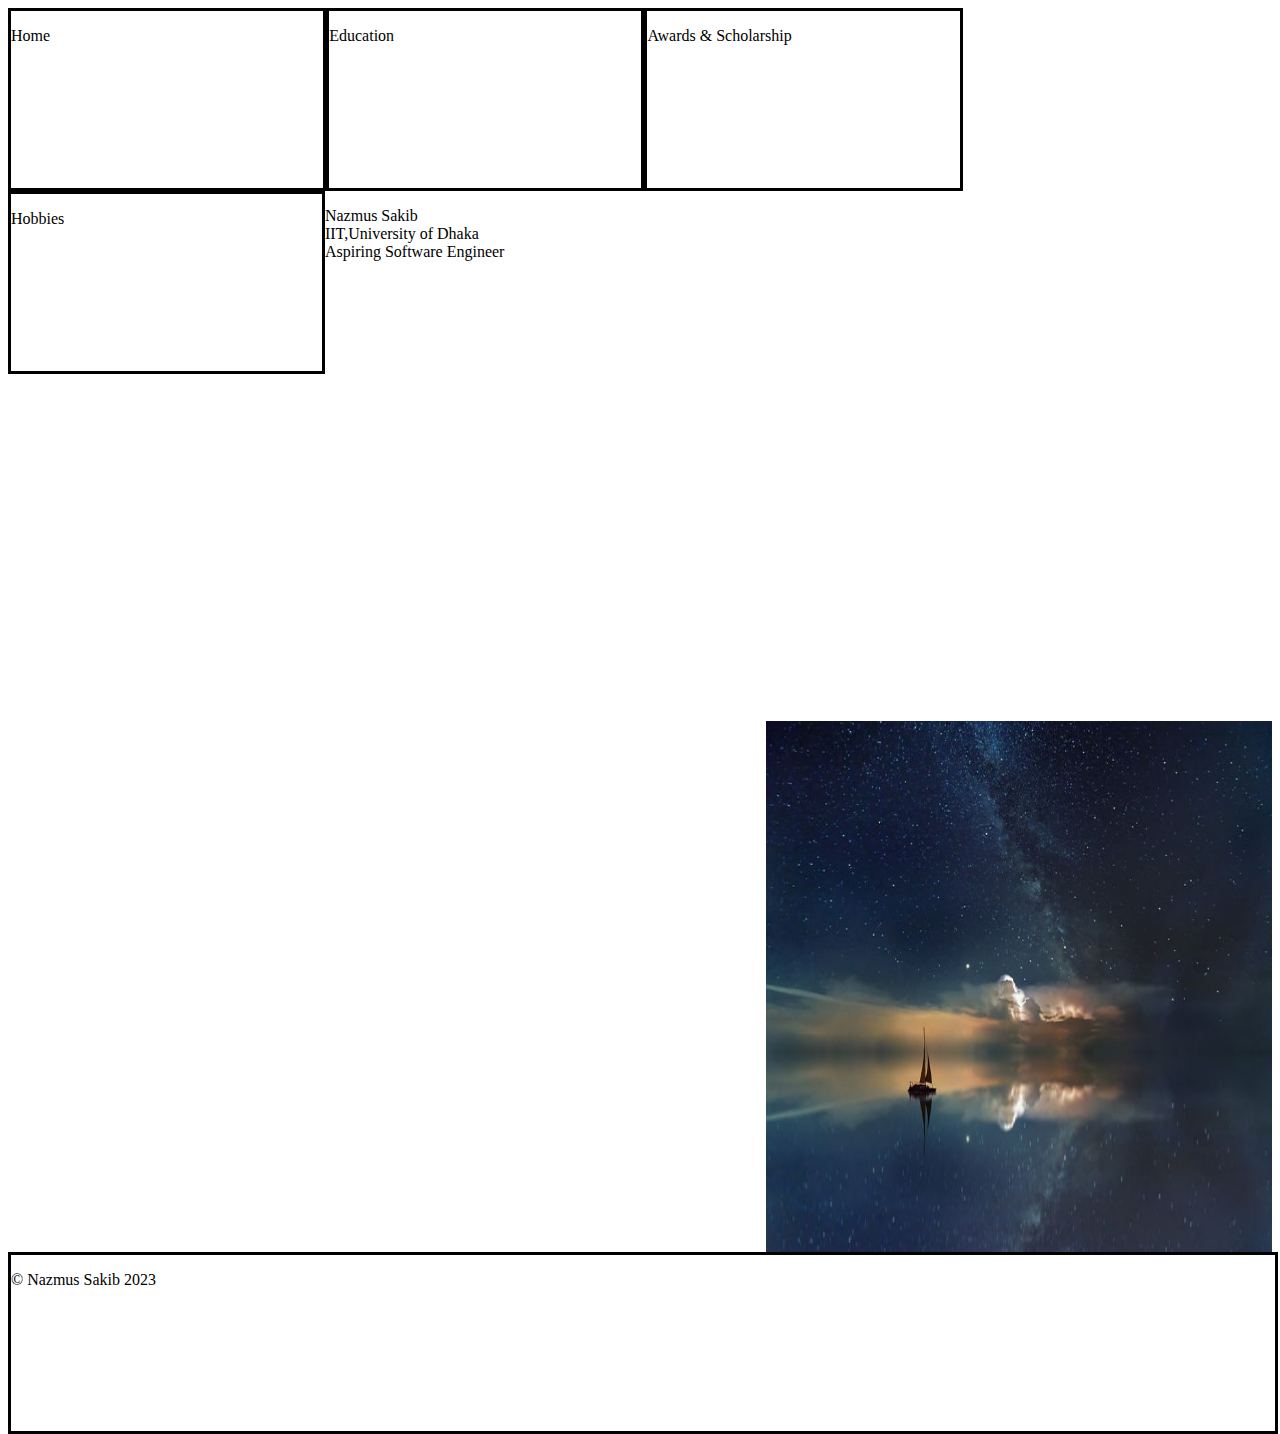
==== index.html @ 95a0f150 "Add files via upload" ====
<html>
    <head>
        <title>Home - Nazmus Sakib</title>      
    <style>
        #home{
            width: 24.7%;
            height: 20%;
            border: 3px solid black;
            float:left;
        }
        #education{
            width: 24.7%;
            height: 20%;
            border: 3px solid black;
            float:left;
        }
        #awards{
            width: 24.7%;
            height: 20%;
            border: 3px solid black;
            float:left;
        }
        #hobbies{
            width: 24.6%;
            height: 20%;
            border: 3px solid black;
            float:left;
        }
        #bio{
            width: 60%;
            height:60%;
            bottom: 2px solid black;
            float: left;
        }
        #img{
            width:40%;
            height:60%;
            float: right;
        }
        #cr{
            height: 20%;
            width: 100%;
            border: 3px solid black;
            float:left;
        }
    
    </style>
    </head>
    <body>
        <div id="home">
            <p>Home</p>
        </div>
        <div id="education">
            <p>Education</p>
        </div>
        <div id="awards">
            <p>Awards & Scholarship</p>
        </div>
        <div id="hobbies">
            <p>Hobbies</p>
        </div>
        <div id="bio">
            <p>Nazmus Sakib<br>IIT,University of Dhaka<br>Aspiring Software Engineer<br></p>
        </div>
        <div id="image">
            <img src="a.jpg" id="img">
        </div>
        
        <div id="cr">
            <p>&#169; Nazmus Sakib 2023</p>
        </div>
    </body>
</html>
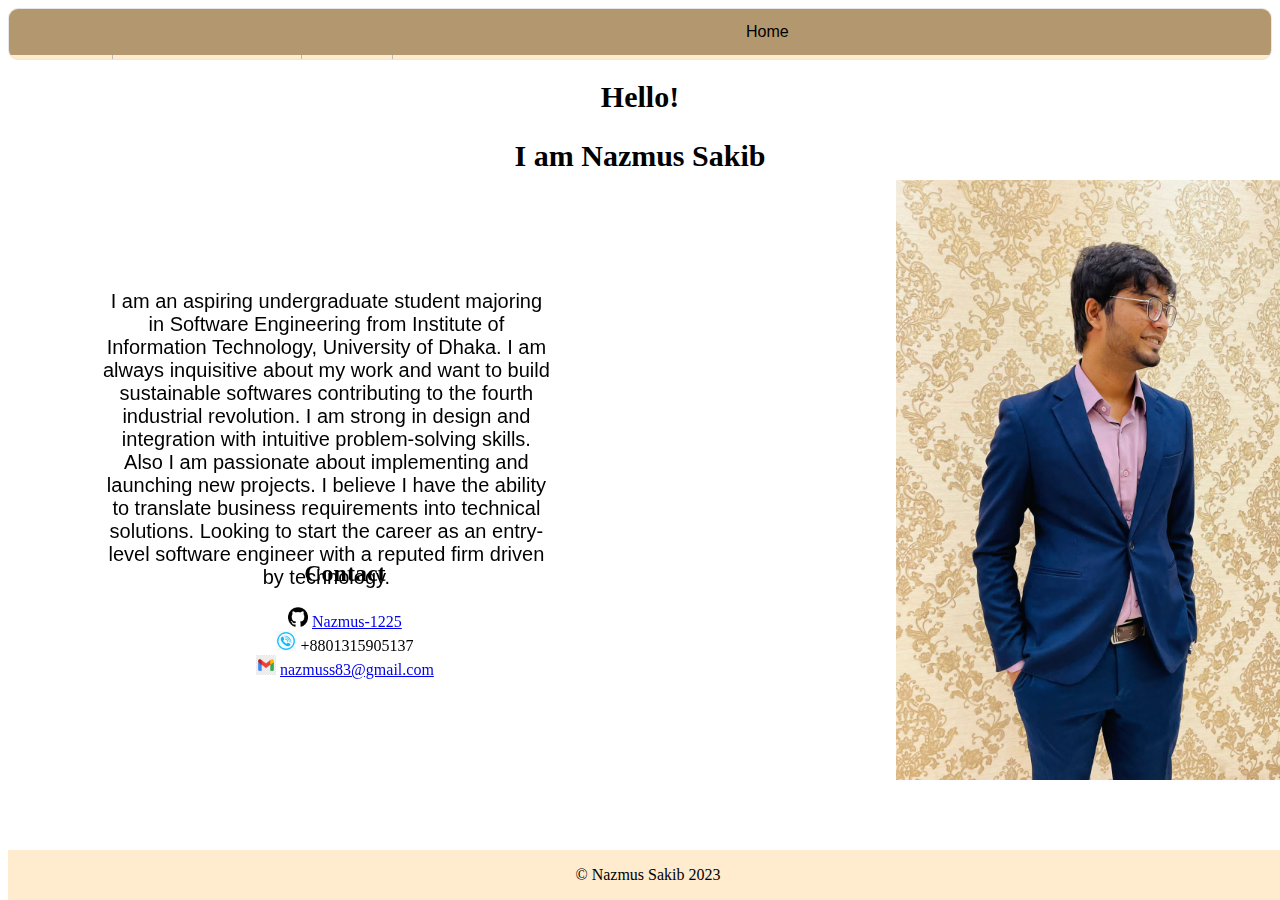
==== commit 2470f1d5: "Final" ====
--- a/index.html
+++ b/index.html
@@ -1,73 +1,69 @@
+<!DOCTYPE html>
 <html>
-    <head>
-        <title>Home - Nazmus Sakib</title>      
-    <style>
-        #home{
-            width: 24.7%;
-            height: 20%;
-            border: 3px solid black;
-            float:left;
-        }
-        #education{
-            width: 24.7%;
-            height: 20%;
-            border: 3px solid black;
-            float:left;
-        }
-        #awards{
-            width: 24.7%;
-            height: 20%;
-            border: 3px solid black;
-            float:left;
-        }
-        #hobbies{
-            width: 24.6%;
-            height: 20%;
-            border: 3px solid black;
-            float:left;
-        }
-        #bio{
-            width: 60%;
-            height:60%;
-            bottom: 2px solid black;
-            float: left;
-        }
-        #img{
-            width:40%;
-            height:60%;
-            float: right;
-        }
-        #cr{
-            height: 20%;
-            width: 100%;
-            border: 3px solid black;
-            float:left;
-        }
-    
-    </style>
-    </head>
-    <body>
-        <div id="home">
-            <p>Home</p>
+<head>
+	<title>Nazmus Sakib - Home</title>
+
+	<link rel="stylesheet" type="text/css" href="index.css">
+</head>
+<body>
+
+    <div>
+        <nav>
+            <a class="active" href="index.html">Home</a>
+            <a class="nonactive" href="education.html">Education</a>
+            <a class="nonactive" href="awards.html">Awards & Scolarships</a>
+            <a class="nonactive" href="hobbies.html">Hobbies</a>
+        </nav>
+    </div>
+
+	
+	<div class="main-container">
+		<div class="greeting-wrapper">
+            <h1 align="center" id="text_2"><b>Hello!</b></h1>
+            <h2 align="center" id="text_2"><b>I am Nazmus Sakib</b></h2>
+		</div>
+        <div class="intro-wrapper">
+				<div class="left-column">
+					<img id="profile_pic" src="sakib1.jpg" width="450px" height="600px">
+				
+				</div>
+
+				<div class="right-column">
+
+					
+                    <div id="body">
+                        <p align="center" id="text">I am an aspiring undergraduate student majoring in Software Engineering from Institute of Information Technology, University of Dhaka.
+                             I am always inquisitive about my work and want to build sustainable softwares contributing to the fourth industrial revolution.
+                             I am strong in design and integration with intuitive problem-solving skills. Also I am passionate about implementing and launching new projects.
+                             I believe I have the ability to translate business requirements into technical solutions. Looking to start the career as an entry-level software engineer with a reputed firm driven by technology.</p>
+                    </div>
+							
+					
+				</div>
         </div>
-        <div id="education">
-            <p>Education</p>
-        </div>
-        <div id="awards">
-            <p>Awards & Scholarship</p>
-        </div>
-        <div id="hobbies">
-            <p>Hobbies</p>
-        </div>
-        <div id="bio">
-            <p>Nazmus Sakib<br>IIT,University of Dhaka<br>Aspiring Software Engineer<br></p>
-        </div>
-        <div id="image">
-            <img src="a.jpg" id="img">
-        </div>
-        
-        <div id="cr">
-            <p>&#169; Nazmus Sakib 2023</p>
-        </div>
-    </body>
+           
+	</div>
+
+
+
+		<div class="main-container">
+			
+				<div class="social-links" >
+					
+					<h2 align="center">Contact</h2>
+                    <p align="center"><img src="github.png" width="20px" height="20px">
+					<a href="https://github.com/Nazmus-1225">Nazmus-1225</a><br>
+                    <img src="phone.png" width="20px" height="20px">
+					<a>+8801315905137</a><br>
+					<img src="email.png" width="20px" height="20px">
+					<a href="mailto:nazmuss83@gmail.com">nazmuss83@gmail.com</a><br></p>
+				</div>
+			</div>
+            <div id="cr">
+                <p>&#169; Nazmus Sakib 2023</p>
+            </div>
+
+		</div>
+
+</body>
 </html>--- a/index.css
+++ b/index.css
@@ -0,0 +1,110 @@
+nav {
+    list-style-type: none;
+    margin: 0;
+    overflow: hidden;
+    background-color:blanchedalmond;
+    border: 1px solid #e7e7e7;
+    padding: 0;
+    border-radius: 10px;
+    height: 50px;
+    font-family: sans-serif, Arial, Helvetica;
+  }
+
+  .active {
+    display: block;
+    color: black;
+    text-align: center;
+    padding: 14px 737px;
+    text-decoration: none;
+    float: left;
+    border-right: 1px solid #bbb;
+    background-color:rgb(179, 152, 111);
+  }
+
+  .nonactive {
+    display: block;
+    color: black;
+    text-align: center;
+    padding: 14px 16px;
+    text-decoration: none;
+    float: left;
+    border-right: 1px solid #bbb;
+    background-color:blanchedalmond;
+  }
+
+
+  .left-column{
+    max-width: 300px;
+    max-height: 400px;
+
+    position: fixed;
+        left:70%;
+        top: 20%;
+  }
+
+  #text{
+    text-align: center;
+    color:black;
+    font-family: sans-serif, Arial, Helvetica;
+    font-size: 20px;
+}
+
+#text_2{
+  font-size: 30px;
+  font-family:fantasy;
+}
+
+.right-column{
+    max-width: 35%;
+    max-height: 50%;
+    position: fixed;
+        left:8%;
+        top: 30%;
+}
+
+.social-links{
+    position: fixed;
+    left:20%;
+    top: 60%;
+}
+
+#cr{
+    position: fixed;
+    width: 100%;
+    bottom: 0;
+    background-color:blanchedalmond; 
+    text-align: center;             
+}
+
+table{
+    border:2px solid black;
+    border-collapse: collapse;
+    padding: 3px;
+    width:70%;
+    height:50%;
+    position: fixed;
+    top: 25%;
+    left:15%;
+    font-family: sans-serif, Arial, Helvetica;
+    font-size: 20px;
+    
+    }
+    th,td{
+    border:1px solid black;
+    padding: 3 px;
+    font-size: large;
+    height:25%;
+    text-align: center;
+    }
+    th {
+    background-color:blanchedalmond ;
+    }
+
+    .hobby{
+        max-width: 50px;
+        max-height: 50px;
+    }
+ul{
+    font-family: sans-serif, Arial, Helvetica;
+    font-size: 20px;
+}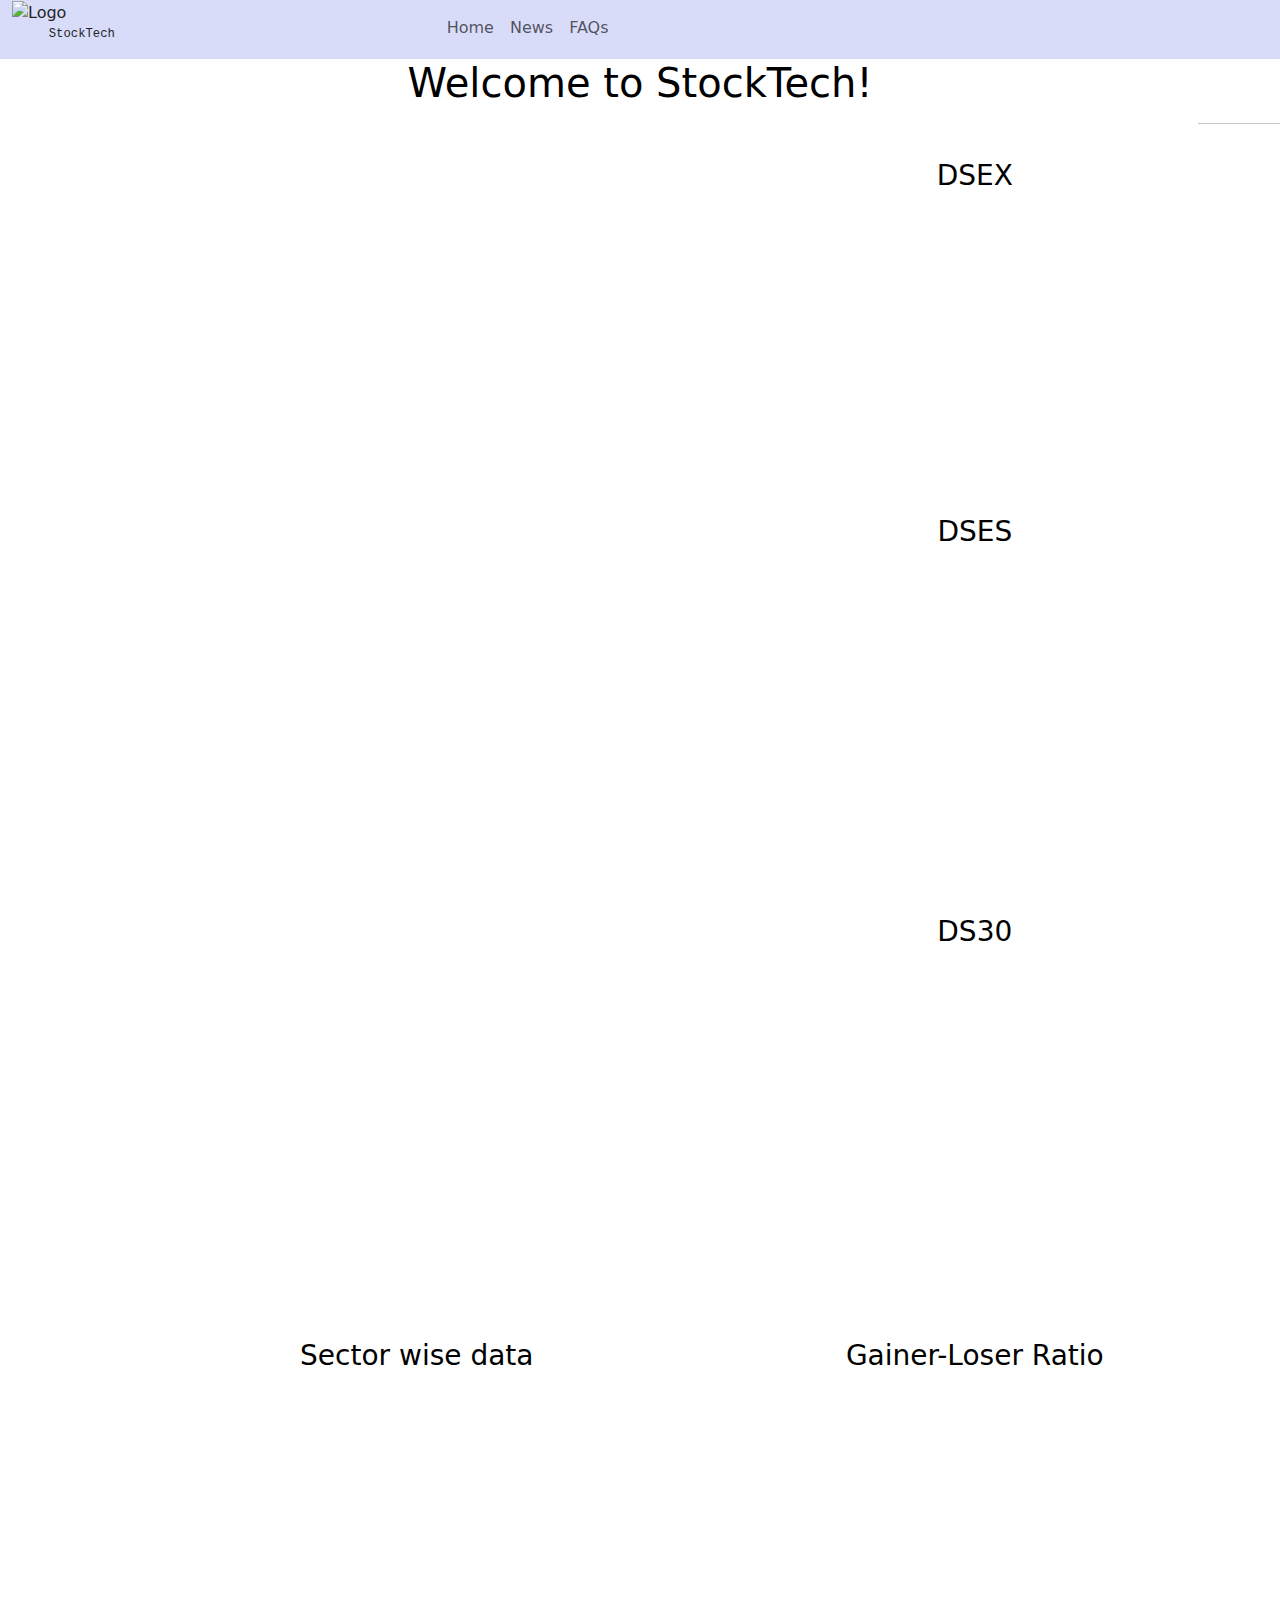
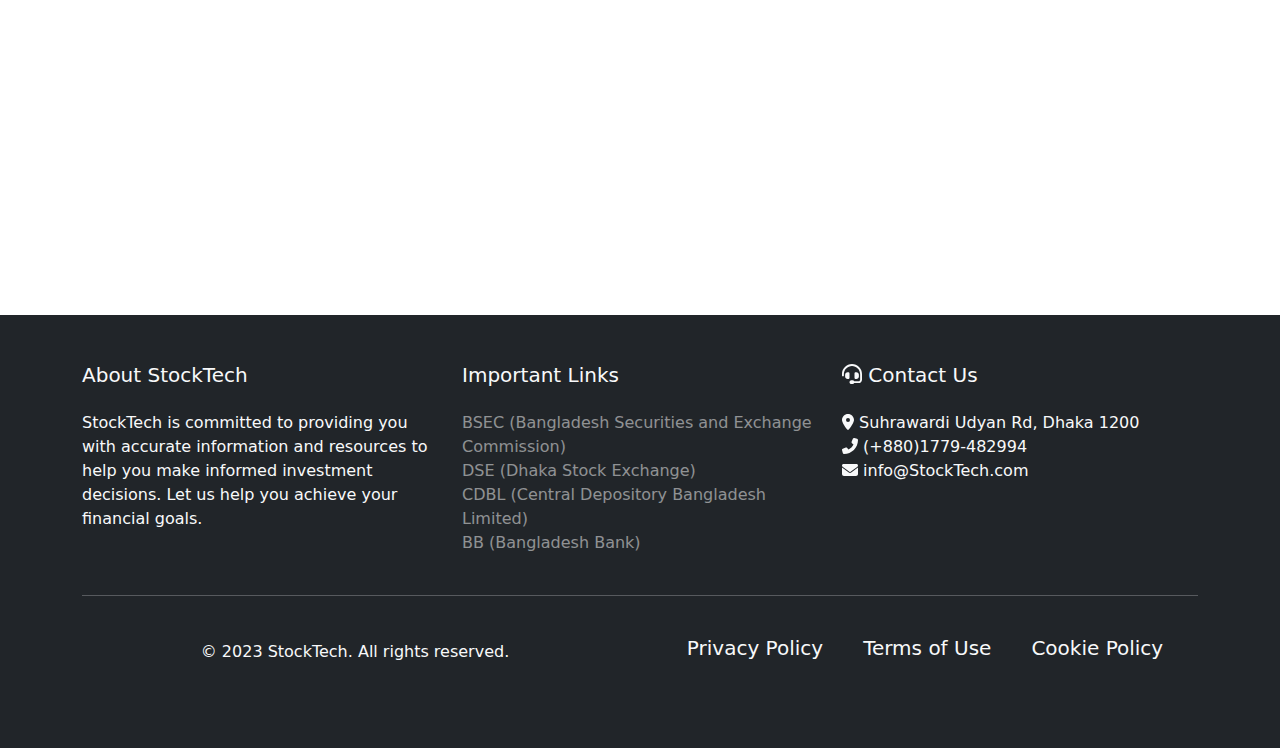
==== commit 8f85fcc4: "Add files via upload" ====
--- a/index.html
+++ b/index.html
@@ -1,69 +1,21 @@
-<!DOCTYPE html>
-<html>
-<head>
-	<title>Nazmus Sakib - Home</title>
-
-	<link rel="stylesheet" type="text/css" href="index.css">
-</head>
-<body>
-
-    <div>
-        <nav>
-            <a class="active" href="index.html">Home</a>
-            <a class="nonactive" href="education.html">Education</a>
-            <a class="nonactive" href="awards.html">Awards & Scolarships</a>
-            <a class="nonactive" href="hobbies.html">Hobbies</a>
-        </nav>
-    </div>
-
-	
-	<div class="main-container">
-		<div class="greeting-wrapper">
-            <h1 align="center" id="text_2"><b>Hello!</b></h1>
-            <h2 align="center" id="text_2"><b>I am Nazmus Sakib</b></h2>
-		</div>
-        <div class="intro-wrapper">
-				<div class="left-column">
-					<img id="profile_pic" src="sakib1.jpg" width="450px" height="600px">
-				
-				</div>
-
-				<div class="right-column">
-
-					
-                    <div id="body">
-                        <p align="center" id="text">I am an aspiring undergraduate student majoring in Software Engineering from Institute of Information Technology, University of Dhaka.
-                             I am always inquisitive about my work and want to build sustainable softwares contributing to the fourth industrial revolution.
-                             I am strong in design and integration with intuitive problem-solving skills. Also I am passionate about implementing and launching new projects.
-                             I believe I have the ability to translate business requirements into technical solutions. Looking to start the career as an entry-level software engineer with a reputed firm driven by technology.</p>
-                    </div>
-							
-					
-				</div>
-        </div>
-           
-	</div>
-
-
-
-		<div class="main-container">
-			
-				<div class="social-links" >
-					
-					<h2 align="center">Contact</h2>
-                    <p align="center"><img src="github.png" width="20px" height="20px">
-					<a href="https://github.com/Nazmus-1225">Nazmus-1225</a><br>
-                    <img src="phone.png" width="20px" height="20px">
-					<a>+8801315905137</a><br>
-					<img src="email.png" width="20px" height="20px">
-					<a href="mailto:nazmuss83@gmail.com">nazmuss83@gmail.com</a><br></p>
-				</div>
-			</div>
-            <div id="cr">
-                <p>&#169; Nazmus Sakib 2023</p>
-            </div>
-
-		</div>
-
-</body>
-</html>+<!DOCTYPE html><html lang="en"><head>
+  <meta charset="utf-8">
+  <title>StockTech</title>
+  <base href="/">
+  <meta name="viewport" content="width=device-width, initial-scale=1">
+  <link rel="icon" type="image/png" href="/assets/logo6.png">
+  <!-- <script src="https://code.jquery.com/jquery-3.4.1.slim.min.js"
+  integrity="sha384-J6qa4849blE2+poT4WnyKhv5vZF5SrPo0iEjwBvKU7imGFAV0wwj1yYfoRSJoZ+n"
+  crossorigin="anonymous"></script>
+<script src="https://cdn.jsdelivr.net/npm/popper.js@1.16.0/dist/umd/popper.min.js"
+  integrity="sha384-Q6E9RHvbIyZFJoft+2mJbHaEWldlvI9IOYy5n3zV9zzTtmI3UksdQRVvoxMfooAo"
+  crossorigin="anonymous"></script>
+<script src="https://cdn.jsdelivr.net/npm/bootstrap@4.4.1/dist/js/bootstrap.min.js"
+  integrity="sha384-wfSDF2E50Y2D1uUdj0O3uMBJnjuUD4Ih7YwaYd1iqfktj0Uod8GCExl3Og8ifwB6"
+  crossorigin="anonymous"></script> -->
+<style>@charset "UTF-8";:root{--dt-row-selected:13, 110, 253;--dt-row-selected-text:255, 255, 255;--dt-row-selected-link:9, 10, 11;--dt-row-stripe:0, 0, 0;--dt-row-hover:0, 0, 0;--dt-column-ordering:0, 0, 0;--dt-html-background:white}@charset "UTF-8";:root{--bs-blue:#0d6efd;--bs-indigo:#6610f2;--bs-purple:#6f42c1;--bs-pink:#d63384;--bs-red:#dc3545;--bs-orange:#fd7e14;--bs-yellow:#ffc107;--bs-green:#198754;--bs-teal:#20c997;--bs-cyan:#0dcaf0;--bs-black:#000;--bs-white:#fff;--bs-gray:#6c757d;--bs-gray-dark:#343a40;--bs-gray-100:#f8f9fa;--bs-gray-200:#e9ecef;--bs-gray-300:#dee2e6;--bs-gray-400:#ced4da;--bs-gray-500:#adb5bd;--bs-gray-600:#6c757d;--bs-gray-700:#495057;--bs-gray-800:#343a40;--bs-gray-900:#212529;--bs-primary:#0d6efd;--bs-secondary:#6c757d;--bs-success:#198754;--bs-info:#0dcaf0;--bs-warning:#ffc107;--bs-danger:#dc3545;--bs-light:#f8f9fa;--bs-dark:#212529;--bs-primary-rgb:13,110,253;--bs-secondary-rgb:108,117,125;--bs-success-rgb:25,135,84;--bs-info-rgb:13,202,240;--bs-warning-rgb:255,193,7;--bs-danger-rgb:220,53,69;--bs-light-rgb:248,249,250;--bs-dark-rgb:33,37,41;--bs-primary-text-emphasis:#052c65;--bs-secondary-text-emphasis:#2b2f32;--bs-success-text-emphasis:#0a3622;--bs-info-text-emphasis:#055160;--bs-warning-text-emphasis:#664d03;--bs-danger-text-emphasis:#58151c;--bs-light-text-emphasis:#495057;--bs-dark-text-emphasis:#495057;--bs-primary-bg-subtle:#cfe2ff;--bs-secondary-bg-subtle:#e2e3e5;--bs-success-bg-subtle:#d1e7dd;--bs-info-bg-subtle:#cff4fc;--bs-warning-bg-subtle:#fff3cd;--bs-danger-bg-subtle:#f8d7da;--bs-light-bg-subtle:#fcfcfd;--bs-dark-bg-subtle:#ced4da;--bs-primary-border-subtle:#9ec5fe;--bs-secondary-border-subtle:#c4c8cb;--bs-success-border-subtle:#a3cfbb;--bs-info-border-subtle:#9eeaf9;--bs-warning-border-subtle:#ffe69c;--bs-danger-border-subtle:#f1aeb5;--bs-light-border-subtle:#e9ecef;--bs-dark-border-subtle:#adb5bd;--bs-white-rgb:255,255,255;--bs-black-rgb:0,0,0;--bs-font-sans-serif:system-ui,-apple-system,"Segoe UI",Roboto,"Helvetica Neue","Noto Sans","Liberation Sans",Arial,sans-serif,"Apple Color Emoji","Segoe UI Emoji","Segoe UI Symbol","Noto Color Emoji";--bs-font-monospace:SFMono-Regular,Menlo,Monaco,Consolas,"Liberation Mono","Courier New",monospace;--bs-gradient:linear-gradient(180deg, rgba(255, 255, 255, .15), rgba(255, 255, 255, 0));--bs-body-font-family:var(--bs-font-sans-serif);--bs-body-font-size:1rem;--bs-body-font-weight:400;--bs-body-line-height:1.5;--bs-body-color:#212529;--bs-body-color-rgb:33,37,41;--bs-body-bg:#fff;--bs-body-bg-rgb:255,255,255;--bs-emphasis-color:#000;--bs-emphasis-color-rgb:0,0,0;--bs-secondary-color:rgba(33, 37, 41, .75);--bs-secondary-color-rgb:33,37,41;--bs-secondary-bg:#e9ecef;--bs-secondary-bg-rgb:233,236,239;--bs-tertiary-color:rgba(33, 37, 41, .5);--bs-tertiary-color-rgb:33,37,41;--bs-tertiary-bg:#f8f9fa;--bs-tertiary-bg-rgb:248,249,250;--bs-heading-color:inherit;--bs-link-color:#0d6efd;--bs-link-color-rgb:13,110,253;--bs-link-decoration:underline;--bs-link-hover-color:#0a58ca;--bs-link-hover-color-rgb:10,88,202;--bs-code-color:#d63384;--bs-highlight-color:#212529;--bs-highlight-bg:#fff3cd;--bs-border-width:1px;--bs-border-style:solid;--bs-border-color:#dee2e6;--bs-border-color-translucent:rgba(0, 0, 0, .175);--bs-border-radius:.375rem;--bs-border-radius-sm:.25rem;--bs-border-radius-lg:.5rem;--bs-border-radius-xl:1rem;--bs-border-radius-xxl:2rem;--bs-border-radius-2xl:var(--bs-border-radius-xxl);--bs-border-radius-pill:50rem;--bs-box-shadow:0 .5rem 1rem rgba(0, 0, 0, .15);--bs-box-shadow-sm:0 .125rem .25rem rgba(0, 0, 0, .075);--bs-box-shadow-lg:0 1rem 3rem rgba(0, 0, 0, .175);--bs-box-shadow-inset:inset 0 1px 2px rgba(0, 0, 0, .075);--bs-focus-ring-width:.25rem;--bs-focus-ring-opacity:.25;--bs-focus-ring-color:rgba(13, 110, 253, .25);--bs-form-valid-color:#198754;--bs-form-valid-border-color:#198754;--bs-form-invalid-color:#dc3545;--bs-form-invalid-border-color:#dc3545}*,:after,:before{box-sizing:border-box}@media (prefers-reduced-motion:no-preference){:root{scroll-behavior:smooth}}body{margin:0;font-family:var(--bs-body-font-family);font-size:var(--bs-body-font-size);font-weight:var(--bs-body-font-weight);line-height:var(--bs-body-line-height);color:var(--bs-body-color);text-align:var(--bs-body-text-align);background-color:var(--bs-body-bg);-webkit-text-size-adjust:100%;-webkit-tap-highlight-color:transparent}:root{--bs-breakpoint-xs:0;--bs-breakpoint-sm:576px;--bs-breakpoint-md:768px;--bs-breakpoint-lg:992px;--bs-breakpoint-xl:1200px;--bs-breakpoint-xxl:1400px}:root{--fa-style-family-brands:"Font Awesome 6 Brands";--fa-font-brands:normal 400 1em/1 "Font Awesome 6 Brands"}@font-face{font-family:"Font Awesome 6 Brands";font-style:normal;font-weight:400;font-display:block;src:url(fa-brands-400.e465758e13df1d72.woff2) format("woff2"),url(fa-brands-400.8bf6ccf0176a7567.ttf) format("truetype")}:root{--fa-font-regular:normal 400 1em/1 "Font Awesome 6 Free"}@font-face{font-family:"Font Awesome 6 Free";font-style:normal;font-weight:400;font-display:block;src:url(fa-regular-400.f386b6b7c6bf65a5.woff2) format("woff2"),url(fa-regular-400.a937b755f79cb30d.ttf) format("truetype")}:root{--fa-style-family-classic:"Font Awesome 6 Free";--fa-font-solid:normal 900 1em/1 "Font Awesome 6 Free"}@font-face{font-family:"Font Awesome 6 Free";font-style:normal;font-weight:900;font-display:block;src:url(fa-solid-900.ce4938a30389d90a.woff2) format("woff2"),url(fa-solid-900.081655f2111aa667.ttf) format("truetype")}</style><link rel="stylesheet" href="styles.2871556e391a95d9.css" media="print" onload="this.media='all'"><noscript><link rel="stylesheet" href="styles.2871556e391a95d9.css"></noscript></head>
+<body>
+  <app-root></app-root>
+<script src="runtime.7c10dc3101f3eb74.js" type="module"></script><script src="polyfills.6be9bd1c66d67418.js" type="module"></script><script src="scripts.efec5966a4fb5d65.js" defer></script><script src="main.667b2365556cbdb7.js" type="module"></script>
+
+</body></html>--- a/styles.2871556e391a95d9.css
+++ b/styles.2871556e391a95d9.css
@@ -0,0 +1,9 @@
+@charset "UTF-8";:root{--dt-row-selected: 13, 110, 253;--dt-row-selected-text: 255, 255, 255;--dt-row-selected-link: 9, 10, 11;--dt-row-stripe: 0, 0, 0;--dt-row-hover: 0, 0, 0;--dt-column-ordering: 0, 0, 0;--dt-html-background: white}:root.dark{--dt-html-background: rgb(33, 37, 41)}table.dataTable td.dt-control{text-align:center;cursor:pointer}table.dataTable td.dt-control:before{display:inline-block;color:#00000080;content:"\25b6"}table.dataTable tr.dt-hasChild td.dt-control:before{content:"\25bc"}html.dark table.dataTable td.dt-control:before{color:#ffffff80}html.dark table.dataTable tr.dt-hasChild td.dt-control:before{color:#ffffff80}table.dataTable thead>tr>th.sorting,table.dataTable thead>tr>th.sorting_asc,table.dataTable thead>tr>th.sorting_desc,table.dataTable thead>tr>th.sorting_asc_disabled,table.dataTable thead>tr>th.sorting_desc_disabled,table.dataTable thead>tr>td.sorting,table.dataTable thead>tr>td.sorting_asc,table.dataTable thead>tr>td.sorting_desc,table.dataTable thead>tr>td.sorting_asc_disabled,table.dataTable thead>tr>td.sorting_desc_disabled{cursor:pointer;position:relative;padding-right:26px}table.dataTable thead>tr>th.sorting:before,table.dataTable thead>tr>th.sorting:after,table.dataTable thead>tr>th.sorting_asc:before,table.dataTable thead>tr>th.sorting_asc:after,table.dataTable thead>tr>th.sorting_desc:before,table.dataTable thead>tr>th.sorting_desc:after,table.dataTable thead>tr>th.sorting_asc_disabled:before,table.dataTable thead>tr>th.sorting_asc_disabled:after,table.dataTable thead>tr>th.sorting_desc_disabled:before,table.dataTable thead>tr>th.sorting_desc_disabled:after,table.dataTable thead>tr>td.sorting:before,table.dataTable thead>tr>td.sorting:after,table.dataTable thead>tr>td.sorting_asc:before,table.dataTable thead>tr>td.sorting_asc:after,table.dataTable thead>tr>td.sorting_desc:before,table.dataTable thead>tr>td.sorting_desc:after,table.dataTable thead>tr>td.sorting_asc_disabled:before,table.dataTable thead>tr>td.sorting_asc_disabled:after,table.dataTable thead>tr>td.sorting_desc_disabled:before,table.dataTable thead>tr>td.sorting_desc_disabled:after{position:absolute;display:block;opacity:.125;right:10px;line-height:9px;font-size:.8em}table.dataTable thead>tr>th.sorting:before,table.dataTable thead>tr>th.sorting_asc:before,table.dataTable thead>tr>th.sorting_desc:before,table.dataTable thead>tr>th.sorting_asc_disabled:before,table.dataTable thead>tr>th.sorting_desc_disabled:before,table.dataTable thead>tr>td.sorting:before,table.dataTable thead>tr>td.sorting_asc:before,table.dataTable thead>tr>td.sorting_desc:before,table.dataTable thead>tr>td.sorting_asc_disabled:before,table.dataTable thead>tr>td.sorting_desc_disabled:before{bottom:50%;content:"\25b2";content:"\25b2"/""}table.dataTable thead>tr>th.sorting:after,table.dataTable thead>tr>th.sorting_asc:after,table.dataTable thead>tr>th.sorting_desc:after,table.dataTable thead>tr>th.sorting_asc_disabled:after,table.dataTable thead>tr>th.sorting_desc_disabled:after,table.dataTable thead>tr>td.sorting:after,table.dataTable thead>tr>td.sorting_asc:after,table.dataTable thead>tr>td.sorting_desc:after,table.dataTable thead>tr>td.sorting_asc_disabled:after,table.dataTable thead>tr>td.sorting_desc_disabled:after{top:50%;content:"\25bc";content:"\25bc"/""}table.dataTable thead>tr>th.sorting_asc:before,table.dataTable thead>tr>th.sorting_desc:after,table.dataTable thead>tr>td.sorting_asc:before,table.dataTable thead>tr>td.sorting_desc:after{opacity:.6}table.dataTable thead>tr>th.sorting_desc_disabled:after,table.dataTable thead>tr>th.sorting_asc_disabled:before,table.dataTable thead>tr>td.sorting_desc_disabled:after,table.dataTable thead>tr>td.sorting_asc_disabled:before{display:none}table.dataTable thead>tr>th:active,table.dataTable thead>tr>td:active{outline:none}div.dataTables_scrollBody>table.dataTable>thead>tr>th:before,div.dataTables_scrollBody>table.dataTable>thead>tr>th:after,div.dataTables_scrollBody>table.dataTable>thead>tr>td:before,div.dataTables_scrollBody>table.dataTable>thead>tr>td:after{display:none}div.dataTables_processing{position:absolute;top:50%;left:50%;width:200px;margin-left:-100px;margin-top:-26px;text-align:center;padding:2px;z-index:10}div.dataTables_processing>div:last-child{position:relative;width:80px;height:15px;margin:1em auto}div.dataTables_processing>div:last-child>div{position:absolute;top:0;width:13px;height:13px;border-radius:50%;background:#0d6efd;background:rgb(var(--dt-row-selected));animation-timing-function:cubic-bezier(0,1,1,0)}div.dataTables_processing>div:last-child>div:nth-child(1){left:8px;animation:datatables-loader-1 .6s infinite}div.dataTables_processing>div:last-child>div:nth-child(2){left:8px;animation:datatables-loader-2 .6s infinite}div.dataTables_processing>div:last-child>div:nth-child(3){left:32px;animation:datatables-loader-2 .6s infinite}div.dataTables_processing>div:last-child>div:nth-child(4){left:56px;animation:datatables-loader-3 .6s infinite}@keyframes datatables-loader-1{0%{transform:scale(0)}to{transform:scale(1)}}@keyframes datatables-loader-3{0%{transform:scale(1)}to{transform:scale(0)}}@keyframes datatables-loader-2{0%{transform:translate(0)}to{transform:translate(24px)}}table.dataTable.nowrap th,table.dataTable.nowrap td{white-space:nowrap}table.dataTable th.dt-left,table.dataTable td.dt-left{text-align:left}table.dataTable th.dt-center,table.dataTable td.dt-center,table.dataTable td.dataTables_empty{text-align:center}table.dataTable th.dt-right,table.dataTable td.dt-right{text-align:right}table.dataTable th.dt-justify,table.dataTable td.dt-justify{text-align:justify}table.dataTable th.dt-nowrap,table.dataTable td.dt-nowrap{white-space:nowrap}table.dataTable thead th,table.dataTable thead td,table.dataTable tfoot th,table.dataTable tfoot td,table.dataTable thead th.dt-head-left,table.dataTable thead td.dt-head-left,table.dataTable tfoot th.dt-head-left,table.dataTable tfoot td.dt-head-left{text-align:left}table.dataTable thead th.dt-head-center,table.dataTable thead td.dt-head-center,table.dataTable tfoot th.dt-head-center,table.dataTable tfoot td.dt-head-center{text-align:center}table.dataTable thead th.dt-head-right,table.dataTable thead td.dt-head-right,table.dataTable tfoot th.dt-head-right,table.dataTable tfoot td.dt-head-right{text-align:right}table.dataTable thead th.dt-head-justify,table.dataTable thead td.dt-head-justify,table.dataTable tfoot th.dt-head-justify,table.dataTable tfoot td.dt-head-justify{text-align:justify}table.dataTable thead th.dt-head-nowrap,table.dataTable thead td.dt-head-nowrap,table.dataTable tfoot th.dt-head-nowrap,table.dataTable tfoot td.dt-head-nowrap{white-space:nowrap}table.dataTable tbody th.dt-body-left,table.dataTable tbody td.dt-body-left{text-align:left}table.dataTable tbody th.dt-body-center,table.dataTable tbody td.dt-body-center{text-align:center}table.dataTable tbody th.dt-body-right,table.dataTable tbody td.dt-body-right{text-align:right}table.dataTable tbody th.dt-body-justify,table.dataTable tbody td.dt-body-justify{text-align:justify}table.dataTable tbody th.dt-body-nowrap,table.dataTable tbody td.dt-body-nowrap{white-space:nowrap}table.dataTable{width:100%;margin:0 auto;clear:both;border-collapse:separate;border-spacing:0}table.dataTable thead th,table.dataTable tfoot th{font-weight:700}table.dataTable>thead>tr>th,table.dataTable>thead>tr>td{padding:10px;border-bottom:1px solid rgba(0,0,0,.3)}table.dataTable>thead>tr>th:active,table.dataTable>thead>tr>td:active{outline:none}table.dataTable>tfoot>tr>th,table.dataTable>tfoot>tr>td{padding:10px 10px 6px;border-top:1px solid rgba(0,0,0,.3)}table.dataTable tbody tr{background-color:transparent}table.dataTable tbody tr.selected>*{box-shadow:inset 0 0 0 9999px #0d6efde6;box-shadow:inset 0 0 0 9999px rgba(var(--dt-row-selected),.9);color:#fff;color:rgb(var(--dt-row-selected-text))}table.dataTable tbody tr.selected a{color:#090a0b;color:rgb(var(--dt-row-selected-link))}table.dataTable tbody th,table.dataTable tbody td{padding:8px 10px}table.dataTable.row-border>tbody>tr>th,table.dataTable.row-border>tbody>tr>td,table.dataTable.display>tbody>tr>th,table.dataTable.display>tbody>tr>td{border-top:1px solid rgba(0,0,0,.15)}table.dataTable.row-border>tbody>tr:first-child>th,table.dataTable.row-border>tbody>tr:first-child>td,table.dataTable.display>tbody>tr:first-child>th,table.dataTable.display>tbody>tr:first-child>td{border-top:none}table.dataTable.row-border>tbody>tr.selected+tr.selected>td,table.dataTable.display>tbody>tr.selected+tr.selected>td{border-top-color:#0262ef}table.dataTable.cell-border>tbody>tr>th,table.dataTable.cell-border>tbody>tr>td{border-top:1px solid rgba(0,0,0,.15);border-right:1px solid rgba(0,0,0,.15)}table.dataTable.cell-border>tbody>tr>th:first-child,table.dataTable.cell-border>tbody>tr>td:first-child{border-left:1px solid rgba(0,0,0,.15)}table.dataTable.cell-border>tbody>tr:first-child>th,table.dataTable.cell-border>tbody>tr:first-child>td{border-top:none}table.dataTable.stripe>tbody>tr.odd>*,table.dataTable.display>tbody>tr.odd>*{box-shadow:inset 0 0 0 9999px #00000006;box-shadow:inset 0 0 0 9999px rgba(var(--dt-row-stripe),.023)}table.dataTable.stripe>tbody>tr.odd.selected>*,table.dataTable.display>tbody>tr.odd.selected>*{box-shadow:inset 0 0 0 9999px #0d6efdeb;box-shadow:inset 0 0 0 9999px rgba(var(--dt-row-selected),.923)}table.dataTable.hover>tbody>tr:hover>*,table.dataTable.display>tbody>tr:hover>*{box-shadow:inset 0 0 0 9999px #00000009;box-shadow:inset 0 0 0 9999px rgba(var(--dt-row-hover),.035)}table.dataTable.hover>tbody>tr.selected:hover>*,table.dataTable.display>tbody>tr.selected:hover>*{box-shadow:inset 0 0 0 9999px #0d6efd!important;box-shadow:inset 0 0 0 9999px rgba(var(--dt-row-selected),1)!important}table.dataTable.order-column>tbody tr>.sorting_1,table.dataTable.order-column>tbody tr>.sorting_2,table.dataTable.order-column>tbody tr>.sorting_3,table.dataTable.display>tbody tr>.sorting_1,table.dataTable.display>tbody tr>.sorting_2,table.dataTable.display>tbody tr>.sorting_3{box-shadow:inset 0 0 0 9999px #00000005;box-shadow:inset 0 0 0 9999px rgba(var(--dt-column-ordering),.019)}table.dataTable.order-column>tbody tr.selected>.sorting_1,table.dataTable.order-column>tbody tr.selected>.sorting_2,table.dataTable.order-column>tbody tr.selected>.sorting_3,table.dataTable.display>tbody tr.selected>.sorting_1,table.dataTable.display>tbody tr.selected>.sorting_2,table.dataTable.display>tbody tr.selected>.sorting_3{box-shadow:inset 0 0 0 9999px #0d6efdea;box-shadow:inset 0 0 0 9999px rgba(var(--dt-row-selected),.919)}table.dataTable.display>tbody>tr.odd>.sorting_1,table.dataTable.order-column.stripe>tbody>tr.odd>.sorting_1{box-shadow:inset 0 0 0 9999px #0000000e;box-shadow:inset 0 0 0 9999px rgba(var(--dt-column-ordering),.054)}table.dataTable.display>tbody>tr.odd>.sorting_2,table.dataTable.order-column.stripe>tbody>tr.odd>.sorting_2{box-shadow:inset 0 0 0 9999px #0000000c;box-shadow:inset 0 0 0 9999px rgba(var(--dt-column-ordering),.047)}table.dataTable.display>tbody>tr.odd>.sorting_3,table.dataTable.order-column.stripe>tbody>tr.odd>.sorting_3{box-shadow:inset 0 0 0 9999px #0000000a;box-shadow:inset 0 0 0 9999px rgba(var(--dt-column-ordering),.039)}table.dataTable.display>tbody>tr.odd.selected>.sorting_1,table.dataTable.order-column.stripe>tbody>tr.odd.selected>.sorting_1{box-shadow:inset 0 0 0 9999px #0d6efdf3;box-shadow:inset 0 0 0 9999px rgba(var(--dt-row-selected),.954)}table.dataTable.display>tbody>tr.odd.selected>.sorting_2,table.dataTable.order-column.stripe>tbody>tr.odd.selected>.sorting_2{box-shadow:inset 0 0 0 9999px #0d6efdf1;box-shadow:inset 0 0 0 9999px rgba(var(--dt-row-selected),.947)}table.dataTable.display>tbody>tr.odd.selected>.sorting_3,table.dataTable.order-column.stripe>tbody>tr.odd.selected>.sorting_3{box-shadow:inset 0 0 0 9999px #0d6efdef;box-shadow:inset 0 0 0 9999px rgba(var(--dt-row-selected),.939)}table.dataTable.display>tbody>tr.even>.sorting_1,table.dataTable.order-column.stripe>tbody>tr.even>.sorting_1{box-shadow:inset 0 0 0 9999px #00000005;box-shadow:inset 0 0 0 9999px rgba(var(--dt-row-selected),.019)}table.dataTable.display>tbody>tr.even>.sorting_2,table.dataTable.order-column.stripe>tbody>tr.even>.sorting_2{box-shadow:inset 0 0 0 9999px #00000003;box-shadow:inset 0 0 0 9999px rgba(var(--dt-row-selected),.011)}table.dataTable.display>tbody>tr.even>.sorting_3,table.dataTable.order-column.stripe>tbody>tr.even>.sorting_3{box-shadow:inset 0 0 0 9999px #00000001;box-shadow:inset 0 0 0 9999px rgba(var(--dt-row-selected),.003)}table.dataTable.display>tbody>tr.even.selected>.sorting_1,table.dataTable.order-column.stripe>tbody>tr.even.selected>.sorting_1{box-shadow:inset 0 0 0 9999px #0d6efdea;box-shadow:inset 0 0 0 9999px rgba(var(--dt-row-selected),.919)}table.dataTable.display>tbody>tr.even.selected>.sorting_2,table.dataTable.order-column.stripe>tbody>tr.even.selected>.sorting_2{box-shadow:inset 0 0 0 9999px #0d6efde8;box-shadow:inset 0 0 0 9999px rgba(var(--dt-row-selected),.911)}table.dataTable.display>tbody>tr.even.selected>.sorting_3,table.dataTable.order-column.stripe>tbody>tr.even.selected>.sorting_3{box-shadow:inset 0 0 0 9999px #0d6efde6;box-shadow:inset 0 0 0 9999px rgba(var(--dt-row-selected),.903)}table.dataTable.display tbody tr:hover>.sorting_1,table.dataTable.order-column.hover tbody tr:hover>.sorting_1{box-shadow:inset 0 0 0 9999px #00000015;box-shadow:inset 0 0 0 9999px rgba(var(--dt-row-hover),.082)}table.dataTable.display tbody tr:hover>.sorting_2,table.dataTable.order-column.hover tbody tr:hover>.sorting_2{box-shadow:inset 0 0 0 9999px #00000013;box-shadow:inset 0 0 0 9999px rgba(var(--dt-row-hover),.074)}table.dataTable.display tbody tr:hover>.sorting_3,table.dataTable.order-column.hover tbody tr:hover>.sorting_3{box-shadow:inset 0 0 0 9999px #00000010;box-shadow:inset 0 0 0 9999px rgba(var(--dt-row-hover),.062)}table.dataTable.display tbody tr:hover.selected>.sorting_1,table.dataTable.order-column.hover tbody tr:hover.selected>.sorting_1{box-shadow:inset 0 0 0 9999px #0d6efdfa;box-shadow:inset 0 0 0 9999px rgba(var(--dt-row-selected),.982)}table.dataTable.display tbody tr:hover.selected>.sorting_2,table.dataTable.order-column.hover tbody tr:hover.selected>.sorting_2{box-shadow:inset 0 0 0 9999px #0d6efdf8;box-shadow:inset 0 0 0 9999px rgba(var(--dt-row-selected),.974)}table.dataTable.display tbody tr:hover.selected>.sorting_3,table.dataTable.order-column.hover tbody tr:hover.selected>.sorting_3{box-shadow:inset 0 0 0 9999px #0d6efdf5;box-shadow:inset 0 0 0 9999px rgba(var(--dt-row-selected),.962)}table.dataTable.no-footer{border-bottom:1px solid rgba(0,0,0,.3)}table.dataTable.compact thead th,table.dataTable.compact thead td,table.dataTable.compact tfoot th,table.dataTable.compact tfoot td,table.dataTable.compact tbody th,table.dataTable.compact tbody td{padding:4px}table.dataTable th,table.dataTable td{box-sizing:content-box}.dataTables_wrapper{position:relative;clear:both}.dataTables_wrapper .dataTables_length{float:left}.dataTables_wrapper .dataTables_length select{border:1px solid #aaa;border-radius:3px;background-color:transparent;color:inherit;padding:4px}.dataTables_wrapper .dataTables_filter{float:right;text-align:right}.dataTables_wrapper .dataTables_filter input{border:1px solid #aaa;border-radius:3px;padding:5px;background-color:transparent;color:inherit;margin-left:3px}.dataTables_wrapper .dataTables_info{clear:both;float:left;padding-top:.755em}.dataTables_wrapper .dataTables_paginate{float:right;text-align:right;padding-top:.25em}.dataTables_wrapper .dataTables_paginate .paginate_button{box-sizing:border-box;display:inline-block;min-width:1.5em;padding:.5em 1em;margin-left:2px;text-align:center;text-decoration:none!important;cursor:pointer;color:inherit!important;border:1px solid transparent;border-radius:2px;background:transparent}.dataTables_wrapper .dataTables_paginate .paginate_button.current,.dataTables_wrapper .dataTables_paginate .paginate_button.current:hover{color:inherit!important;border:1px solid rgba(0,0,0,.3);background-color:#0000000d;background:linear-gradient(to bottom,rgba(230,230,230,.05) 0%,rgba(0,0,0,.05) 100%)}.dataTables_wrapper .dataTables_paginate .paginate_button.disabled,.dataTables_wrapper .dataTables_paginate .paginate_button.disabled:hover,.dataTables_wrapper .dataTables_paginate .paginate_button.disabled:active{cursor:default;color:#666!important;border:1px solid transparent;background:transparent;box-shadow:none}.dataTables_wrapper .dataTables_paginate .paginate_button:hover{color:#fff!important;border:1px solid #111;background-color:#111;background:linear-gradient(to bottom,#585858 0%,#111 100%)}.dataTables_wrapper .dataTables_paginate .paginate_button:active{outline:none;background-color:#0c0c0c;background:linear-gradient(to bottom,#2b2b2b 0%,#0c0c0c 100%);box-shadow:inset 0 0 3px #111}.dataTables_wrapper .dataTables_paginate .ellipsis{padding:0 1em}.dataTables_wrapper .dataTables_length,.dataTables_wrapper .dataTables_filter,.dataTables_wrapper .dataTables_info,.dataTables_wrapper .dataTables_processing,.dataTables_wrapper .dataTables_paginate{color:inherit}.dataTables_wrapper .dataTables_scroll{clear:both}.dataTables_wrapper .dataTables_scroll div.dataTables_scrollBody{-webkit-overflow-scrolling:touch}.dataTables_wrapper .dataTables_scroll div.dataTables_scrollBody>table>thead>tr>th,.dataTables_wrapper .dataTables_scroll div.dataTables_scrollBody>table>thead>tr>td,.dataTables_wrapper .dataTables_scroll div.dataTables_scrollBody>table>tbody>tr>th,.dataTables_wrapper .dataTables_scroll div.dataTables_scrollBody>table>tbody>tr>td{vertical-align:middle}.dataTables_wrapper .dataTables_scroll div.dataTables_scrollBody>table>thead>tr>th>div.dataTables_sizing,.dataTables_wrapper .dataTables_scroll div.dataTables_scrollBody>table>thead>tr>td>div.dataTables_sizing,.dataTables_wrapper .dataTables_scroll div.dataTables_scrollBody>table>tbody>tr>th>div.dataTables_sizing,.dataTables_wrapper .dataTables_scroll div.dataTables_scrollBody>table>tbody>tr>td>div.dataTables_sizing{height:0;overflow:hidden;margin:0!important;padding:0!important}.dataTables_wrapper.no-footer .dataTables_scrollBody{border-bottom:1px solid rgba(0,0,0,.3)}.dataTables_wrapper.no-footer div.dataTables_scrollHead table.dataTable,.dataTables_wrapper.no-footer div.dataTables_scrollBody>table{border-bottom:none}.dataTables_wrapper:after{visibility:hidden;display:block;content:"";clear:both;height:0}@media screen and (max-width: 767px){.dataTables_wrapper .dataTables_info,.dataTables_wrapper .dataTables_paginate{float:none;text-align:center}.dataTables_wrapper .dataTables_paginate{margin-top:.5em}}@media screen and (max-width: 640px){.dataTables_wrapper .dataTables_length,.dataTables_wrapper .dataTables_filter{float:none;text-align:center}.dataTables_wrapper .dataTables_filter{margin-top:.5em}}html.dark{--dt-row-hover: 255, 255, 255;--dt-row-stripe: 255, 255, 255;--dt-column-ordering: 255, 255, 255}html.dark table.dataTable>thead>tr>th,html.dark table.dataTable>thead>tr>td{border-bottom:1px solid #595b5e}html.dark table.dataTable>thead>tr>th:active,html.dark table.dataTable>thead>tr>td:active{outline:none}html.dark table.dataTable>tfoot>tr>th,html.dark table.dataTable>tfoot>tr>td{border-top:1px solid #595b5e}html.dark table.dataTable.row-border>tbody>tr>th,html.dark table.dataTable.row-border>tbody>tr>td,html.dark table.dataTable.display>tbody>tr>th,html.dark table.dataTable.display>tbody>tr>td{border-top:1px solid #404346}html.dark table.dataTable.row-border>tbody>tr.selected+tr.selected>td,html.dark table.dataTable.display>tbody>tr.selected+tr.selected>td{border-top-color:#0257d5}html.dark table.dataTable.cell-border>tbody>tr>th,html.dark table.dataTable.cell-border>tbody>tr>td{border-top:1px solid #404346;border-right:1px solid #404346}html.dark table.dataTable.cell-border>tbody>tr>th:first-child,html.dark table.dataTable.cell-border>tbody>tr>td:first-child{border-left:1px solid #404346}html.dark .dataTables_wrapper .dataTables_filter input,html.dark .dataTables_wrapper .dataTables_length select{border:1px solid rgba(255,255,255,.2);background-color:var(--dt-html-background)}html.dark .dataTables_wrapper .dataTables_paginate .paginate_button.current,html.dark .dataTables_wrapper .dataTables_paginate .paginate_button.current:hover{border:1px solid #595b5e;background:rgba(255,255,255,.15)}html.dark .dataTables_wrapper .dataTables_paginate .paginate_button.disabled,html.dark .dataTables_wrapper .dataTables_paginate .paginate_button.disabled:hover,html.dark .dataTables_wrapper .dataTables_paginate .paginate_button.disabled:active{color:#666!important}html.dark .dataTables_wrapper .dataTables_paginate .paginate_button:hover{border:1px solid #353535;background:#353535}html.dark .dataTables_wrapper .dataTables_paginate .paginate_button:active{background:#3a3a3a}@charset "UTF-8";/*!
+* Bootstrap  v5.3.2 (https://getbootstrap.com/)
+* Copyright 2011-2023 The Bootstrap Authors
+* Licensed under MIT (https://github.com/twbs/bootstrap/blob/main/LICENSE)
+*/:root,[data-bs-theme=light]{--bs-blue:#0d6efd;--bs-indigo:#6610f2;--bs-purple:#6f42c1;--bs-pink:#d63384;--bs-red:#dc3545;--bs-orange:#fd7e14;--bs-yellow:#ffc107;--bs-green:#198754;--bs-teal:#20c997;--bs-cyan:#0dcaf0;--bs-black:#000;--bs-white:#fff;--bs-gray:#6c757d;--bs-gray-dark:#343a40;--bs-gray-100:#f8f9fa;--bs-gray-200:#e9ecef;--bs-gray-300:#dee2e6;--bs-gray-400:#ced4da;--bs-gray-500:#adb5bd;--bs-gray-600:#6c757d;--bs-gray-700:#495057;--bs-gray-800:#343a40;--bs-gray-900:#212529;--bs-primary:#0d6efd;--bs-secondary:#6c757d;--bs-success:#198754;--bs-info:#0dcaf0;--bs-warning:#ffc107;--bs-danger:#dc3545;--bs-light:#f8f9fa;--bs-dark:#212529;--bs-primary-rgb:13,110,253;--bs-secondary-rgb:108,117,125;--bs-success-rgb:25,135,84;--bs-info-rgb:13,202,240;--bs-warning-rgb:255,193,7;--bs-danger-rgb:220,53,69;--bs-light-rgb:248,249,250;--bs-dark-rgb:33,37,41;--bs-primary-text-emphasis:#052c65;--bs-secondary-text-emphasis:#2b2f32;--bs-success-text-emphasis:#0a3622;--bs-info-text-emphasis:#055160;--bs-warning-text-emphasis:#664d03;--bs-danger-text-emphasis:#58151c;--bs-light-text-emphasis:#495057;--bs-dark-text-emphasis:#495057;--bs-primary-bg-subtle:#cfe2ff;--bs-secondary-bg-subtle:#e2e3e5;--bs-success-bg-subtle:#d1e7dd;--bs-info-bg-subtle:#cff4fc;--bs-warning-bg-subtle:#fff3cd;--bs-danger-bg-subtle:#f8d7da;--bs-light-bg-subtle:#fcfcfd;--bs-dark-bg-subtle:#ced4da;--bs-primary-border-subtle:#9ec5fe;--bs-secondary-border-subtle:#c4c8cb;--bs-success-border-subtle:#a3cfbb;--bs-info-border-subtle:#9eeaf9;--bs-warning-border-subtle:#ffe69c;--bs-danger-border-subtle:#f1aeb5;--bs-light-border-subtle:#e9ecef;--bs-dark-border-subtle:#adb5bd;--bs-white-rgb:255,255,255;--bs-black-rgb:0,0,0;--bs-font-sans-serif:system-ui,-apple-system,"Segoe UI",Roboto,"Helvetica Neue","Noto Sans","Liberation Sans",Arial,sans-serif,"Apple Color Emoji","Segoe UI Emoji","Segoe UI Symbol","Noto Color Emoji";--bs-font-monospace:SFMono-Regular,Menlo,Monaco,Consolas,"Liberation Mono","Courier New",monospace;--bs-gradient:linear-gradient(180deg, rgba(255, 255, 255, .15), rgba(255, 255, 255, 0));--bs-body-font-family:var(--bs-font-sans-serif);--bs-body-font-size:1rem;--bs-body-font-weight:400;--bs-body-line-height:1.5;--bs-body-color:#212529;--bs-body-color-rgb:33,37,41;--bs-body-bg:#fff;--bs-body-bg-rgb:255,255,255;--bs-emphasis-color:#000;--bs-emphasis-color-rgb:0,0,0;--bs-secondary-color:rgba(33, 37, 41, .75);--bs-secondary-color-rgb:33,37,41;--bs-secondary-bg:#e9ecef;--bs-secondary-bg-rgb:233,236,239;--bs-tertiary-color:rgba(33, 37, 41, .5);--bs-tertiary-color-rgb:33,37,41;--bs-tertiary-bg:#f8f9fa;--bs-tertiary-bg-rgb:248,249,250;--bs-heading-color:inherit;--bs-link-color:#0d6efd;--bs-link-color-rgb:13,110,253;--bs-link-decoration:underline;--bs-link-hover-color:#0a58ca;--bs-link-hover-color-rgb:10,88,202;--bs-code-color:#d63384;--bs-highlight-color:#212529;--bs-highlight-bg:#fff3cd;--bs-border-width:1px;--bs-border-style:solid;--bs-border-color:#dee2e6;--bs-border-color-translucent:rgba(0, 0, 0, .175);--bs-border-radius:.375rem;--bs-border-radius-sm:.25rem;--bs-border-radius-lg:.5rem;--bs-border-radius-xl:1rem;--bs-border-radius-xxl:2rem;--bs-border-radius-2xl:var(--bs-border-radius-xxl);--bs-border-radius-pill:50rem;--bs-box-shadow:0 .5rem 1rem rgba(0, 0, 0, .15);--bs-box-shadow-sm:0 .125rem .25rem rgba(0, 0, 0, .075);--bs-box-shadow-lg:0 1rem 3rem rgba(0, 0, 0, .175);--bs-box-shadow-inset:inset 0 1px 2px rgba(0, 0, 0, .075);--bs-focus-ring-width:.25rem;--bs-focus-ring-opacity:.25;--bs-focus-ring-color:rgba(13, 110, 253, .25);--bs-form-valid-color:#198754;--bs-form-valid-border-color:#198754;--bs-form-invalid-color:#dc3545;--bs-form-invalid-border-color:#dc3545}[data-bs-theme=dark]{color-scheme:dark;--bs-body-color:#dee2e6;--bs-body-color-rgb:222,226,230;--bs-body-bg:#212529;--bs-body-bg-rgb:33,37,41;--bs-emphasis-color:#fff;--bs-emphasis-color-rgb:255,255,255;--bs-secondary-color:rgba(222, 226, 230, .75);--bs-secondary-color-rgb:222,226,230;--bs-secondary-bg:#343a40;--bs-secondary-bg-rgb:52,58,64;--bs-tertiary-color:rgba(222, 226, 230, .5);--bs-tertiary-color-rgb:222,226,230;--bs-tertiary-bg:#2b3035;--bs-tertiary-bg-rgb:43,48,53;--bs-primary-text-emphasis:#6ea8fe;--bs-secondary-text-emphasis:#a7acb1;--bs-success-text-emphasis:#75b798;--bs-info-text-emphasis:#6edff6;--bs-warning-text-emphasis:#ffda6a;--bs-danger-text-emphasis:#ea868f;--bs-light-text-emphasis:#f8f9fa;--bs-dark-text-emphasis:#dee2e6;--bs-primary-bg-subtle:#031633;--bs-secondary-bg-subtle:#161719;--bs-success-bg-subtle:#051b11;--bs-info-bg-subtle:#032830;--bs-warning-bg-subtle:#332701;--bs-danger-bg-subtle:#2c0b0e;--bs-light-bg-subtle:#343a40;--bs-dark-bg-subtle:#1a1d20;--bs-primary-border-subtle:#084298;--bs-secondary-border-subtle:#41464b;--bs-success-border-subtle:#0f5132;--bs-info-border-subtle:#087990;--bs-warning-border-subtle:#997404;--bs-danger-border-subtle:#842029;--bs-light-border-subtle:#495057;--bs-dark-border-subtle:#343a40;--bs-heading-color:inherit;--bs-link-color:#6ea8fe;--bs-link-hover-color:#8bb9fe;--bs-link-color-rgb:110,168,254;--bs-link-hover-color-rgb:139,185,254;--bs-code-color:#e685b5;--bs-highlight-color:#dee2e6;--bs-highlight-bg:#664d03;--bs-border-color:#495057;--bs-border-color-translucent:rgba(255, 255, 255, .15);--bs-form-valid-color:#75b798;--bs-form-valid-border-color:#75b798;--bs-form-invalid-color:#ea868f;--bs-form-invalid-border-color:#ea868f}*,:after,:before{box-sizing:border-box}@media (prefers-reduced-motion:no-preference){:root{scroll-behavior:smooth}}body{margin:0;font-family:var(--bs-body-font-family);font-size:var(--bs-body-font-size);font-weight:var(--bs-body-font-weight);line-height:var(--bs-body-line-height);color:var(--bs-body-color);text-align:var(--bs-body-text-align);background-color:var(--bs-body-bg);-webkit-text-size-adjust:100%;-webkit-tap-highlight-color:transparent}hr{margin:1rem 0;color:inherit;border:0;border-top:var(--bs-border-width) solid;opacity:.25}.h1,.h2,.h3,.h4,.h5,.h6,h1,h2,h3,h4,h5,h6{margin-top:0;margin-bottom:.5rem;font-weight:500;line-height:1.2;color:var(--bs-heading-color)}.h1,h1{font-size:calc(1.375rem + 1.5vw)}@media (min-width:1200px){.h1,h1{font-size:2.5rem}}.h2,h2{font-size:calc(1.325rem + .9vw)}@media (min-width:1200px){.h2,h2{font-size:2rem}}.h3,h3{font-size:calc(1.3rem + .6vw)}@media (min-width:1200px){.h3,h3{font-size:1.75rem}}.h4,h4{font-size:calc(1.275rem + .3vw)}@media (min-width:1200px){.h4,h4{font-size:1.5rem}}.h5,h5{font-size:1.25rem}.h6,h6{font-size:1rem}p{margin-top:0;margin-bottom:1rem}abbr[title]{-webkit-text-decoration:underline dotted;text-decoration:underline dotted;cursor:help;-webkit-text-decoration-skip-ink:none;text-decoration-skip-ink:none}address{margin-bottom:1rem;font-style:normal;line-height:inherit}ol,ul{padding-left:2rem}dl,ol,ul{margin-top:0;margin-bottom:1rem}ol ol,ol ul,ul ol,ul ul{margin-bottom:0}dt{font-weight:700}dd{margin-bottom:.5rem;margin-left:0}blockquote{margin:0 0 1rem}b,strong{font-weight:bolder}.small,small{font-size:.875em}.mark,mark{padding:.1875em;color:var(--bs-highlight-color);background-color:var(--bs-highlight-bg)}sub,sup{position:relative;font-size:.75em;line-height:0;vertical-align:baseline}sub{bottom:-.25em}sup{top:-.5em}a{color:rgba(var(--bs-link-color-rgb),var(--bs-link-opacity,1));text-decoration:underline}a:hover{--bs-link-color-rgb:var(--bs-link-hover-color-rgb)}a:not([href]):not([class]),a:not([href]):not([class]):hover{color:inherit;text-decoration:none}code,kbd,pre,samp{font-family:var(--bs-font-monospace);font-size:1em}pre{display:block;margin-top:0;margin-bottom:1rem;overflow:auto;font-size:.875em}pre code{font-size:inherit;color:inherit;word-break:normal}code{font-size:.875em;color:var(--bs-code-color);word-wrap:break-word}a>code{color:inherit}kbd{padding:.1875rem .375rem;font-size:.875em;color:var(--bs-body-bg);background-color:var(--bs-body-color);border-radius:.25rem}kbd kbd{padding:0;font-size:1em}figure{margin:0 0 1rem}img,svg{vertical-align:middle}table{caption-side:bottom;border-collapse:collapse}caption{padding-top:.5rem;padding-bottom:.5rem;color:var(--bs-secondary-color);text-align:left}th{text-align:inherit;text-align:-webkit-match-parent}tbody,td,tfoot,th,thead,tr{border-color:inherit;border-style:solid;border-width:0}label{display:inline-block}button{border-radius:0}button:focus:not(:focus-visible){outline:0}button,input,optgroup,select,textarea{margin:0;font-family:inherit;font-size:inherit;line-height:inherit}button,select{text-transform:none}[role=button]{cursor:pointer}select{word-wrap:normal}select:disabled{opacity:1}[list]:not([type=date]):not([type=datetime-local]):not([type=month]):not([type=week]):not([type=time])::-webkit-calendar-picker-indicator{display:none!important}[type=button],[type=reset],[type=submit],button{-webkit-appearance:button}[type=button]:not(:disabled),[type=reset]:not(:disabled),[type=submit]:not(:disabled),button:not(:disabled){cursor:pointer}::-moz-focus-inner{padding:0;border-style:none}textarea{resize:vertical}fieldset{min-width:0;padding:0;margin:0;border:0}legend{float:left;width:100%;padding:0;margin-bottom:.5rem;font-size:calc(1.275rem + .3vw);line-height:inherit}@media (min-width:1200px){legend{font-size:1.5rem}}legend+*{clear:left}::-webkit-datetime-edit-day-field,::-webkit-datetime-edit-fields-wrapper,::-webkit-datetime-edit-hour-field,::-webkit-datetime-edit-minute,::-webkit-datetime-edit-month-field,::-webkit-datetime-edit-text,::-webkit-datetime-edit-year-field{padding:0}::-webkit-inner-spin-button{height:auto}[type=search]{-webkit-appearance:textfield;outline-offset:-2px}::-webkit-search-decoration{-webkit-appearance:none}::-webkit-color-swatch-wrapper{padding:0}::file-selector-button{font:inherit;-webkit-appearance:button}output{display:inline-block}iframe{border:0}summary{display:list-item;cursor:pointer}progress{vertical-align:baseline}[hidden]{display:none!important}.lead{font-size:1.25rem;font-weight:300}.display-1{font-size:calc(1.625rem + 4.5vw);font-weight:300;line-height:1.2}@media (min-width:1200px){.display-1{font-size:5rem}}.display-2{font-size:calc(1.575rem + 3.9vw);font-weight:300;line-height:1.2}@media (min-width:1200px){.display-2{font-size:4.5rem}}.display-3{font-size:calc(1.525rem + 3.3vw);font-weight:300;line-height:1.2}@media (min-width:1200px){.display-3{font-size:4rem}}.display-4{font-size:calc(1.475rem + 2.7vw);font-weight:300;line-height:1.2}@media (min-width:1200px){.display-4{font-size:3.5rem}}.display-5{font-size:calc(1.425rem + 2.1vw);font-weight:300;line-height:1.2}@media (min-width:1200px){.display-5{font-size:3rem}}.display-6{font-size:calc(1.375rem + 1.5vw);font-weight:300;line-height:1.2}@media (min-width:1200px){.display-6{font-size:2.5rem}}.list-unstyled,.list-inline{padding-left:0;list-style:none}.list-inline-item{display:inline-block}.list-inline-item:not(:last-child){margin-right:.5rem}.initialism{font-size:.875em;text-transform:uppercase}.blockquote{margin-bottom:1rem;font-size:1.25rem}.blockquote>:last-child{margin-bottom:0}.blockquote-footer{margin-top:-1rem;margin-bottom:1rem;font-size:.875em;color:#6c757d}.blockquote-footer:before{content:"\2014\a0"}.img-fluid{max-width:100%;height:auto}.img-thumbnail{padding:.25rem;background-color:var(--bs-body-bg);border:var(--bs-border-width) solid var(--bs-border-color);border-radius:var(--bs-border-radius);max-width:100%;height:auto}.figure{display:inline-block}.figure-img{margin-bottom:.5rem;line-height:1}.figure-caption{font-size:.875em;color:var(--bs-secondary-color)}.container,.container-fluid,.container-lg,.container-md,.container-sm,.container-xl,.container-xxl{--bs-gutter-x:1.5rem;--bs-gutter-y:0;width:100%;padding-right:calc(var(--bs-gutter-x) * .5);padding-left:calc(var(--bs-gutter-x) * .5);margin-right:auto;margin-left:auto}@media (min-width:576px){.container,.container-sm{max-width:540px}}@media (min-width:768px){.container,.container-md,.container-sm{max-width:720px}}@media (min-width:992px){.container,.container-lg,.container-md,.container-sm{max-width:960px}}@media (min-width:1200px){.container,.container-lg,.container-md,.container-sm,.container-xl{max-width:1140px}}@media (min-width:1400px){.container,.container-lg,.container-md,.container-sm,.container-xl,.container-xxl{max-width:1320px}}:root{--bs-breakpoint-xs:0;--bs-breakpoint-sm:576px;--bs-breakpoint-md:768px;--bs-breakpoint-lg:992px;--bs-breakpoint-xl:1200px;--bs-breakpoint-xxl:1400px}.row{--bs-gutter-x:1.5rem;--bs-gutter-y:0;display:flex;flex-wrap:wrap;margin-top:calc(-1 * var(--bs-gutter-y));margin-right:calc(-.5 * var(--bs-gutter-x));margin-left:calc(-.5 * var(--bs-gutter-x))}.row>*{flex-shrink:0;width:100%;max-width:100%;padding-right:calc(var(--bs-gutter-x) * .5);padding-left:calc(var(--bs-gutter-x) * .5);margin-top:var(--bs-gutter-y)}.col{flex:1 0 0%}.row-cols-auto>*{flex:0 0 auto;width:auto}.row-cols-1>*{flex:0 0 auto;width:100%}.row-cols-2>*{flex:0 0 auto;width:50%}.row-cols-3>*{flex:0 0 auto;width:33.33333333%}.row-cols-4>*{flex:0 0 auto;width:25%}.row-cols-5>*{flex:0 0 auto;width:20%}.row-cols-6>*{flex:0 0 auto;width:16.66666667%}.col-auto{flex:0 0 auto;width:auto}.col-1{flex:0 0 auto;width:8.33333333%}.col-2{flex:0 0 auto;width:16.66666667%}.col-3{flex:0 0 auto;width:25%}.col-4{flex:0 0 auto;width:33.33333333%}.col-5{flex:0 0 auto;width:41.66666667%}.col-6{flex:0 0 auto;width:50%}.col-7{flex:0 0 auto;width:58.33333333%}.col-8{flex:0 0 auto;width:66.66666667%}.col-9{flex:0 0 auto;width:75%}.col-10{flex:0 0 auto;width:83.33333333%}.col-11{flex:0 0 auto;width:91.66666667%}.col-12{flex:0 0 auto;width:100%}.offset-1{margin-left:8.33333333%}.offset-2{margin-left:16.66666667%}.offset-3{margin-left:25%}.offset-4{margin-left:33.33333333%}.offset-5{margin-left:41.66666667%}.offset-6{margin-left:50%}.offset-7{margin-left:58.33333333%}.offset-8{margin-left:66.66666667%}.offset-9{margin-left:75%}.offset-10{margin-left:83.33333333%}.offset-11{margin-left:91.66666667%}.g-0,.gx-0{--bs-gutter-x:0}.g-0,.gy-0{--bs-gutter-y:0}.g-1,.gx-1{--bs-gutter-x:.25rem}.g-1,.gy-1{--bs-gutter-y:.25rem}.g-2,.gx-2{--bs-gutter-x:.5rem}.g-2,.gy-2{--bs-gutter-y:.5rem}.g-3,.gx-3{--bs-gutter-x:1rem}.g-3,.gy-3{--bs-gutter-y:1rem}.g-4,.gx-4{--bs-gutter-x:1.5rem}.g-4,.gy-4{--bs-gutter-y:1.5rem}.g-5,.gx-5{--bs-gutter-x:3rem}.g-5,.gy-5{--bs-gutter-y:3rem}@media (min-width:576px){.col-sm{flex:1 0 0%}.row-cols-sm-auto>*{flex:0 0 auto;width:auto}.row-cols-sm-1>*{flex:0 0 auto;width:100%}.row-cols-sm-2>*{flex:0 0 auto;width:50%}.row-cols-sm-3>*{flex:0 0 auto;width:33.33333333%}.row-cols-sm-4>*{flex:0 0 auto;width:25%}.row-cols-sm-5>*{flex:0 0 auto;width:20%}.row-cols-sm-6>*{flex:0 0 auto;width:16.66666667%}.col-sm-auto{flex:0 0 auto;width:auto}.col-sm-1{flex:0 0 auto;width:8.33333333%}.col-sm-2{flex:0 0 auto;width:16.66666667%}.col-sm-3{flex:0 0 auto;width:25%}.col-sm-4{flex:0 0 auto;width:33.33333333%}.col-sm-5{flex:0 0 auto;width:41.66666667%}.col-sm-6{flex:0 0 auto;width:50%}.col-sm-7{flex:0 0 auto;width:58.33333333%}.col-sm-8{flex:0 0 auto;width:66.66666667%}.col-sm-9{flex:0 0 auto;width:75%}.col-sm-10{flex:0 0 auto;width:83.33333333%}.col-sm-11{flex:0 0 auto;width:91.66666667%}.col-sm-12{flex:0 0 auto;width:100%}.offset-sm-0{margin-left:0}.offset-sm-1{margin-left:8.33333333%}.offset-sm-2{margin-left:16.66666667%}.offset-sm-3{margin-left:25%}.offset-sm-4{margin-left:33.33333333%}.offset-sm-5{margin-left:41.66666667%}.offset-sm-6{margin-left:50%}.offset-sm-7{margin-left:58.33333333%}.offset-sm-8{margin-left:66.66666667%}.offset-sm-9{margin-left:75%}.offset-sm-10{margin-left:83.33333333%}.offset-sm-11{margin-left:91.66666667%}.g-sm-0,.gx-sm-0{--bs-gutter-x:0}.g-sm-0,.gy-sm-0{--bs-gutter-y:0}.g-sm-1,.gx-sm-1{--bs-gutter-x:.25rem}.g-sm-1,.gy-sm-1{--bs-gutter-y:.25rem}.g-sm-2,.gx-sm-2{--bs-gutter-x:.5rem}.g-sm-2,.gy-sm-2{--bs-gutter-y:.5rem}.g-sm-3,.gx-sm-3{--bs-gutter-x:1rem}.g-sm-3,.gy-sm-3{--bs-gutter-y:1rem}.g-sm-4,.gx-sm-4{--bs-gutter-x:1.5rem}.g-sm-4,.gy-sm-4{--bs-gutter-y:1.5rem}.g-sm-5,.gx-sm-5{--bs-gutter-x:3rem}.g-sm-5,.gy-sm-5{--bs-gutter-y:3rem}}@media (min-width:768px){.col-md{flex:1 0 0%}.row-cols-md-auto>*{flex:0 0 auto;width:auto}.row-cols-md-1>*{flex:0 0 auto;width:100%}.row-cols-md-2>*{flex:0 0 auto;width:50%}.row-cols-md-3>*{flex:0 0 auto;width:33.33333333%}.row-cols-md-4>*{flex:0 0 auto;width:25%}.row-cols-md-5>*{flex:0 0 auto;width:20%}.row-cols-md-6>*{flex:0 0 auto;width:16.66666667%}.col-md-auto{flex:0 0 auto;width:auto}.col-md-1{flex:0 0 auto;width:8.33333333%}.col-md-2{flex:0 0 auto;width:16.66666667%}.col-md-3{flex:0 0 auto;width:25%}.col-md-4{flex:0 0 auto;width:33.33333333%}.col-md-5{flex:0 0 auto;width:41.66666667%}.col-md-6{flex:0 0 auto;width:50%}.col-md-7{flex:0 0 auto;width:58.33333333%}.col-md-8{flex:0 0 auto;width:66.66666667%}.col-md-9{flex:0 0 auto;width:75%}.col-md-10{flex:0 0 auto;width:83.33333333%}.col-md-11{flex:0 0 auto;width:91.66666667%}.col-md-12{flex:0 0 auto;width:100%}.offset-md-0{margin-left:0}.offset-md-1{margin-left:8.33333333%}.offset-md-2{margin-left:16.66666667%}.offset-md-3{margin-left:25%}.offset-md-4{margin-left:33.33333333%}.offset-md-5{margin-left:41.66666667%}.offset-md-6{margin-left:50%}.offset-md-7{margin-left:58.33333333%}.offset-md-8{margin-left:66.66666667%}.offset-md-9{margin-left:75%}.offset-md-10{margin-left:83.33333333%}.offset-md-11{margin-left:91.66666667%}.g-md-0,.gx-md-0{--bs-gutter-x:0}.g-md-0,.gy-md-0{--bs-gutter-y:0}.g-md-1,.gx-md-1{--bs-gutter-x:.25rem}.g-md-1,.gy-md-1{--bs-gutter-y:.25rem}.g-md-2,.gx-md-2{--bs-gutter-x:.5rem}.g-md-2,.gy-md-2{--bs-gutter-y:.5rem}.g-md-3,.gx-md-3{--bs-gutter-x:1rem}.g-md-3,.gy-md-3{--bs-gutter-y:1rem}.g-md-4,.gx-md-4{--bs-gutter-x:1.5rem}.g-md-4,.gy-md-4{--bs-gutter-y:1.5rem}.g-md-5,.gx-md-5{--bs-gutter-x:3rem}.g-md-5,.gy-md-5{--bs-gutter-y:3rem}}@media (min-width:992px){.col-lg{flex:1 0 0%}.row-cols-lg-auto>*{flex:0 0 auto;width:auto}.row-cols-lg-1>*{flex:0 0 auto;width:100%}.row-cols-lg-2>*{flex:0 0 auto;width:50%}.row-cols-lg-3>*{flex:0 0 auto;width:33.33333333%}.row-cols-lg-4>*{flex:0 0 auto;width:25%}.row-cols-lg-5>*{flex:0 0 auto;width:20%}.row-cols-lg-6>*{flex:0 0 auto;width:16.66666667%}.col-lg-auto{flex:0 0 auto;width:auto}.col-lg-1{flex:0 0 auto;width:8.33333333%}.col-lg-2{flex:0 0 auto;width:16.66666667%}.col-lg-3{flex:0 0 auto;width:25%}.col-lg-4{flex:0 0 auto;width:33.33333333%}.col-lg-5{flex:0 0 auto;width:41.66666667%}.col-lg-6{flex:0 0 auto;width:50%}.col-lg-7{flex:0 0 auto;width:58.33333333%}.col-lg-8{flex:0 0 auto;width:66.66666667%}.col-lg-9{flex:0 0 auto;width:75%}.col-lg-10{flex:0 0 auto;width:83.33333333%}.col-lg-11{flex:0 0 auto;width:91.66666667%}.col-lg-12{flex:0 0 auto;width:100%}.offset-lg-0{margin-left:0}.offset-lg-1{margin-left:8.33333333%}.offset-lg-2{margin-left:16.66666667%}.offset-lg-3{margin-left:25%}.offset-lg-4{margin-left:33.33333333%}.offset-lg-5{margin-left:41.66666667%}.offset-lg-6{margin-left:50%}.offset-lg-7{margin-left:58.33333333%}.offset-lg-8{margin-left:66.66666667%}.offset-lg-9{margin-left:75%}.offset-lg-10{margin-left:83.33333333%}.offset-lg-11{margin-left:91.66666667%}.g-lg-0,.gx-lg-0{--bs-gutter-x:0}.g-lg-0,.gy-lg-0{--bs-gutter-y:0}.g-lg-1,.gx-lg-1{--bs-gutter-x:.25rem}.g-lg-1,.gy-lg-1{--bs-gutter-y:.25rem}.g-lg-2,.gx-lg-2{--bs-gutter-x:.5rem}.g-lg-2,.gy-lg-2{--bs-gutter-y:.5rem}.g-lg-3,.gx-lg-3{--bs-gutter-x:1rem}.g-lg-3,.gy-lg-3{--bs-gutter-y:1rem}.g-lg-4,.gx-lg-4{--bs-gutter-x:1.5rem}.g-lg-4,.gy-lg-4{--bs-gutter-y:1.5rem}.g-lg-5,.gx-lg-5{--bs-gutter-x:3rem}.g-lg-5,.gy-lg-5{--bs-gutter-y:3rem}}@media (min-width:1200px){.col-xl{flex:1 0 0%}.row-cols-xl-auto>*{flex:0 0 auto;width:auto}.row-cols-xl-1>*{flex:0 0 auto;width:100%}.row-cols-xl-2>*{flex:0 0 auto;width:50%}.row-cols-xl-3>*{flex:0 0 auto;width:33.33333333%}.row-cols-xl-4>*{flex:0 0 auto;width:25%}.row-cols-xl-5>*{flex:0 0 auto;width:20%}.row-cols-xl-6>*{flex:0 0 auto;width:16.66666667%}.col-xl-auto{flex:0 0 auto;width:auto}.col-xl-1{flex:0 0 auto;width:8.33333333%}.col-xl-2{flex:0 0 auto;width:16.66666667%}.col-xl-3{flex:0 0 auto;width:25%}.col-xl-4{flex:0 0 auto;width:33.33333333%}.col-xl-5{flex:0 0 auto;width:41.66666667%}.col-xl-6{flex:0 0 auto;width:50%}.col-xl-7{flex:0 0 auto;width:58.33333333%}.col-xl-8{flex:0 0 auto;width:66.66666667%}.col-xl-9{flex:0 0 auto;width:75%}.col-xl-10{flex:0 0 auto;width:83.33333333%}.col-xl-11{flex:0 0 auto;width:91.66666667%}.col-xl-12{flex:0 0 auto;width:100%}.offset-xl-0{margin-left:0}.offset-xl-1{margin-left:8.33333333%}.offset-xl-2{margin-left:16.66666667%}.offset-xl-3{margin-left:25%}.offset-xl-4{margin-left:33.33333333%}.offset-xl-5{margin-left:41.66666667%}.offset-xl-6{margin-left:50%}.offset-xl-7{margin-left:58.33333333%}.offset-xl-8{margin-left:66.66666667%}.offset-xl-9{margin-left:75%}.offset-xl-10{margin-left:83.33333333%}.offset-xl-11{margin-left:91.66666667%}.g-xl-0,.gx-xl-0{--bs-gutter-x:0}.g-xl-0,.gy-xl-0{--bs-gutter-y:0}.g-xl-1,.gx-xl-1{--bs-gutter-x:.25rem}.g-xl-1,.gy-xl-1{--bs-gutter-y:.25rem}.g-xl-2,.gx-xl-2{--bs-gutter-x:.5rem}.g-xl-2,.gy-xl-2{--bs-gutter-y:.5rem}.g-xl-3,.gx-xl-3{--bs-gutter-x:1rem}.g-xl-3,.gy-xl-3{--bs-gutter-y:1rem}.g-xl-4,.gx-xl-4{--bs-gutter-x:1.5rem}.g-xl-4,.gy-xl-4{--bs-gutter-y:1.5rem}.g-xl-5,.gx-xl-5{--bs-gutter-x:3rem}.g-xl-5,.gy-xl-5{--bs-gutter-y:3rem}}@media (min-width:1400px){.col-xxl{flex:1 0 0%}.row-cols-xxl-auto>*{flex:0 0 auto;width:auto}.row-cols-xxl-1>*{flex:0 0 auto;width:100%}.row-cols-xxl-2>*{flex:0 0 auto;width:50%}.row-cols-xxl-3>*{flex:0 0 auto;width:33.33333333%}.row-cols-xxl-4>*{flex:0 0 auto;width:25%}.row-cols-xxl-5>*{flex:0 0 auto;width:20%}.row-cols-xxl-6>*{flex:0 0 auto;width:16.66666667%}.col-xxl-auto{flex:0 0 auto;width:auto}.col-xxl-1{flex:0 0 auto;width:8.33333333%}.col-xxl-2{flex:0 0 auto;width:16.66666667%}.col-xxl-3{flex:0 0 auto;width:25%}.col-xxl-4{flex:0 0 auto;width:33.33333333%}.col-xxl-5{flex:0 0 auto;width:41.66666667%}.col-xxl-6{flex:0 0 auto;width:50%}.col-xxl-7{flex:0 0 auto;width:58.33333333%}.col-xxl-8{flex:0 0 auto;width:66.66666667%}.col-xxl-9{flex:0 0 auto;width:75%}.col-xxl-10{flex:0 0 auto;width:83.33333333%}.col-xxl-11{flex:0 0 auto;width:91.66666667%}.col-xxl-12{flex:0 0 auto;width:100%}.offset-xxl-0{margin-left:0}.offset-xxl-1{margin-left:8.33333333%}.offset-xxl-2{margin-left:16.66666667%}.offset-xxl-3{margin-left:25%}.offset-xxl-4{margin-left:33.33333333%}.offset-xxl-5{margin-left:41.66666667%}.offset-xxl-6{margin-left:50%}.offset-xxl-7{margin-left:58.33333333%}.offset-xxl-8{margin-left:66.66666667%}.offset-xxl-9{margin-left:75%}.offset-xxl-10{margin-left:83.33333333%}.offset-xxl-11{margin-left:91.66666667%}.g-xxl-0,.gx-xxl-0{--bs-gutter-x:0}.g-xxl-0,.gy-xxl-0{--bs-gutter-y:0}.g-xxl-1,.gx-xxl-1{--bs-gutter-x:.25rem}.g-xxl-1,.gy-xxl-1{--bs-gutter-y:.25rem}.g-xxl-2,.gx-xxl-2{--bs-gutter-x:.5rem}.g-xxl-2,.gy-xxl-2{--bs-gutter-y:.5rem}.g-xxl-3,.gx-xxl-3{--bs-gutter-x:1rem}.g-xxl-3,.gy-xxl-3{--bs-gutter-y:1rem}.g-xxl-4,.gx-xxl-4{--bs-gutter-x:1.5rem}.g-xxl-4,.gy-xxl-4{--bs-gutter-y:1.5rem}.g-xxl-5,.gx-xxl-5{--bs-gutter-x:3rem}.g-xxl-5,.gy-xxl-5{--bs-gutter-y:3rem}}.table{--bs-table-color-type:initial;--bs-table-bg-type:initial;--bs-table-color-state:initial;--bs-table-bg-state:initial;--bs-table-color:var(--bs-emphasis-color);--bs-table-bg:var(--bs-body-bg);--bs-table-border-color:var(--bs-border-color);--bs-table-accent-bg:transparent;--bs-table-striped-color:var(--bs-emphasis-color);--bs-table-striped-bg:rgba(var(--bs-emphasis-color-rgb), .05);--bs-table-active-color:var(--bs-emphasis-color);--bs-table-active-bg:rgba(var(--bs-emphasis-color-rgb), .1);--bs-table-hover-color:var(--bs-emphasis-color);--bs-table-hover-bg:rgba(var(--bs-emphasis-color-rgb), .075);width:100%;margin-bottom:1rem;vertical-align:top;border-color:var(--bs-table-border-color)}.table>:not(caption)>*>*{padding:.5rem;color:var(--bs-table-color-state,var(--bs-table-color-type,var(--bs-table-color)));background-color:var(--bs-table-bg);border-bottom-width:var(--bs-border-width);box-shadow:inset 0 0 0 9999px var(--bs-table-bg-state,var(--bs-table-bg-type,var(--bs-table-accent-bg)))}.table>tbody{vertical-align:inherit}.table>thead{vertical-align:bottom}.table-group-divider{border-top:calc(var(--bs-border-width) * 2) solid currentcolor}.caption-top{caption-side:top}.table-sm>:not(caption)>*>*{padding:.25rem}.table-bordered>:not(caption)>*{border-width:var(--bs-border-width) 0}.table-bordered>:not(caption)>*>*{border-width:0 var(--bs-border-width)}.table-borderless>:not(caption)>*>*{border-bottom-width:0}.table-borderless>:not(:first-child){border-top-width:0}.table-striped>tbody>tr:nth-of-type(odd)>*{--bs-table-color-type:var(--bs-table-striped-color);--bs-table-bg-type:var(--bs-table-striped-bg)}.table-striped-columns>:not(caption)>tr>:nth-child(2n){--bs-table-color-type:var(--bs-table-striped-color);--bs-table-bg-type:var(--bs-table-striped-bg)}.table-active{--bs-table-color-state:var(--bs-table-active-color);--bs-table-bg-state:var(--bs-table-active-bg)}.table-hover>tbody>tr:hover>*{--bs-table-color-state:var(--bs-table-hover-color);--bs-table-bg-state:var(--bs-table-hover-bg)}.table-primary{--bs-table-color:#000;--bs-table-bg:#cfe2ff;--bs-table-border-color:#a6b5cc;--bs-table-striped-bg:#c5d7f2;--bs-table-striped-color:#000;--bs-table-active-bg:#bacbe6;--bs-table-active-color:#000;--bs-table-hover-bg:#bfd1ec;--bs-table-hover-color:#000;color:var(--bs-table-color);border-color:var(--bs-table-border-color)}.table-secondary{--bs-table-color:#000;--bs-table-bg:#e2e3e5;--bs-table-border-color:#b5b6b7;--bs-table-striped-bg:#d7d8da;--bs-table-striped-color:#000;--bs-table-active-bg:#cbccce;--bs-table-active-color:#000;--bs-table-hover-bg:#d1d2d4;--bs-table-hover-color:#000;color:var(--bs-table-color);border-color:var(--bs-table-border-color)}.table-success{--bs-table-color:#000;--bs-table-bg:#d1e7dd;--bs-table-border-color:#a7b9b1;--bs-table-striped-bg:#c7dbd2;--bs-table-striped-color:#000;--bs-table-active-bg:#bcd0c7;--bs-table-active-color:#000;--bs-table-hover-bg:#c1d6cc;--bs-table-hover-color:#000;color:var(--bs-table-color);border-color:var(--bs-table-border-color)}.table-info{--bs-table-color:#000;--bs-table-bg:#cff4fc;--bs-table-border-color:#a6c3ca;--bs-table-striped-bg:#c5e8ef;--bs-table-striped-color:#000;--bs-table-active-bg:#badce3;--bs-table-active-color:#000;--bs-table-hover-bg:#bfe2e9;--bs-table-hover-color:#000;color:var(--bs-table-color);border-color:var(--bs-table-border-color)}.table-warning{--bs-table-color:#000;--bs-table-bg:#fff3cd;--bs-table-border-color:#ccc2a4;--bs-table-striped-bg:#f2e7c3;--bs-table-striped-color:#000;--bs-table-active-bg:#e6dbb9;--bs-table-active-color:#000;--bs-table-hover-bg:#ece1be;--bs-table-hover-color:#000;color:var(--bs-table-color);border-color:var(--bs-table-border-color)}.table-danger{--bs-table-color:#000;--bs-table-bg:#f8d7da;--bs-table-border-color:#c6acae;--bs-table-striped-bg:#eccccf;--bs-table-striped-color:#000;--bs-table-active-bg:#dfc2c4;--bs-table-active-color:#000;--bs-table-hover-bg:#e5c7ca;--bs-table-hover-color:#000;color:var(--bs-table-color);border-color:var(--bs-table-border-color)}.table-light{--bs-table-color:#000;--bs-table-bg:#f8f9fa;--bs-table-border-color:#c6c7c8;--bs-table-striped-bg:#ecedee;--bs-table-striped-color:#000;--bs-table-active-bg:#dfe0e1;--bs-table-active-color:#000;--bs-table-hover-bg:#e5e6e7;--bs-table-hover-color:#000;color:var(--bs-table-color);border-color:var(--bs-table-border-color)}.table-dark{--bs-table-color:#fff;--bs-table-bg:#212529;--bs-table-border-color:#4d5154;--bs-table-striped-bg:#2c3034;--bs-table-striped-color:#fff;--bs-table-active-bg:#373b3e;--bs-table-active-color:#fff;--bs-table-hover-bg:#323539;--bs-table-hover-color:#fff;color:var(--bs-table-color);border-color:var(--bs-table-border-color)}.table-responsive{overflow-x:auto;-webkit-overflow-scrolling:touch}@media (max-width:575.98px){.table-responsive-sm{overflow-x:auto;-webkit-overflow-scrolling:touch}}@media (max-width:767.98px){.table-responsive-md{overflow-x:auto;-webkit-overflow-scrolling:touch}}@media (max-width:991.98px){.table-responsive-lg{overflow-x:auto;-webkit-overflow-scrolling:touch}}@media (max-width:1199.98px){.table-responsive-xl{overflow-x:auto;-webkit-overflow-scrolling:touch}}@media (max-width:1399.98px){.table-responsive-xxl{overflow-x:auto;-webkit-overflow-scrolling:touch}}.form-label{margin-bottom:.5rem}.col-form-label{padding-top:calc(.375rem + var(--bs-border-width));padding-bottom:calc(.375rem + var(--bs-border-width));margin-bottom:0;font-size:inherit;line-height:1.5}.col-form-label-lg{padding-top:calc(.5rem + var(--bs-border-width));padding-bottom:calc(.5rem + var(--bs-border-width));font-size:1.25rem}.col-form-label-sm{padding-top:calc(.25rem + var(--bs-border-width));padding-bottom:calc(.25rem + var(--bs-border-width));font-size:.875rem}.form-text{margin-top:.25rem;font-size:.875em;color:var(--bs-secondary-color)}.form-control{display:block;width:100%;padding:.375rem .75rem;font-size:1rem;font-weight:400;line-height:1.5;color:var(--bs-body-color);appearance:none;background-color:var(--bs-body-bg);background-clip:padding-box;border:var(--bs-border-width) solid var(--bs-border-color);border-radius:var(--bs-border-radius);transition:border-color .15s ease-in-out,box-shadow .15s ease-in-out}@media (prefers-reduced-motion:reduce){.form-control{transition:none}}.form-control[type=file]{overflow:hidden}.form-control[type=file]:not(:disabled):not([readonly]){cursor:pointer}.form-control:focus{color:var(--bs-body-color);background-color:var(--bs-body-bg);border-color:#86b7fe;outline:0;box-shadow:0 0 0 .25rem #0d6efd40}.form-control::-webkit-date-and-time-value{min-width:85px;height:1.5em;margin:0}.form-control::-webkit-datetime-edit{display:block;padding:0}.form-control::placeholder{color:var(--bs-secondary-color);opacity:1}.form-control:disabled{background-color:var(--bs-secondary-bg);opacity:1}.form-control::file-selector-button{padding:.375rem .75rem;margin:-.375rem -.75rem;margin-inline-end:.75rem;color:var(--bs-body-color);background-color:var(--bs-tertiary-bg);pointer-events:none;border-color:inherit;border-style:solid;border-width:0;border-inline-end-width:var(--bs-border-width);border-radius:0;transition:color .15s ease-in-out,background-color .15s ease-in-out,border-color .15s ease-in-out,box-shadow .15s ease-in-out}@media (prefers-reduced-motion:reduce){.form-control::file-selector-button{transition:none}}.form-control:hover:not(:disabled):not([readonly])::file-selector-button{background-color:var(--bs-secondary-bg)}.form-control-plaintext{display:block;width:100%;padding:.375rem 0;margin-bottom:0;line-height:1.5;color:var(--bs-body-color);background-color:transparent;border:solid transparent;border-width:var(--bs-border-width) 0}.form-control-plaintext:focus{outline:0}.form-control-plaintext.form-control-lg,.form-control-plaintext.form-control-sm{padding-right:0;padding-left:0}.form-control-sm{min-height:calc(1.5em + .5rem + calc(var(--bs-border-width) * 2));padding:.25rem .5rem;font-size:.875rem;border-radius:var(--bs-border-radius-sm)}.form-control-sm::file-selector-button{padding:.25rem .5rem;margin:-.25rem -.5rem;margin-inline-end:.5rem}.form-control-lg{min-height:calc(1.5em + 1rem + calc(var(--bs-border-width) * 2));padding:.5rem 1rem;font-size:1.25rem;border-radius:var(--bs-border-radius-lg)}.form-control-lg::file-selector-button{padding:.5rem 1rem;margin:-.5rem -1rem;margin-inline-end:1rem}textarea.form-control{min-height:calc(1.5em + .75rem + calc(var(--bs-border-width) * 2))}textarea.form-control-sm{min-height:calc(1.5em + .5rem + calc(var(--bs-border-width) * 2))}textarea.form-control-lg{min-height:calc(1.5em + 1rem + calc(var(--bs-border-width) * 2))}.form-control-color{width:3rem;height:calc(1.5em + .75rem + calc(var(--bs-border-width) * 2));padding:.375rem}.form-control-color:not(:disabled):not([readonly]){cursor:pointer}.form-control-color::-moz-color-swatch{border:0!important;border-radius:var(--bs-border-radius)}.form-control-color::-webkit-color-swatch{border:0!important;border-radius:var(--bs-border-radius)}.form-control-color.form-control-sm{height:calc(1.5em + .5rem + calc(var(--bs-border-width) * 2))}.form-control-color.form-control-lg{height:calc(1.5em + 1rem + calc(var(--bs-border-width) * 2))}.form-select{--bs-form-select-bg-img:url("data:image/svg+xml,%3csvg xmlns='http://www.w3.org/2000/svg' viewBox='0 0 16 16'%3e%3cpath fill='none' stroke='%23343a40' stroke-linecap='round' stroke-linejoin='round' stroke-width='2' d='m2 5 6 6 6-6'/%3e%3c/svg%3e");display:block;width:100%;padding:.375rem 2.25rem .375rem .75rem;font-size:1rem;font-weight:400;line-height:1.5;color:var(--bs-body-color);appearance:none;background-color:var(--bs-body-bg);background-image:var(--bs-form-select-bg-img),var(--bs-form-select-bg-icon,none);background-repeat:no-repeat;background-position:right .75rem center;background-size:16px 12px;border:var(--bs-border-width) solid var(--bs-border-color);border-radius:var(--bs-border-radius);transition:border-color .15s ease-in-out,box-shadow .15s ease-in-out}@media (prefers-reduced-motion:reduce){.form-select{transition:none}}.form-select:focus{border-color:#86b7fe;outline:0;box-shadow:0 0 0 .25rem #0d6efd40}.form-select[multiple],.form-select[size]:not([size="1"]){padding-right:.75rem;background-image:none}.form-select:disabled{background-color:var(--bs-secondary-bg)}.form-select:-moz-focusring{color:transparent;text-shadow:0 0 0 var(--bs-body-color)}.form-select-sm{padding-top:.25rem;padding-bottom:.25rem;padding-left:.5rem;font-size:.875rem;border-radius:var(--bs-border-radius-sm)}.form-select-lg{padding-top:.5rem;padding-bottom:.5rem;padding-left:1rem;font-size:1.25rem;border-radius:var(--bs-border-radius-lg)}[data-bs-theme=dark] .form-select{--bs-form-select-bg-img:url("data:image/svg+xml,%3csvg xmlns='http://www.w3.org/2000/svg' viewBox='0 0 16 16'%3e%3cpath fill='none' stroke='%23dee2e6' stroke-linecap='round' stroke-linejoin='round' stroke-width='2' d='m2 5 6 6 6-6'/%3e%3c/svg%3e")}.form-check{display:block;min-height:1.5rem;padding-left:1.5em;margin-bottom:.125rem}.form-check .form-check-input{float:left;margin-left:-1.5em}.form-check-reverse{padding-right:1.5em;padding-left:0;text-align:right}.form-check-reverse .form-check-input{float:right;margin-right:-1.5em;margin-left:0}.form-check-input{--bs-form-check-bg:var(--bs-body-bg);flex-shrink:0;width:1em;height:1em;margin-top:.25em;vertical-align:top;appearance:none;background-color:var(--bs-form-check-bg);background-image:var(--bs-form-check-bg-image);background-repeat:no-repeat;background-position:center;background-size:contain;border:var(--bs-border-width) solid var(--bs-border-color);-webkit-print-color-adjust:exact;print-color-adjust:exact}.form-check-input[type=checkbox]{border-radius:.25em}.form-check-input[type=radio]{border-radius:50%}.form-check-input:active{filter:brightness(90%)}.form-check-input:focus{border-color:#86b7fe;outline:0;box-shadow:0 0 0 .25rem #0d6efd40}.form-check-input:checked{background-color:#0d6efd;border-color:#0d6efd}.form-check-input:checked[type=checkbox]{--bs-form-check-bg-image:url("data:image/svg+xml,%3csvg xmlns='http://www.w3.org/2000/svg' viewBox='0 0 20 20'%3e%3cpath fill='none' stroke='%23fff' stroke-linecap='round' stroke-linejoin='round' stroke-width='3' d='m6 10 3 3 6-6'/%3e%3c/svg%3e")}.form-check-input:checked[type=radio]{--bs-form-check-bg-image:url("data:image/svg+xml,%3csvg xmlns='http://www.w3.org/2000/svg' viewBox='-4 -4 8 8'%3e%3ccircle r='2' fill='%23fff'/%3e%3c/svg%3e")}.form-check-input[type=checkbox]:indeterminate{background-color:#0d6efd;border-color:#0d6efd;--bs-form-check-bg-image:url("data:image/svg+xml,%3csvg xmlns='http://www.w3.org/2000/svg' viewBox='0 0 20 20'%3e%3cpath fill='none' stroke='%23fff' stroke-linecap='round' stroke-linejoin='round' stroke-width='3' d='M6 10h8'/%3e%3c/svg%3e")}.form-check-input:disabled{pointer-events:none;filter:none;opacity:.5}.form-check-input:disabled~.form-check-label,.form-check-input[disabled]~.form-check-label{cursor:default;opacity:.5}.form-switch{padding-left:2.5em}.form-switch .form-check-input{--bs-form-switch-bg:url("data:image/svg+xml,%3csvg xmlns='http://www.w3.org/2000/svg' viewBox='-4 -4 8 8'%3e%3ccircle r='3' fill='rgba%280, 0, 0, 0.25%29'/%3e%3c/svg%3e");width:2em;margin-left:-2.5em;background-image:var(--bs-form-switch-bg);background-position:left center;border-radius:2em;transition:background-position .15s ease-in-out}@media (prefers-reduced-motion:reduce){.form-switch .form-check-input{transition:none}}.form-switch .form-check-input:focus{--bs-form-switch-bg:url("data:image/svg+xml,%3csvg xmlns='http://www.w3.org/2000/svg' viewBox='-4 -4 8 8'%3e%3ccircle r='3' fill='%2386b7fe'/%3e%3c/svg%3e")}.form-switch .form-check-input:checked{background-position:right center;--bs-form-switch-bg:url("data:image/svg+xml,%3csvg xmlns='http://www.w3.org/2000/svg' viewBox='-4 -4 8 8'%3e%3ccircle r='3' fill='%23fff'/%3e%3c/svg%3e")}.form-switch.form-check-reverse{padding-right:2.5em;padding-left:0}.form-switch.form-check-reverse .form-check-input{margin-right:-2.5em;margin-left:0}.form-check-inline{display:inline-block;margin-right:1rem}.btn-check{position:absolute;clip:rect(0,0,0,0);pointer-events:none}.btn-check:disabled+.btn,.btn-check[disabled]+.btn{pointer-events:none;filter:none;opacity:.65}[data-bs-theme=dark] .form-switch .form-check-input:not(:checked):not(:focus){--bs-form-switch-bg:url("data:image/svg+xml,%3csvg xmlns='http://www.w3.org/2000/svg' viewBox='-4 -4 8 8'%3e%3ccircle r='3' fill='rgba%28255, 255, 255, 0.25%29'/%3e%3c/svg%3e")}.form-range{width:100%;height:1.5rem;padding:0;appearance:none;background-color:transparent}.form-range:focus{outline:0}.form-range:focus::-webkit-slider-thumb{box-shadow:0 0 0 1px #fff,0 0 0 .25rem #0d6efd40}.form-range:focus::-moz-range-thumb{box-shadow:0 0 0 1px #fff,0 0 0 .25rem #0d6efd40}.form-range::-moz-focus-outer{border:0}.form-range::-webkit-slider-thumb{width:1rem;height:1rem;margin-top:-.25rem;appearance:none;background-color:#0d6efd;border:0;border-radius:1rem;-webkit-transition:background-color .15s ease-in-out,border-color .15s ease-in-out,box-shadow .15s ease-in-out;transition:background-color .15s ease-in-out,border-color .15s ease-in-out,box-shadow .15s ease-in-out}@media (prefers-reduced-motion:reduce){.form-range::-webkit-slider-thumb{-webkit-transition:none;transition:none}}.form-range::-webkit-slider-thumb:active{background-color:#b6d4fe}.form-range::-webkit-slider-runnable-track{width:100%;height:.5rem;color:transparent;cursor:pointer;background-color:var(--bs-secondary-bg);border-color:transparent;border-radius:1rem}.form-range::-moz-range-thumb{width:1rem;height:1rem;appearance:none;background-color:#0d6efd;border:0;border-radius:1rem;-moz-transition:background-color .15s ease-in-out,border-color .15s ease-in-out,box-shadow .15s ease-in-out;transition:background-color .15s ease-in-out,border-color .15s ease-in-out,box-shadow .15s ease-in-out}@media (prefers-reduced-motion:reduce){.form-range::-moz-range-thumb{-moz-transition:none;transition:none}}.form-range::-moz-range-thumb:active{background-color:#b6d4fe}.form-range::-moz-range-track{width:100%;height:.5rem;color:transparent;cursor:pointer;background-color:var(--bs-secondary-bg);border-color:transparent;border-radius:1rem}.form-range:disabled{pointer-events:none}.form-range:disabled::-webkit-slider-thumb{background-color:var(--bs-secondary-color)}.form-range:disabled::-moz-range-thumb{background-color:var(--bs-secondary-color)}.form-floating{position:relative}.form-floating>.form-control,.form-floating>.form-control-plaintext,.form-floating>.form-select{height:calc(3.5rem + calc(var(--bs-border-width) * 2));min-height:calc(3.5rem + calc(var(--bs-border-width) * 2));line-height:1.25}.form-floating>label{position:absolute;top:0;left:0;z-index:2;height:100%;padding:1rem .75rem;overflow:hidden;text-align:start;text-overflow:ellipsis;white-space:nowrap;pointer-events:none;border:var(--bs-border-width) solid transparent;transform-origin:0 0;transition:opacity .1s ease-in-out,transform .1s ease-in-out}@media (prefers-reduced-motion:reduce){.form-floating>label{transition:none}}.form-floating>.form-control,.form-floating>.form-control-plaintext{padding:1rem .75rem}.form-floating>.form-control-plaintext::placeholder,.form-floating>.form-control::placeholder{color:transparent}.form-floating>.form-control-plaintext:focus,.form-floating>.form-control-plaintext:not(:placeholder-shown),.form-floating>.form-control:focus,.form-floating>.form-control:not(:placeholder-shown){padding-top:1.625rem;padding-bottom:.625rem}.form-floating>.form-control-plaintext:-webkit-autofill,.form-floating>.form-control:-webkit-autofill{padding-top:1.625rem;padding-bottom:.625rem}.form-floating>.form-select{padding-top:1.625rem;padding-bottom:.625rem}.form-floating>.form-control-plaintext~label,.form-floating>.form-control:focus~label,.form-floating>.form-control:not(:placeholder-shown)~label,.form-floating>.form-select~label{color:rgba(var(--bs-body-color-rgb),.65);transform:scale(.85) translateY(-.5rem) translate(.15rem)}.form-floating>.form-control-plaintext~label:after,.form-floating>.form-control:focus~label:after,.form-floating>.form-control:not(:placeholder-shown)~label:after,.form-floating>.form-select~label:after{position:absolute;inset:1rem .375rem;z-index:-1;height:1.5em;content:"";background-color:var(--bs-body-bg);border-radius:var(--bs-border-radius)}.form-floating>.form-control:-webkit-autofill~label{color:rgba(var(--bs-body-color-rgb),.65);transform:scale(.85) translateY(-.5rem) translate(.15rem)}.form-floating>.form-control-plaintext~label{border-width:var(--bs-border-width) 0}.form-floating>.form-control:disabled~label,.form-floating>:disabled~label{color:#6c757d}.form-floating>.form-control:disabled~label:after,.form-floating>:disabled~label:after{background-color:var(--bs-secondary-bg)}.input-group{position:relative;display:flex;flex-wrap:wrap;align-items:stretch;width:100%}.input-group>.form-control,.input-group>.form-floating,.input-group>.form-select{position:relative;flex:1 1 auto;width:1%;min-width:0}.input-group>.form-control:focus,.input-group>.form-floating:focus-within,.input-group>.form-select:focus{z-index:5}.input-group .btn{position:relative;z-index:2}.input-group .btn:focus{z-index:5}.input-group-text{display:flex;align-items:center;padding:.375rem .75rem;font-size:1rem;font-weight:400;line-height:1.5;color:var(--bs-body-color);text-align:center;white-space:nowrap;background-color:var(--bs-tertiary-bg);border:var(--bs-border-width) solid var(--bs-border-color);border-radius:var(--bs-border-radius)}.input-group-lg>.btn,.input-group-lg>.form-control,.input-group-lg>.form-select,.input-group-lg>.input-group-text{padding:.5rem 1rem;font-size:1.25rem;border-radius:var(--bs-border-radius-lg)}.input-group-sm>.btn,.input-group-sm>.form-control,.input-group-sm>.form-select,.input-group-sm>.input-group-text{padding:.25rem .5rem;font-size:.875rem;border-radius:var(--bs-border-radius-sm)}.input-group-lg>.form-select,.input-group-sm>.form-select{padding-right:3rem}.input-group:not(.has-validation)>.dropdown-toggle:nth-last-child(n+3),.input-group:not(.has-validation)>.form-floating:not(:last-child)>.form-control,.input-group:not(.has-validation)>.form-floating:not(:last-child)>.form-select,.input-group:not(.has-validation)>:not(:last-child):not(.dropdown-toggle):not(.dropdown-menu):not(.form-floating){border-top-right-radius:0;border-bottom-right-radius:0}.input-group.has-validation>.dropdown-toggle:nth-last-child(n+4),.input-group.has-validation>.form-floating:nth-last-child(n+3)>.form-control,.input-group.has-validation>.form-floating:nth-last-child(n+3)>.form-select,.input-group.has-validation>:nth-last-child(n+3):not(.dropdown-toggle):not(.dropdown-menu):not(.form-floating){border-top-right-radius:0;border-bottom-right-radius:0}.input-group>:not(:first-child):not(.dropdown-menu):not(.valid-tooltip):not(.valid-feedback):not(.invalid-tooltip):not(.invalid-feedback){margin-left:calc(var(--bs-border-width) * -1);border-top-left-radius:0;border-bottom-left-radius:0}.input-group>.form-floating:not(:first-child)>.form-control,.input-group>.form-floating:not(:first-child)>.form-select{border-top-left-radius:0;border-bottom-left-radius:0}.valid-feedback{display:none;width:100%;margin-top:.25rem;font-size:.875em;color:var(--bs-form-valid-color)}.valid-tooltip{position:absolute;top:100%;z-index:5;display:none;max-width:100%;padding:.25rem .5rem;margin-top:.1rem;font-size:.875rem;color:#fff;background-color:var(--bs-success);border-radius:var(--bs-border-radius)}.is-valid~.valid-feedback,.is-valid~.valid-tooltip,.was-validated :valid~.valid-feedback,.was-validated :valid~.valid-tooltip{display:block}.form-control.is-valid,.was-validated .form-control:valid{border-color:var(--bs-form-valid-border-color);padding-right:calc(1.5em + .75rem);background-image:url("data:image/svg+xml,%3csvg xmlns='http://www.w3.org/2000/svg' viewBox='0 0 8 8'%3e%3cpath fill='%23198754' d='M2.3 6.73.6 4.53c-.4-1.04.46-1.4 1.1-.8l1.1 1.4 3.4-3.8c.6-.63 1.6-.27 1.2.7l-4 4.6c-.43.5-.8.4-1.1.1z'/%3e%3c/svg%3e");background-repeat:no-repeat;background-position:right calc(.375em + .1875rem) center;background-size:calc(.75em + .375rem) calc(.75em + .375rem)}.form-control.is-valid:focus,.was-validated .form-control:valid:focus{border-color:var(--bs-form-valid-border-color);box-shadow:0 0 0 .25rem rgba(var(--bs-success-rgb),.25)}.was-validated textarea.form-control:valid,textarea.form-control.is-valid{padding-right:calc(1.5em + .75rem);background-position:top calc(.375em + .1875rem) right calc(.375em + .1875rem)}.form-select.is-valid,.was-validated .form-select:valid{border-color:var(--bs-form-valid-border-color)}.form-select.is-valid:not([multiple]):not([size]),.form-select.is-valid:not([multiple])[size="1"],.was-validated .form-select:valid:not([multiple]):not([size]),.was-validated .form-select:valid:not([multiple])[size="1"]{--bs-form-select-bg-icon:url("data:image/svg+xml,%3csvg xmlns='http://www.w3.org/2000/svg' viewBox='0 0 8 8'%3e%3cpath fill='%23198754' d='M2.3 6.73.6 4.53c-.4-1.04.46-1.4 1.1-.8l1.1 1.4 3.4-3.8c.6-.63 1.6-.27 1.2.7l-4 4.6c-.43.5-.8.4-1.1.1z'/%3e%3c/svg%3e");padding-right:4.125rem;background-position:right .75rem center,center right 2.25rem;background-size:16px 12px,calc(.75em + .375rem) calc(.75em + .375rem)}.form-select.is-valid:focus,.was-validated .form-select:valid:focus{border-color:var(--bs-form-valid-border-color);box-shadow:0 0 0 .25rem rgba(var(--bs-success-rgb),.25)}.form-control-color.is-valid,.was-validated .form-control-color:valid{width:calc(3.75rem + 1.5em)}.form-check-input.is-valid,.was-validated .form-check-input:valid{border-color:var(--bs-form-valid-border-color)}.form-check-input.is-valid:checked,.was-validated .form-check-input:valid:checked{background-color:var(--bs-form-valid-color)}.form-check-input.is-valid:focus,.was-validated .form-check-input:valid:focus{box-shadow:0 0 0 .25rem rgba(var(--bs-success-rgb),.25)}.form-check-input.is-valid~.form-check-label,.was-validated .form-check-input:valid~.form-check-label{color:var(--bs-form-valid-color)}.form-check-inline .form-check-input~.valid-feedback{margin-left:.5em}.input-group>.form-control:not(:focus).is-valid,.input-group>.form-floating:not(:focus-within).is-valid,.input-group>.form-select:not(:focus).is-valid,.was-validated .input-group>.form-control:not(:focus):valid,.was-validated .input-group>.form-floating:not(:focus-within):valid,.was-validated .input-group>.form-select:not(:focus):valid{z-index:3}.invalid-feedback{display:none;width:100%;margin-top:.25rem;font-size:.875em;color:var(--bs-form-invalid-color)}.invalid-tooltip{position:absolute;top:100%;z-index:5;display:none;max-width:100%;padding:.25rem .5rem;margin-top:.1rem;font-size:.875rem;color:#fff;background-color:var(--bs-danger);border-radius:var(--bs-border-radius)}.is-invalid~.invalid-feedback,.is-invalid~.invalid-tooltip,.was-validated :invalid~.invalid-feedback,.was-validated :invalid~.invalid-tooltip{display:block}.form-control.is-invalid,.was-validated .form-control:invalid{border-color:var(--bs-form-invalid-border-color);padding-right:calc(1.5em + .75rem);background-image:url("data:image/svg+xml,%3csvg xmlns='http://www.w3.org/2000/svg' viewBox='0 0 12 12' width='12' height='12' fill='none' stroke='%23dc3545'%3e%3ccircle cx='6' cy='6' r='4.5'/%3e%3cpath stroke-linejoin='round' d='M5.8 3.6h.4L6 6.5z'/%3e%3ccircle cx='6' cy='8.2' r='.6' fill='%23dc3545' stroke='none'/%3e%3c/svg%3e");background-repeat:no-repeat;background-position:right calc(.375em + .1875rem) center;background-size:calc(.75em + .375rem) calc(.75em + .375rem)}.form-control.is-invalid:focus,.was-validated .form-control:invalid:focus{border-color:var(--bs-form-invalid-border-color);box-shadow:0 0 0 .25rem rgba(var(--bs-danger-rgb),.25)}.was-validated textarea.form-control:invalid,textarea.form-control.is-invalid{padding-right:calc(1.5em + .75rem);background-position:top calc(.375em + .1875rem) right calc(.375em + .1875rem)}.form-select.is-invalid,.was-validated .form-select:invalid{border-color:var(--bs-form-invalid-border-color)}.form-select.is-invalid:not([multiple]):not([size]),.form-select.is-invalid:not([multiple])[size="1"],.was-validated .form-select:invalid:not([multiple]):not([size]),.was-validated .form-select:invalid:not([multiple])[size="1"]{--bs-form-select-bg-icon:url("data:image/svg+xml,%3csvg xmlns='http://www.w3.org/2000/svg' viewBox='0 0 12 12' width='12' height='12' fill='none' stroke='%23dc3545'%3e%3ccircle cx='6' cy='6' r='4.5'/%3e%3cpath stroke-linejoin='round' d='M5.8 3.6h.4L6 6.5z'/%3e%3ccircle cx='6' cy='8.2' r='.6' fill='%23dc3545' stroke='none'/%3e%3c/svg%3e");padding-right:4.125rem;background-position:right .75rem center,center right 2.25rem;background-size:16px 12px,calc(.75em + .375rem) calc(.75em + .375rem)}.form-select.is-invalid:focus,.was-validated .form-select:invalid:focus{border-color:var(--bs-form-invalid-border-color);box-shadow:0 0 0 .25rem rgba(var(--bs-danger-rgb),.25)}.form-control-color.is-invalid,.was-validated .form-control-color:invalid{width:calc(3.75rem + 1.5em)}.form-check-input.is-invalid,.was-validated .form-check-input:invalid{border-color:var(--bs-form-invalid-border-color)}.form-check-input.is-invalid:checked,.was-validated .form-check-input:invalid:checked{background-color:var(--bs-form-invalid-color)}.form-check-input.is-invalid:focus,.was-validated .form-check-input:invalid:focus{box-shadow:0 0 0 .25rem rgba(var(--bs-danger-rgb),.25)}.form-check-input.is-invalid~.form-check-label,.was-validated .form-check-input:invalid~.form-check-label{color:var(--bs-form-invalid-color)}.form-check-inline .form-check-input~.invalid-feedback{margin-left:.5em}.input-group>.form-control:not(:focus).is-invalid,.input-group>.form-floating:not(:focus-within).is-invalid,.input-group>.form-select:not(:focus).is-invalid,.was-validated .input-group>.form-control:not(:focus):invalid,.was-validated .input-group>.form-floating:not(:focus-within):invalid,.was-validated .input-group>.form-select:not(:focus):invalid{z-index:4}.btn{--bs-btn-padding-x:.75rem;--bs-btn-padding-y:.375rem;--bs-btn-font-family: ;--bs-btn-font-size:1rem;--bs-btn-font-weight:400;--bs-btn-line-height:1.5;--bs-btn-color:var(--bs-body-color);--bs-btn-bg:transparent;--bs-btn-border-width:var(--bs-border-width);--bs-btn-border-color:transparent;--bs-btn-border-radius:var(--bs-border-radius);--bs-btn-hover-border-color:transparent;--bs-btn-box-shadow:inset 0 1px 0 rgba(255, 255, 255, .15),0 1px 1px rgba(0, 0, 0, .075);--bs-btn-disabled-opacity:.65;--bs-btn-focus-box-shadow:0 0 0 .25rem rgba(var(--bs-btn-focus-shadow-rgb), .5);display:inline-block;padding:var(--bs-btn-padding-y) var(--bs-btn-padding-x);font-family:var(--bs-btn-font-family);font-size:var(--bs-btn-font-size);font-weight:var(--bs-btn-font-weight);line-height:var(--bs-btn-line-height);color:var(--bs-btn-color);text-align:center;text-decoration:none;vertical-align:middle;cursor:pointer;-webkit-user-select:none;user-select:none;border:var(--bs-btn-border-width) solid var(--bs-btn-border-color);border-radius:var(--bs-btn-border-radius);background-color:var(--bs-btn-bg);transition:color .15s ease-in-out,background-color .15s ease-in-out,border-color .15s ease-in-out,box-shadow .15s ease-in-out}@media (prefers-reduced-motion:reduce){.btn{transition:none}}.btn:hover{color:var(--bs-btn-hover-color);background-color:var(--bs-btn-hover-bg);border-color:var(--bs-btn-hover-border-color)}.btn-check+.btn:hover{color:var(--bs-btn-color);background-color:var(--bs-btn-bg);border-color:var(--bs-btn-border-color)}.btn:focus-visible{color:var(--bs-btn-hover-color);background-color:var(--bs-btn-hover-bg);border-color:var(--bs-btn-hover-border-color);outline:0;box-shadow:var(--bs-btn-focus-box-shadow)}.btn-check:focus-visible+.btn{border-color:var(--bs-btn-hover-border-color);outline:0;box-shadow:var(--bs-btn-focus-box-shadow)}.btn-check:checked+.btn,.btn.active,.btn.show,.btn:first-child:active,:not(.btn-check)+.btn:active{color:var(--bs-btn-active-color);background-color:var(--bs-btn-active-bg);border-color:var(--bs-btn-active-border-color)}.btn-check:checked+.btn:focus-visible,.btn.active:focus-visible,.btn.show:focus-visible,.btn:first-child:active:focus-visible,:not(.btn-check)+.btn:active:focus-visible{box-shadow:var(--bs-btn-focus-box-shadow)}.btn.disabled,.btn:disabled,fieldset:disabled .btn{color:var(--bs-btn-disabled-color);pointer-events:none;background-color:var(--bs-btn-disabled-bg);border-color:var(--bs-btn-disabled-border-color);opacity:var(--bs-btn-disabled-opacity)}.btn-primary{--bs-btn-color:#fff;--bs-btn-bg:#0d6efd;--bs-btn-border-color:#0d6efd;--bs-btn-hover-color:#fff;--bs-btn-hover-bg:#0b5ed7;--bs-btn-hover-border-color:#0a58ca;--bs-btn-focus-shadow-rgb:49,132,253;--bs-btn-active-color:#fff;--bs-btn-active-bg:#0a58ca;--bs-btn-active-border-color:#0a53be;--bs-btn-active-shadow:inset 0 3px 5px rgba(0, 0, 0, .125);--bs-btn-disabled-color:#fff;--bs-btn-disabled-bg:#0d6efd;--bs-btn-disabled-border-color:#0d6efd}.btn-secondary{--bs-btn-color:#fff;--bs-btn-bg:#6c757d;--bs-btn-border-color:#6c757d;--bs-btn-hover-color:#fff;--bs-btn-hover-bg:#5c636a;--bs-btn-hover-border-color:#565e64;--bs-btn-focus-shadow-rgb:130,138,145;--bs-btn-active-color:#fff;--bs-btn-active-bg:#565e64;--bs-btn-active-border-color:#51585e;--bs-btn-active-shadow:inset 0 3px 5px rgba(0, 0, 0, .125);--bs-btn-disabled-color:#fff;--bs-btn-disabled-bg:#6c757d;--bs-btn-disabled-border-color:#6c757d}.btn-success{--bs-btn-color:#fff;--bs-btn-bg:#198754;--bs-btn-border-color:#198754;--bs-btn-hover-color:#fff;--bs-btn-hover-bg:#157347;--bs-btn-hover-border-color:#146c43;--bs-btn-focus-shadow-rgb:60,153,110;--bs-btn-active-color:#fff;--bs-btn-active-bg:#146c43;--bs-btn-active-border-color:#13653f;--bs-btn-active-shadow:inset 0 3px 5px rgba(0, 0, 0, .125);--bs-btn-disabled-color:#fff;--bs-btn-disabled-bg:#198754;--bs-btn-disabled-border-color:#198754}.btn-info{--bs-btn-color:#000;--bs-btn-bg:#0dcaf0;--bs-btn-border-color:#0dcaf0;--bs-btn-hover-color:#000;--bs-btn-hover-bg:#31d2f2;--bs-btn-hover-border-color:#25cff2;--bs-btn-focus-shadow-rgb:11,172,204;--bs-btn-active-color:#000;--bs-btn-active-bg:#3dd5f3;--bs-btn-active-border-color:#25cff2;--bs-btn-active-shadow:inset 0 3px 5px rgba(0, 0, 0, .125);--bs-btn-disabled-color:#000;--bs-btn-disabled-bg:#0dcaf0;--bs-btn-disabled-border-color:#0dcaf0}.btn-warning{--bs-btn-color:#000;--bs-btn-bg:#ffc107;--bs-btn-border-color:#ffc107;--bs-btn-hover-color:#000;--bs-btn-hover-bg:#ffca2c;--bs-btn-hover-border-color:#ffc720;--bs-btn-focus-shadow-rgb:217,164,6;--bs-btn-active-color:#000;--bs-btn-active-bg:#ffcd39;--bs-btn-active-border-color:#ffc720;--bs-btn-active-shadow:inset 0 3px 5px rgba(0, 0, 0, .125);--bs-btn-disabled-color:#000;--bs-btn-disabled-bg:#ffc107;--bs-btn-disabled-border-color:#ffc107}.btn-danger{--bs-btn-color:#fff;--bs-btn-bg:#dc3545;--bs-btn-border-color:#dc3545;--bs-btn-hover-color:#fff;--bs-btn-hover-bg:#bb2d3b;--bs-btn-hover-border-color:#b02a37;--bs-btn-focus-shadow-rgb:225,83,97;--bs-btn-active-color:#fff;--bs-btn-active-bg:#b02a37;--bs-btn-active-border-color:#a52834;--bs-btn-active-shadow:inset 0 3px 5px rgba(0, 0, 0, .125);--bs-btn-disabled-color:#fff;--bs-btn-disabled-bg:#dc3545;--bs-btn-disabled-border-color:#dc3545}.btn-light{--bs-btn-color:#000;--bs-btn-bg:#f8f9fa;--bs-btn-border-color:#f8f9fa;--bs-btn-hover-color:#000;--bs-btn-hover-bg:#d3d4d5;--bs-btn-hover-border-color:#c6c7c8;--bs-btn-focus-shadow-rgb:211,212,213;--bs-btn-active-color:#000;--bs-btn-active-bg:#c6c7c8;--bs-btn-active-border-color:#babbbc;--bs-btn-active-shadow:inset 0 3px 5px rgba(0, 0, 0, .125);--bs-btn-disabled-color:#000;--bs-btn-disabled-bg:#f8f9fa;--bs-btn-disabled-border-color:#f8f9fa}.btn-dark{--bs-btn-color:#fff;--bs-btn-bg:#212529;--bs-btn-border-color:#212529;--bs-btn-hover-color:#fff;--bs-btn-hover-bg:#424649;--bs-btn-hover-border-color:#373b3e;--bs-btn-focus-shadow-rgb:66,70,73;--bs-btn-active-color:#fff;--bs-btn-active-bg:#4d5154;--bs-btn-active-border-color:#373b3e;--bs-btn-active-shadow:inset 0 3px 5px rgba(0, 0, 0, .125);--bs-btn-disabled-color:#fff;--bs-btn-disabled-bg:#212529;--bs-btn-disabled-border-color:#212529}.btn-outline-primary{--bs-btn-color:#0d6efd;--bs-btn-border-color:#0d6efd;--bs-btn-hover-color:#fff;--bs-btn-hover-bg:#0d6efd;--bs-btn-hover-border-color:#0d6efd;--bs-btn-focus-shadow-rgb:13,110,253;--bs-btn-active-color:#fff;--bs-btn-active-bg:#0d6efd;--bs-btn-active-border-color:#0d6efd;--bs-btn-active-shadow:inset 0 3px 5px rgba(0, 0, 0, .125);--bs-btn-disabled-color:#0d6efd;--bs-btn-disabled-bg:transparent;--bs-btn-disabled-border-color:#0d6efd;--bs-gradient:none}.btn-outline-secondary{--bs-btn-color:#6c757d;--bs-btn-border-color:#6c757d;--bs-btn-hover-color:#fff;--bs-btn-hover-bg:#6c757d;--bs-btn-hover-border-color:#6c757d;--bs-btn-focus-shadow-rgb:108,117,125;--bs-btn-active-color:#fff;--bs-btn-active-bg:#6c757d;--bs-btn-active-border-color:#6c757d;--bs-btn-active-shadow:inset 0 3px 5px rgba(0, 0, 0, .125);--bs-btn-disabled-color:#6c757d;--bs-btn-disabled-bg:transparent;--bs-btn-disabled-border-color:#6c757d;--bs-gradient:none}.btn-outline-success{--bs-btn-color:#198754;--bs-btn-border-color:#198754;--bs-btn-hover-color:#fff;--bs-btn-hover-bg:#198754;--bs-btn-hover-border-color:#198754;--bs-btn-focus-shadow-rgb:25,135,84;--bs-btn-active-color:#fff;--bs-btn-active-bg:#198754;--bs-btn-active-border-color:#198754;--bs-btn-active-shadow:inset 0 3px 5px rgba(0, 0, 0, .125);--bs-btn-disabled-color:#198754;--bs-btn-disabled-bg:transparent;--bs-btn-disabled-border-color:#198754;--bs-gradient:none}.btn-outline-info{--bs-btn-color:#0dcaf0;--bs-btn-border-color:#0dcaf0;--bs-btn-hover-color:#000;--bs-btn-hover-bg:#0dcaf0;--bs-btn-hover-border-color:#0dcaf0;--bs-btn-focus-shadow-rgb:13,202,240;--bs-btn-active-color:#000;--bs-btn-active-bg:#0dcaf0;--bs-btn-active-border-color:#0dcaf0;--bs-btn-active-shadow:inset 0 3px 5px rgba(0, 0, 0, .125);--bs-btn-disabled-color:#0dcaf0;--bs-btn-disabled-bg:transparent;--bs-btn-disabled-border-color:#0dcaf0;--bs-gradient:none}.btn-outline-warning{--bs-btn-color:#ffc107;--bs-btn-border-color:#ffc107;--bs-btn-hover-color:#000;--bs-btn-hover-bg:#ffc107;--bs-btn-hover-border-color:#ffc107;--bs-btn-focus-shadow-rgb:255,193,7;--bs-btn-active-color:#000;--bs-btn-active-bg:#ffc107;--bs-btn-active-border-color:#ffc107;--bs-btn-active-shadow:inset 0 3px 5px rgba(0, 0, 0, .125);--bs-btn-disabled-color:#ffc107;--bs-btn-disabled-bg:transparent;--bs-btn-disabled-border-color:#ffc107;--bs-gradient:none}.btn-outline-danger{--bs-btn-color:#dc3545;--bs-btn-border-color:#dc3545;--bs-btn-hover-color:#fff;--bs-btn-hover-bg:#dc3545;--bs-btn-hover-border-color:#dc3545;--bs-btn-focus-shadow-rgb:220,53,69;--bs-btn-active-color:#fff;--bs-btn-active-bg:#dc3545;--bs-btn-active-border-color:#dc3545;--bs-btn-active-shadow:inset 0 3px 5px rgba(0, 0, 0, .125);--bs-btn-disabled-color:#dc3545;--bs-btn-disabled-bg:transparent;--bs-btn-disabled-border-color:#dc3545;--bs-gradient:none}.btn-outline-light{--bs-btn-color:#f8f9fa;--bs-btn-border-color:#f8f9fa;--bs-btn-hover-color:#000;--bs-btn-hover-bg:#f8f9fa;--bs-btn-hover-border-color:#f8f9fa;--bs-btn-focus-shadow-rgb:248,249,250;--bs-btn-active-color:#000;--bs-btn-active-bg:#f8f9fa;--bs-btn-active-border-color:#f8f9fa;--bs-btn-active-shadow:inset 0 3px 5px rgba(0, 0, 0, .125);--bs-btn-disabled-color:#f8f9fa;--bs-btn-disabled-bg:transparent;--bs-btn-disabled-border-color:#f8f9fa;--bs-gradient:none}.btn-outline-dark{--bs-btn-color:#212529;--bs-btn-border-color:#212529;--bs-btn-hover-color:#fff;--bs-btn-hover-bg:#212529;--bs-btn-hover-border-color:#212529;--bs-btn-focus-shadow-rgb:33,37,41;--bs-btn-active-color:#fff;--bs-btn-active-bg:#212529;--bs-btn-active-border-color:#212529;--bs-btn-active-shadow:inset 0 3px 5px rgba(0, 0, 0, .125);--bs-btn-disabled-color:#212529;--bs-btn-disabled-bg:transparent;--bs-btn-disabled-border-color:#212529;--bs-gradient:none}.btn-link{--bs-btn-font-weight:400;--bs-btn-color:var(--bs-link-color);--bs-btn-bg:transparent;--bs-btn-border-color:transparent;--bs-btn-hover-color:var(--bs-link-hover-color);--bs-btn-hover-border-color:transparent;--bs-btn-active-color:var(--bs-link-hover-color);--bs-btn-active-border-color:transparent;--bs-btn-disabled-color:#6c757d;--bs-btn-disabled-border-color:transparent;--bs-btn-box-shadow:0 0 0 #000;--bs-btn-focus-shadow-rgb:49,132,253;text-decoration:underline}.btn-link:focus-visible{color:var(--bs-btn-color)}.btn-link:hover{color:var(--bs-btn-hover-color)}.btn-group-lg>.btn,.btn-lg{--bs-btn-padding-y:.5rem;--bs-btn-padding-x:1rem;--bs-btn-font-size:1.25rem;--bs-btn-border-radius:var(--bs-border-radius-lg)}.btn-group-sm>.btn,.btn-sm{--bs-btn-padding-y:.25rem;--bs-btn-padding-x:.5rem;--bs-btn-font-size:.875rem;--bs-btn-border-radius:var(--bs-border-radius-sm)}.fade{transition:opacity .15s linear}@media (prefers-reduced-motion:reduce){.fade{transition:none}}.fade:not(.show){opacity:0}.collapse:not(.show){display:none}.collapsing{height:0;overflow:hidden;transition:height .35s ease}@media (prefers-reduced-motion:reduce){.collapsing{transition:none}}.collapsing.collapse-horizontal{width:0;height:auto;transition:width .35s ease}@media (prefers-reduced-motion:reduce){.collapsing.collapse-horizontal{transition:none}}.dropdown,.dropdown-center,.dropend,.dropstart,.dropup,.dropup-center{position:relative}.dropdown-toggle{white-space:nowrap}.dropdown-toggle:after{display:inline-block;margin-left:.255em;vertical-align:.255em;content:"";border-top:.3em solid;border-right:.3em solid transparent;border-bottom:0;border-left:.3em solid transparent}.dropdown-toggle:empty:after{margin-left:0}.dropdown-menu{--bs-dropdown-zindex:1000;--bs-dropdown-min-width:10rem;--bs-dropdown-padding-x:0;--bs-dropdown-padding-y:.5rem;--bs-dropdown-spacer:.125rem;--bs-dropdown-font-size:1rem;--bs-dropdown-color:var(--bs-body-color);--bs-dropdown-bg:var(--bs-body-bg);--bs-dropdown-border-color:var(--bs-border-color-translucent);--bs-dropdown-border-radius:var(--bs-border-radius);--bs-dropdown-border-width:var(--bs-border-width);--bs-dropdown-inner-border-radius:calc(var(--bs-border-radius) - var(--bs-border-width));--bs-dropdown-divider-bg:var(--bs-border-color-translucent);--bs-dropdown-divider-margin-y:.5rem;--bs-dropdown-box-shadow:var(--bs-box-shadow);--bs-dropdown-link-color:var(--bs-body-color);--bs-dropdown-link-hover-color:var(--bs-body-color);--bs-dropdown-link-hover-bg:var(--bs-tertiary-bg);--bs-dropdown-link-active-color:#fff;--bs-dropdown-link-active-bg:#0d6efd;--bs-dropdown-link-disabled-color:var(--bs-tertiary-color);--bs-dropdown-item-padding-x:1rem;--bs-dropdown-item-padding-y:.25rem;--bs-dropdown-header-color:#6c757d;--bs-dropdown-header-padding-x:1rem;--bs-dropdown-header-padding-y:.5rem;position:absolute;z-index:var(--bs-dropdown-zindex);display:none;min-width:var(--bs-dropdown-min-width);padding:var(--bs-dropdown-padding-y) var(--bs-dropdown-padding-x);margin:0;font-size:var(--bs-dropdown-font-size);color:var(--bs-dropdown-color);text-align:left;list-style:none;background-color:var(--bs-dropdown-bg);background-clip:padding-box;border:var(--bs-dropdown-border-width) solid var(--bs-dropdown-border-color);border-radius:var(--bs-dropdown-border-radius)}.dropdown-menu[data-bs-popper]{top:100%;left:0;margin-top:var(--bs-dropdown-spacer)}.dropdown-menu-start{--bs-position:start}.dropdown-menu-start[data-bs-popper]{right:auto;left:0}.dropdown-menu-end{--bs-position:end}.dropdown-menu-end[data-bs-popper]{right:0;left:auto}@media (min-width:576px){.dropdown-menu-sm-start{--bs-position:start}.dropdown-menu-sm-start[data-bs-popper]{right:auto;left:0}.dropdown-menu-sm-end{--bs-position:end}.dropdown-menu-sm-end[data-bs-popper]{right:0;left:auto}}@media (min-width:768px){.dropdown-menu-md-start{--bs-position:start}.dropdown-menu-md-start[data-bs-popper]{right:auto;left:0}.dropdown-menu-md-end{--bs-position:end}.dropdown-menu-md-end[data-bs-popper]{right:0;left:auto}}@media (min-width:992px){.dropdown-menu-lg-start{--bs-position:start}.dropdown-menu-lg-start[data-bs-popper]{right:auto;left:0}.dropdown-menu-lg-end{--bs-position:end}.dropdown-menu-lg-end[data-bs-popper]{right:0;left:auto}}@media (min-width:1200px){.dropdown-menu-xl-start{--bs-position:start}.dropdown-menu-xl-start[data-bs-popper]{right:auto;left:0}.dropdown-menu-xl-end{--bs-position:end}.dropdown-menu-xl-end[data-bs-popper]{right:0;left:auto}}@media (min-width:1400px){.dropdown-menu-xxl-start{--bs-position:start}.dropdown-menu-xxl-start[data-bs-popper]{right:auto;left:0}.dropdown-menu-xxl-end{--bs-position:end}.dropdown-menu-xxl-end[data-bs-popper]{right:0;left:auto}}.dropup .dropdown-menu[data-bs-popper]{top:auto;bottom:100%;margin-top:0;margin-bottom:var(--bs-dropdown-spacer)}.dropup .dropdown-toggle:after{display:inline-block;margin-left:.255em;vertical-align:.255em;content:"";border-top:0;border-right:.3em solid transparent;border-bottom:.3em solid;border-left:.3em solid transparent}.dropup .dropdown-toggle:empty:after{margin-left:0}.dropend .dropdown-menu[data-bs-popper]{top:0;right:auto;left:100%;margin-top:0;margin-left:var(--bs-dropdown-spacer)}.dropend .dropdown-toggle:after{display:inline-block;margin-left:.255em;vertical-align:.255em;content:"";border-top:.3em solid transparent;border-right:0;border-bottom:.3em solid transparent;border-left:.3em solid}.dropend .dropdown-toggle:empty:after{margin-left:0}.dropend .dropdown-toggle:after{vertical-align:0}.dropstart .dropdown-menu[data-bs-popper]{top:0;right:100%;left:auto;margin-top:0;margin-right:var(--bs-dropdown-spacer)}.dropstart .dropdown-toggle:after{display:inline-block;margin-left:.255em;vertical-align:.255em;content:""}.dropstart .dropdown-toggle:after{display:none}.dropstart .dropdown-toggle:before{display:inline-block;margin-right:.255em;vertical-align:.255em;content:"";border-top:.3em solid transparent;border-right:.3em solid;border-bottom:.3em solid transparent}.dropstart .dropdown-toggle:empty:after{margin-left:0}.dropstart .dropdown-toggle:before{vertical-align:0}.dropdown-divider{height:0;margin:var(--bs-dropdown-divider-margin-y) 0;overflow:hidden;border-top:1px solid var(--bs-dropdown-divider-bg);opacity:1}.dropdown-item{display:block;width:100%;padding:var(--bs-dropdown-item-padding-y) var(--bs-dropdown-item-padding-x);clear:both;font-weight:400;color:var(--bs-dropdown-link-color);text-align:inherit;text-decoration:none;white-space:nowrap;background-color:transparent;border:0;border-radius:var(--bs-dropdown-item-border-radius,0)}.dropdown-item:focus,.dropdown-item:hover{color:var(--bs-dropdown-link-hover-color);background-color:var(--bs-dropdown-link-hover-bg)}.dropdown-item.active,.dropdown-item:active{color:var(--bs-dropdown-link-active-color);text-decoration:none;background-color:var(--bs-dropdown-link-active-bg)}.dropdown-item.disabled,.dropdown-item:disabled{color:var(--bs-dropdown-link-disabled-color);pointer-events:none;background-color:transparent}.dropdown-menu.show{display:block}.dropdown-header{display:block;padding:var(--bs-dropdown-header-padding-y) var(--bs-dropdown-header-padding-x);margin-bottom:0;font-size:.875rem;color:var(--bs-dropdown-header-color);white-space:nowrap}.dropdown-item-text{display:block;padding:var(--bs-dropdown-item-padding-y) var(--bs-dropdown-item-padding-x);color:var(--bs-dropdown-link-color)}.dropdown-menu-dark{--bs-dropdown-color:#dee2e6;--bs-dropdown-bg:#343a40;--bs-dropdown-border-color:var(--bs-border-color-translucent);--bs-dropdown-box-shadow: ;--bs-dropdown-link-color:#dee2e6;--bs-dropdown-link-hover-color:#fff;--bs-dropdown-divider-bg:var(--bs-border-color-translucent);--bs-dropdown-link-hover-bg:rgba(255, 255, 255, .15);--bs-dropdown-link-active-color:#fff;--bs-dropdown-link-active-bg:#0d6efd;--bs-dropdown-link-disabled-color:#adb5bd;--bs-dropdown-header-color:#adb5bd}.btn-group,.btn-group-vertical{position:relative;display:inline-flex;vertical-align:middle}.btn-group-vertical>.btn,.btn-group>.btn{position:relative;flex:1 1 auto}.btn-group-vertical>.btn-check:checked+.btn,.btn-group-vertical>.btn-check:focus+.btn,.btn-group-vertical>.btn.active,.btn-group-vertical>.btn:active,.btn-group-vertical>.btn:focus,.btn-group-vertical>.btn:hover,.btn-group>.btn-check:checked+.btn,.btn-group>.btn-check:focus+.btn,.btn-group>.btn.active,.btn-group>.btn:active,.btn-group>.btn:focus,.btn-group>.btn:hover{z-index:1}.btn-toolbar{display:flex;flex-wrap:wrap;justify-content:flex-start}.btn-toolbar .input-group{width:auto}.btn-group{border-radius:var(--bs-border-radius)}.btn-group>.btn-group:not(:first-child),.btn-group>:not(.btn-check:first-child)+.btn{margin-left:calc(var(--bs-border-width) * -1)}.btn-group>.btn-group:not(:last-child)>.btn,.btn-group>.btn.dropdown-toggle-split:first-child,.btn-group>.btn:not(:last-child):not(.dropdown-toggle){border-top-right-radius:0;border-bottom-right-radius:0}.btn-group>.btn-group:not(:first-child)>.btn,.btn-group>.btn:nth-child(n+3),.btn-group>:not(.btn-check)+.btn{border-top-left-radius:0;border-bottom-left-radius:0}.dropdown-toggle-split{padding-right:.5625rem;padding-left:.5625rem}.dropdown-toggle-split:after,.dropend .dropdown-toggle-split:after,.dropup .dropdown-toggle-split:after{margin-left:0}.dropstart .dropdown-toggle-split:before{margin-right:0}.btn-group-sm>.btn+.dropdown-toggle-split,.btn-sm+.dropdown-toggle-split{padding-right:.375rem;padding-left:.375rem}.btn-group-lg>.btn+.dropdown-toggle-split,.btn-lg+.dropdown-toggle-split{padding-right:.75rem;padding-left:.75rem}.btn-group-vertical{flex-direction:column;align-items:flex-start;justify-content:center}.btn-group-vertical>.btn,.btn-group-vertical>.btn-group{width:100%}.btn-group-vertical>.btn-group:not(:first-child),.btn-group-vertical>.btn:not(:first-child){margin-top:calc(var(--bs-border-width) * -1)}.btn-group-vertical>.btn-group:not(:last-child)>.btn,.btn-group-vertical>.btn:not(:last-child):not(.dropdown-toggle){border-bottom-right-radius:0;border-bottom-left-radius:0}.btn-group-vertical>.btn-group:not(:first-child)>.btn,.btn-group-vertical>.btn~.btn{border-top-left-radius:0;border-top-right-radius:0}.nav{--bs-nav-link-padding-x:1rem;--bs-nav-link-padding-y:.5rem;--bs-nav-link-font-weight: ;--bs-nav-link-color:var(--bs-link-color);--bs-nav-link-hover-color:var(--bs-link-hover-color);--bs-nav-link-disabled-color:var(--bs-secondary-color);display:flex;flex-wrap:wrap;padding-left:0;margin-bottom:0;list-style:none}.nav-link{display:block;padding:var(--bs-nav-link-padding-y) var(--bs-nav-link-padding-x);font-size:var(--bs-nav-link-font-size);font-weight:var(--bs-nav-link-font-weight);color:var(--bs-nav-link-color);text-decoration:none;background:0 0;border:0;transition:color .15s ease-in-out,background-color .15s ease-in-out,border-color .15s ease-in-out}@media (prefers-reduced-motion:reduce){.nav-link{transition:none}}.nav-link:focus,.nav-link:hover{color:var(--bs-nav-link-hover-color)}.nav-link:focus-visible{outline:0;box-shadow:0 0 0 .25rem #0d6efd40}.nav-link.disabled,.nav-link:disabled{color:var(--bs-nav-link-disabled-color);pointer-events:none;cursor:default}.nav-tabs{--bs-nav-tabs-border-width:var(--bs-border-width);--bs-nav-tabs-border-color:var(--bs-border-color);--bs-nav-tabs-border-radius:var(--bs-border-radius);--bs-nav-tabs-link-hover-border-color:var(--bs-secondary-bg) var(--bs-secondary-bg) var(--bs-border-color);--bs-nav-tabs-link-active-color:var(--bs-emphasis-color);--bs-nav-tabs-link-active-bg:var(--bs-body-bg);--bs-nav-tabs-link-active-border-color:var(--bs-border-color) var(--bs-border-color) var(--bs-body-bg);border-bottom:var(--bs-nav-tabs-border-width) solid var(--bs-nav-tabs-border-color)}.nav-tabs .nav-link{margin-bottom:calc(-1 * var(--bs-nav-tabs-border-width));border:var(--bs-nav-tabs-border-width) solid transparent;border-top-left-radius:var(--bs-nav-tabs-border-radius);border-top-right-radius:var(--bs-nav-tabs-border-radius)}.nav-tabs .nav-link:focus,.nav-tabs .nav-link:hover{isolation:isolate;border-color:var(--bs-nav-tabs-link-hover-border-color)}.nav-tabs .nav-item.show .nav-link,.nav-tabs .nav-link.active{color:var(--bs-nav-tabs-link-active-color);background-color:var(--bs-nav-tabs-link-active-bg);border-color:var(--bs-nav-tabs-link-active-border-color)}.nav-tabs .dropdown-menu{margin-top:calc(-1 * var(--bs-nav-tabs-border-width));border-top-left-radius:0;border-top-right-radius:0}.nav-pills{--bs-nav-pills-border-radius:var(--bs-border-radius);--bs-nav-pills-link-active-color:#fff;--bs-nav-pills-link-active-bg:#0d6efd}.nav-pills .nav-link{border-radius:var(--bs-nav-pills-border-radius)}.nav-pills .nav-link.active,.nav-pills .show>.nav-link{color:var(--bs-nav-pills-link-active-color);background-color:var(--bs-nav-pills-link-active-bg)}.nav-underline{--bs-nav-underline-gap:1rem;--bs-nav-underline-border-width:.125rem;--bs-nav-underline-link-active-color:var(--bs-emphasis-color);gap:var(--bs-nav-underline-gap)}.nav-underline .nav-link{padding-right:0;padding-left:0;border-bottom:var(--bs-nav-underline-border-width) solid transparent}.nav-underline .nav-link:focus,.nav-underline .nav-link:hover{border-bottom-color:currentcolor}.nav-underline .nav-link.active,.nav-underline .show>.nav-link{font-weight:700;color:var(--bs-nav-underline-link-active-color);border-bottom-color:currentcolor}.nav-fill .nav-item,.nav-fill>.nav-link{flex:1 1 auto;text-align:center}.nav-justified .nav-item,.nav-justified>.nav-link{flex-basis:0;flex-grow:1;text-align:center}.nav-fill .nav-item .nav-link,.nav-justified .nav-item .nav-link{width:100%}.tab-content>.tab-pane{display:none}.tab-content>.active{display:block}.navbar{--bs-navbar-padding-x:0;--bs-navbar-padding-y:.5rem;--bs-navbar-color:rgba(var(--bs-emphasis-color-rgb), .65);--bs-navbar-hover-color:rgba(var(--bs-emphasis-color-rgb), .8);--bs-navbar-disabled-color:rgba(var(--bs-emphasis-color-rgb), .3);--bs-navbar-active-color:rgba(var(--bs-emphasis-color-rgb), 1);--bs-navbar-brand-padding-y:.3125rem;--bs-navbar-brand-margin-end:1rem;--bs-navbar-brand-font-size:1.25rem;--bs-navbar-brand-color:rgba(var(--bs-emphasis-color-rgb), 1);--bs-navbar-brand-hover-color:rgba(var(--bs-emphasis-color-rgb), 1);--bs-navbar-nav-link-padding-x:.5rem;--bs-navbar-toggler-padding-y:.25rem;--bs-navbar-toggler-padding-x:.75rem;--bs-navbar-toggler-font-size:1.25rem;--bs-navbar-toggler-icon-bg:url("data:image/svg+xml,%3csvg xmlns='http://www.w3.org/2000/svg' viewBox='0 0 30 30'%3e%3cpath stroke='rgba%2833, 37, 41, 0.75%29' stroke-linecap='round' stroke-miterlimit='10' stroke-width='2' d='M4 7h22M4 15h22M4 23h22'/%3e%3c/svg%3e");--bs-navbar-toggler-border-color:rgba(var(--bs-emphasis-color-rgb), .15);--bs-navbar-toggler-border-radius:var(--bs-border-radius);--bs-navbar-toggler-focus-width:.25rem;--bs-navbar-toggler-transition:box-shadow .15s ease-in-out;position:relative;display:flex;flex-wrap:wrap;align-items:center;justify-content:space-between;padding:var(--bs-navbar-padding-y) var(--bs-navbar-padding-x)}.navbar>.container,.navbar>.container-fluid,.navbar>.container-lg,.navbar>.container-md,.navbar>.container-sm,.navbar>.container-xl,.navbar>.container-xxl{display:flex;flex-wrap:inherit;align-items:center;justify-content:space-between}.navbar-brand{padding-top:var(--bs-navbar-brand-padding-y);padding-bottom:var(--bs-navbar-brand-padding-y);margin-right:var(--bs-navbar-brand-margin-end);font-size:var(--bs-navbar-brand-font-size);color:var(--bs-navbar-brand-color);text-decoration:none;white-space:nowrap}.navbar-brand:focus,.navbar-brand:hover{color:var(--bs-navbar-brand-hover-color)}.navbar-nav{--bs-nav-link-padding-x:0;--bs-nav-link-padding-y:.5rem;--bs-nav-link-font-weight: ;--bs-nav-link-color:var(--bs-navbar-color);--bs-nav-link-hover-color:var(--bs-navbar-hover-color);--bs-nav-link-disabled-color:var(--bs-navbar-disabled-color);display:flex;flex-direction:column;padding-left:0;margin-bottom:0;list-style:none}.navbar-nav .nav-link.active,.navbar-nav .nav-link.show{color:var(--bs-navbar-active-color)}.navbar-nav .dropdown-menu{position:static}.navbar-text{padding-top:.5rem;padding-bottom:.5rem;color:var(--bs-navbar-color)}.navbar-text a,.navbar-text a:focus,.navbar-text a:hover{color:var(--bs-navbar-active-color)}.navbar-collapse{flex-basis:100%;flex-grow:1;align-items:center}.navbar-toggler{padding:var(--bs-navbar-toggler-padding-y) var(--bs-navbar-toggler-padding-x);font-size:var(--bs-navbar-toggler-font-size);line-height:1;color:var(--bs-navbar-color);background-color:transparent;border:var(--bs-border-width) solid var(--bs-navbar-toggler-border-color);border-radius:var(--bs-navbar-toggler-border-radius);transition:var(--bs-navbar-toggler-transition)}@media (prefers-reduced-motion:reduce){.navbar-toggler{transition:none}}.navbar-toggler:hover{text-decoration:none}.navbar-toggler:focus{text-decoration:none;outline:0;box-shadow:0 0 0 var(--bs-navbar-toggler-focus-width)}.navbar-toggler-icon{display:inline-block;width:1.5em;height:1.5em;vertical-align:middle;background-image:var(--bs-navbar-toggler-icon-bg);background-repeat:no-repeat;background-position:center;background-size:100%}.navbar-nav-scroll{max-height:var(--bs-scroll-height,75vh);overflow-y:auto}@media (min-width:576px){.navbar-expand-sm{flex-wrap:nowrap;justify-content:flex-start}.navbar-expand-sm .navbar-nav{flex-direction:row}.navbar-expand-sm .navbar-nav .dropdown-menu{position:absolute}.navbar-expand-sm .navbar-nav .nav-link{padding-right:var(--bs-navbar-nav-link-padding-x);padding-left:var(--bs-navbar-nav-link-padding-x)}.navbar-expand-sm .navbar-nav-scroll{overflow:visible}.navbar-expand-sm .navbar-collapse{display:flex!important;flex-basis:auto}.navbar-expand-sm .navbar-toggler{display:none}.navbar-expand-sm .offcanvas{position:static;z-index:auto;flex-grow:1;width:auto!important;height:auto!important;visibility:visible!important;background-color:transparent!important;border:0!important;transform:none!important;transition:none}.navbar-expand-sm .offcanvas .offcanvas-header{display:none}.navbar-expand-sm .offcanvas .offcanvas-body{display:flex;flex-grow:0;padding:0;overflow-y:visible}}@media (min-width:768px){.navbar-expand-md{flex-wrap:nowrap;justify-content:flex-start}.navbar-expand-md .navbar-nav{flex-direction:row}.navbar-expand-md .navbar-nav .dropdown-menu{position:absolute}.navbar-expand-md .navbar-nav .nav-link{padding-right:var(--bs-navbar-nav-link-padding-x);padding-left:var(--bs-navbar-nav-link-padding-x)}.navbar-expand-md .navbar-nav-scroll{overflow:visible}.navbar-expand-md .navbar-collapse{display:flex!important;flex-basis:auto}.navbar-expand-md .navbar-toggler{display:none}.navbar-expand-md .offcanvas{position:static;z-index:auto;flex-grow:1;width:auto!important;height:auto!important;visibility:visible!important;background-color:transparent!important;border:0!important;transform:none!important;transition:none}.navbar-expand-md .offcanvas .offcanvas-header{display:none}.navbar-expand-md .offcanvas .offcanvas-body{display:flex;flex-grow:0;padding:0;overflow-y:visible}}@media (min-width:992px){.navbar-expand-lg{flex-wrap:nowrap;justify-content:flex-start}.navbar-expand-lg .navbar-nav{flex-direction:row}.navbar-expand-lg .navbar-nav .dropdown-menu{position:absolute}.navbar-expand-lg .navbar-nav .nav-link{padding-right:var(--bs-navbar-nav-link-padding-x);padding-left:var(--bs-navbar-nav-link-padding-x)}.navbar-expand-lg .navbar-nav-scroll{overflow:visible}.navbar-expand-lg .navbar-collapse{display:flex!important;flex-basis:auto}.navbar-expand-lg .navbar-toggler{display:none}.navbar-expand-lg .offcanvas{position:static;z-index:auto;flex-grow:1;width:auto!important;height:auto!important;visibility:visible!important;background-color:transparent!important;border:0!important;transform:none!important;transition:none}.navbar-expand-lg .offcanvas .offcanvas-header{display:none}.navbar-expand-lg .offcanvas .offcanvas-body{display:flex;flex-grow:0;padding:0;overflow-y:visible}}@media (min-width:1200px){.navbar-expand-xl{flex-wrap:nowrap;justify-content:flex-start}.navbar-expand-xl .navbar-nav{flex-direction:row}.navbar-expand-xl .navbar-nav .dropdown-menu{position:absolute}.navbar-expand-xl .navbar-nav .nav-link{padding-right:var(--bs-navbar-nav-link-padding-x);padding-left:var(--bs-navbar-nav-link-padding-x)}.navbar-expand-xl .navbar-nav-scroll{overflow:visible}.navbar-expand-xl .navbar-collapse{display:flex!important;flex-basis:auto}.navbar-expand-xl .navbar-toggler{display:none}.navbar-expand-xl .offcanvas{position:static;z-index:auto;flex-grow:1;width:auto!important;height:auto!important;visibility:visible!important;background-color:transparent!important;border:0!important;transform:none!important;transition:none}.navbar-expand-xl .offcanvas .offcanvas-header{display:none}.navbar-expand-xl .offcanvas .offcanvas-body{display:flex;flex-grow:0;padding:0;overflow-y:visible}}@media (min-width:1400px){.navbar-expand-xxl{flex-wrap:nowrap;justify-content:flex-start}.navbar-expand-xxl .navbar-nav{flex-direction:row}.navbar-expand-xxl .navbar-nav .dropdown-menu{position:absolute}.navbar-expand-xxl .navbar-nav .nav-link{padding-right:var(--bs-navbar-nav-link-padding-x);padding-left:var(--bs-navbar-nav-link-padding-x)}.navbar-expand-xxl .navbar-nav-scroll{overflow:visible}.navbar-expand-xxl .navbar-collapse{display:flex!important;flex-basis:auto}.navbar-expand-xxl .navbar-toggler{display:none}.navbar-expand-xxl .offcanvas{position:static;z-index:auto;flex-grow:1;width:auto!important;height:auto!important;visibility:visible!important;background-color:transparent!important;border:0!important;transform:none!important;transition:none}.navbar-expand-xxl .offcanvas .offcanvas-header{display:none}.navbar-expand-xxl .offcanvas .offcanvas-body{display:flex;flex-grow:0;padding:0;overflow-y:visible}}.navbar-expand{flex-wrap:nowrap;justify-content:flex-start}.navbar-expand .navbar-nav{flex-direction:row}.navbar-expand .navbar-nav .dropdown-menu{position:absolute}.navbar-expand .navbar-nav .nav-link{padding-right:var(--bs-navbar-nav-link-padding-x);padding-left:var(--bs-navbar-nav-link-padding-x)}.navbar-expand .navbar-nav-scroll{overflow:visible}.navbar-expand .navbar-collapse{display:flex!important;flex-basis:auto}.navbar-expand .navbar-toggler{display:none}.navbar-expand .offcanvas{position:static;z-index:auto;flex-grow:1;width:auto!important;height:auto!important;visibility:visible!important;background-color:transparent!important;border:0!important;transform:none!important;transition:none}.navbar-expand .offcanvas .offcanvas-header{display:none}.navbar-expand .offcanvas .offcanvas-body{display:flex;flex-grow:0;padding:0;overflow-y:visible}.navbar-dark,.navbar[data-bs-theme=dark]{--bs-navbar-color:rgba(255, 255, 255, .55);--bs-navbar-hover-color:rgba(255, 255, 255, .75);--bs-navbar-disabled-color:rgba(255, 255, 255, .25);--bs-navbar-active-color:#fff;--bs-navbar-brand-color:#fff;--bs-navbar-brand-hover-color:#fff;--bs-navbar-toggler-border-color:rgba(255, 255, 255, .1);--bs-navbar-toggler-icon-bg:url("data:image/svg+xml,%3csvg xmlns='http://www.w3.org/2000/svg' viewBox='0 0 30 30'%3e%3cpath stroke='rgba%28255, 255, 255, 0.55%29' stroke-linecap='round' stroke-miterlimit='10' stroke-width='2' d='M4 7h22M4 15h22M4 23h22'/%3e%3c/svg%3e")}[data-bs-theme=dark] .navbar-toggler-icon{--bs-navbar-toggler-icon-bg:url("data:image/svg+xml,%3csvg xmlns='http://www.w3.org/2000/svg' viewBox='0 0 30 30'%3e%3cpath stroke='rgba%28255, 255, 255, 0.55%29' stroke-linecap='round' stroke-miterlimit='10' stroke-width='2' d='M4 7h22M4 15h22M4 23h22'/%3e%3c/svg%3e")}.card{--bs-card-spacer-y:1rem;--bs-card-spacer-x:1rem;--bs-card-title-spacer-y:.5rem;--bs-card-title-color: ;--bs-card-subtitle-color: ;--bs-card-border-width:var(--bs-border-width);--bs-card-border-color:var(--bs-border-color-translucent);--bs-card-border-radius:var(--bs-border-radius);--bs-card-box-shadow: ;--bs-card-inner-border-radius:calc(var(--bs-border-radius) - (var(--bs-border-width)));--bs-card-cap-padding-y:.5rem;--bs-card-cap-padding-x:1rem;--bs-card-cap-bg:rgba(var(--bs-body-color-rgb), .03);--bs-card-cap-color: ;--bs-card-height: ;--bs-card-color: ;--bs-card-bg:var(--bs-body-bg);--bs-card-img-overlay-padding:1rem;--bs-card-group-margin:.75rem;position:relative;display:flex;flex-direction:column;min-width:0;height:var(--bs-card-height);color:var(--bs-body-color);word-wrap:break-word;background-color:var(--bs-card-bg);background-clip:border-box;border:var(--bs-card-border-width) solid var(--bs-card-border-color);border-radius:var(--bs-card-border-radius)}.card>hr{margin-right:0;margin-left:0}.card>.list-group{border-top:inherit;border-bottom:inherit}.card>.list-group:first-child{border-top-width:0;border-top-left-radius:var(--bs-card-inner-border-radius);border-top-right-radius:var(--bs-card-inner-border-radius)}.card>.list-group:last-child{border-bottom-width:0;border-bottom-right-radius:var(--bs-card-inner-border-radius);border-bottom-left-radius:var(--bs-card-inner-border-radius)}.card>.card-header+.list-group,.card>.list-group+.card-footer{border-top:0}.card-body{flex:1 1 auto;padding:var(--bs-card-spacer-y) var(--bs-card-spacer-x);color:var(--bs-card-color)}.card-title{margin-bottom:var(--bs-card-title-spacer-y);color:var(--bs-card-title-color)}.card-subtitle{margin-top:calc(-.5 * var(--bs-card-title-spacer-y));margin-bottom:0;color:var(--bs-card-subtitle-color)}.card-text:last-child{margin-bottom:0}.card-link+.card-link{margin-left:var(--bs-card-spacer-x)}.card-header{padding:var(--bs-card-cap-padding-y) var(--bs-card-cap-padding-x);margin-bottom:0;color:var(--bs-card-cap-color);background-color:var(--bs-card-cap-bg);border-bottom:var(--bs-card-border-width) solid var(--bs-card-border-color)}.card-header:first-child{border-radius:var(--bs-card-inner-border-radius) var(--bs-card-inner-border-radius) 0 0}.card-footer{padding:var(--bs-card-cap-padding-y) var(--bs-card-cap-padding-x);color:var(--bs-card-cap-color);background-color:var(--bs-card-cap-bg);border-top:var(--bs-card-border-width) solid var(--bs-card-border-color)}.card-footer:last-child{border-radius:0 0 var(--bs-card-inner-border-radius) var(--bs-card-inner-border-radius)}.card-header-tabs{margin-right:calc(-.5 * var(--bs-card-cap-padding-x));margin-bottom:calc(-1 * var(--bs-card-cap-padding-y));margin-left:calc(-.5 * var(--bs-card-cap-padding-x));border-bottom:0}.card-header-tabs .nav-link.active{background-color:var(--bs-card-bg);border-bottom-color:var(--bs-card-bg)}.card-header-pills{margin-right:calc(-.5 * var(--bs-card-cap-padding-x));margin-left:calc(-.5 * var(--bs-card-cap-padding-x))}.card-img-overlay{position:absolute;inset:0;padding:var(--bs-card-img-overlay-padding);border-radius:var(--bs-card-inner-border-radius)}.card-img,.card-img-bottom,.card-img-top{width:100%}.card-img,.card-img-top{border-top-left-radius:var(--bs-card-inner-border-radius);border-top-right-radius:var(--bs-card-inner-border-radius)}.card-img,.card-img-bottom{border-bottom-right-radius:var(--bs-card-inner-border-radius);border-bottom-left-radius:var(--bs-card-inner-border-radius)}.card-group>.card{margin-bottom:var(--bs-card-group-margin)}@media (min-width:576px){.card-group{display:flex;flex-flow:row wrap}.card-group>.card{flex:1 0 0%;margin-bottom:0}.card-group>.card+.card{margin-left:0;border-left:0}.card-group>.card:not(:last-child){border-top-right-radius:0;border-bottom-right-radius:0}.card-group>.card:not(:last-child) .card-header,.card-group>.card:not(:last-child) .card-img-top{border-top-right-radius:0}.card-group>.card:not(:last-child) .card-footer,.card-group>.card:not(:last-child) .card-img-bottom{border-bottom-right-radius:0}.card-group>.card:not(:first-child){border-top-left-radius:0;border-bottom-left-radius:0}.card-group>.card:not(:first-child) .card-header,.card-group>.card:not(:first-child) .card-img-top{border-top-left-radius:0}.card-group>.card:not(:first-child) .card-footer,.card-group>.card:not(:first-child) .card-img-bottom{border-bottom-left-radius:0}}.accordion{--bs-accordion-color:var(--bs-body-color);--bs-accordion-bg:var(--bs-body-bg);--bs-accordion-transition:color .15s ease-in-out,background-color .15s ease-in-out,border-color .15s ease-in-out,box-shadow .15s ease-in-out,border-radius .15s ease;--bs-accordion-border-color:var(--bs-border-color);--bs-accordion-border-width:var(--bs-border-width);--bs-accordion-border-radius:var(--bs-border-radius);--bs-accordion-inner-border-radius:calc(var(--bs-border-radius) - (var(--bs-border-width)));--bs-accordion-btn-padding-x:1.25rem;--bs-accordion-btn-padding-y:1rem;--bs-accordion-btn-color:var(--bs-body-color);--bs-accordion-btn-bg:var(--bs-accordion-bg);--bs-accordion-btn-icon:url("data:image/svg+xml,%3csvg xmlns='http://www.w3.org/2000/svg' viewBox='0 0 16 16' fill='%23212529'%3e%3cpath fill-rule='evenodd' d='M1.646 4.646a.5.5 0 0 1 .708 0L8 10.293l5.646-5.647a.5.5 0 0 1 .708.708l-6 6a.5.5 0 0 1-.708 0l-6-6a.5.5 0 0 1 0-.708z'/%3e%3c/svg%3e");--bs-accordion-btn-icon-width:1.25rem;--bs-accordion-btn-icon-transform:rotate(-180deg);--bs-accordion-btn-icon-transition:transform .2s ease-in-out;--bs-accordion-btn-active-icon:url("data:image/svg+xml,%3csvg xmlns='http://www.w3.org/2000/svg' viewBox='0 0 16 16' fill='%23052c65'%3e%3cpath fill-rule='evenodd' d='M1.646 4.646a.5.5 0 0 1 .708 0L8 10.293l5.646-5.647a.5.5 0 0 1 .708.708l-6 6a.5.5 0 0 1-.708 0l-6-6a.5.5 0 0 1 0-.708z'/%3e%3c/svg%3e");--bs-accordion-btn-focus-border-color:#86b7fe;--bs-accordion-btn-focus-box-shadow:0 0 0 .25rem rgba(13, 110, 253, .25);--bs-accordion-body-padding-x:1.25rem;--bs-accordion-body-padding-y:1rem;--bs-accordion-active-color:var(--bs-primary-text-emphasis);--bs-accordion-active-bg:var(--bs-primary-bg-subtle)}.accordion-button{position:relative;display:flex;align-items:center;width:100%;padding:var(--bs-accordion-btn-padding-y) var(--bs-accordion-btn-padding-x);font-size:1rem;color:var(--bs-accordion-btn-color);text-align:left;background-color:var(--bs-accordion-btn-bg);border:0;border-radius:0;overflow-anchor:none;transition:var(--bs-accordion-transition)}@media (prefers-reduced-motion:reduce){.accordion-button{transition:none}}.accordion-button:not(.collapsed){color:var(--bs-accordion-active-color);background-color:var(--bs-accordion-active-bg);box-shadow:inset 0 calc(-1 * var(--bs-accordion-border-width)) 0 var(--bs-accordion-border-color)}.accordion-button:not(.collapsed):after{background-image:var(--bs-accordion-btn-active-icon);transform:var(--bs-accordion-btn-icon-transform)}.accordion-button:after{flex-shrink:0;width:var(--bs-accordion-btn-icon-width);height:var(--bs-accordion-btn-icon-width);margin-left:auto;content:"";background-image:var(--bs-accordion-btn-icon);background-repeat:no-repeat;background-size:var(--bs-accordion-btn-icon-width);transition:var(--bs-accordion-btn-icon-transition)}@media (prefers-reduced-motion:reduce){.accordion-button:after{transition:none}}.accordion-button:hover{z-index:2}.accordion-button:focus{z-index:3;border-color:var(--bs-accordion-btn-focus-border-color);outline:0;box-shadow:var(--bs-accordion-btn-focus-box-shadow)}.accordion-header{margin-bottom:0}.accordion-item{color:var(--bs-accordion-color);background-color:var(--bs-accordion-bg);border:var(--bs-accordion-border-width) solid var(--bs-accordion-border-color)}.accordion-item:first-of-type{border-top-left-radius:var(--bs-accordion-border-radius);border-top-right-radius:var(--bs-accordion-border-radius)}.accordion-item:first-of-type .accordion-button{border-top-left-radius:var(--bs-accordion-inner-border-radius);border-top-right-radius:var(--bs-accordion-inner-border-radius)}.accordion-item:not(:first-of-type){border-top:0}.accordion-item:last-of-type{border-bottom-right-radius:var(--bs-accordion-border-radius);border-bottom-left-radius:var(--bs-accordion-border-radius)}.accordion-item:last-of-type .accordion-button.collapsed{border-bottom-right-radius:var(--bs-accordion-inner-border-radius);border-bottom-left-radius:var(--bs-accordion-inner-border-radius)}.accordion-item:last-of-type .accordion-collapse{border-bottom-right-radius:var(--bs-accordion-border-radius);border-bottom-left-radius:var(--bs-accordion-border-radius)}.accordion-body{padding:var(--bs-accordion-body-padding-y) var(--bs-accordion-body-padding-x)}.accordion-flush .accordion-collapse{border-width:0}.accordion-flush .accordion-item{border-right:0;border-left:0;border-radius:0}.accordion-flush .accordion-item:first-child{border-top:0}.accordion-flush .accordion-item:last-child{border-bottom:0}.accordion-flush .accordion-item .accordion-button,.accordion-flush .accordion-item .accordion-button.collapsed{border-radius:0}[data-bs-theme=dark] .accordion-button:after{--bs-accordion-btn-icon:url("data:image/svg+xml,%3csvg xmlns='http://www.w3.org/2000/svg' viewBox='0 0 16 16' fill='%236ea8fe'%3e%3cpath fill-rule='evenodd' d='M1.646 4.646a.5.5 0 0 1 .708 0L8 10.293l5.646-5.647a.5.5 0 0 1 .708.708l-6 6a.5.5 0 0 1-.708 0l-6-6a.5.5 0 0 1 0-.708z'/%3e%3c/svg%3e");--bs-accordion-btn-active-icon:url("data:image/svg+xml,%3csvg xmlns='http://www.w3.org/2000/svg' viewBox='0 0 16 16' fill='%236ea8fe'%3e%3cpath fill-rule='evenodd' d='M1.646 4.646a.5.5 0 0 1 .708 0L8 10.293l5.646-5.647a.5.5 0 0 1 .708.708l-6 6a.5.5 0 0 1-.708 0l-6-6a.5.5 0 0 1 0-.708z'/%3e%3c/svg%3e")}.breadcrumb{--bs-breadcrumb-padding-x:0;--bs-breadcrumb-padding-y:0;--bs-breadcrumb-margin-bottom:1rem;--bs-breadcrumb-bg: ;--bs-breadcrumb-border-radius: ;--bs-breadcrumb-divider-color:var(--bs-secondary-color);--bs-breadcrumb-item-padding-x:.5rem;--bs-breadcrumb-item-active-color:var(--bs-secondary-color);display:flex;flex-wrap:wrap;padding:var(--bs-breadcrumb-padding-y) var(--bs-breadcrumb-padding-x);margin-bottom:var(--bs-breadcrumb-margin-bottom);font-size:var(--bs-breadcrumb-font-size);list-style:none;background-color:var(--bs-breadcrumb-bg);border-radius:var(--bs-breadcrumb-border-radius)}.breadcrumb-item+.breadcrumb-item{padding-left:var(--bs-breadcrumb-item-padding-x)}.breadcrumb-item+.breadcrumb-item:before{float:left;padding-right:var(--bs-breadcrumb-item-padding-x);color:var(--bs-breadcrumb-divider-color);content:var(--bs-breadcrumb-divider, "/")}.breadcrumb-item.active{color:var(--bs-breadcrumb-item-active-color)}.pagination{--bs-pagination-padding-x:.75rem;--bs-pagination-padding-y:.375rem;--bs-pagination-font-size:1rem;--bs-pagination-color:var(--bs-link-color);--bs-pagination-bg:var(--bs-body-bg);--bs-pagination-border-width:var(--bs-border-width);--bs-pagination-border-color:var(--bs-border-color);--bs-pagination-border-radius:var(--bs-border-radius);--bs-pagination-hover-color:var(--bs-link-hover-color);--bs-pagination-hover-bg:var(--bs-tertiary-bg);--bs-pagination-hover-border-color:var(--bs-border-color);--bs-pagination-focus-color:var(--bs-link-hover-color);--bs-pagination-focus-bg:var(--bs-secondary-bg);--bs-pagination-focus-box-shadow:0 0 0 .25rem rgba(13, 110, 253, .25);--bs-pagination-active-color:#fff;--bs-pagination-active-bg:#0d6efd;--bs-pagination-active-border-color:#0d6efd;--bs-pagination-disabled-color:var(--bs-secondary-color);--bs-pagination-disabled-bg:var(--bs-secondary-bg);--bs-pagination-disabled-border-color:var(--bs-border-color);display:flex;padding-left:0;list-style:none}.page-link{position:relative;display:block;padding:var(--bs-pagination-padding-y) var(--bs-pagination-padding-x);font-size:var(--bs-pagination-font-size);color:var(--bs-pagination-color);text-decoration:none;background-color:var(--bs-pagination-bg);border:var(--bs-pagination-border-width) solid var(--bs-pagination-border-color);transition:color .15s ease-in-out,background-color .15s ease-in-out,border-color .15s ease-in-out,box-shadow .15s ease-in-out}@media (prefers-reduced-motion:reduce){.page-link{transition:none}}.page-link:hover{z-index:2;color:var(--bs-pagination-hover-color);background-color:var(--bs-pagination-hover-bg);border-color:var(--bs-pagination-hover-border-color)}.page-link:focus{z-index:3;color:var(--bs-pagination-focus-color);background-color:var(--bs-pagination-focus-bg);outline:0;box-shadow:var(--bs-pagination-focus-box-shadow)}.active>.page-link,.page-link.active{z-index:3;color:var(--bs-pagination-active-color);background-color:var(--bs-pagination-active-bg);border-color:var(--bs-pagination-active-border-color)}.disabled>.page-link,.page-link.disabled{color:var(--bs-pagination-disabled-color);pointer-events:none;background-color:var(--bs-pagination-disabled-bg);border-color:var(--bs-pagination-disabled-border-color)}.page-item:not(:first-child) .page-link{margin-left:calc(var(--bs-border-width) * -1)}.page-item:first-child .page-link{border-top-left-radius:var(--bs-pagination-border-radius);border-bottom-left-radius:var(--bs-pagination-border-radius)}.page-item:last-child .page-link{border-top-right-radius:var(--bs-pagination-border-radius);border-bottom-right-radius:var(--bs-pagination-border-radius)}.pagination-lg{--bs-pagination-padding-x:1.5rem;--bs-pagination-padding-y:.75rem;--bs-pagination-font-size:1.25rem;--bs-pagination-border-radius:var(--bs-border-radius-lg)}.pagination-sm{--bs-pagination-padding-x:.5rem;--bs-pagination-padding-y:.25rem;--bs-pagination-font-size:.875rem;--bs-pagination-border-radius:var(--bs-border-radius-sm)}.badge{--bs-badge-padding-x:.65em;--bs-badge-padding-y:.35em;--bs-badge-font-size:.75em;--bs-badge-font-weight:700;--bs-badge-color:#fff;--bs-badge-border-radius:var(--bs-border-radius);display:inline-block;padding:var(--bs-badge-padding-y) var(--bs-badge-padding-x);font-size:var(--bs-badge-font-size);font-weight:var(--bs-badge-font-weight);line-height:1;color:var(--bs-badge-color);text-align:center;white-space:nowrap;vertical-align:baseline;border-radius:var(--bs-badge-border-radius)}.badge:empty{display:none}.btn .badge{position:relative;top:-1px}.alert{--bs-alert-bg:transparent;--bs-alert-padding-x:1rem;--bs-alert-padding-y:1rem;--bs-alert-margin-bottom:1rem;--bs-alert-color:inherit;--bs-alert-border-color:transparent;--bs-alert-border:var(--bs-border-width) solid var(--bs-alert-border-color);--bs-alert-border-radius:var(--bs-border-radius);--bs-alert-link-color:inherit;position:relative;padding:var(--bs-alert-padding-y) var(--bs-alert-padding-x);margin-bottom:var(--bs-alert-margin-bottom);color:var(--bs-alert-color);background-color:var(--bs-alert-bg);border:var(--bs-alert-border);border-radius:var(--bs-alert-border-radius)}.alert-heading{color:inherit}.alert-link{font-weight:700;color:var(--bs-alert-link-color)}.alert-dismissible{padding-right:3rem}.alert-dismissible .btn-close{position:absolute;top:0;right:0;z-index:2;padding:1.25rem 1rem}.alert-primary{--bs-alert-color:var(--bs-primary-text-emphasis);--bs-alert-bg:var(--bs-primary-bg-subtle);--bs-alert-border-color:var(--bs-primary-border-subtle);--bs-alert-link-color:var(--bs-primary-text-emphasis)}.alert-secondary{--bs-alert-color:var(--bs-secondary-text-emphasis);--bs-alert-bg:var(--bs-secondary-bg-subtle);--bs-alert-border-color:var(--bs-secondary-border-subtle);--bs-alert-link-color:var(--bs-secondary-text-emphasis)}.alert-success{--bs-alert-color:var(--bs-success-text-emphasis);--bs-alert-bg:var(--bs-success-bg-subtle);--bs-alert-border-color:var(--bs-success-border-subtle);--bs-alert-link-color:var(--bs-success-text-emphasis)}.alert-info{--bs-alert-color:var(--bs-info-text-emphasis);--bs-alert-bg:var(--bs-info-bg-subtle);--bs-alert-border-color:var(--bs-info-border-subtle);--bs-alert-link-color:var(--bs-info-text-emphasis)}.alert-warning{--bs-alert-color:var(--bs-warning-text-emphasis);--bs-alert-bg:var(--bs-warning-bg-subtle);--bs-alert-border-color:var(--bs-warning-border-subtle);--bs-alert-link-color:var(--bs-warning-text-emphasis)}.alert-danger{--bs-alert-color:var(--bs-danger-text-emphasis);--bs-alert-bg:var(--bs-danger-bg-subtle);--bs-alert-border-color:var(--bs-danger-border-subtle);--bs-alert-link-color:var(--bs-danger-text-emphasis)}.alert-light{--bs-alert-color:var(--bs-light-text-emphasis);--bs-alert-bg:var(--bs-light-bg-subtle);--bs-alert-border-color:var(--bs-light-border-subtle);--bs-alert-link-color:var(--bs-light-text-emphasis)}.alert-dark{--bs-alert-color:var(--bs-dark-text-emphasis);--bs-alert-bg:var(--bs-dark-bg-subtle);--bs-alert-border-color:var(--bs-dark-border-subtle);--bs-alert-link-color:var(--bs-dark-text-emphasis)}@keyframes progress-bar-stripes{0%{background-position-x:1rem}}.progress,.progress-stacked{--bs-progress-height:1rem;--bs-progress-font-size:.75rem;--bs-progress-bg:var(--bs-secondary-bg);--bs-progress-border-radius:var(--bs-border-radius);--bs-progress-box-shadow:var(--bs-box-shadow-inset);--bs-progress-bar-color:#fff;--bs-progress-bar-bg:#0d6efd;--bs-progress-bar-transition:width .6s ease;display:flex;height:var(--bs-progress-height);overflow:hidden;font-size:var(--bs-progress-font-size);background-color:var(--bs-progress-bg);border-radius:var(--bs-progress-border-radius)}.progress-bar{display:flex;flex-direction:column;justify-content:center;overflow:hidden;color:var(--bs-progress-bar-color);text-align:center;white-space:nowrap;background-color:var(--bs-progress-bar-bg);transition:var(--bs-progress-bar-transition)}@media (prefers-reduced-motion:reduce){.progress-bar{transition:none}}.progress-bar-striped{background-image:linear-gradient(45deg,rgba(255,255,255,.15) 25%,transparent 25%,transparent 50%,rgba(255,255,255,.15) 50%,rgba(255,255,255,.15) 75%,transparent 75%,transparent);background-size:var(--bs-progress-height) var(--bs-progress-height)}.progress-stacked>.progress{overflow:visible}.progress-stacked>.progress>.progress-bar{width:100%}.progress-bar-animated{animation:1s linear infinite progress-bar-stripes}@media (prefers-reduced-motion:reduce){.progress-bar-animated{animation:none}}.list-group{--bs-list-group-color:var(--bs-body-color);--bs-list-group-bg:var(--bs-body-bg);--bs-list-group-border-color:var(--bs-border-color);--bs-list-group-border-width:var(--bs-border-width);--bs-list-group-border-radius:var(--bs-border-radius);--bs-list-group-item-padding-x:1rem;--bs-list-group-item-padding-y:.5rem;--bs-list-group-action-color:var(--bs-secondary-color);--bs-list-group-action-hover-color:var(--bs-emphasis-color);--bs-list-group-action-hover-bg:var(--bs-tertiary-bg);--bs-list-group-action-active-color:var(--bs-body-color);--bs-list-group-action-active-bg:var(--bs-secondary-bg);--bs-list-group-disabled-color:var(--bs-secondary-color);--bs-list-group-disabled-bg:var(--bs-body-bg);--bs-list-group-active-color:#fff;--bs-list-group-active-bg:#0d6efd;--bs-list-group-active-border-color:#0d6efd;display:flex;flex-direction:column;padding-left:0;margin-bottom:0;border-radius:var(--bs-list-group-border-radius)}.list-group-numbered{list-style-type:none;counter-reset:section}.list-group-numbered>.list-group-item:before{content:counters(section,".") ". ";counter-increment:section}.list-group-item-action{width:100%;color:var(--bs-list-group-action-color);text-align:inherit}.list-group-item-action:focus,.list-group-item-action:hover{z-index:1;color:var(--bs-list-group-action-hover-color);text-decoration:none;background-color:var(--bs-list-group-action-hover-bg)}.list-group-item-action:active{color:var(--bs-list-group-action-active-color);background-color:var(--bs-list-group-action-active-bg)}.list-group-item{position:relative;display:block;padding:var(--bs-list-group-item-padding-y) var(--bs-list-group-item-padding-x);color:var(--bs-list-group-color);text-decoration:none;background-color:var(--bs-list-group-bg);border:var(--bs-list-group-border-width) solid var(--bs-list-group-border-color)}.list-group-item:first-child{border-top-left-radius:inherit;border-top-right-radius:inherit}.list-group-item:last-child{border-bottom-right-radius:inherit;border-bottom-left-radius:inherit}.list-group-item.disabled,.list-group-item:disabled{color:var(--bs-list-group-disabled-color);pointer-events:none;background-color:var(--bs-list-group-disabled-bg)}.list-group-item.active{z-index:2;color:var(--bs-list-group-active-color);background-color:var(--bs-list-group-active-bg);border-color:var(--bs-list-group-active-border-color)}.list-group-item+.list-group-item{border-top-width:0}.list-group-item+.list-group-item.active{margin-top:calc(-1 * var(--bs-list-group-border-width));border-top-width:var(--bs-list-group-border-width)}.list-group-horizontal{flex-direction:row}.list-group-horizontal>.list-group-item:first-child:not(:last-child){border-bottom-left-radius:var(--bs-list-group-border-radius);border-top-right-radius:0}.list-group-horizontal>.list-group-item:last-child:not(:first-child){border-top-right-radius:var(--bs-list-group-border-radius);border-bottom-left-radius:0}.list-group-horizontal>.list-group-item.active{margin-top:0}.list-group-horizontal>.list-group-item+.list-group-item{border-top-width:var(--bs-list-group-border-width);border-left-width:0}.list-group-horizontal>.list-group-item+.list-group-item.active{margin-left:calc(-1 * var(--bs-list-group-border-width));border-left-width:var(--bs-list-group-border-width)}@media (min-width:576px){.list-group-horizontal-sm{flex-direction:row}.list-group-horizontal-sm>.list-group-item:first-child:not(:last-child){border-bottom-left-radius:var(--bs-list-group-border-radius);border-top-right-radius:0}.list-group-horizontal-sm>.list-group-item:last-child:not(:first-child){border-top-right-radius:var(--bs-list-group-border-radius);border-bottom-left-radius:0}.list-group-horizontal-sm>.list-group-item.active{margin-top:0}.list-group-horizontal-sm>.list-group-item+.list-group-item{border-top-width:var(--bs-list-group-border-width);border-left-width:0}.list-group-horizontal-sm>.list-group-item+.list-group-item.active{margin-left:calc(-1 * var(--bs-list-group-border-width));border-left-width:var(--bs-list-group-border-width)}}@media (min-width:768px){.list-group-horizontal-md{flex-direction:row}.list-group-horizontal-md>.list-group-item:first-child:not(:last-child){border-bottom-left-radius:var(--bs-list-group-border-radius);border-top-right-radius:0}.list-group-horizontal-md>.list-group-item:last-child:not(:first-child){border-top-right-radius:var(--bs-list-group-border-radius);border-bottom-left-radius:0}.list-group-horizontal-md>.list-group-item.active{margin-top:0}.list-group-horizontal-md>.list-group-item+.list-group-item{border-top-width:var(--bs-list-group-border-width);border-left-width:0}.list-group-horizontal-md>.list-group-item+.list-group-item.active{margin-left:calc(-1 * var(--bs-list-group-border-width));border-left-width:var(--bs-list-group-border-width)}}@media (min-width:992px){.list-group-horizontal-lg{flex-direction:row}.list-group-horizontal-lg>.list-group-item:first-child:not(:last-child){border-bottom-left-radius:var(--bs-list-group-border-radius);border-top-right-radius:0}.list-group-horizontal-lg>.list-group-item:last-child:not(:first-child){border-top-right-radius:var(--bs-list-group-border-radius);border-bottom-left-radius:0}.list-group-horizontal-lg>.list-group-item.active{margin-top:0}.list-group-horizontal-lg>.list-group-item+.list-group-item{border-top-width:var(--bs-list-group-border-width);border-left-width:0}.list-group-horizontal-lg>.list-group-item+.list-group-item.active{margin-left:calc(-1 * var(--bs-list-group-border-width));border-left-width:var(--bs-list-group-border-width)}}@media (min-width:1200px){.list-group-horizontal-xl{flex-direction:row}.list-group-horizontal-xl>.list-group-item:first-child:not(:last-child){border-bottom-left-radius:var(--bs-list-group-border-radius);border-top-right-radius:0}.list-group-horizontal-xl>.list-group-item:last-child:not(:first-child){border-top-right-radius:var(--bs-list-group-border-radius);border-bottom-left-radius:0}.list-group-horizontal-xl>.list-group-item.active{margin-top:0}.list-group-horizontal-xl>.list-group-item+.list-group-item{border-top-width:var(--bs-list-group-border-width);border-left-width:0}.list-group-horizontal-xl>.list-group-item+.list-group-item.active{margin-left:calc(-1 * var(--bs-list-group-border-width));border-left-width:var(--bs-list-group-border-width)}}@media (min-width:1400px){.list-group-horizontal-xxl{flex-direction:row}.list-group-horizontal-xxl>.list-group-item:first-child:not(:last-child){border-bottom-left-radius:var(--bs-list-group-border-radius);border-top-right-radius:0}.list-group-horizontal-xxl>.list-group-item:last-child:not(:first-child){border-top-right-radius:var(--bs-list-group-border-radius);border-bottom-left-radius:0}.list-group-horizontal-xxl>.list-group-item.active{margin-top:0}.list-group-horizontal-xxl>.list-group-item+.list-group-item{border-top-width:var(--bs-list-group-border-width);border-left-width:0}.list-group-horizontal-xxl>.list-group-item+.list-group-item.active{margin-left:calc(-1 * var(--bs-list-group-border-width));border-left-width:var(--bs-list-group-border-width)}}.list-group-flush{border-radius:0}.list-group-flush>.list-group-item{border-width:0 0 var(--bs-list-group-border-width)}.list-group-flush>.list-group-item:last-child{border-bottom-width:0}.list-group-item-primary{--bs-list-group-color:var(--bs-primary-text-emphasis);--bs-list-group-bg:var(--bs-primary-bg-subtle);--bs-list-group-border-color:var(--bs-primary-border-subtle);--bs-list-group-action-hover-color:var(--bs-emphasis-color);--bs-list-group-action-hover-bg:var(--bs-primary-border-subtle);--bs-list-group-action-active-color:var(--bs-emphasis-color);--bs-list-group-action-active-bg:var(--bs-primary-border-subtle);--bs-list-group-active-color:var(--bs-primary-bg-subtle);--bs-list-group-active-bg:var(--bs-primary-text-emphasis);--bs-list-group-active-border-color:var(--bs-primary-text-emphasis)}.list-group-item-secondary{--bs-list-group-color:var(--bs-secondary-text-emphasis);--bs-list-group-bg:var(--bs-secondary-bg-subtle);--bs-list-group-border-color:var(--bs-secondary-border-subtle);--bs-list-group-action-hover-color:var(--bs-emphasis-color);--bs-list-group-action-hover-bg:var(--bs-secondary-border-subtle);--bs-list-group-action-active-color:var(--bs-emphasis-color);--bs-list-group-action-active-bg:var(--bs-secondary-border-subtle);--bs-list-group-active-color:var(--bs-secondary-bg-subtle);--bs-list-group-active-bg:var(--bs-secondary-text-emphasis);--bs-list-group-active-border-color:var(--bs-secondary-text-emphasis)}.list-group-item-success{--bs-list-group-color:var(--bs-success-text-emphasis);--bs-list-group-bg:var(--bs-success-bg-subtle);--bs-list-group-border-color:var(--bs-success-border-subtle);--bs-list-group-action-hover-color:var(--bs-emphasis-color);--bs-list-group-action-hover-bg:var(--bs-success-border-subtle);--bs-list-group-action-active-color:var(--bs-emphasis-color);--bs-list-group-action-active-bg:var(--bs-success-border-subtle);--bs-list-group-active-color:var(--bs-success-bg-subtle);--bs-list-group-active-bg:var(--bs-success-text-emphasis);--bs-list-group-active-border-color:var(--bs-success-text-emphasis)}.list-group-item-info{--bs-list-group-color:var(--bs-info-text-emphasis);--bs-list-group-bg:var(--bs-info-bg-subtle);--bs-list-group-border-color:var(--bs-info-border-subtle);--bs-list-group-action-hover-color:var(--bs-emphasis-color);--bs-list-group-action-hover-bg:var(--bs-info-border-subtle);--bs-list-group-action-active-color:var(--bs-emphasis-color);--bs-list-group-action-active-bg:var(--bs-info-border-subtle);--bs-list-group-active-color:var(--bs-info-bg-subtle);--bs-list-group-active-bg:var(--bs-info-text-emphasis);--bs-list-group-active-border-color:var(--bs-info-text-emphasis)}.list-group-item-warning{--bs-list-group-color:var(--bs-warning-text-emphasis);--bs-list-group-bg:var(--bs-warning-bg-subtle);--bs-list-group-border-color:var(--bs-warning-border-subtle);--bs-list-group-action-hover-color:var(--bs-emphasis-color);--bs-list-group-action-hover-bg:var(--bs-warning-border-subtle);--bs-list-group-action-active-color:var(--bs-emphasis-color);--bs-list-group-action-active-bg:var(--bs-warning-border-subtle);--bs-list-group-active-color:var(--bs-warning-bg-subtle);--bs-list-group-active-bg:var(--bs-warning-text-emphasis);--bs-list-group-active-border-color:var(--bs-warning-text-emphasis)}.list-group-item-danger{--bs-list-group-color:var(--bs-danger-text-emphasis);--bs-list-group-bg:var(--bs-danger-bg-subtle);--bs-list-group-border-color:var(--bs-danger-border-subtle);--bs-list-group-action-hover-color:var(--bs-emphasis-color);--bs-list-group-action-hover-bg:var(--bs-danger-border-subtle);--bs-list-group-action-active-color:var(--bs-emphasis-color);--bs-list-group-action-active-bg:var(--bs-danger-border-subtle);--bs-list-group-active-color:var(--bs-danger-bg-subtle);--bs-list-group-active-bg:var(--bs-danger-text-emphasis);--bs-list-group-active-border-color:var(--bs-danger-text-emphasis)}.list-group-item-light{--bs-list-group-color:var(--bs-light-text-emphasis);--bs-list-group-bg:var(--bs-light-bg-subtle);--bs-list-group-border-color:var(--bs-light-border-subtle);--bs-list-group-action-hover-color:var(--bs-emphasis-color);--bs-list-group-action-hover-bg:var(--bs-light-border-subtle);--bs-list-group-action-active-color:var(--bs-emphasis-color);--bs-list-group-action-active-bg:var(--bs-light-border-subtle);--bs-list-group-active-color:var(--bs-light-bg-subtle);--bs-list-group-active-bg:var(--bs-light-text-emphasis);--bs-list-group-active-border-color:var(--bs-light-text-emphasis)}.list-group-item-dark{--bs-list-group-color:var(--bs-dark-text-emphasis);--bs-list-group-bg:var(--bs-dark-bg-subtle);--bs-list-group-border-color:var(--bs-dark-border-subtle);--bs-list-group-action-hover-color:var(--bs-emphasis-color);--bs-list-group-action-hover-bg:var(--bs-dark-border-subtle);--bs-list-group-action-active-color:var(--bs-emphasis-color);--bs-list-group-action-active-bg:var(--bs-dark-border-subtle);--bs-list-group-active-color:var(--bs-dark-bg-subtle);--bs-list-group-active-bg:var(--bs-dark-text-emphasis);--bs-list-group-active-border-color:var(--bs-dark-text-emphasis)}.btn-close{--bs-btn-close-color:#000;--bs-btn-close-bg:url("data:image/svg+xml,%3csvg xmlns='http://www.w3.org/2000/svg' viewBox='0 0 16 16' fill='%23000'%3e%3cpath d='M.293.293a1 1 0 0 1 1.414 0L8 6.586 14.293.293a1 1 0 1 1 1.414 1.414L9.414 8l6.293 6.293a1 1 0 0 1-1.414 1.414L8 9.414l-6.293 6.293a1 1 0 0 1-1.414-1.414L6.586 8 .293 1.707a1 1 0 0 1 0-1.414z'/%3e%3c/svg%3e");--bs-btn-close-opacity:.5;--bs-btn-close-hover-opacity:.75;--bs-btn-close-focus-shadow:0 0 0 .25rem rgba(13, 110, 253, .25);--bs-btn-close-focus-opacity:1;--bs-btn-close-disabled-opacity:.25;--bs-btn-close-white-filter:invert(1) grayscale(100%) brightness(200%);box-sizing:content-box;width:1em;height:1em;padding:.25em;color:var(--bs-btn-close-color);background:transparent var(--bs-btn-close-bg) center/1em auto no-repeat;border:0;border-radius:.375rem;opacity:var(--bs-btn-close-opacity)}.btn-close:hover{color:var(--bs-btn-close-color);text-decoration:none;opacity:var(--bs-btn-close-hover-opacity)}.btn-close:focus{outline:0;box-shadow:var(--bs-btn-close-focus-shadow);opacity:var(--bs-btn-close-focus-opacity)}.btn-close.disabled,.btn-close:disabled{pointer-events:none;-webkit-user-select:none;user-select:none;opacity:var(--bs-btn-close-disabled-opacity)}.btn-close-white,[data-bs-theme=dark] .btn-close{filter:var(--bs-btn-close-white-filter)}.toast{--bs-toast-zindex:1090;--bs-toast-padding-x:.75rem;--bs-toast-padding-y:.5rem;--bs-toast-spacing:1.5rem;--bs-toast-max-width:350px;--bs-toast-font-size:.875rem;--bs-toast-color: ;--bs-toast-bg:rgba(var(--bs-body-bg-rgb), .85);--bs-toast-border-width:var(--bs-border-width);--bs-toast-border-color:var(--bs-border-color-translucent);--bs-toast-border-radius:var(--bs-border-radius);--bs-toast-box-shadow:var(--bs-box-shadow);--bs-toast-header-color:var(--bs-secondary-color);--bs-toast-header-bg:rgba(var(--bs-body-bg-rgb), .85);--bs-toast-header-border-color:var(--bs-border-color-translucent);width:var(--bs-toast-max-width);max-width:100%;font-size:var(--bs-toast-font-size);color:var(--bs-toast-color);pointer-events:auto;background-color:var(--bs-toast-bg);background-clip:padding-box;border:var(--bs-toast-border-width) solid var(--bs-toast-border-color);box-shadow:var(--bs-toast-box-shadow);border-radius:var(--bs-toast-border-radius)}.toast.showing{opacity:0}.toast:not(.show){display:none}.toast-container{--bs-toast-zindex:1090;position:absolute;z-index:var(--bs-toast-zindex);width:max-content;max-width:100%;pointer-events:none}.toast-container>:not(:last-child){margin-bottom:var(--bs-toast-spacing)}.toast-header{display:flex;align-items:center;padding:var(--bs-toast-padding-y) var(--bs-toast-padding-x);color:var(--bs-toast-header-color);background-color:var(--bs-toast-header-bg);background-clip:padding-box;border-bottom:var(--bs-toast-border-width) solid var(--bs-toast-header-border-color);border-top-left-radius:calc(var(--bs-toast-border-radius) - var(--bs-toast-border-width));border-top-right-radius:calc(var(--bs-toast-border-radius) - var(--bs-toast-border-width))}.toast-header .btn-close{margin-right:calc(-.5 * var(--bs-toast-padding-x));margin-left:var(--bs-toast-padding-x)}.toast-body{padding:var(--bs-toast-padding-x);word-wrap:break-word}.modal{--bs-modal-zindex:1055;--bs-modal-width:500px;--bs-modal-padding:1rem;--bs-modal-margin:.5rem;--bs-modal-color: ;--bs-modal-bg:var(--bs-body-bg);--bs-modal-border-color:var(--bs-border-color-translucent);--bs-modal-border-width:var(--bs-border-width);--bs-modal-border-radius:var(--bs-border-radius-lg);--bs-modal-box-shadow:var(--bs-box-shadow-sm);--bs-modal-inner-border-radius:calc(var(--bs-border-radius-lg) - (var(--bs-border-width)));--bs-modal-header-padding-x:1rem;--bs-modal-header-padding-y:1rem;--bs-modal-header-padding:1rem 1rem;--bs-modal-header-border-color:var(--bs-border-color);--bs-modal-header-border-width:var(--bs-border-width);--bs-modal-title-line-height:1.5;--bs-modal-footer-gap:.5rem;--bs-modal-footer-bg: ;--bs-modal-footer-border-color:var(--bs-border-color);--bs-modal-footer-border-width:var(--bs-border-width);position:fixed;top:0;left:0;z-index:var(--bs-modal-zindex);display:none;width:100%;height:100%;overflow-x:hidden;overflow-y:auto;outline:0}.modal-dialog{position:relative;width:auto;margin:var(--bs-modal-margin);pointer-events:none}.modal.fade .modal-dialog{transition:transform .3s ease-out;transform:translateY(-50px)}@media (prefers-reduced-motion:reduce){.modal.fade .modal-dialog{transition:none}}.modal.show .modal-dialog{transform:none}.modal.modal-static .modal-dialog{transform:scale(1.02)}.modal-dialog-scrollable{height:calc(100% - var(--bs-modal-margin) * 2)}.modal-dialog-scrollable .modal-content{max-height:100%;overflow:hidden}.modal-dialog-scrollable .modal-body{overflow-y:auto}.modal-dialog-centered{display:flex;align-items:center;min-height:calc(100% - var(--bs-modal-margin) * 2)}.modal-content{position:relative;display:flex;flex-direction:column;width:100%;color:var(--bs-modal-color);pointer-events:auto;background-color:var(--bs-modal-bg);background-clip:padding-box;border:var(--bs-modal-border-width) solid var(--bs-modal-border-color);border-radius:var(--bs-modal-border-radius);outline:0}.modal-backdrop{--bs-backdrop-zindex:1050;--bs-backdrop-bg:#000;--bs-backdrop-opacity:.5;position:fixed;top:0;left:0;z-index:var(--bs-backdrop-zindex);width:100vw;height:100vh;background-color:var(--bs-backdrop-bg)}.modal-backdrop.fade{opacity:0}.modal-backdrop.show{opacity:var(--bs-backdrop-opacity)}.modal-header{display:flex;flex-shrink:0;align-items:center;justify-content:space-between;padding:var(--bs-modal-header-padding);border-bottom:var(--bs-modal-header-border-width) solid var(--bs-modal-header-border-color);border-top-left-radius:var(--bs-modal-inner-border-radius);border-top-right-radius:var(--bs-modal-inner-border-radius)}.modal-header .btn-close{padding:calc(var(--bs-modal-header-padding-y) * .5) calc(var(--bs-modal-header-padding-x) * .5);margin:calc(-.5 * var(--bs-modal-header-padding-y)) calc(-.5 * var(--bs-modal-header-padding-x)) calc(-.5 * var(--bs-modal-header-padding-y)) auto}.modal-title{margin-bottom:0;line-height:var(--bs-modal-title-line-height)}.modal-body{position:relative;flex:1 1 auto;padding:var(--bs-modal-padding)}.modal-footer{display:flex;flex-shrink:0;flex-wrap:wrap;align-items:center;justify-content:flex-end;padding:calc(var(--bs-modal-padding) - var(--bs-modal-footer-gap) * .5);background-color:var(--bs-modal-footer-bg);border-top:var(--bs-modal-footer-border-width) solid var(--bs-modal-footer-border-color);border-bottom-right-radius:var(--bs-modal-inner-border-radius);border-bottom-left-radius:var(--bs-modal-inner-border-radius)}.modal-footer>*{margin:calc(var(--bs-modal-footer-gap) * .5)}@media (min-width:576px){.modal{--bs-modal-margin:1.75rem;--bs-modal-box-shadow:var(--bs-box-shadow)}.modal-dialog{max-width:var(--bs-modal-width);margin-right:auto;margin-left:auto}.modal-sm{--bs-modal-width:300px}}@media (min-width:992px){.modal-lg,.modal-xl{--bs-modal-width:800px}}@media (min-width:1200px){.modal-xl{--bs-modal-width:1140px}}.modal-fullscreen{width:100vw;max-width:none;height:100%;margin:0}.modal-fullscreen .modal-content{height:100%;border:0;border-radius:0}.modal-fullscreen .modal-footer,.modal-fullscreen .modal-header{border-radius:0}.modal-fullscreen .modal-body{overflow-y:auto}@media (max-width:575.98px){.modal-fullscreen-sm-down{width:100vw;max-width:none;height:100%;margin:0}.modal-fullscreen-sm-down .modal-content{height:100%;border:0;border-radius:0}.modal-fullscreen-sm-down .modal-footer,.modal-fullscreen-sm-down .modal-header{border-radius:0}.modal-fullscreen-sm-down .modal-body{overflow-y:auto}}@media (max-width:767.98px){.modal-fullscreen-md-down{width:100vw;max-width:none;height:100%;margin:0}.modal-fullscreen-md-down .modal-content{height:100%;border:0;border-radius:0}.modal-fullscreen-md-down .modal-footer,.modal-fullscreen-md-down .modal-header{border-radius:0}.modal-fullscreen-md-down .modal-body{overflow-y:auto}}@media (max-width:991.98px){.modal-fullscreen-lg-down{width:100vw;max-width:none;height:100%;margin:0}.modal-fullscreen-lg-down .modal-content{height:100%;border:0;border-radius:0}.modal-fullscreen-lg-down .modal-footer,.modal-fullscreen-lg-down .modal-header{border-radius:0}.modal-fullscreen-lg-down .modal-body{overflow-y:auto}}@media (max-width:1199.98px){.modal-fullscreen-xl-down{width:100vw;max-width:none;height:100%;margin:0}.modal-fullscreen-xl-down .modal-content{height:100%;border:0;border-radius:0}.modal-fullscreen-xl-down .modal-footer,.modal-fullscreen-xl-down .modal-header{border-radius:0}.modal-fullscreen-xl-down .modal-body{overflow-y:auto}}@media (max-width:1399.98px){.modal-fullscreen-xxl-down{width:100vw;max-width:none;height:100%;margin:0}.modal-fullscreen-xxl-down .modal-content{height:100%;border:0;border-radius:0}.modal-fullscreen-xxl-down .modal-footer,.modal-fullscreen-xxl-down .modal-header{border-radius:0}.modal-fullscreen-xxl-down .modal-body{overflow-y:auto}}.tooltip{--bs-tooltip-zindex:1080;--bs-tooltip-max-width:200px;--bs-tooltip-padding-x:.5rem;--bs-tooltip-padding-y:.25rem;--bs-tooltip-margin: ;--bs-tooltip-font-size:.875rem;--bs-tooltip-color:var(--bs-body-bg);--bs-tooltip-bg:var(--bs-emphasis-color);--bs-tooltip-border-radius:var(--bs-border-radius);--bs-tooltip-opacity:.9;--bs-tooltip-arrow-width:.8rem;--bs-tooltip-arrow-height:.4rem;z-index:var(--bs-tooltip-zindex);display:block;margin:var(--bs-tooltip-margin);font-family:var(--bs-font-sans-serif);font-style:normal;font-weight:400;line-height:1.5;text-align:left;text-align:start;text-decoration:none;text-shadow:none;text-transform:none;letter-spacing:normal;word-break:normal;white-space:normal;word-spacing:normal;line-break:auto;font-size:var(--bs-tooltip-font-size);word-wrap:break-word;opacity:0}.tooltip.show{opacity:var(--bs-tooltip-opacity)}.tooltip .tooltip-arrow{display:block;width:var(--bs-tooltip-arrow-width);height:var(--bs-tooltip-arrow-height)}.tooltip .tooltip-arrow:before{position:absolute;content:"";border-color:transparent;border-style:solid}.bs-tooltip-auto[data-popper-placement^=top] .tooltip-arrow,.bs-tooltip-top .tooltip-arrow{bottom:calc(-1 * var(--bs-tooltip-arrow-height))}.bs-tooltip-auto[data-popper-placement^=top] .tooltip-arrow:before,.bs-tooltip-top .tooltip-arrow:before{top:-1px;border-width:var(--bs-tooltip-arrow-height) calc(var(--bs-tooltip-arrow-width) * .5) 0;border-top-color:var(--bs-tooltip-bg)}.bs-tooltip-auto[data-popper-placement^=right] .tooltip-arrow,.bs-tooltip-end .tooltip-arrow{left:calc(-1 * var(--bs-tooltip-arrow-height));width:var(--bs-tooltip-arrow-height);height:var(--bs-tooltip-arrow-width)}.bs-tooltip-auto[data-popper-placement^=right] .tooltip-arrow:before,.bs-tooltip-end .tooltip-arrow:before{right:-1px;border-width:calc(var(--bs-tooltip-arrow-width) * .5) var(--bs-tooltip-arrow-height) calc(var(--bs-tooltip-arrow-width) * .5) 0;border-right-color:var(--bs-tooltip-bg)}.bs-tooltip-auto[data-popper-placement^=bottom] .tooltip-arrow,.bs-tooltip-bottom .tooltip-arrow{top:calc(-1 * var(--bs-tooltip-arrow-height))}.bs-tooltip-auto[data-popper-placement^=bottom] .tooltip-arrow:before,.bs-tooltip-bottom .tooltip-arrow:before{bottom:-1px;border-width:0 calc(var(--bs-tooltip-arrow-width) * .5) var(--bs-tooltip-arrow-height);border-bottom-color:var(--bs-tooltip-bg)}.bs-tooltip-auto[data-popper-placement^=left] .tooltip-arrow,.bs-tooltip-start .tooltip-arrow{right:calc(-1 * var(--bs-tooltip-arrow-height));width:var(--bs-tooltip-arrow-height);height:var(--bs-tooltip-arrow-width)}.bs-tooltip-auto[data-popper-placement^=left] .tooltip-arrow:before,.bs-tooltip-start .tooltip-arrow:before{left:-1px;border-width:calc(var(--bs-tooltip-arrow-width) * .5) 0 calc(var(--bs-tooltip-arrow-width) * .5) var(--bs-tooltip-arrow-height);border-left-color:var(--bs-tooltip-bg)}.tooltip-inner{max-width:var(--bs-tooltip-max-width);padding:var(--bs-tooltip-padding-y) var(--bs-tooltip-padding-x);color:var(--bs-tooltip-color);text-align:center;background-color:var(--bs-tooltip-bg);border-radius:var(--bs-tooltip-border-radius)}.popover{--bs-popover-zindex:1070;--bs-popover-max-width:276px;--bs-popover-font-size:.875rem;--bs-popover-bg:var(--bs-body-bg);--bs-popover-border-width:var(--bs-border-width);--bs-popover-border-color:var(--bs-border-color-translucent);--bs-popover-border-radius:var(--bs-border-radius-lg);--bs-popover-inner-border-radius:calc(var(--bs-border-radius-lg) - var(--bs-border-width));--bs-popover-box-shadow:var(--bs-box-shadow);--bs-popover-header-padding-x:1rem;--bs-popover-header-padding-y:.5rem;--bs-popover-header-font-size:1rem;--bs-popover-header-color:inherit;--bs-popover-header-bg:var(--bs-secondary-bg);--bs-popover-body-padding-x:1rem;--bs-popover-body-padding-y:1rem;--bs-popover-body-color:var(--bs-body-color);--bs-popover-arrow-width:1rem;--bs-popover-arrow-height:.5rem;--bs-popover-arrow-border:var(--bs-popover-border-color);z-index:var(--bs-popover-zindex);display:block;max-width:var(--bs-popover-max-width);font-family:var(--bs-font-sans-serif);font-style:normal;font-weight:400;line-height:1.5;text-align:left;text-align:start;text-decoration:none;text-shadow:none;text-transform:none;letter-spacing:normal;word-break:normal;white-space:normal;word-spacing:normal;line-break:auto;font-size:var(--bs-popover-font-size);word-wrap:break-word;background-color:var(--bs-popover-bg);background-clip:padding-box;border:var(--bs-popover-border-width) solid var(--bs-popover-border-color);border-radius:var(--bs-popover-border-radius)}.popover .popover-arrow{display:block;width:var(--bs-popover-arrow-width);height:var(--bs-popover-arrow-height)}.popover .popover-arrow:after,.popover .popover-arrow:before{position:absolute;display:block;content:"";border-color:transparent;border-style:solid;border-width:0}.bs-popover-auto[data-popper-placement^=top]>.popover-arrow,.bs-popover-top>.popover-arrow{bottom:calc(-1 * (var(--bs-popover-arrow-height)) - var(--bs-popover-border-width))}.bs-popover-auto[data-popper-placement^=top]>.popover-arrow:after,.bs-popover-auto[data-popper-placement^=top]>.popover-arrow:before,.bs-popover-top>.popover-arrow:after,.bs-popover-top>.popover-arrow:before{border-width:var(--bs-popover-arrow-height) calc(var(--bs-popover-arrow-width) * .5) 0}.bs-popover-auto[data-popper-placement^=top]>.popover-arrow:before,.bs-popover-top>.popover-arrow:before{bottom:0;border-top-color:var(--bs-popover-arrow-border)}.bs-popover-auto[data-popper-placement^=top]>.popover-arrow:after,.bs-popover-top>.popover-arrow:after{bottom:var(--bs-popover-border-width);border-top-color:var(--bs-popover-bg)}.bs-popover-auto[data-popper-placement^=right]>.popover-arrow,.bs-popover-end>.popover-arrow{left:calc(-1 * (var(--bs-popover-arrow-height)) - var(--bs-popover-border-width));width:var(--bs-popover-arrow-height);height:var(--bs-popover-arrow-width)}.bs-popover-auto[data-popper-placement^=right]>.popover-arrow:after,.bs-popover-auto[data-popper-placement^=right]>.popover-arrow:before,.bs-popover-end>.popover-arrow:after,.bs-popover-end>.popover-arrow:before{border-width:calc(var(--bs-popover-arrow-width) * .5) var(--bs-popover-arrow-height) calc(var(--bs-popover-arrow-width) * .5) 0}.bs-popover-auto[data-popper-placement^=right]>.popover-arrow:before,.bs-popover-end>.popover-arrow:before{left:0;border-right-color:var(--bs-popover-arrow-border)}.bs-popover-auto[data-popper-placement^=right]>.popover-arrow:after,.bs-popover-end>.popover-arrow:after{left:var(--bs-popover-border-width);border-right-color:var(--bs-popover-bg)}.bs-popover-auto[data-popper-placement^=bottom]>.popover-arrow,.bs-popover-bottom>.popover-arrow{top:calc(-1 * (var(--bs-popover-arrow-height)) - var(--bs-popover-border-width))}.bs-popover-auto[data-popper-placement^=bottom]>.popover-arrow:after,.bs-popover-auto[data-popper-placement^=bottom]>.popover-arrow:before,.bs-popover-bottom>.popover-arrow:after,.bs-popover-bottom>.popover-arrow:before{border-width:0 calc(var(--bs-popover-arrow-width) * .5) var(--bs-popover-arrow-height)}.bs-popover-auto[data-popper-placement^=bottom]>.popover-arrow:before,.bs-popover-bottom>.popover-arrow:before{top:0;border-bottom-color:var(--bs-popover-arrow-border)}.bs-popover-auto[data-popper-placement^=bottom]>.popover-arrow:after,.bs-popover-bottom>.popover-arrow:after{top:var(--bs-popover-border-width);border-bottom-color:var(--bs-popover-bg)}.bs-popover-auto[data-popper-placement^=bottom] .popover-header:before,.bs-popover-bottom .popover-header:before{position:absolute;top:0;left:50%;display:block;width:var(--bs-popover-arrow-width);margin-left:calc(-.5 * var(--bs-popover-arrow-width));content:"";border-bottom:var(--bs-popover-border-width) solid var(--bs-popover-header-bg)}.bs-popover-auto[data-popper-placement^=left]>.popover-arrow,.bs-popover-start>.popover-arrow{right:calc(-1 * (var(--bs-popover-arrow-height)) - var(--bs-popover-border-width));width:var(--bs-popover-arrow-height);height:var(--bs-popover-arrow-width)}.bs-popover-auto[data-popper-placement^=left]>.popover-arrow:after,.bs-popover-auto[data-popper-placement^=left]>.popover-arrow:before,.bs-popover-start>.popover-arrow:after,.bs-popover-start>.popover-arrow:before{border-width:calc(var(--bs-popover-arrow-width) * .5) 0 calc(var(--bs-popover-arrow-width) * .5) var(--bs-popover-arrow-height)}.bs-popover-auto[data-popper-placement^=left]>.popover-arrow:before,.bs-popover-start>.popover-arrow:before{right:0;border-left-color:var(--bs-popover-arrow-border)}.bs-popover-auto[data-popper-placement^=left]>.popover-arrow:after,.bs-popover-start>.popover-arrow:after{right:var(--bs-popover-border-width);border-left-color:var(--bs-popover-bg)}.popover-header{padding:var(--bs-popover-header-padding-y) var(--bs-popover-header-padding-x);margin-bottom:0;font-size:var(--bs-popover-header-font-size);color:var(--bs-popover-header-color);background-color:var(--bs-popover-header-bg);border-bottom:var(--bs-popover-border-width) solid var(--bs-popover-border-color);border-top-left-radius:var(--bs-popover-inner-border-radius);border-top-right-radius:var(--bs-popover-inner-border-radius)}.popover-header:empty{display:none}.popover-body{padding:var(--bs-popover-body-padding-y) var(--bs-popover-body-padding-x);color:var(--bs-popover-body-color)}.carousel{position:relative}.carousel.pointer-event{touch-action:pan-y}.carousel-inner{position:relative;width:100%;overflow:hidden}.carousel-inner:after{display:block;clear:both;content:""}.carousel-item{position:relative;display:none;float:left;width:100%;margin-right:-100%;backface-visibility:hidden;transition:transform .6s ease-in-out}@media (prefers-reduced-motion:reduce){.carousel-item{transition:none}}.carousel-item-next,.carousel-item-prev,.carousel-item.active{display:block}.active.carousel-item-end,.carousel-item-next:not(.carousel-item-start){transform:translate(100%)}.active.carousel-item-start,.carousel-item-prev:not(.carousel-item-end){transform:translate(-100%)}.carousel-fade .carousel-item{opacity:0;transition-property:opacity;transform:none}.carousel-fade .carousel-item-next.carousel-item-start,.carousel-fade .carousel-item-prev.carousel-item-end,.carousel-fade .carousel-item.active{z-index:1;opacity:1}.carousel-fade .active.carousel-item-end,.carousel-fade .active.carousel-item-start{z-index:0;opacity:0;transition:opacity 0s .6s}@media (prefers-reduced-motion:reduce){.carousel-fade .active.carousel-item-end,.carousel-fade .active.carousel-item-start{transition:none}}.carousel-control-next,.carousel-control-prev{position:absolute;top:0;bottom:0;z-index:1;display:flex;align-items:center;justify-content:center;width:15%;padding:0;color:#fff;text-align:center;background:0 0;border:0;opacity:.5;transition:opacity .15s ease}@media (prefers-reduced-motion:reduce){.carousel-control-next,.carousel-control-prev{transition:none}}.carousel-control-next:focus,.carousel-control-next:hover,.carousel-control-prev:focus,.carousel-control-prev:hover{color:#fff;text-decoration:none;outline:0;opacity:.9}.carousel-control-prev{left:0}.carousel-control-next{right:0}.carousel-control-next-icon,.carousel-control-prev-icon{display:inline-block;width:2rem;height:2rem;background-repeat:no-repeat;background-position:50%;background-size:100% 100%}.carousel-control-prev-icon{background-image:url("data:image/svg+xml,%3csvg xmlns='http://www.w3.org/2000/svg' viewBox='0 0 16 16' fill='%23fff'%3e%3cpath d='M11.354 1.646a.5.5 0 0 1 0 .708L5.707 8l5.647 5.646a.5.5 0 0 1-.708.708l-6-6a.5.5 0 0 1 0-.708l6-6a.5.5 0 0 1 .708 0z'/%3e%3c/svg%3e")}.carousel-control-next-icon{background-image:url("data:image/svg+xml,%3csvg xmlns='http://www.w3.org/2000/svg' viewBox='0 0 16 16' fill='%23fff'%3e%3cpath d='M4.646 1.646a.5.5 0 0 1 .708 0l6 6a.5.5 0 0 1 0 .708l-6 6a.5.5 0 0 1-.708-.708L10.293 8 4.646 2.354a.5.5 0 0 1 0-.708z'/%3e%3c/svg%3e")}.carousel-indicators{position:absolute;right:0;bottom:0;left:0;z-index:2;display:flex;justify-content:center;padding:0;margin-right:15%;margin-bottom:1rem;margin-left:15%}.carousel-indicators [data-bs-target]{box-sizing:content-box;flex:0 1 auto;width:30px;height:3px;padding:0;margin-right:3px;margin-left:3px;text-indent:-999px;cursor:pointer;background-color:#fff;background-clip:padding-box;border:0;border-top:10px solid transparent;border-bottom:10px solid transparent;opacity:.5;transition:opacity .6s ease}@media (prefers-reduced-motion:reduce){.carousel-indicators [data-bs-target]{transition:none}}.carousel-indicators .active{opacity:1}.carousel-caption{position:absolute;right:15%;bottom:1.25rem;left:15%;padding-top:1.25rem;padding-bottom:1.25rem;color:#fff;text-align:center}.carousel-dark .carousel-control-next-icon,.carousel-dark .carousel-control-prev-icon{filter:invert(1) grayscale(100)}.carousel-dark .carousel-indicators [data-bs-target]{background-color:#000}.carousel-dark .carousel-caption{color:#000}[data-bs-theme=dark] .carousel .carousel-control-next-icon,[data-bs-theme=dark] .carousel .carousel-control-prev-icon,[data-bs-theme=dark].carousel .carousel-control-next-icon,[data-bs-theme=dark].carousel .carousel-control-prev-icon{filter:invert(1) grayscale(100)}[data-bs-theme=dark] .carousel .carousel-indicators [data-bs-target],[data-bs-theme=dark].carousel .carousel-indicators [data-bs-target]{background-color:#000}[data-bs-theme=dark] .carousel .carousel-caption,[data-bs-theme=dark].carousel .carousel-caption{color:#000}.spinner-border,.spinner-grow{display:inline-block;width:var(--bs-spinner-width);height:var(--bs-spinner-height);vertical-align:var(--bs-spinner-vertical-align);border-radius:50%;animation:var(--bs-spinner-animation-speed) linear infinite var(--bs-spinner-animation-name)}@keyframes spinner-border{to{transform:rotate(360deg)}}.spinner-border{--bs-spinner-width:2rem;--bs-spinner-height:2rem;--bs-spinner-vertical-align:-.125em;--bs-spinner-border-width:.25em;--bs-spinner-animation-speed:.75s;--bs-spinner-animation-name:spinner-border;border:var(--bs-spinner-border-width) solid currentcolor;border-right-color:transparent}.spinner-border-sm{--bs-spinner-width:1rem;--bs-spinner-height:1rem;--bs-spinner-border-width:.2em}@keyframes spinner-grow{0%{transform:scale(0)}50%{opacity:1;transform:none}}.spinner-grow{--bs-spinner-width:2rem;--bs-spinner-height:2rem;--bs-spinner-vertical-align:-.125em;--bs-spinner-animation-speed:.75s;--bs-spinner-animation-name:spinner-grow;background-color:currentcolor;opacity:0}.spinner-grow-sm{--bs-spinner-width:1rem;--bs-spinner-height:1rem}@media (prefers-reduced-motion:reduce){.spinner-border,.spinner-grow{--bs-spinner-animation-speed:1.5s}}.offcanvas,.offcanvas-lg,.offcanvas-md,.offcanvas-sm,.offcanvas-xl,.offcanvas-xxl{--bs-offcanvas-zindex:1045;--bs-offcanvas-width:400px;--bs-offcanvas-height:30vh;--bs-offcanvas-padding-x:1rem;--bs-offcanvas-padding-y:1rem;--bs-offcanvas-color:var(--bs-body-color);--bs-offcanvas-bg:var(--bs-body-bg);--bs-offcanvas-border-width:var(--bs-border-width);--bs-offcanvas-border-color:var(--bs-border-color-translucent);--bs-offcanvas-box-shadow:var(--bs-box-shadow-sm);--bs-offcanvas-transition:transform .3s ease-in-out;--bs-offcanvas-title-line-height:1.5}@media (max-width:575.98px){.offcanvas-sm{position:fixed;bottom:0;z-index:var(--bs-offcanvas-zindex);display:flex;flex-direction:column;max-width:100%;color:var(--bs-offcanvas-color);visibility:hidden;background-color:var(--bs-offcanvas-bg);background-clip:padding-box;outline:0;transition:var(--bs-offcanvas-transition)}}@media (max-width:575.98px) and (prefers-reduced-motion:reduce){.offcanvas-sm{transition:none}}@media (max-width:575.98px){.offcanvas-sm.offcanvas-start{top:0;left:0;width:var(--bs-offcanvas-width);border-right:var(--bs-offcanvas-border-width) solid var(--bs-offcanvas-border-color);transform:translate(-100%)}.offcanvas-sm.offcanvas-end{top:0;right:0;width:var(--bs-offcanvas-width);border-left:var(--bs-offcanvas-border-width) solid var(--bs-offcanvas-border-color);transform:translate(100%)}.offcanvas-sm.offcanvas-top{top:0;right:0;left:0;height:var(--bs-offcanvas-height);max-height:100%;border-bottom:var(--bs-offcanvas-border-width) solid var(--bs-offcanvas-border-color);transform:translateY(-100%)}.offcanvas-sm.offcanvas-bottom{right:0;left:0;height:var(--bs-offcanvas-height);max-height:100%;border-top:var(--bs-offcanvas-border-width) solid var(--bs-offcanvas-border-color);transform:translateY(100%)}.offcanvas-sm.show:not(.hiding),.offcanvas-sm.showing{transform:none}.offcanvas-sm.hiding,.offcanvas-sm.show,.offcanvas-sm.showing{visibility:visible}}@media (min-width:576px){.offcanvas-sm{--bs-offcanvas-height:auto;--bs-offcanvas-border-width:0;background-color:transparent!important}.offcanvas-sm .offcanvas-header{display:none}.offcanvas-sm .offcanvas-body{display:flex;flex-grow:0;padding:0;overflow-y:visible;background-color:transparent!important}}@media (max-width:767.98px){.offcanvas-md{position:fixed;bottom:0;z-index:var(--bs-offcanvas-zindex);display:flex;flex-direction:column;max-width:100%;color:var(--bs-offcanvas-color);visibility:hidden;background-color:var(--bs-offcanvas-bg);background-clip:padding-box;outline:0;transition:var(--bs-offcanvas-transition)}}@media (max-width:767.98px) and (prefers-reduced-motion:reduce){.offcanvas-md{transition:none}}@media (max-width:767.98px){.offcanvas-md.offcanvas-start{top:0;left:0;width:var(--bs-offcanvas-width);border-right:var(--bs-offcanvas-border-width) solid var(--bs-offcanvas-border-color);transform:translate(-100%)}.offcanvas-md.offcanvas-end{top:0;right:0;width:var(--bs-offcanvas-width);border-left:var(--bs-offcanvas-border-width) solid var(--bs-offcanvas-border-color);transform:translate(100%)}.offcanvas-md.offcanvas-top{top:0;right:0;left:0;height:var(--bs-offcanvas-height);max-height:100%;border-bottom:var(--bs-offcanvas-border-width) solid var(--bs-offcanvas-border-color);transform:translateY(-100%)}.offcanvas-md.offcanvas-bottom{right:0;left:0;height:var(--bs-offcanvas-height);max-height:100%;border-top:var(--bs-offcanvas-border-width) solid var(--bs-offcanvas-border-color);transform:translateY(100%)}.offcanvas-md.show:not(.hiding),.offcanvas-md.showing{transform:none}.offcanvas-md.hiding,.offcanvas-md.show,.offcanvas-md.showing{visibility:visible}}@media (min-width:768px){.offcanvas-md{--bs-offcanvas-height:auto;--bs-offcanvas-border-width:0;background-color:transparent!important}.offcanvas-md .offcanvas-header{display:none}.offcanvas-md .offcanvas-body{display:flex;flex-grow:0;padding:0;overflow-y:visible;background-color:transparent!important}}@media (max-width:991.98px){.offcanvas-lg{position:fixed;bottom:0;z-index:var(--bs-offcanvas-zindex);display:flex;flex-direction:column;max-width:100%;color:var(--bs-offcanvas-color);visibility:hidden;background-color:var(--bs-offcanvas-bg);background-clip:padding-box;outline:0;transition:var(--bs-offcanvas-transition)}}@media (max-width:991.98px) and (prefers-reduced-motion:reduce){.offcanvas-lg{transition:none}}@media (max-width:991.98px){.offcanvas-lg.offcanvas-start{top:0;left:0;width:var(--bs-offcanvas-width);border-right:var(--bs-offcanvas-border-width) solid var(--bs-offcanvas-border-color);transform:translate(-100%)}.offcanvas-lg.offcanvas-end{top:0;right:0;width:var(--bs-offcanvas-width);border-left:var(--bs-offcanvas-border-width) solid var(--bs-offcanvas-border-color);transform:translate(100%)}.offcanvas-lg.offcanvas-top{top:0;right:0;left:0;height:var(--bs-offcanvas-height);max-height:100%;border-bottom:var(--bs-offcanvas-border-width) solid var(--bs-offcanvas-border-color);transform:translateY(-100%)}.offcanvas-lg.offcanvas-bottom{right:0;left:0;height:var(--bs-offcanvas-height);max-height:100%;border-top:var(--bs-offcanvas-border-width) solid var(--bs-offcanvas-border-color);transform:translateY(100%)}.offcanvas-lg.show:not(.hiding),.offcanvas-lg.showing{transform:none}.offcanvas-lg.hiding,.offcanvas-lg.show,.offcanvas-lg.showing{visibility:visible}}@media (min-width:992px){.offcanvas-lg{--bs-offcanvas-height:auto;--bs-offcanvas-border-width:0;background-color:transparent!important}.offcanvas-lg .offcanvas-header{display:none}.offcanvas-lg .offcanvas-body{display:flex;flex-grow:0;padding:0;overflow-y:visible;background-color:transparent!important}}@media (max-width:1199.98px){.offcanvas-xl{position:fixed;bottom:0;z-index:var(--bs-offcanvas-zindex);display:flex;flex-direction:column;max-width:100%;color:var(--bs-offcanvas-color);visibility:hidden;background-color:var(--bs-offcanvas-bg);background-clip:padding-box;outline:0;transition:var(--bs-offcanvas-transition)}}@media (max-width:1199.98px) and (prefers-reduced-motion:reduce){.offcanvas-xl{transition:none}}@media (max-width:1199.98px){.offcanvas-xl.offcanvas-start{top:0;left:0;width:var(--bs-offcanvas-width);border-right:var(--bs-offcanvas-border-width) solid var(--bs-offcanvas-border-color);transform:translate(-100%)}.offcanvas-xl.offcanvas-end{top:0;right:0;width:var(--bs-offcanvas-width);border-left:var(--bs-offcanvas-border-width) solid var(--bs-offcanvas-border-color);transform:translate(100%)}.offcanvas-xl.offcanvas-top{top:0;right:0;left:0;height:var(--bs-offcanvas-height);max-height:100%;border-bottom:var(--bs-offcanvas-border-width) solid var(--bs-offcanvas-border-color);transform:translateY(-100%)}.offcanvas-xl.offcanvas-bottom{right:0;left:0;height:var(--bs-offcanvas-height);max-height:100%;border-top:var(--bs-offcanvas-border-width) solid var(--bs-offcanvas-border-color);transform:translateY(100%)}.offcanvas-xl.show:not(.hiding),.offcanvas-xl.showing{transform:none}.offcanvas-xl.hiding,.offcanvas-xl.show,.offcanvas-xl.showing{visibility:visible}}@media (min-width:1200px){.offcanvas-xl{--bs-offcanvas-height:auto;--bs-offcanvas-border-width:0;background-color:transparent!important}.offcanvas-xl .offcanvas-header{display:none}.offcanvas-xl .offcanvas-body{display:flex;flex-grow:0;padding:0;overflow-y:visible;background-color:transparent!important}}@media (max-width:1399.98px){.offcanvas-xxl{position:fixed;bottom:0;z-index:var(--bs-offcanvas-zindex);display:flex;flex-direction:column;max-width:100%;color:var(--bs-offcanvas-color);visibility:hidden;background-color:var(--bs-offcanvas-bg);background-clip:padding-box;outline:0;transition:var(--bs-offcanvas-transition)}}@media (max-width:1399.98px) and (prefers-reduced-motion:reduce){.offcanvas-xxl{transition:none}}@media (max-width:1399.98px){.offcanvas-xxl.offcanvas-start{top:0;left:0;width:var(--bs-offcanvas-width);border-right:var(--bs-offcanvas-border-width) solid var(--bs-offcanvas-border-color);transform:translate(-100%)}.offcanvas-xxl.offcanvas-end{top:0;right:0;width:var(--bs-offcanvas-width);border-left:var(--bs-offcanvas-border-width) solid var(--bs-offcanvas-border-color);transform:translate(100%)}.offcanvas-xxl.offcanvas-top{top:0;right:0;left:0;height:var(--bs-offcanvas-height);max-height:100%;border-bottom:var(--bs-offcanvas-border-width) solid var(--bs-offcanvas-border-color);transform:translateY(-100%)}.offcanvas-xxl.offcanvas-bottom{right:0;left:0;height:var(--bs-offcanvas-height);max-height:100%;border-top:var(--bs-offcanvas-border-width) solid var(--bs-offcanvas-border-color);transform:translateY(100%)}.offcanvas-xxl.show:not(.hiding),.offcanvas-xxl.showing{transform:none}.offcanvas-xxl.hiding,.offcanvas-xxl.show,.offcanvas-xxl.showing{visibility:visible}}@media (min-width:1400px){.offcanvas-xxl{--bs-offcanvas-height:auto;--bs-offcanvas-border-width:0;background-color:transparent!important}.offcanvas-xxl .offcanvas-header{display:none}.offcanvas-xxl .offcanvas-body{display:flex;flex-grow:0;padding:0;overflow-y:visible;background-color:transparent!important}}.offcanvas{position:fixed;bottom:0;z-index:var(--bs-offcanvas-zindex);display:flex;flex-direction:column;max-width:100%;color:var(--bs-offcanvas-color);visibility:hidden;background-color:var(--bs-offcanvas-bg);background-clip:padding-box;outline:0;transition:var(--bs-offcanvas-transition)}@media (prefers-reduced-motion:reduce){.offcanvas{transition:none}}.offcanvas.offcanvas-start{top:0;left:0;width:var(--bs-offcanvas-width);border-right:var(--bs-offcanvas-border-width) solid var(--bs-offcanvas-border-color);transform:translate(-100%)}.offcanvas.offcanvas-end{top:0;right:0;width:var(--bs-offcanvas-width);border-left:var(--bs-offcanvas-border-width) solid var(--bs-offcanvas-border-color);transform:translate(100%)}.offcanvas.offcanvas-top{top:0;right:0;left:0;height:var(--bs-offcanvas-height);max-height:100%;border-bottom:var(--bs-offcanvas-border-width) solid var(--bs-offcanvas-border-color);transform:translateY(-100%)}.offcanvas.offcanvas-bottom{right:0;left:0;height:var(--bs-offcanvas-height);max-height:100%;border-top:var(--bs-offcanvas-border-width) solid var(--bs-offcanvas-border-color);transform:translateY(100%)}.offcanvas.show:not(.hiding),.offcanvas.showing{transform:none}.offcanvas.hiding,.offcanvas.show,.offcanvas.showing{visibility:visible}.offcanvas-backdrop{position:fixed;top:0;left:0;z-index:1040;width:100vw;height:100vh;background-color:#000}.offcanvas-backdrop.fade{opacity:0}.offcanvas-backdrop.show{opacity:.5}.offcanvas-header{display:flex;align-items:center;justify-content:space-between;padding:var(--bs-offcanvas-padding-y) var(--bs-offcanvas-padding-x)}.offcanvas-header .btn-close{padding:calc(var(--bs-offcanvas-padding-y) * .5) calc(var(--bs-offcanvas-padding-x) * .5);margin-top:calc(-.5 * var(--bs-offcanvas-padding-y));margin-right:calc(-.5 * var(--bs-offcanvas-padding-x));margin-bottom:calc(-.5 * var(--bs-offcanvas-padding-y))}.offcanvas-title{margin-bottom:0;line-height:var(--bs-offcanvas-title-line-height)}.offcanvas-body{flex-grow:1;padding:var(--bs-offcanvas-padding-y) var(--bs-offcanvas-padding-x);overflow-y:auto}.placeholder{display:inline-block;min-height:1em;vertical-align:middle;cursor:wait;background-color:currentcolor;opacity:.5}.placeholder.btn:before{display:inline-block;content:""}.placeholder-xs{min-height:.6em}.placeholder-sm{min-height:.8em}.placeholder-lg{min-height:1.2em}.placeholder-glow .placeholder{animation:placeholder-glow 2s ease-in-out infinite}@keyframes placeholder-glow{50%{opacity:.2}}.placeholder-wave{mask-image:linear-gradient(130deg,#000 55%,rgba(0,0,0,.8) 75%,#000 95%);mask-size:200% 100%;animation:placeholder-wave 2s linear infinite}@keyframes placeholder-wave{to{mask-position:-200% 0%}}.clearfix:after{display:block;clear:both;content:""}.text-bg-primary{color:#fff!important;background-color:RGBA(var(--bs-primary-rgb),var(--bs-bg-opacity,1))!important}.text-bg-secondary{color:#fff!important;background-color:RGBA(var(--bs-secondary-rgb),var(--bs-bg-opacity,1))!important}.text-bg-success{color:#fff!important;background-color:RGBA(var(--bs-success-rgb),var(--bs-bg-opacity,1))!important}.text-bg-info{color:#000!important;background-color:RGBA(var(--bs-info-rgb),var(--bs-bg-opacity,1))!important}.text-bg-warning{color:#000!important;background-color:RGBA(var(--bs-warning-rgb),var(--bs-bg-opacity,1))!important}.text-bg-danger{color:#fff!important;background-color:RGBA(var(--bs-danger-rgb),var(--bs-bg-opacity,1))!important}.text-bg-light{color:#000!important;background-color:RGBA(var(--bs-light-rgb),var(--bs-bg-opacity,1))!important}.text-bg-dark{color:#fff!important;background-color:RGBA(var(--bs-dark-rgb),var(--bs-bg-opacity,1))!important}.link-primary{color:RGBA(var(--bs-primary-rgb),var(--bs-link-opacity,1))!important;text-decoration-color:RGBA(var(--bs-primary-rgb),var(--bs-link-underline-opacity,1))!important}.link-primary:focus,.link-primary:hover{color:RGBA(10,88,202,var(--bs-link-opacity,1))!important;text-decoration-color:RGBA(10,88,202,var(--bs-link-underline-opacity,1))!important}.link-secondary{color:RGBA(var(--bs-secondary-rgb),var(--bs-link-opacity,1))!important;text-decoration-color:RGBA(var(--bs-secondary-rgb),var(--bs-link-underline-opacity,1))!important}.link-secondary:focus,.link-secondary:hover{color:RGBA(86,94,100,var(--bs-link-opacity,1))!important;text-decoration-color:RGBA(86,94,100,var(--bs-link-underline-opacity,1))!important}.link-success{color:RGBA(var(--bs-success-rgb),var(--bs-link-opacity,1))!important;text-decoration-color:RGBA(var(--bs-success-rgb),var(--bs-link-underline-opacity,1))!important}.link-success:focus,.link-success:hover{color:RGBA(20,108,67,var(--bs-link-opacity,1))!important;text-decoration-color:RGBA(20,108,67,var(--bs-link-underline-opacity,1))!important}.link-info{color:RGBA(var(--bs-info-rgb),var(--bs-link-opacity,1))!important;text-decoration-color:RGBA(var(--bs-info-rgb),var(--bs-link-underline-opacity,1))!important}.link-info:focus,.link-info:hover{color:RGBA(61,213,243,var(--bs-link-opacity,1))!important;text-decoration-color:RGBA(61,213,243,var(--bs-link-underline-opacity,1))!important}.link-warning{color:RGBA(var(--bs-warning-rgb),var(--bs-link-opacity,1))!important;text-decoration-color:RGBA(var(--bs-warning-rgb),var(--bs-link-underline-opacity,1))!important}.link-warning:focus,.link-warning:hover{color:RGBA(255,205,57,var(--bs-link-opacity,1))!important;text-decoration-color:RGBA(255,205,57,var(--bs-link-underline-opacity,1))!important}.link-danger{color:RGBA(var(--bs-danger-rgb),var(--bs-link-opacity,1))!important;text-decoration-color:RGBA(var(--bs-danger-rgb),var(--bs-link-underline-opacity,1))!important}.link-danger:focus,.link-danger:hover{color:RGBA(176,42,55,var(--bs-link-opacity,1))!important;text-decoration-color:RGBA(176,42,55,var(--bs-link-underline-opacity,1))!important}.link-light{color:RGBA(var(--bs-light-rgb),var(--bs-link-opacity,1))!important;text-decoration-color:RGBA(var(--bs-light-rgb),var(--bs-link-underline-opacity,1))!important}.link-light:focus,.link-light:hover{color:RGBA(249,250,251,var(--bs-link-opacity,1))!important;text-decoration-color:RGBA(249,250,251,var(--bs-link-underline-opacity,1))!important}.link-dark{color:RGBA(var(--bs-dark-rgb),var(--bs-link-opacity,1))!important;text-decoration-color:RGBA(var(--bs-dark-rgb),var(--bs-link-underline-opacity,1))!important}.link-dark:focus,.link-dark:hover{color:RGBA(26,30,33,var(--bs-link-opacity,1))!important;text-decoration-color:RGBA(26,30,33,var(--bs-link-underline-opacity,1))!important}.link-body-emphasis{color:RGBA(var(--bs-emphasis-color-rgb),var(--bs-link-opacity,1))!important;text-decoration-color:RGBA(var(--bs-emphasis-color-rgb),var(--bs-link-underline-opacity,1))!important}.link-body-emphasis:focus,.link-body-emphasis:hover{color:RGBA(var(--bs-emphasis-color-rgb),var(--bs-link-opacity,.75))!important;text-decoration-color:RGBA(var(--bs-emphasis-color-rgb),var(--bs-link-underline-opacity,.75))!important}.focus-ring:focus{outline:0;box-shadow:var(--bs-focus-ring-x,0) var(--bs-focus-ring-y,0) var(--bs-focus-ring-blur,0) var(--bs-focus-ring-width) var(--bs-focus-ring-color)}.icon-link{display:inline-flex;gap:.375rem;align-items:center;text-decoration-color:rgba(var(--bs-link-color-rgb),var(--bs-link-opacity,.5));text-underline-offset:.25em;backface-visibility:hidden}.icon-link>.bi{flex-shrink:0;width:1em;height:1em;fill:currentcolor;transition:.2s ease-in-out transform}@media (prefers-reduced-motion:reduce){.icon-link>.bi{transition:none}}.icon-link-hover:focus-visible>.bi,.icon-link-hover:hover>.bi{transform:var(--bs-icon-link-transform,translate3d(.25em,0,0))}.ratio{position:relative;width:100%}.ratio:before{display:block;padding-top:var(--bs-aspect-ratio);content:""}.ratio>*{position:absolute;top:0;left:0;width:100%;height:100%}.ratio-1x1{--bs-aspect-ratio:100%}.ratio-4x3{--bs-aspect-ratio:75%}.ratio-16x9{--bs-aspect-ratio:56.25%}.ratio-21x9{--bs-aspect-ratio:42.8571428571%}.fixed-top{position:fixed;top:0;right:0;left:0;z-index:1030}.fixed-bottom{position:fixed;right:0;bottom:0;left:0;z-index:1030}.sticky-top{position:sticky;top:0;z-index:1020}.sticky-bottom{position:sticky;bottom:0;z-index:1020}@media (min-width:576px){.sticky-sm-top{position:sticky;top:0;z-index:1020}.sticky-sm-bottom{position:sticky;bottom:0;z-index:1020}}@media (min-width:768px){.sticky-md-top{position:sticky;top:0;z-index:1020}.sticky-md-bottom{position:sticky;bottom:0;z-index:1020}}@media (min-width:992px){.sticky-lg-top{position:sticky;top:0;z-index:1020}.sticky-lg-bottom{position:sticky;bottom:0;z-index:1020}}@media (min-width:1200px){.sticky-xl-top{position:sticky;top:0;z-index:1020}.sticky-xl-bottom{position:sticky;bottom:0;z-index:1020}}@media (min-width:1400px){.sticky-xxl-top{position:sticky;top:0;z-index:1020}.sticky-xxl-bottom{position:sticky;bottom:0;z-index:1020}}.hstack{display:flex;flex-direction:row;align-items:center;align-self:stretch}.vstack{display:flex;flex:1 1 auto;flex-direction:column;align-self:stretch}.visually-hidden,.visually-hidden-focusable:not(:focus):not(:focus-within){width:1px!important;height:1px!important;padding:0!important;margin:-1px!important;overflow:hidden!important;clip:rect(0,0,0,0)!important;white-space:nowrap!important;border:0!important}.visually-hidden-focusable:not(:focus):not(:focus-within):not(caption),.visually-hidden:not(caption){position:absolute!important}.stretched-link:after{position:absolute;inset:0;z-index:1;content:""}.text-truncate{overflow:hidden;text-overflow:ellipsis;white-space:nowrap}.vr{display:inline-block;align-self:stretch;width:var(--bs-border-width);min-height:1em;background-color:currentcolor;opacity:.25}.align-baseline{vertical-align:baseline!important}.align-top{vertical-align:top!important}.align-middle{vertical-align:middle!important}.align-bottom{vertical-align:bottom!important}.align-text-bottom{vertical-align:text-bottom!important}.align-text-top{vertical-align:text-top!important}.float-start{float:left!important}.float-end{float:right!important}.float-none{float:none!important}.object-fit-contain{object-fit:contain!important}.object-fit-cover{object-fit:cover!important}.object-fit-fill{object-fit:fill!important}.object-fit-scale{object-fit:scale-down!important}.object-fit-none{object-fit:none!important}.opacity-0{opacity:0!important}.opacity-25{opacity:.25!important}.opacity-50{opacity:.5!important}.opacity-75{opacity:.75!important}.opacity-100{opacity:1!important}.overflow-auto{overflow:auto!important}.overflow-hidden{overflow:hidden!important}.overflow-visible{overflow:visible!important}.overflow-scroll{overflow:scroll!important}.overflow-x-auto{overflow-x:auto!important}.overflow-x-hidden{overflow-x:hidden!important}.overflow-x-visible{overflow-x:visible!important}.overflow-x-scroll{overflow-x:scroll!important}.overflow-y-auto{overflow-y:auto!important}.overflow-y-hidden{overflow-y:hidden!important}.overflow-y-visible{overflow-y:visible!important}.overflow-y-scroll{overflow-y:scroll!important}.d-inline{display:inline!important}.d-inline-block{display:inline-block!important}.d-block{display:block!important}.d-grid{display:grid!important}.d-inline-grid{display:inline-grid!important}.d-table{display:table!important}.d-table-row{display:table-row!important}.d-table-cell{display:table-cell!important}.d-flex{display:flex!important}.d-inline-flex{display:inline-flex!important}.d-none{display:none!important}.shadow{box-shadow:var(--bs-box-shadow)!important}.shadow-sm{box-shadow:var(--bs-box-shadow-sm)!important}.shadow-lg{box-shadow:var(--bs-box-shadow-lg)!important}.shadow-none{box-shadow:none!important}.focus-ring-primary{--bs-focus-ring-color:rgba(var(--bs-primary-rgb), var(--bs-focus-ring-opacity))}.focus-ring-secondary{--bs-focus-ring-color:rgba(var(--bs-secondary-rgb), var(--bs-focus-ring-opacity))}.focus-ring-success{--bs-focus-ring-color:rgba(var(--bs-success-rgb), var(--bs-focus-ring-opacity))}.focus-ring-info{--bs-focus-ring-color:rgba(var(--bs-info-rgb), var(--bs-focus-ring-opacity))}.focus-ring-warning{--bs-focus-ring-color:rgba(var(--bs-warning-rgb), var(--bs-focus-ring-opacity))}.focus-ring-danger{--bs-focus-ring-color:rgba(var(--bs-danger-rgb), var(--bs-focus-ring-opacity))}.focus-ring-light{--bs-focus-ring-color:rgba(var(--bs-light-rgb), var(--bs-focus-ring-opacity))}.focus-ring-dark{--bs-focus-ring-color:rgba(var(--bs-dark-rgb), var(--bs-focus-ring-opacity))}.position-static{position:static!important}.position-relative{position:relative!important}.position-absolute{position:absolute!important}.position-fixed{position:fixed!important}.position-sticky{position:sticky!important}.top-0{top:0!important}.top-50{top:50%!important}.top-100{top:100%!important}.bottom-0{bottom:0!important}.bottom-50{bottom:50%!important}.bottom-100{bottom:100%!important}.start-0{left:0!important}.start-50{left:50%!important}.start-100{left:100%!important}.end-0{right:0!important}.end-50{right:50%!important}.end-100{right:100%!important}.translate-middle{transform:translate(-50%,-50%)!important}.translate-middle-x{transform:translate(-50%)!important}.translate-middle-y{transform:translateY(-50%)!important}.border{border:var(--bs-border-width) var(--bs-border-style) var(--bs-border-color)!important}.border-0{border:0!important}.border-top{border-top:var(--bs-border-width) var(--bs-border-style) var(--bs-border-color)!important}.border-top-0{border-top:0!important}.border-end{border-right:var(--bs-border-width) var(--bs-border-style) var(--bs-border-color)!important}.border-end-0{border-right:0!important}.border-bottom{border-bottom:var(--bs-border-width) var(--bs-border-style) var(--bs-border-color)!important}.border-bottom-0{border-bottom:0!important}.border-start{border-left:var(--bs-border-width) var(--bs-border-style) var(--bs-border-color)!important}.border-start-0{border-left:0!important}.border-primary{--bs-border-opacity:1;border-color:rgba(var(--bs-primary-rgb),var(--bs-border-opacity))!important}.border-secondary{--bs-border-opacity:1;border-color:rgba(var(--bs-secondary-rgb),var(--bs-border-opacity))!important}.border-success{--bs-border-opacity:1;border-color:rgba(var(--bs-success-rgb),var(--bs-border-opacity))!important}.border-info{--bs-border-opacity:1;border-color:rgba(var(--bs-info-rgb),var(--bs-border-opacity))!important}.border-warning{--bs-border-opacity:1;border-color:rgba(var(--bs-warning-rgb),var(--bs-border-opacity))!important}.border-danger{--bs-border-opacity:1;border-color:rgba(var(--bs-danger-rgb),var(--bs-border-opacity))!important}.border-light{--bs-border-opacity:1;border-color:rgba(var(--bs-light-rgb),var(--bs-border-opacity))!important}.border-dark{--bs-border-opacity:1;border-color:rgba(var(--bs-dark-rgb),var(--bs-border-opacity))!important}.border-black{--bs-border-opacity:1;border-color:rgba(var(--bs-black-rgb),var(--bs-border-opacity))!important}.border-white{--bs-border-opacity:1;border-color:rgba(var(--bs-white-rgb),var(--bs-border-opacity))!important}.border-primary-subtle{border-color:var(--bs-primary-border-subtle)!important}.border-secondary-subtle{border-color:var(--bs-secondary-border-subtle)!important}.border-success-subtle{border-color:var(--bs-success-border-subtle)!important}.border-info-subtle{border-color:var(--bs-info-border-subtle)!important}.border-warning-subtle{border-color:var(--bs-warning-border-subtle)!important}.border-danger-subtle{border-color:var(--bs-danger-border-subtle)!important}.border-light-subtle{border-color:var(--bs-light-border-subtle)!important}.border-dark-subtle{border-color:var(--bs-dark-border-subtle)!important}.border-1{border-width:1px!important}.border-2{border-width:2px!important}.border-3{border-width:3px!important}.border-4{border-width:4px!important}.border-5{border-width:5px!important}.border-opacity-10{--bs-border-opacity:.1}.border-opacity-25{--bs-border-opacity:.25}.border-opacity-50{--bs-border-opacity:.5}.border-opacity-75{--bs-border-opacity:.75}.border-opacity-100{--bs-border-opacity:1}.w-25{width:25%!important}.w-50{width:50%!important}.w-75{width:75%!important}.w-100{width:100%!important}.w-auto{width:auto!important}.mw-100{max-width:100%!important}.vw-100{width:100vw!important}.min-vw-100{min-width:100vw!important}.h-25{height:25%!important}.h-50{height:50%!important}.h-75{height:75%!important}.h-100{height:100%!important}.h-auto{height:auto!important}.mh-100{max-height:100%!important}.vh-100{height:100vh!important}.min-vh-100{min-height:100vh!important}.flex-fill{flex:1 1 auto!important}.flex-row{flex-direction:row!important}.flex-column{flex-direction:column!important}.flex-row-reverse{flex-direction:row-reverse!important}.flex-column-reverse{flex-direction:column-reverse!important}.flex-grow-0{flex-grow:0!important}.flex-grow-1{flex-grow:1!important}.flex-shrink-0{flex-shrink:0!important}.flex-shrink-1{flex-shrink:1!important}.flex-wrap{flex-wrap:wrap!important}.flex-nowrap{flex-wrap:nowrap!important}.flex-wrap-reverse{flex-wrap:wrap-reverse!important}.justify-content-start{justify-content:flex-start!important}.justify-content-end{justify-content:flex-end!important}.justify-content-center{justify-content:center!important}.justify-content-between{justify-content:space-between!important}.justify-content-around{justify-content:space-around!important}.justify-content-evenly{justify-content:space-evenly!important}.align-items-start{align-items:flex-start!important}.align-items-end{align-items:flex-end!important}.align-items-center{align-items:center!important}.align-items-baseline{align-items:baseline!important}.align-items-stretch{align-items:stretch!important}.align-content-start{align-content:flex-start!important}.align-content-end{align-content:flex-end!important}.align-content-center{align-content:center!important}.align-content-between{align-content:space-between!important}.align-content-around{align-content:space-around!important}.align-content-stretch{align-content:stretch!important}.align-self-auto{align-self:auto!important}.align-self-start{align-self:flex-start!important}.align-self-end{align-self:flex-end!important}.align-self-center{align-self:center!important}.align-self-baseline{align-self:baseline!important}.align-self-stretch{align-self:stretch!important}.order-first{order:-1!important}.order-0{order:0!important}.order-1{order:1!important}.order-2{order:2!important}.order-3{order:3!important}.order-4{order:4!important}.order-5{order:5!important}.order-last{order:6!important}.m-0{margin:0!important}.m-1{margin:.25rem!important}.m-2{margin:.5rem!important}.m-3{margin:1rem!important}.m-4{margin:1.5rem!important}.m-5{margin:3rem!important}.m-auto{margin:auto!important}.mx-0{margin-right:0!important;margin-left:0!important}.mx-1{margin-right:.25rem!important;margin-left:.25rem!important}.mx-2{margin-right:.5rem!important;margin-left:.5rem!important}.mx-3{margin-right:1rem!important;margin-left:1rem!important}.mx-4{margin-right:1.5rem!important;margin-left:1.5rem!important}.mx-5{margin-right:3rem!important;margin-left:3rem!important}.mx-auto{margin-right:auto!important;margin-left:auto!important}.my-0{margin-top:0!important;margin-bottom:0!important}.my-1{margin-top:.25rem!important;margin-bottom:.25rem!important}.my-2{margin-top:.5rem!important;margin-bottom:.5rem!important}.my-3{margin-top:1rem!important;margin-bottom:1rem!important}.my-4{margin-top:1.5rem!important;margin-bottom:1.5rem!important}.my-5{margin-top:3rem!important;margin-bottom:3rem!important}.my-auto{margin-top:auto!important;margin-bottom:auto!important}.mt-0{margin-top:0!important}.mt-1{margin-top:.25rem!important}.mt-2{margin-top:.5rem!important}.mt-3{margin-top:1rem!important}.mt-4{margin-top:1.5rem!important}.mt-5{margin-top:3rem!important}.mt-auto{margin-top:auto!important}.me-0{margin-right:0!important}.me-1{margin-right:.25rem!important}.me-2{margin-right:.5rem!important}.me-3{margin-right:1rem!important}.me-4{margin-right:1.5rem!important}.me-5{margin-right:3rem!important}.me-auto{margin-right:auto!important}.mb-0{margin-bottom:0!important}.mb-1{margin-bottom:.25rem!important}.mb-2{margin-bottom:.5rem!important}.mb-3{margin-bottom:1rem!important}.mb-4{margin-bottom:1.5rem!important}.mb-5{margin-bottom:3rem!important}.mb-auto{margin-bottom:auto!important}.ms-0{margin-left:0!important}.ms-1{margin-left:.25rem!important}.ms-2{margin-left:.5rem!important}.ms-3{margin-left:1rem!important}.ms-4{margin-left:1.5rem!important}.ms-5{margin-left:3rem!important}.ms-auto{margin-left:auto!important}.p-0{padding:0!important}.p-1{padding:.25rem!important}.p-2{padding:.5rem!important}.p-3{padding:1rem!important}.p-4{padding:1.5rem!important}.p-5{padding:3rem!important}.px-0{padding-right:0!important;padding-left:0!important}.px-1{padding-right:.25rem!important;padding-left:.25rem!important}.px-2{padding-right:.5rem!important;padding-left:.5rem!important}.px-3{padding-right:1rem!important;padding-left:1rem!important}.px-4{padding-right:1.5rem!important;padding-left:1.5rem!important}.px-5{padding-right:3rem!important;padding-left:3rem!important}.py-0{padding-top:0!important;padding-bottom:0!important}.py-1{padding-top:.25rem!important;padding-bottom:.25rem!important}.py-2{padding-top:.5rem!important;padding-bottom:.5rem!important}.py-3{padding-top:1rem!important;padding-bottom:1rem!important}.py-4{padding-top:1.5rem!important;padding-bottom:1.5rem!important}.py-5{padding-top:3rem!important;padding-bottom:3rem!important}.pt-0{padding-top:0!important}.pt-1{padding-top:.25rem!important}.pt-2{padding-top:.5rem!important}.pt-3{padding-top:1rem!important}.pt-4{padding-top:1.5rem!important}.pt-5{padding-top:3rem!important}.pe-0{padding-right:0!important}.pe-1{padding-right:.25rem!important}.pe-2{padding-right:.5rem!important}.pe-3{padding-right:1rem!important}.pe-4{padding-right:1.5rem!important}.pe-5{padding-right:3rem!important}.pb-0{padding-bottom:0!important}.pb-1{padding-bottom:.25rem!important}.pb-2{padding-bottom:.5rem!important}.pb-3{padding-bottom:1rem!important}.pb-4{padding-bottom:1.5rem!important}.pb-5{padding-bottom:3rem!important}.ps-0{padding-left:0!important}.ps-1{padding-left:.25rem!important}.ps-2{padding-left:.5rem!important}.ps-3{padding-left:1rem!important}.ps-4{padding-left:1.5rem!important}.ps-5{padding-left:3rem!important}.gap-0{gap:0!important}.gap-1{gap:.25rem!important}.gap-2{gap:.5rem!important}.gap-3{gap:1rem!important}.gap-4{gap:1.5rem!important}.gap-5{gap:3rem!important}.row-gap-0{row-gap:0!important}.row-gap-1{row-gap:.25rem!important}.row-gap-2{row-gap:.5rem!important}.row-gap-3{row-gap:1rem!important}.row-gap-4{row-gap:1.5rem!important}.row-gap-5{row-gap:3rem!important}.column-gap-0{column-gap:0!important}.column-gap-1{column-gap:.25rem!important}.column-gap-2{column-gap:.5rem!important}.column-gap-3{column-gap:1rem!important}.column-gap-4{column-gap:1.5rem!important}.column-gap-5{column-gap:3rem!important}.font-monospace{font-family:var(--bs-font-monospace)!important}.fs-1{font-size:calc(1.375rem + 1.5vw)!important}.fs-2{font-size:calc(1.325rem + .9vw)!important}.fs-3{font-size:calc(1.3rem + .6vw)!important}.fs-4{font-size:calc(1.275rem + .3vw)!important}.fs-5{font-size:1.25rem!important}.fs-6{font-size:1rem!important}.fst-italic{font-style:italic!important}.fst-normal{font-style:normal!important}.fw-lighter{font-weight:lighter!important}.fw-light{font-weight:300!important}.fw-normal{font-weight:400!important}.fw-medium{font-weight:500!important}.fw-semibold{font-weight:600!important}.fw-bold{font-weight:700!important}.fw-bolder{font-weight:bolder!important}.lh-1{line-height:1!important}.lh-sm{line-height:1.25!important}.lh-base{line-height:1.5!important}.lh-lg{line-height:2!important}.text-start{text-align:left!important}.text-end{text-align:right!important}.text-center{text-align:center!important}.text-decoration-none{text-decoration:none!important}.text-decoration-underline{text-decoration:underline!important}.text-decoration-line-through{text-decoration:line-through!important}.text-lowercase{text-transform:lowercase!important}.text-uppercase{text-transform:uppercase!important}.text-capitalize{text-transform:capitalize!important}.text-wrap{white-space:normal!important}.text-nowrap{white-space:nowrap!important}.text-break{word-wrap:break-word!important;word-break:break-word!important}.text-primary{--bs-text-opacity:1;color:rgba(var(--bs-primary-rgb),var(--bs-text-opacity))!important}.text-secondary{--bs-text-opacity:1;color:rgba(var(--bs-secondary-rgb),var(--bs-text-opacity))!important}.text-success{--bs-text-opacity:1;color:rgba(var(--bs-success-rgb),var(--bs-text-opacity))!important}.text-info{--bs-text-opacity:1;color:rgba(var(--bs-info-rgb),var(--bs-text-opacity))!important}.text-warning{--bs-text-opacity:1;color:rgba(var(--bs-warning-rgb),var(--bs-text-opacity))!important}.text-danger{--bs-text-opacity:1;color:rgba(var(--bs-danger-rgb),var(--bs-text-opacity))!important}.text-light{--bs-text-opacity:1;color:rgba(var(--bs-light-rgb),var(--bs-text-opacity))!important}.text-dark{--bs-text-opacity:1;color:rgba(var(--bs-dark-rgb),var(--bs-text-opacity))!important}.text-black{--bs-text-opacity:1;color:rgba(var(--bs-black-rgb),var(--bs-text-opacity))!important}.text-white{--bs-text-opacity:1;color:rgba(var(--bs-white-rgb),var(--bs-text-opacity))!important}.text-body{--bs-text-opacity:1;color:rgba(var(--bs-body-color-rgb),var(--bs-text-opacity))!important}.text-muted{--bs-text-opacity:1;color:var(--bs-secondary-color)!important}.text-black-50{--bs-text-opacity:1;color:#00000080!important}.text-white-50{--bs-text-opacity:1;color:#ffffff80!important}.text-body-secondary{--bs-text-opacity:1;color:var(--bs-secondary-color)!important}.text-body-tertiary{--bs-text-opacity:1;color:var(--bs-tertiary-color)!important}.text-body-emphasis{--bs-text-opacity:1;color:var(--bs-emphasis-color)!important}.text-reset{--bs-text-opacity:1;color:inherit!important}.text-opacity-25{--bs-text-opacity:.25}.text-opacity-50{--bs-text-opacity:.5}.text-opacity-75{--bs-text-opacity:.75}.text-opacity-100{--bs-text-opacity:1}.text-primary-emphasis{color:var(--bs-primary-text-emphasis)!important}.text-secondary-emphasis{color:var(--bs-secondary-text-emphasis)!important}.text-success-emphasis{color:var(--bs-success-text-emphasis)!important}.text-info-emphasis{color:var(--bs-info-text-emphasis)!important}.text-warning-emphasis{color:var(--bs-warning-text-emphasis)!important}.text-danger-emphasis{color:var(--bs-danger-text-emphasis)!important}.text-light-emphasis{color:var(--bs-light-text-emphasis)!important}.text-dark-emphasis{color:var(--bs-dark-text-emphasis)!important}.link-opacity-10,.link-opacity-10-hover:hover{--bs-link-opacity:.1}.link-opacity-25,.link-opacity-25-hover:hover{--bs-link-opacity:.25}.link-opacity-50,.link-opacity-50-hover:hover{--bs-link-opacity:.5}.link-opacity-75,.link-opacity-75-hover:hover{--bs-link-opacity:.75}.link-opacity-100,.link-opacity-100-hover:hover{--bs-link-opacity:1}.link-offset-1,.link-offset-1-hover:hover{text-underline-offset:.125em!important}.link-offset-2,.link-offset-2-hover:hover{text-underline-offset:.25em!important}.link-offset-3,.link-offset-3-hover:hover{text-underline-offset:.375em!important}.link-underline-primary{--bs-link-underline-opacity:1;text-decoration-color:rgba(var(--bs-primary-rgb),var(--bs-link-underline-opacity))!important}.link-underline-secondary{--bs-link-underline-opacity:1;text-decoration-color:rgba(var(--bs-secondary-rgb),var(--bs-link-underline-opacity))!important}.link-underline-success{--bs-link-underline-opacity:1;text-decoration-color:rgba(var(--bs-success-rgb),var(--bs-link-underline-opacity))!important}.link-underline-info{--bs-link-underline-opacity:1;text-decoration-color:rgba(var(--bs-info-rgb),var(--bs-link-underline-opacity))!important}.link-underline-warning{--bs-link-underline-opacity:1;text-decoration-color:rgba(var(--bs-warning-rgb),var(--bs-link-underline-opacity))!important}.link-underline-danger{--bs-link-underline-opacity:1;text-decoration-color:rgba(var(--bs-danger-rgb),var(--bs-link-underline-opacity))!important}.link-underline-light{--bs-link-underline-opacity:1;text-decoration-color:rgba(var(--bs-light-rgb),var(--bs-link-underline-opacity))!important}.link-underline-dark{--bs-link-underline-opacity:1;text-decoration-color:rgba(var(--bs-dark-rgb),var(--bs-link-underline-opacity))!important}.link-underline{--bs-link-underline-opacity:1;text-decoration-color:rgba(var(--bs-link-color-rgb),var(--bs-link-underline-opacity,1))!important}.link-underline-opacity-0,.link-underline-opacity-0-hover:hover{--bs-link-underline-opacity:0}.link-underline-opacity-10,.link-underline-opacity-10-hover:hover{--bs-link-underline-opacity:.1}.link-underline-opacity-25,.link-underline-opacity-25-hover:hover{--bs-link-underline-opacity:.25}.link-underline-opacity-50,.link-underline-opacity-50-hover:hover{--bs-link-underline-opacity:.5}.link-underline-opacity-75,.link-underline-opacity-75-hover:hover{--bs-link-underline-opacity:.75}.link-underline-opacity-100,.link-underline-opacity-100-hover:hover{--bs-link-underline-opacity:1}.bg-primary{--bs-bg-opacity:1;background-color:rgba(var(--bs-primary-rgb),var(--bs-bg-opacity))!important}.bg-secondary{--bs-bg-opacity:1;background-color:rgba(var(--bs-secondary-rgb),var(--bs-bg-opacity))!important}.bg-success{--bs-bg-opacity:1;background-color:rgba(var(--bs-success-rgb),var(--bs-bg-opacity))!important}.bg-info{--bs-bg-opacity:1;background-color:rgba(var(--bs-info-rgb),var(--bs-bg-opacity))!important}.bg-warning{--bs-bg-opacity:1;background-color:rgba(var(--bs-warning-rgb),var(--bs-bg-opacity))!important}.bg-danger{--bs-bg-opacity:1;background-color:rgba(var(--bs-danger-rgb),var(--bs-bg-opacity))!important}.bg-light{--bs-bg-opacity:1;background-color:rgba(var(--bs-light-rgb),var(--bs-bg-opacity))!important}.bg-dark{--bs-bg-opacity:1;background-color:rgba(var(--bs-dark-rgb),var(--bs-bg-opacity))!important}.bg-black{--bs-bg-opacity:1;background-color:rgba(var(--bs-black-rgb),var(--bs-bg-opacity))!important}.bg-white{--bs-bg-opacity:1;background-color:rgba(var(--bs-white-rgb),var(--bs-bg-opacity))!important}.bg-body{--bs-bg-opacity:1;background-color:rgba(var(--bs-body-bg-rgb),var(--bs-bg-opacity))!important}.bg-transparent{--bs-bg-opacity:1;background-color:transparent!important}.bg-body-secondary{--bs-bg-opacity:1;background-color:rgba(var(--bs-secondary-bg-rgb),var(--bs-bg-opacity))!important}.bg-body-tertiary{--bs-bg-opacity:1;background-color:rgba(var(--bs-tertiary-bg-rgb),var(--bs-bg-opacity))!important}.bg-opacity-10{--bs-bg-opacity:.1}.bg-opacity-25{--bs-bg-opacity:.25}.bg-opacity-50{--bs-bg-opacity:.5}.bg-opacity-75{--bs-bg-opacity:.75}.bg-opacity-100{--bs-bg-opacity:1}.bg-primary-subtle{background-color:var(--bs-primary-bg-subtle)!important}.bg-secondary-subtle{background-color:var(--bs-secondary-bg-subtle)!important}.bg-success-subtle{background-color:var(--bs-success-bg-subtle)!important}.bg-info-subtle{background-color:var(--bs-info-bg-subtle)!important}.bg-warning-subtle{background-color:var(--bs-warning-bg-subtle)!important}.bg-danger-subtle{background-color:var(--bs-danger-bg-subtle)!important}.bg-light-subtle{background-color:var(--bs-light-bg-subtle)!important}.bg-dark-subtle{background-color:var(--bs-dark-bg-subtle)!important}.bg-gradient{background-image:var(--bs-gradient)!important}.user-select-all{-webkit-user-select:all!important;user-select:all!important}.user-select-auto{-webkit-user-select:auto!important;user-select:auto!important}.user-select-none{-webkit-user-select:none!important;user-select:none!important}.pe-none{pointer-events:none!important}.pe-auto{pointer-events:auto!important}.rounded{border-radius:var(--bs-border-radius)!important}.rounded-0{border-radius:0!important}.rounded-1{border-radius:var(--bs-border-radius-sm)!important}.rounded-2{border-radius:var(--bs-border-radius)!important}.rounded-3{border-radius:var(--bs-border-radius-lg)!important}.rounded-4{border-radius:var(--bs-border-radius-xl)!important}.rounded-5{border-radius:var(--bs-border-radius-xxl)!important}.rounded-circle{border-radius:50%!important}.rounded-pill{border-radius:var(--bs-border-radius-pill)!important}.rounded-top{border-top-left-radius:var(--bs-border-radius)!important;border-top-right-radius:var(--bs-border-radius)!important}.rounded-top-0{border-top-left-radius:0!important;border-top-right-radius:0!important}.rounded-top-1{border-top-left-radius:var(--bs-border-radius-sm)!important;border-top-right-radius:var(--bs-border-radius-sm)!important}.rounded-top-2{border-top-left-radius:var(--bs-border-radius)!important;border-top-right-radius:var(--bs-border-radius)!important}.rounded-top-3{border-top-left-radius:var(--bs-border-radius-lg)!important;border-top-right-radius:var(--bs-border-radius-lg)!important}.rounded-top-4{border-top-left-radius:var(--bs-border-radius-xl)!important;border-top-right-radius:var(--bs-border-radius-xl)!important}.rounded-top-5{border-top-left-radius:var(--bs-border-radius-xxl)!important;border-top-right-radius:var(--bs-border-radius-xxl)!important}.rounded-top-circle{border-top-left-radius:50%!important;border-top-right-radius:50%!important}.rounded-top-pill{border-top-left-radius:var(--bs-border-radius-pill)!important;border-top-right-radius:var(--bs-border-radius-pill)!important}.rounded-end{border-top-right-radius:var(--bs-border-radius)!important;border-bottom-right-radius:var(--bs-border-radius)!important}.rounded-end-0{border-top-right-radius:0!important;border-bottom-right-radius:0!important}.rounded-end-1{border-top-right-radius:var(--bs-border-radius-sm)!important;border-bottom-right-radius:var(--bs-border-radius-sm)!important}.rounded-end-2{border-top-right-radius:var(--bs-border-radius)!important;border-bottom-right-radius:var(--bs-border-radius)!important}.rounded-end-3{border-top-right-radius:var(--bs-border-radius-lg)!important;border-bottom-right-radius:var(--bs-border-radius-lg)!important}.rounded-end-4{border-top-right-radius:var(--bs-border-radius-xl)!important;border-bottom-right-radius:var(--bs-border-radius-xl)!important}.rounded-end-5{border-top-right-radius:var(--bs-border-radius-xxl)!important;border-bottom-right-radius:var(--bs-border-radius-xxl)!important}.rounded-end-circle{border-top-right-radius:50%!important;border-bottom-right-radius:50%!important}.rounded-end-pill{border-top-right-radius:var(--bs-border-radius-pill)!important;border-bottom-right-radius:var(--bs-border-radius-pill)!important}.rounded-bottom{border-bottom-right-radius:var(--bs-border-radius)!important;border-bottom-left-radius:var(--bs-border-radius)!important}.rounded-bottom-0{border-bottom-right-radius:0!important;border-bottom-left-radius:0!important}.rounded-bottom-1{border-bottom-right-radius:var(--bs-border-radius-sm)!important;border-bottom-left-radius:var(--bs-border-radius-sm)!important}.rounded-bottom-2{border-bottom-right-radius:var(--bs-border-radius)!important;border-bottom-left-radius:var(--bs-border-radius)!important}.rounded-bottom-3{border-bottom-right-radius:var(--bs-border-radius-lg)!important;border-bottom-left-radius:var(--bs-border-radius-lg)!important}.rounded-bottom-4{border-bottom-right-radius:var(--bs-border-radius-xl)!important;border-bottom-left-radius:var(--bs-border-radius-xl)!important}.rounded-bottom-5{border-bottom-right-radius:var(--bs-border-radius-xxl)!important;border-bottom-left-radius:var(--bs-border-radius-xxl)!important}.rounded-bottom-circle{border-bottom-right-radius:50%!important;border-bottom-left-radius:50%!important}.rounded-bottom-pill{border-bottom-right-radius:var(--bs-border-radius-pill)!important;border-bottom-left-radius:var(--bs-border-radius-pill)!important}.rounded-start{border-bottom-left-radius:var(--bs-border-radius)!important;border-top-left-radius:var(--bs-border-radius)!important}.rounded-start-0{border-bottom-left-radius:0!important;border-top-left-radius:0!important}.rounded-start-1{border-bottom-left-radius:var(--bs-border-radius-sm)!important;border-top-left-radius:var(--bs-border-radius-sm)!important}.rounded-start-2{border-bottom-left-radius:var(--bs-border-radius)!important;border-top-left-radius:var(--bs-border-radius)!important}.rounded-start-3{border-bottom-left-radius:var(--bs-border-radius-lg)!important;border-top-left-radius:var(--bs-border-radius-lg)!important}.rounded-start-4{border-bottom-left-radius:var(--bs-border-radius-xl)!important;border-top-left-radius:var(--bs-border-radius-xl)!important}.rounded-start-5{border-bottom-left-radius:var(--bs-border-radius-xxl)!important;border-top-left-radius:var(--bs-border-radius-xxl)!important}.rounded-start-circle{border-bottom-left-radius:50%!important;border-top-left-radius:50%!important}.rounded-start-pill{border-bottom-left-radius:var(--bs-border-radius-pill)!important;border-top-left-radius:var(--bs-border-radius-pill)!important}.visible{visibility:visible!important}.invisible{visibility:hidden!important}.z-n1{z-index:-1!important}.z-0{z-index:0!important}.z-1{z-index:1!important}.z-2{z-index:2!important}.z-3{z-index:3!important}@media (min-width:576px){.float-sm-start{float:left!important}.float-sm-end{float:right!important}.float-sm-none{float:none!important}.object-fit-sm-contain{object-fit:contain!important}.object-fit-sm-cover{object-fit:cover!important}.object-fit-sm-fill{object-fit:fill!important}.object-fit-sm-scale{object-fit:scale-down!important}.object-fit-sm-none{object-fit:none!important}.d-sm-inline{display:inline!important}.d-sm-inline-block{display:inline-block!important}.d-sm-block{display:block!important}.d-sm-grid{display:grid!important}.d-sm-inline-grid{display:inline-grid!important}.d-sm-table{display:table!important}.d-sm-table-row{display:table-row!important}.d-sm-table-cell{display:table-cell!important}.d-sm-flex{display:flex!important}.d-sm-inline-flex{display:inline-flex!important}.d-sm-none{display:none!important}.flex-sm-fill{flex:1 1 auto!important}.flex-sm-row{flex-direction:row!important}.flex-sm-column{flex-direction:column!important}.flex-sm-row-reverse{flex-direction:row-reverse!important}.flex-sm-column-reverse{flex-direction:column-reverse!important}.flex-sm-grow-0{flex-grow:0!important}.flex-sm-grow-1{flex-grow:1!important}.flex-sm-shrink-0{flex-shrink:0!important}.flex-sm-shrink-1{flex-shrink:1!important}.flex-sm-wrap{flex-wrap:wrap!important}.flex-sm-nowrap{flex-wrap:nowrap!important}.flex-sm-wrap-reverse{flex-wrap:wrap-reverse!important}.justify-content-sm-start{justify-content:flex-start!important}.justify-content-sm-end{justify-content:flex-end!important}.justify-content-sm-center{justify-content:center!important}.justify-content-sm-between{justify-content:space-between!important}.justify-content-sm-around{justify-content:space-around!important}.justify-content-sm-evenly{justify-content:space-evenly!important}.align-items-sm-start{align-items:flex-start!important}.align-items-sm-end{align-items:flex-end!important}.align-items-sm-center{align-items:center!important}.align-items-sm-baseline{align-items:baseline!important}.align-items-sm-stretch{align-items:stretch!important}.align-content-sm-start{align-content:flex-start!important}.align-content-sm-end{align-content:flex-end!important}.align-content-sm-center{align-content:center!important}.align-content-sm-between{align-content:space-between!important}.align-content-sm-around{align-content:space-around!important}.align-content-sm-stretch{align-content:stretch!important}.align-self-sm-auto{align-self:auto!important}.align-self-sm-start{align-self:flex-start!important}.align-self-sm-end{align-self:flex-end!important}.align-self-sm-center{align-self:center!important}.align-self-sm-baseline{align-self:baseline!important}.align-self-sm-stretch{align-self:stretch!important}.order-sm-first{order:-1!important}.order-sm-0{order:0!important}.order-sm-1{order:1!important}.order-sm-2{order:2!important}.order-sm-3{order:3!important}.order-sm-4{order:4!important}.order-sm-5{order:5!important}.order-sm-last{order:6!important}.m-sm-0{margin:0!important}.m-sm-1{margin:.25rem!important}.m-sm-2{margin:.5rem!important}.m-sm-3{margin:1rem!important}.m-sm-4{margin:1.5rem!important}.m-sm-5{margin:3rem!important}.m-sm-auto{margin:auto!important}.mx-sm-0{margin-right:0!important;margin-left:0!important}.mx-sm-1{margin-right:.25rem!important;margin-left:.25rem!important}.mx-sm-2{margin-right:.5rem!important;margin-left:.5rem!important}.mx-sm-3{margin-right:1rem!important;margin-left:1rem!important}.mx-sm-4{margin-right:1.5rem!important;margin-left:1.5rem!important}.mx-sm-5{margin-right:3rem!important;margin-left:3rem!important}.mx-sm-auto{margin-right:auto!important;margin-left:auto!important}.my-sm-0{margin-top:0!important;margin-bottom:0!important}.my-sm-1{margin-top:.25rem!important;margin-bottom:.25rem!important}.my-sm-2{margin-top:.5rem!important;margin-bottom:.5rem!important}.my-sm-3{margin-top:1rem!important;margin-bottom:1rem!important}.my-sm-4{margin-top:1.5rem!important;margin-bottom:1.5rem!important}.my-sm-5{margin-top:3rem!important;margin-bottom:3rem!important}.my-sm-auto{margin-top:auto!important;margin-bottom:auto!important}.mt-sm-0{margin-top:0!important}.mt-sm-1{margin-top:.25rem!important}.mt-sm-2{margin-top:.5rem!important}.mt-sm-3{margin-top:1rem!important}.mt-sm-4{margin-top:1.5rem!important}.mt-sm-5{margin-top:3rem!important}.mt-sm-auto{margin-top:auto!important}.me-sm-0{margin-right:0!important}.me-sm-1{margin-right:.25rem!important}.me-sm-2{margin-right:.5rem!important}.me-sm-3{margin-right:1rem!important}.me-sm-4{margin-right:1.5rem!important}.me-sm-5{margin-right:3rem!important}.me-sm-auto{margin-right:auto!important}.mb-sm-0{margin-bottom:0!important}.mb-sm-1{margin-bottom:.25rem!important}.mb-sm-2{margin-bottom:.5rem!important}.mb-sm-3{margin-bottom:1rem!important}.mb-sm-4{margin-bottom:1.5rem!important}.mb-sm-5{margin-bottom:3rem!important}.mb-sm-auto{margin-bottom:auto!important}.ms-sm-0{margin-left:0!important}.ms-sm-1{margin-left:.25rem!important}.ms-sm-2{margin-left:.5rem!important}.ms-sm-3{margin-left:1rem!important}.ms-sm-4{margin-left:1.5rem!important}.ms-sm-5{margin-left:3rem!important}.ms-sm-auto{margin-left:auto!important}.p-sm-0{padding:0!important}.p-sm-1{padding:.25rem!important}.p-sm-2{padding:.5rem!important}.p-sm-3{padding:1rem!important}.p-sm-4{padding:1.5rem!important}.p-sm-5{padding:3rem!important}.px-sm-0{padding-right:0!important;padding-left:0!important}.px-sm-1{padding-right:.25rem!important;padding-left:.25rem!important}.px-sm-2{padding-right:.5rem!important;padding-left:.5rem!important}.px-sm-3{padding-right:1rem!important;padding-left:1rem!important}.px-sm-4{padding-right:1.5rem!important;padding-left:1.5rem!important}.px-sm-5{padding-right:3rem!important;padding-left:3rem!important}.py-sm-0{padding-top:0!important;padding-bottom:0!important}.py-sm-1{padding-top:.25rem!important;padding-bottom:.25rem!important}.py-sm-2{padding-top:.5rem!important;padding-bottom:.5rem!important}.py-sm-3{padding-top:1rem!important;padding-bottom:1rem!important}.py-sm-4{padding-top:1.5rem!important;padding-bottom:1.5rem!important}.py-sm-5{padding-top:3rem!important;padding-bottom:3rem!important}.pt-sm-0{padding-top:0!important}.pt-sm-1{padding-top:.25rem!important}.pt-sm-2{padding-top:.5rem!important}.pt-sm-3{padding-top:1rem!important}.pt-sm-4{padding-top:1.5rem!important}.pt-sm-5{padding-top:3rem!important}.pe-sm-0{padding-right:0!important}.pe-sm-1{padding-right:.25rem!important}.pe-sm-2{padding-right:.5rem!important}.pe-sm-3{padding-right:1rem!important}.pe-sm-4{padding-right:1.5rem!important}.pe-sm-5{padding-right:3rem!important}.pb-sm-0{padding-bottom:0!important}.pb-sm-1{padding-bottom:.25rem!important}.pb-sm-2{padding-bottom:.5rem!important}.pb-sm-3{padding-bottom:1rem!important}.pb-sm-4{padding-bottom:1.5rem!important}.pb-sm-5{padding-bottom:3rem!important}.ps-sm-0{padding-left:0!important}.ps-sm-1{padding-left:.25rem!important}.ps-sm-2{padding-left:.5rem!important}.ps-sm-3{padding-left:1rem!important}.ps-sm-4{padding-left:1.5rem!important}.ps-sm-5{padding-left:3rem!important}.gap-sm-0{gap:0!important}.gap-sm-1{gap:.25rem!important}.gap-sm-2{gap:.5rem!important}.gap-sm-3{gap:1rem!important}.gap-sm-4{gap:1.5rem!important}.gap-sm-5{gap:3rem!important}.row-gap-sm-0{row-gap:0!important}.row-gap-sm-1{row-gap:.25rem!important}.row-gap-sm-2{row-gap:.5rem!important}.row-gap-sm-3{row-gap:1rem!important}.row-gap-sm-4{row-gap:1.5rem!important}.row-gap-sm-5{row-gap:3rem!important}.column-gap-sm-0{column-gap:0!important}.column-gap-sm-1{column-gap:.25rem!important}.column-gap-sm-2{column-gap:.5rem!important}.column-gap-sm-3{column-gap:1rem!important}.column-gap-sm-4{column-gap:1.5rem!important}.column-gap-sm-5{column-gap:3rem!important}.text-sm-start{text-align:left!important}.text-sm-end{text-align:right!important}.text-sm-center{text-align:center!important}}@media (min-width:768px){.float-md-start{float:left!important}.float-md-end{float:right!important}.float-md-none{float:none!important}.object-fit-md-contain{object-fit:contain!important}.object-fit-md-cover{object-fit:cover!important}.object-fit-md-fill{object-fit:fill!important}.object-fit-md-scale{object-fit:scale-down!important}.object-fit-md-none{object-fit:none!important}.d-md-inline{display:inline!important}.d-md-inline-block{display:inline-block!important}.d-md-block{display:block!important}.d-md-grid{display:grid!important}.d-md-inline-grid{display:inline-grid!important}.d-md-table{display:table!important}.d-md-table-row{display:table-row!important}.d-md-table-cell{display:table-cell!important}.d-md-flex{display:flex!important}.d-md-inline-flex{display:inline-flex!important}.d-md-none{display:none!important}.flex-md-fill{flex:1 1 auto!important}.flex-md-row{flex-direction:row!important}.flex-md-column{flex-direction:column!important}.flex-md-row-reverse{flex-direction:row-reverse!important}.flex-md-column-reverse{flex-direction:column-reverse!important}.flex-md-grow-0{flex-grow:0!important}.flex-md-grow-1{flex-grow:1!important}.flex-md-shrink-0{flex-shrink:0!important}.flex-md-shrink-1{flex-shrink:1!important}.flex-md-wrap{flex-wrap:wrap!important}.flex-md-nowrap{flex-wrap:nowrap!important}.flex-md-wrap-reverse{flex-wrap:wrap-reverse!important}.justify-content-md-start{justify-content:flex-start!important}.justify-content-md-end{justify-content:flex-end!important}.justify-content-md-center{justify-content:center!important}.justify-content-md-between{justify-content:space-between!important}.justify-content-md-around{justify-content:space-around!important}.justify-content-md-evenly{justify-content:space-evenly!important}.align-items-md-start{align-items:flex-start!important}.align-items-md-end{align-items:flex-end!important}.align-items-md-center{align-items:center!important}.align-items-md-baseline{align-items:baseline!important}.align-items-md-stretch{align-items:stretch!important}.align-content-md-start{align-content:flex-start!important}.align-content-md-end{align-content:flex-end!important}.align-content-md-center{align-content:center!important}.align-content-md-between{align-content:space-between!important}.align-content-md-around{align-content:space-around!important}.align-content-md-stretch{align-content:stretch!important}.align-self-md-auto{align-self:auto!important}.align-self-md-start{align-self:flex-start!important}.align-self-md-end{align-self:flex-end!important}.align-self-md-center{align-self:center!important}.align-self-md-baseline{align-self:baseline!important}.align-self-md-stretch{align-self:stretch!important}.order-md-first{order:-1!important}.order-md-0{order:0!important}.order-md-1{order:1!important}.order-md-2{order:2!important}.order-md-3{order:3!important}.order-md-4{order:4!important}.order-md-5{order:5!important}.order-md-last{order:6!important}.m-md-0{margin:0!important}.m-md-1{margin:.25rem!important}.m-md-2{margin:.5rem!important}.m-md-3{margin:1rem!important}.m-md-4{margin:1.5rem!important}.m-md-5{margin:3rem!important}.m-md-auto{margin:auto!important}.mx-md-0{margin-right:0!important;margin-left:0!important}.mx-md-1{margin-right:.25rem!important;margin-left:.25rem!important}.mx-md-2{margin-right:.5rem!important;margin-left:.5rem!important}.mx-md-3{margin-right:1rem!important;margin-left:1rem!important}.mx-md-4{margin-right:1.5rem!important;margin-left:1.5rem!important}.mx-md-5{margin-right:3rem!important;margin-left:3rem!important}.mx-md-auto{margin-right:auto!important;margin-left:auto!important}.my-md-0{margin-top:0!important;margin-bottom:0!important}.my-md-1{margin-top:.25rem!important;margin-bottom:.25rem!important}.my-md-2{margin-top:.5rem!important;margin-bottom:.5rem!important}.my-md-3{margin-top:1rem!important;margin-bottom:1rem!important}.my-md-4{margin-top:1.5rem!important;margin-bottom:1.5rem!important}.my-md-5{margin-top:3rem!important;margin-bottom:3rem!important}.my-md-auto{margin-top:auto!important;margin-bottom:auto!important}.mt-md-0{margin-top:0!important}.mt-md-1{margin-top:.25rem!important}.mt-md-2{margin-top:.5rem!important}.mt-md-3{margin-top:1rem!important}.mt-md-4{margin-top:1.5rem!important}.mt-md-5{margin-top:3rem!important}.mt-md-auto{margin-top:auto!important}.me-md-0{margin-right:0!important}.me-md-1{margin-right:.25rem!important}.me-md-2{margin-right:.5rem!important}.me-md-3{margin-right:1rem!important}.me-md-4{margin-right:1.5rem!important}.me-md-5{margin-right:3rem!important}.me-md-auto{margin-right:auto!important}.mb-md-0{margin-bottom:0!important}.mb-md-1{margin-bottom:.25rem!important}.mb-md-2{margin-bottom:.5rem!important}.mb-md-3{margin-bottom:1rem!important}.mb-md-4{margin-bottom:1.5rem!important}.mb-md-5{margin-bottom:3rem!important}.mb-md-auto{margin-bottom:auto!important}.ms-md-0{margin-left:0!important}.ms-md-1{margin-left:.25rem!important}.ms-md-2{margin-left:.5rem!important}.ms-md-3{margin-left:1rem!important}.ms-md-4{margin-left:1.5rem!important}.ms-md-5{margin-left:3rem!important}.ms-md-auto{margin-left:auto!important}.p-md-0{padding:0!important}.p-md-1{padding:.25rem!important}.p-md-2{padding:.5rem!important}.p-md-3{padding:1rem!important}.p-md-4{padding:1.5rem!important}.p-md-5{padding:3rem!important}.px-md-0{padding-right:0!important;padding-left:0!important}.px-md-1{padding-right:.25rem!important;padding-left:.25rem!important}.px-md-2{padding-right:.5rem!important;padding-left:.5rem!important}.px-md-3{padding-right:1rem!important;padding-left:1rem!important}.px-md-4{padding-right:1.5rem!important;padding-left:1.5rem!important}.px-md-5{padding-right:3rem!important;padding-left:3rem!important}.py-md-0{padding-top:0!important;padding-bottom:0!important}.py-md-1{padding-top:.25rem!important;padding-bottom:.25rem!important}.py-md-2{padding-top:.5rem!important;padding-bottom:.5rem!important}.py-md-3{padding-top:1rem!important;padding-bottom:1rem!important}.py-md-4{padding-top:1.5rem!important;padding-bottom:1.5rem!important}.py-md-5{padding-top:3rem!important;padding-bottom:3rem!important}.pt-md-0{padding-top:0!important}.pt-md-1{padding-top:.25rem!important}.pt-md-2{padding-top:.5rem!important}.pt-md-3{padding-top:1rem!important}.pt-md-4{padding-top:1.5rem!important}.pt-md-5{padding-top:3rem!important}.pe-md-0{padding-right:0!important}.pe-md-1{padding-right:.25rem!important}.pe-md-2{padding-right:.5rem!important}.pe-md-3{padding-right:1rem!important}.pe-md-4{padding-right:1.5rem!important}.pe-md-5{padding-right:3rem!important}.pb-md-0{padding-bottom:0!important}.pb-md-1{padding-bottom:.25rem!important}.pb-md-2{padding-bottom:.5rem!important}.pb-md-3{padding-bottom:1rem!important}.pb-md-4{padding-bottom:1.5rem!important}.pb-md-5{padding-bottom:3rem!important}.ps-md-0{padding-left:0!important}.ps-md-1{padding-left:.25rem!important}.ps-md-2{padding-left:.5rem!important}.ps-md-3{padding-left:1rem!important}.ps-md-4{padding-left:1.5rem!important}.ps-md-5{padding-left:3rem!important}.gap-md-0{gap:0!important}.gap-md-1{gap:.25rem!important}.gap-md-2{gap:.5rem!important}.gap-md-3{gap:1rem!important}.gap-md-4{gap:1.5rem!important}.gap-md-5{gap:3rem!important}.row-gap-md-0{row-gap:0!important}.row-gap-md-1{row-gap:.25rem!important}.row-gap-md-2{row-gap:.5rem!important}.row-gap-md-3{row-gap:1rem!important}.row-gap-md-4{row-gap:1.5rem!important}.row-gap-md-5{row-gap:3rem!important}.column-gap-md-0{column-gap:0!important}.column-gap-md-1{column-gap:.25rem!important}.column-gap-md-2{column-gap:.5rem!important}.column-gap-md-3{column-gap:1rem!important}.column-gap-md-4{column-gap:1.5rem!important}.column-gap-md-5{column-gap:3rem!important}.text-md-start{text-align:left!important}.text-md-end{text-align:right!important}.text-md-center{text-align:center!important}}@media (min-width:992px){.float-lg-start{float:left!important}.float-lg-end{float:right!important}.float-lg-none{float:none!important}.object-fit-lg-contain{object-fit:contain!important}.object-fit-lg-cover{object-fit:cover!important}.object-fit-lg-fill{object-fit:fill!important}.object-fit-lg-scale{object-fit:scale-down!important}.object-fit-lg-none{object-fit:none!important}.d-lg-inline{display:inline!important}.d-lg-inline-block{display:inline-block!important}.d-lg-block{display:block!important}.d-lg-grid{display:grid!important}.d-lg-inline-grid{display:inline-grid!important}.d-lg-table{display:table!important}.d-lg-table-row{display:table-row!important}.d-lg-table-cell{display:table-cell!important}.d-lg-flex{display:flex!important}.d-lg-inline-flex{display:inline-flex!important}.d-lg-none{display:none!important}.flex-lg-fill{flex:1 1 auto!important}.flex-lg-row{flex-direction:row!important}.flex-lg-column{flex-direction:column!important}.flex-lg-row-reverse{flex-direction:row-reverse!important}.flex-lg-column-reverse{flex-direction:column-reverse!important}.flex-lg-grow-0{flex-grow:0!important}.flex-lg-grow-1{flex-grow:1!important}.flex-lg-shrink-0{flex-shrink:0!important}.flex-lg-shrink-1{flex-shrink:1!important}.flex-lg-wrap{flex-wrap:wrap!important}.flex-lg-nowrap{flex-wrap:nowrap!important}.flex-lg-wrap-reverse{flex-wrap:wrap-reverse!important}.justify-content-lg-start{justify-content:flex-start!important}.justify-content-lg-end{justify-content:flex-end!important}.justify-content-lg-center{justify-content:center!important}.justify-content-lg-between{justify-content:space-between!important}.justify-content-lg-around{justify-content:space-around!important}.justify-content-lg-evenly{justify-content:space-evenly!important}.align-items-lg-start{align-items:flex-start!important}.align-items-lg-end{align-items:flex-end!important}.align-items-lg-center{align-items:center!important}.align-items-lg-baseline{align-items:baseline!important}.align-items-lg-stretch{align-items:stretch!important}.align-content-lg-start{align-content:flex-start!important}.align-content-lg-end{align-content:flex-end!important}.align-content-lg-center{align-content:center!important}.align-content-lg-between{align-content:space-between!important}.align-content-lg-around{align-content:space-around!important}.align-content-lg-stretch{align-content:stretch!important}.align-self-lg-auto{align-self:auto!important}.align-self-lg-start{align-self:flex-start!important}.align-self-lg-end{align-self:flex-end!important}.align-self-lg-center{align-self:center!important}.align-self-lg-baseline{align-self:baseline!important}.align-self-lg-stretch{align-self:stretch!important}.order-lg-first{order:-1!important}.order-lg-0{order:0!important}.order-lg-1{order:1!important}.order-lg-2{order:2!important}.order-lg-3{order:3!important}.order-lg-4{order:4!important}.order-lg-5{order:5!important}.order-lg-last{order:6!important}.m-lg-0{margin:0!important}.m-lg-1{margin:.25rem!important}.m-lg-2{margin:.5rem!important}.m-lg-3{margin:1rem!important}.m-lg-4{margin:1.5rem!important}.m-lg-5{margin:3rem!important}.m-lg-auto{margin:auto!important}.mx-lg-0{margin-right:0!important;margin-left:0!important}.mx-lg-1{margin-right:.25rem!important;margin-left:.25rem!important}.mx-lg-2{margin-right:.5rem!important;margin-left:.5rem!important}.mx-lg-3{margin-right:1rem!important;margin-left:1rem!important}.mx-lg-4{margin-right:1.5rem!important;margin-left:1.5rem!important}.mx-lg-5{margin-right:3rem!important;margin-left:3rem!important}.mx-lg-auto{margin-right:auto!important;margin-left:auto!important}.my-lg-0{margin-top:0!important;margin-bottom:0!important}.my-lg-1{margin-top:.25rem!important;margin-bottom:.25rem!important}.my-lg-2{margin-top:.5rem!important;margin-bottom:.5rem!important}.my-lg-3{margin-top:1rem!important;margin-bottom:1rem!important}.my-lg-4{margin-top:1.5rem!important;margin-bottom:1.5rem!important}.my-lg-5{margin-top:3rem!important;margin-bottom:3rem!important}.my-lg-auto{margin-top:auto!important;margin-bottom:auto!important}.mt-lg-0{margin-top:0!important}.mt-lg-1{margin-top:.25rem!important}.mt-lg-2{margin-top:.5rem!important}.mt-lg-3{margin-top:1rem!important}.mt-lg-4{margin-top:1.5rem!important}.mt-lg-5{margin-top:3rem!important}.mt-lg-auto{margin-top:auto!important}.me-lg-0{margin-right:0!important}.me-lg-1{margin-right:.25rem!important}.me-lg-2{margin-right:.5rem!important}.me-lg-3{margin-right:1rem!important}.me-lg-4{margin-right:1.5rem!important}.me-lg-5{margin-right:3rem!important}.me-lg-auto{margin-right:auto!important}.mb-lg-0{margin-bottom:0!important}.mb-lg-1{margin-bottom:.25rem!important}.mb-lg-2{margin-bottom:.5rem!important}.mb-lg-3{margin-bottom:1rem!important}.mb-lg-4{margin-bottom:1.5rem!important}.mb-lg-5{margin-bottom:3rem!important}.mb-lg-auto{margin-bottom:auto!important}.ms-lg-0{margin-left:0!important}.ms-lg-1{margin-left:.25rem!important}.ms-lg-2{margin-left:.5rem!important}.ms-lg-3{margin-left:1rem!important}.ms-lg-4{margin-left:1.5rem!important}.ms-lg-5{margin-left:3rem!important}.ms-lg-auto{margin-left:auto!important}.p-lg-0{padding:0!important}.p-lg-1{padding:.25rem!important}.p-lg-2{padding:.5rem!important}.p-lg-3{padding:1rem!important}.p-lg-4{padding:1.5rem!important}.p-lg-5{padding:3rem!important}.px-lg-0{padding-right:0!important;padding-left:0!important}.px-lg-1{padding-right:.25rem!important;padding-left:.25rem!important}.px-lg-2{padding-right:.5rem!important;padding-left:.5rem!important}.px-lg-3{padding-right:1rem!important;padding-left:1rem!important}.px-lg-4{padding-right:1.5rem!important;padding-left:1.5rem!important}.px-lg-5{padding-right:3rem!important;padding-left:3rem!important}.py-lg-0{padding-top:0!important;padding-bottom:0!important}.py-lg-1{padding-top:.25rem!important;padding-bottom:.25rem!important}.py-lg-2{padding-top:.5rem!important;padding-bottom:.5rem!important}.py-lg-3{padding-top:1rem!important;padding-bottom:1rem!important}.py-lg-4{padding-top:1.5rem!important;padding-bottom:1.5rem!important}.py-lg-5{padding-top:3rem!important;padding-bottom:3rem!important}.pt-lg-0{padding-top:0!important}.pt-lg-1{padding-top:.25rem!important}.pt-lg-2{padding-top:.5rem!important}.pt-lg-3{padding-top:1rem!important}.pt-lg-4{padding-top:1.5rem!important}.pt-lg-5{padding-top:3rem!important}.pe-lg-0{padding-right:0!important}.pe-lg-1{padding-right:.25rem!important}.pe-lg-2{padding-right:.5rem!important}.pe-lg-3{padding-right:1rem!important}.pe-lg-4{padding-right:1.5rem!important}.pe-lg-5{padding-right:3rem!important}.pb-lg-0{padding-bottom:0!important}.pb-lg-1{padding-bottom:.25rem!important}.pb-lg-2{padding-bottom:.5rem!important}.pb-lg-3{padding-bottom:1rem!important}.pb-lg-4{padding-bottom:1.5rem!important}.pb-lg-5{padding-bottom:3rem!important}.ps-lg-0{padding-left:0!important}.ps-lg-1{padding-left:.25rem!important}.ps-lg-2{padding-left:.5rem!important}.ps-lg-3{padding-left:1rem!important}.ps-lg-4{padding-left:1.5rem!important}.ps-lg-5{padding-left:3rem!important}.gap-lg-0{gap:0!important}.gap-lg-1{gap:.25rem!important}.gap-lg-2{gap:.5rem!important}.gap-lg-3{gap:1rem!important}.gap-lg-4{gap:1.5rem!important}.gap-lg-5{gap:3rem!important}.row-gap-lg-0{row-gap:0!important}.row-gap-lg-1{row-gap:.25rem!important}.row-gap-lg-2{row-gap:.5rem!important}.row-gap-lg-3{row-gap:1rem!important}.row-gap-lg-4{row-gap:1.5rem!important}.row-gap-lg-5{row-gap:3rem!important}.column-gap-lg-0{column-gap:0!important}.column-gap-lg-1{column-gap:.25rem!important}.column-gap-lg-2{column-gap:.5rem!important}.column-gap-lg-3{column-gap:1rem!important}.column-gap-lg-4{column-gap:1.5rem!important}.column-gap-lg-5{column-gap:3rem!important}.text-lg-start{text-align:left!important}.text-lg-end{text-align:right!important}.text-lg-center{text-align:center!important}}@media (min-width:1200px){.float-xl-start{float:left!important}.float-xl-end{float:right!important}.float-xl-none{float:none!important}.object-fit-xl-contain{object-fit:contain!important}.object-fit-xl-cover{object-fit:cover!important}.object-fit-xl-fill{object-fit:fill!important}.object-fit-xl-scale{object-fit:scale-down!important}.object-fit-xl-none{object-fit:none!important}.d-xl-inline{display:inline!important}.d-xl-inline-block{display:inline-block!important}.d-xl-block{display:block!important}.d-xl-grid{display:grid!important}.d-xl-inline-grid{display:inline-grid!important}.d-xl-table{display:table!important}.d-xl-table-row{display:table-row!important}.d-xl-table-cell{display:table-cell!important}.d-xl-flex{display:flex!important}.d-xl-inline-flex{display:inline-flex!important}.d-xl-none{display:none!important}.flex-xl-fill{flex:1 1 auto!important}.flex-xl-row{flex-direction:row!important}.flex-xl-column{flex-direction:column!important}.flex-xl-row-reverse{flex-direction:row-reverse!important}.flex-xl-column-reverse{flex-direction:column-reverse!important}.flex-xl-grow-0{flex-grow:0!important}.flex-xl-grow-1{flex-grow:1!important}.flex-xl-shrink-0{flex-shrink:0!important}.flex-xl-shrink-1{flex-shrink:1!important}.flex-xl-wrap{flex-wrap:wrap!important}.flex-xl-nowrap{flex-wrap:nowrap!important}.flex-xl-wrap-reverse{flex-wrap:wrap-reverse!important}.justify-content-xl-start{justify-content:flex-start!important}.justify-content-xl-end{justify-content:flex-end!important}.justify-content-xl-center{justify-content:center!important}.justify-content-xl-between{justify-content:space-between!important}.justify-content-xl-around{justify-content:space-around!important}.justify-content-xl-evenly{justify-content:space-evenly!important}.align-items-xl-start{align-items:flex-start!important}.align-items-xl-end{align-items:flex-end!important}.align-items-xl-center{align-items:center!important}.align-items-xl-baseline{align-items:baseline!important}.align-items-xl-stretch{align-items:stretch!important}.align-content-xl-start{align-content:flex-start!important}.align-content-xl-end{align-content:flex-end!important}.align-content-xl-center{align-content:center!important}.align-content-xl-between{align-content:space-between!important}.align-content-xl-around{align-content:space-around!important}.align-content-xl-stretch{align-content:stretch!important}.align-self-xl-auto{align-self:auto!important}.align-self-xl-start{align-self:flex-start!important}.align-self-xl-end{align-self:flex-end!important}.align-self-xl-center{align-self:center!important}.align-self-xl-baseline{align-self:baseline!important}.align-self-xl-stretch{align-self:stretch!important}.order-xl-first{order:-1!important}.order-xl-0{order:0!important}.order-xl-1{order:1!important}.order-xl-2{order:2!important}.order-xl-3{order:3!important}.order-xl-4{order:4!important}.order-xl-5{order:5!important}.order-xl-last{order:6!important}.m-xl-0{margin:0!important}.m-xl-1{margin:.25rem!important}.m-xl-2{margin:.5rem!important}.m-xl-3{margin:1rem!important}.m-xl-4{margin:1.5rem!important}.m-xl-5{margin:3rem!important}.m-xl-auto{margin:auto!important}.mx-xl-0{margin-right:0!important;margin-left:0!important}.mx-xl-1{margin-right:.25rem!important;margin-left:.25rem!important}.mx-xl-2{margin-right:.5rem!important;margin-left:.5rem!important}.mx-xl-3{margin-right:1rem!important;margin-left:1rem!important}.mx-xl-4{margin-right:1.5rem!important;margin-left:1.5rem!important}.mx-xl-5{margin-right:3rem!important;margin-left:3rem!important}.mx-xl-auto{margin-right:auto!important;margin-left:auto!important}.my-xl-0{margin-top:0!important;margin-bottom:0!important}.my-xl-1{margin-top:.25rem!important;margin-bottom:.25rem!important}.my-xl-2{margin-top:.5rem!important;margin-bottom:.5rem!important}.my-xl-3{margin-top:1rem!important;margin-bottom:1rem!important}.my-xl-4{margin-top:1.5rem!important;margin-bottom:1.5rem!important}.my-xl-5{margin-top:3rem!important;margin-bottom:3rem!important}.my-xl-auto{margin-top:auto!important;margin-bottom:auto!important}.mt-xl-0{margin-top:0!important}.mt-xl-1{margin-top:.25rem!important}.mt-xl-2{margin-top:.5rem!important}.mt-xl-3{margin-top:1rem!important}.mt-xl-4{margin-top:1.5rem!important}.mt-xl-5{margin-top:3rem!important}.mt-xl-auto{margin-top:auto!important}.me-xl-0{margin-right:0!important}.me-xl-1{margin-right:.25rem!important}.me-xl-2{margin-right:.5rem!important}.me-xl-3{margin-right:1rem!important}.me-xl-4{margin-right:1.5rem!important}.me-xl-5{margin-right:3rem!important}.me-xl-auto{margin-right:auto!important}.mb-xl-0{margin-bottom:0!important}.mb-xl-1{margin-bottom:.25rem!important}.mb-xl-2{margin-bottom:.5rem!important}.mb-xl-3{margin-bottom:1rem!important}.mb-xl-4{margin-bottom:1.5rem!important}.mb-xl-5{margin-bottom:3rem!important}.mb-xl-auto{margin-bottom:auto!important}.ms-xl-0{margin-left:0!important}.ms-xl-1{margin-left:.25rem!important}.ms-xl-2{margin-left:.5rem!important}.ms-xl-3{margin-left:1rem!important}.ms-xl-4{margin-left:1.5rem!important}.ms-xl-5{margin-left:3rem!important}.ms-xl-auto{margin-left:auto!important}.p-xl-0{padding:0!important}.p-xl-1{padding:.25rem!important}.p-xl-2{padding:.5rem!important}.p-xl-3{padding:1rem!important}.p-xl-4{padding:1.5rem!important}.p-xl-5{padding:3rem!important}.px-xl-0{padding-right:0!important;padding-left:0!important}.px-xl-1{padding-right:.25rem!important;padding-left:.25rem!important}.px-xl-2{padding-right:.5rem!important;padding-left:.5rem!important}.px-xl-3{padding-right:1rem!important;padding-left:1rem!important}.px-xl-4{padding-right:1.5rem!important;padding-left:1.5rem!important}.px-xl-5{padding-right:3rem!important;padding-left:3rem!important}.py-xl-0{padding-top:0!important;padding-bottom:0!important}.py-xl-1{padding-top:.25rem!important;padding-bottom:.25rem!important}.py-xl-2{padding-top:.5rem!important;padding-bottom:.5rem!important}.py-xl-3{padding-top:1rem!important;padding-bottom:1rem!important}.py-xl-4{padding-top:1.5rem!important;padding-bottom:1.5rem!important}.py-xl-5{padding-top:3rem!important;padding-bottom:3rem!important}.pt-xl-0{padding-top:0!important}.pt-xl-1{padding-top:.25rem!important}.pt-xl-2{padding-top:.5rem!important}.pt-xl-3{padding-top:1rem!important}.pt-xl-4{padding-top:1.5rem!important}.pt-xl-5{padding-top:3rem!important}.pe-xl-0{padding-right:0!important}.pe-xl-1{padding-right:.25rem!important}.pe-xl-2{padding-right:.5rem!important}.pe-xl-3{padding-right:1rem!important}.pe-xl-4{padding-right:1.5rem!important}.pe-xl-5{padding-right:3rem!important}.pb-xl-0{padding-bottom:0!important}.pb-xl-1{padding-bottom:.25rem!important}.pb-xl-2{padding-bottom:.5rem!important}.pb-xl-3{padding-bottom:1rem!important}.pb-xl-4{padding-bottom:1.5rem!important}.pb-xl-5{padding-bottom:3rem!important}.ps-xl-0{padding-left:0!important}.ps-xl-1{padding-left:.25rem!important}.ps-xl-2{padding-left:.5rem!important}.ps-xl-3{padding-left:1rem!important}.ps-xl-4{padding-left:1.5rem!important}.ps-xl-5{padding-left:3rem!important}.gap-xl-0{gap:0!important}.gap-xl-1{gap:.25rem!important}.gap-xl-2{gap:.5rem!important}.gap-xl-3{gap:1rem!important}.gap-xl-4{gap:1.5rem!important}.gap-xl-5{gap:3rem!important}.row-gap-xl-0{row-gap:0!important}.row-gap-xl-1{row-gap:.25rem!important}.row-gap-xl-2{row-gap:.5rem!important}.row-gap-xl-3{row-gap:1rem!important}.row-gap-xl-4{row-gap:1.5rem!important}.row-gap-xl-5{row-gap:3rem!important}.column-gap-xl-0{column-gap:0!important}.column-gap-xl-1{column-gap:.25rem!important}.column-gap-xl-2{column-gap:.5rem!important}.column-gap-xl-3{column-gap:1rem!important}.column-gap-xl-4{column-gap:1.5rem!important}.column-gap-xl-5{column-gap:3rem!important}.text-xl-start{text-align:left!important}.text-xl-end{text-align:right!important}.text-xl-center{text-align:center!important}}@media (min-width:1400px){.float-xxl-start{float:left!important}.float-xxl-end{float:right!important}.float-xxl-none{float:none!important}.object-fit-xxl-contain{object-fit:contain!important}.object-fit-xxl-cover{object-fit:cover!important}.object-fit-xxl-fill{object-fit:fill!important}.object-fit-xxl-scale{object-fit:scale-down!important}.object-fit-xxl-none{object-fit:none!important}.d-xxl-inline{display:inline!important}.d-xxl-inline-block{display:inline-block!important}.d-xxl-block{display:block!important}.d-xxl-grid{display:grid!important}.d-xxl-inline-grid{display:inline-grid!important}.d-xxl-table{display:table!important}.d-xxl-table-row{display:table-row!important}.d-xxl-table-cell{display:table-cell!important}.d-xxl-flex{display:flex!important}.d-xxl-inline-flex{display:inline-flex!important}.d-xxl-none{display:none!important}.flex-xxl-fill{flex:1 1 auto!important}.flex-xxl-row{flex-direction:row!important}.flex-xxl-column{flex-direction:column!important}.flex-xxl-row-reverse{flex-direction:row-reverse!important}.flex-xxl-column-reverse{flex-direction:column-reverse!important}.flex-xxl-grow-0{flex-grow:0!important}.flex-xxl-grow-1{flex-grow:1!important}.flex-xxl-shrink-0{flex-shrink:0!important}.flex-xxl-shrink-1{flex-shrink:1!important}.flex-xxl-wrap{flex-wrap:wrap!important}.flex-xxl-nowrap{flex-wrap:nowrap!important}.flex-xxl-wrap-reverse{flex-wrap:wrap-reverse!important}.justify-content-xxl-start{justify-content:flex-start!important}.justify-content-xxl-end{justify-content:flex-end!important}.justify-content-xxl-center{justify-content:center!important}.justify-content-xxl-between{justify-content:space-between!important}.justify-content-xxl-around{justify-content:space-around!important}.justify-content-xxl-evenly{justify-content:space-evenly!important}.align-items-xxl-start{align-items:flex-start!important}.align-items-xxl-end{align-items:flex-end!important}.align-items-xxl-center{align-items:center!important}.align-items-xxl-baseline{align-items:baseline!important}.align-items-xxl-stretch{align-items:stretch!important}.align-content-xxl-start{align-content:flex-start!important}.align-content-xxl-end{align-content:flex-end!important}.align-content-xxl-center{align-content:center!important}.align-content-xxl-between{align-content:space-between!important}.align-content-xxl-around{align-content:space-around!important}.align-content-xxl-stretch{align-content:stretch!important}.align-self-xxl-auto{align-self:auto!important}.align-self-xxl-start{align-self:flex-start!important}.align-self-xxl-end{align-self:flex-end!important}.align-self-xxl-center{align-self:center!important}.align-self-xxl-baseline{align-self:baseline!important}.align-self-xxl-stretch{align-self:stretch!important}.order-xxl-first{order:-1!important}.order-xxl-0{order:0!important}.order-xxl-1{order:1!important}.order-xxl-2{order:2!important}.order-xxl-3{order:3!important}.order-xxl-4{order:4!important}.order-xxl-5{order:5!important}.order-xxl-last{order:6!important}.m-xxl-0{margin:0!important}.m-xxl-1{margin:.25rem!important}.m-xxl-2{margin:.5rem!important}.m-xxl-3{margin:1rem!important}.m-xxl-4{margin:1.5rem!important}.m-xxl-5{margin:3rem!important}.m-xxl-auto{margin:auto!important}.mx-xxl-0{margin-right:0!important;margin-left:0!important}.mx-xxl-1{margin-right:.25rem!important;margin-left:.25rem!important}.mx-xxl-2{margin-right:.5rem!important;margin-left:.5rem!important}.mx-xxl-3{margin-right:1rem!important;margin-left:1rem!important}.mx-xxl-4{margin-right:1.5rem!important;margin-left:1.5rem!important}.mx-xxl-5{margin-right:3rem!important;margin-left:3rem!important}.mx-xxl-auto{margin-right:auto!important;margin-left:auto!important}.my-xxl-0{margin-top:0!important;margin-bottom:0!important}.my-xxl-1{margin-top:.25rem!important;margin-bottom:.25rem!important}.my-xxl-2{margin-top:.5rem!important;margin-bottom:.5rem!important}.my-xxl-3{margin-top:1rem!important;margin-bottom:1rem!important}.my-xxl-4{margin-top:1.5rem!important;margin-bottom:1.5rem!important}.my-xxl-5{margin-top:3rem!important;margin-bottom:3rem!important}.my-xxl-auto{margin-top:auto!important;margin-bottom:auto!important}.mt-xxl-0{margin-top:0!important}.mt-xxl-1{margin-top:.25rem!important}.mt-xxl-2{margin-top:.5rem!important}.mt-xxl-3{margin-top:1rem!important}.mt-xxl-4{margin-top:1.5rem!important}.mt-xxl-5{margin-top:3rem!important}.mt-xxl-auto{margin-top:auto!important}.me-xxl-0{margin-right:0!important}.me-xxl-1{margin-right:.25rem!important}.me-xxl-2{margin-right:.5rem!important}.me-xxl-3{margin-right:1rem!important}.me-xxl-4{margin-right:1.5rem!important}.me-xxl-5{margin-right:3rem!important}.me-xxl-auto{margin-right:auto!important}.mb-xxl-0{margin-bottom:0!important}.mb-xxl-1{margin-bottom:.25rem!important}.mb-xxl-2{margin-bottom:.5rem!important}.mb-xxl-3{margin-bottom:1rem!important}.mb-xxl-4{margin-bottom:1.5rem!important}.mb-xxl-5{margin-bottom:3rem!important}.mb-xxl-auto{margin-bottom:auto!important}.ms-xxl-0{margin-left:0!important}.ms-xxl-1{margin-left:.25rem!important}.ms-xxl-2{margin-left:.5rem!important}.ms-xxl-3{margin-left:1rem!important}.ms-xxl-4{margin-left:1.5rem!important}.ms-xxl-5{margin-left:3rem!important}.ms-xxl-auto{margin-left:auto!important}.p-xxl-0{padding:0!important}.p-xxl-1{padding:.25rem!important}.p-xxl-2{padding:.5rem!important}.p-xxl-3{padding:1rem!important}.p-xxl-4{padding:1.5rem!important}.p-xxl-5{padding:3rem!important}.px-xxl-0{padding-right:0!important;padding-left:0!important}.px-xxl-1{padding-right:.25rem!important;padding-left:.25rem!important}.px-xxl-2{padding-right:.5rem!important;padding-left:.5rem!important}.px-xxl-3{padding-right:1rem!important;padding-left:1rem!important}.px-xxl-4{padding-right:1.5rem!important;padding-left:1.5rem!important}.px-xxl-5{padding-right:3rem!important;padding-left:3rem!important}.py-xxl-0{padding-top:0!important;padding-bottom:0!important}.py-xxl-1{padding-top:.25rem!important;padding-bottom:.25rem!important}.py-xxl-2{padding-top:.5rem!important;padding-bottom:.5rem!important}.py-xxl-3{padding-top:1rem!important;padding-bottom:1rem!important}.py-xxl-4{padding-top:1.5rem!important;padding-bottom:1.5rem!important}.py-xxl-5{padding-top:3rem!important;padding-bottom:3rem!important}.pt-xxl-0{padding-top:0!important}.pt-xxl-1{padding-top:.25rem!important}.pt-xxl-2{padding-top:.5rem!important}.pt-xxl-3{padding-top:1rem!important}.pt-xxl-4{padding-top:1.5rem!important}.pt-xxl-5{padding-top:3rem!important}.pe-xxl-0{padding-right:0!important}.pe-xxl-1{padding-right:.25rem!important}.pe-xxl-2{padding-right:.5rem!important}.pe-xxl-3{padding-right:1rem!important}.pe-xxl-4{padding-right:1.5rem!important}.pe-xxl-5{padding-right:3rem!important}.pb-xxl-0{padding-bottom:0!important}.pb-xxl-1{padding-bottom:.25rem!important}.pb-xxl-2{padding-bottom:.5rem!important}.pb-xxl-3{padding-bottom:1rem!important}.pb-xxl-4{padding-bottom:1.5rem!important}.pb-xxl-5{padding-bottom:3rem!important}.ps-xxl-0{padding-left:0!important}.ps-xxl-1{padding-left:.25rem!important}.ps-xxl-2{padding-left:.5rem!important}.ps-xxl-3{padding-left:1rem!important}.ps-xxl-4{padding-left:1.5rem!important}.ps-xxl-5{padding-left:3rem!important}.gap-xxl-0{gap:0!important}.gap-xxl-1{gap:.25rem!important}.gap-xxl-2{gap:.5rem!important}.gap-xxl-3{gap:1rem!important}.gap-xxl-4{gap:1.5rem!important}.gap-xxl-5{gap:3rem!important}.row-gap-xxl-0{row-gap:0!important}.row-gap-xxl-1{row-gap:.25rem!important}.row-gap-xxl-2{row-gap:.5rem!important}.row-gap-xxl-3{row-gap:1rem!important}.row-gap-xxl-4{row-gap:1.5rem!important}.row-gap-xxl-5{row-gap:3rem!important}.column-gap-xxl-0{column-gap:0!important}.column-gap-xxl-1{column-gap:.25rem!important}.column-gap-xxl-2{column-gap:.5rem!important}.column-gap-xxl-3{column-gap:1rem!important}.column-gap-xxl-4{column-gap:1.5rem!important}.column-gap-xxl-5{column-gap:3rem!important}.text-xxl-start{text-align:left!important}.text-xxl-end{text-align:right!important}.text-xxl-center{text-align:center!important}}@media (min-width:1200px){.fs-1{font-size:2.5rem!important}.fs-2{font-size:2rem!important}.fs-3{font-size:1.75rem!important}.fs-4{font-size:1.5rem!important}}@media print{.d-print-inline{display:inline!important}.d-print-inline-block{display:inline-block!important}.d-print-block{display:block!important}.d-print-grid{display:grid!important}.d-print-inline-grid{display:inline-grid!important}.d-print-table{display:table!important}.d-print-table-row{display:table-row!important}.d-print-table-cell{display:table-cell!important}.d-print-flex{display:flex!important}.d-print-inline-flex{display:inline-flex!important}.d-print-none{display:none!important}}/*!
+ * Font Awesome Free 6.5.1 by @fontawesome - https://fontawesome.com
+ * License - https://fontawesome.com/license/free (Icons: CC BY 4.0, Fonts: SIL OFL 1.1, Code: MIT License)
+ * Copyright 2023 Fonticons, Inc.
+ */.fa{font-family:var(--fa-style-family,"Font Awesome 6 Free");font-weight:var(--fa-style,900)}.fa,.fa-brands,.fa-classic,.fa-regular,.fa-sharp,.fa-solid,.fab,.far,.fas{-moz-osx-font-smoothing:grayscale;-webkit-font-smoothing:antialiased;display:var(--fa-display,inline-block);font-style:normal;font-variant:normal;line-height:1;text-rendering:auto}.fa-classic,.fa-regular,.fa-solid,.far,.fas{font-family:"Font Awesome 6 Free"}.fa-brands,.fab{font-family:"Font Awesome 6 Brands"}.fa-1x{font-size:1em}.fa-2x{font-size:2em}.fa-3x{font-size:3em}.fa-4x{font-size:4em}.fa-5x{font-size:5em}.fa-6x{font-size:6em}.fa-7x{font-size:7em}.fa-8x{font-size:8em}.fa-9x{font-size:9em}.fa-10x{font-size:10em}.fa-2xs{font-size:.625em;line-height:.1em;vertical-align:.225em}.fa-xs{font-size:.75em;line-height:.08333em;vertical-align:.125em}.fa-sm{font-size:.875em;line-height:.07143em;vertical-align:.05357em}.fa-lg{font-size:1.25em;line-height:.05em;vertical-align:-.075em}.fa-xl{font-size:1.5em;line-height:.04167em;vertical-align:-.125em}.fa-2xl{font-size:2em;line-height:.03125em;vertical-align:-.1875em}.fa-fw{text-align:center;width:1.25em}.fa-ul{list-style-type:none;margin-left:var(--fa-li-margin,2.5em);padding-left:0}.fa-ul>li{position:relative}.fa-li{left:calc(var(--fa-li-width, 2em)*-1);position:absolute;text-align:center;width:var(--fa-li-width,2em);line-height:inherit}.fa-border{border-radius:var(--fa-border-radius,.1em);border:var(--fa-border-width,.08em) var(--fa-border-style,solid) var(--fa-border-color,#eee);padding:var(--fa-border-padding,.2em .25em .15em)}.fa-pull-left{float:left;margin-right:var(--fa-pull-margin,.3em)}.fa-pull-right{float:right;margin-left:var(--fa-pull-margin,.3em)}.fa-beat{animation-name:fa-beat;animation-delay:var(--fa-animation-delay,0s);animation-direction:var(--fa-animation-direction,normal);animation-duration:var(--fa-animation-duration,1s);animation-iteration-count:var(--fa-animation-iteration-count,infinite);animation-timing-function:var(--fa-animation-timing,ease-in-out)}.fa-bounce{animation-name:fa-bounce;animation-delay:var(--fa-animation-delay,0s);animation-direction:var(--fa-animation-direction,normal);animation-duration:var(--fa-animation-duration,1s);animation-iteration-count:var(--fa-animation-iteration-count,infinite);animation-timing-function:var(--fa-animation-timing,cubic-bezier(.28,.84,.42,1))}.fa-fade{animation-name:fa-fade;animation-iteration-count:var(--fa-animation-iteration-count,infinite);animation-timing-function:var(--fa-animation-timing,cubic-bezier(.4,0,.6,1))}.fa-beat-fade,.fa-fade{animation-delay:var(--fa-animation-delay,0s);animation-direction:var(--fa-animation-direction,normal);animation-duration:var(--fa-animation-duration,1s)}.fa-beat-fade{animation-name:fa-beat-fade;animation-iteration-count:var(--fa-animation-iteration-count,infinite);animation-timing-function:var(--fa-animation-timing,cubic-bezier(.4,0,.6,1))}.fa-flip{animation-name:fa-flip;animation-delay:var(--fa-animation-delay,0s);animation-direction:var(--fa-animation-direction,normal);animation-duration:var(--fa-animation-duration,1s);animation-iteration-count:var(--fa-animation-iteration-count,infinite);animation-timing-function:var(--fa-animation-timing,ease-in-out)}.fa-shake{animation-name:fa-shake;animation-duration:var(--fa-animation-duration,1s);animation-iteration-count:var(--fa-animation-iteration-count,infinite);animation-timing-function:var(--fa-animation-timing,linear)}.fa-shake,.fa-spin{animation-delay:var(--fa-animation-delay,0s);animation-direction:var(--fa-animation-direction,normal)}.fa-spin{animation-name:fa-spin;animation-duration:var(--fa-animation-duration,2s);animation-iteration-count:var(--fa-animation-iteration-count,infinite);animation-timing-function:var(--fa-animation-timing,linear)}.fa-spin-reverse{--fa-animation-direction:reverse}.fa-pulse,.fa-spin-pulse{animation-name:fa-spin;animation-direction:var(--fa-animation-direction,normal);animation-duration:var(--fa-animation-duration,1s);animation-iteration-count:var(--fa-animation-iteration-count,infinite);animation-timing-function:var(--fa-animation-timing,steps(8))}@media (prefers-reduced-motion:reduce){.fa-beat,.fa-beat-fade,.fa-bounce,.fa-fade,.fa-flip,.fa-pulse,.fa-shake,.fa-spin,.fa-spin-pulse{animation-delay:-1ms;animation-duration:1ms;animation-iteration-count:1;transition-delay:0s;transition-duration:0s}}@keyframes fa-beat{0%,90%{transform:scale(1)}45%{transform:scale(var(--fa-beat-scale,1.25))}}@keyframes fa-bounce{0%{transform:scale(1) translateY(0)}10%{transform:scale(var(--fa-bounce-start-scale-x,1.1),var(--fa-bounce-start-scale-y,.9)) translateY(0)}30%{transform:scale(var(--fa-bounce-jump-scale-x,.9),var(--fa-bounce-jump-scale-y,1.1)) translateY(var(--fa-bounce-height,-.5em))}50%{transform:scale(var(--fa-bounce-land-scale-x,1.05),var(--fa-bounce-land-scale-y,.95)) translateY(0)}57%{transform:scale(1) translateY(var(--fa-bounce-rebound,-.125em))}64%{transform:scale(1) translateY(0)}to{transform:scale(1) translateY(0)}}@keyframes fa-fade{50%{opacity:var(--fa-fade-opacity,.4)}}@keyframes fa-beat-fade{0%,to{opacity:var(--fa-beat-fade-opacity,.4);transform:scale(1)}50%{opacity:1;transform:scale(var(--fa-beat-fade-scale,1.125))}}@keyframes fa-flip{50%{transform:rotate3d(var(--fa-flip-x,0),var(--fa-flip-y,1),var(--fa-flip-z,0),var(--fa-flip-angle,-180deg))}}@keyframes fa-shake{0%{transform:rotate(-15deg)}4%{transform:rotate(15deg)}8%,24%{transform:rotate(-18deg)}12%,28%{transform:rotate(18deg)}16%{transform:rotate(-22deg)}20%{transform:rotate(22deg)}32%{transform:rotate(-12deg)}36%{transform:rotate(12deg)}40%,to{transform:rotate(0)}}@keyframes fa-spin{0%{transform:rotate(0)}to{transform:rotate(1turn)}}.fa-rotate-90{transform:rotate(90deg)}.fa-rotate-180{transform:rotate(180deg)}.fa-rotate-270{transform:rotate(270deg)}.fa-flip-horizontal{transform:scaleX(-1)}.fa-flip-vertical{transform:scaleY(-1)}.fa-flip-both,.fa-flip-horizontal.fa-flip-vertical{transform:scale(-1)}.fa-rotate-by{transform:rotate(var(--fa-rotate-angle,none))}.fa-stack{display:inline-block;height:2em;line-height:2em;position:relative;vertical-align:middle;width:2.5em}.fa-stack-1x,.fa-stack-2x{left:0;position:absolute;text-align:center;width:100%;z-index:var(--fa-stack-z-index,auto)}.fa-stack-1x{line-height:inherit}.fa-stack-2x{font-size:2em}.fa-inverse{color:var(--fa-inverse,#fff)}.fa-0:before{content:"0"}.fa-1:before{content:"1"}.fa-2:before{content:"2"}.fa-3:before{content:"3"}.fa-4:before{content:"4"}.fa-5:before{content:"5"}.fa-6:before{content:"6"}.fa-7:before{content:"7"}.fa-8:before{content:"8"}.fa-9:before{content:"9"}.fa-fill-drip:before{content:"\f576"}.fa-arrows-to-circle:before{content:"\e4bd"}.fa-chevron-circle-right:before,.fa-circle-chevron-right:before{content:"\f138"}.fa-at:before{content:"@"}.fa-trash-alt:before,.fa-trash-can:before{content:"\f2ed"}.fa-text-height:before{content:"\f034"}.fa-user-times:before,.fa-user-xmark:before{content:"\f235"}.fa-stethoscope:before{content:"\f0f1"}.fa-comment-alt:before,.fa-message:before{content:"\f27a"}.fa-info:before{content:"\f129"}.fa-compress-alt:before,.fa-down-left-and-up-right-to-center:before{content:"\f422"}.fa-explosion:before{content:"\e4e9"}.fa-file-alt:before,.fa-file-lines:before,.fa-file-text:before{content:"\f15c"}.fa-wave-square:before{content:"\f83e"}.fa-ring:before{content:"\f70b"}.fa-building-un:before{content:"\e4d9"}.fa-dice-three:before{content:"\f527"}.fa-calendar-alt:before,.fa-calendar-days:before{content:"\f073"}.fa-anchor-circle-check:before{content:"\e4aa"}.fa-building-circle-arrow-right:before{content:"\e4d1"}.fa-volleyball-ball:before,.fa-volleyball:before{content:"\f45f"}.fa-arrows-up-to-line:before{content:"\e4c2"}.fa-sort-desc:before,.fa-sort-down:before{content:"\f0dd"}.fa-circle-minus:before,.fa-minus-circle:before{content:"\f056"}.fa-door-open:before{content:"\f52b"}.fa-right-from-bracket:before,.fa-sign-out-alt:before{content:"\f2f5"}.fa-atom:before{content:"\f5d2"}.fa-soap:before{content:"\e06e"}.fa-heart-music-camera-bolt:before,.fa-icons:before{content:"\f86d"}.fa-microphone-alt-slash:before,.fa-microphone-lines-slash:before{content:"\f539"}.fa-bridge-circle-check:before{content:"\e4c9"}.fa-pump-medical:before{content:"\e06a"}.fa-fingerprint:before{content:"\f577"}.fa-hand-point-right:before{content:"\f0a4"}.fa-magnifying-glass-location:before,.fa-search-location:before{content:"\f689"}.fa-forward-step:before,.fa-step-forward:before{content:"\f051"}.fa-face-smile-beam:before,.fa-smile-beam:before{content:"\f5b8"}.fa-flag-checkered:before{content:"\f11e"}.fa-football-ball:before,.fa-football:before{content:"\f44e"}.fa-school-circle-exclamation:before{content:"\e56c"}.fa-crop:before{content:"\f125"}.fa-angle-double-down:before,.fa-angles-down:before{content:"\f103"}.fa-users-rectangle:before{content:"\e594"}.fa-people-roof:before{content:"\e537"}.fa-people-line:before{content:"\e534"}.fa-beer-mug-empty:before,.fa-beer:before{content:"\f0fc"}.fa-diagram-predecessor:before{content:"\e477"}.fa-arrow-up-long:before,.fa-long-arrow-up:before{content:"\f176"}.fa-burn:before,.fa-fire-flame-simple:before{content:"\f46a"}.fa-male:before,.fa-person:before{content:"\f183"}.fa-laptop:before{content:"\f109"}.fa-file-csv:before{content:"\f6dd"}.fa-menorah:before{content:"\f676"}.fa-truck-plane:before{content:"\e58f"}.fa-record-vinyl:before{content:"\f8d9"}.fa-face-grin-stars:before,.fa-grin-stars:before{content:"\f587"}.fa-bong:before{content:"\f55c"}.fa-pastafarianism:before,.fa-spaghetti-monster-flying:before{content:"\f67b"}.fa-arrow-down-up-across-line:before{content:"\e4af"}.fa-spoon:before,.fa-utensil-spoon:before{content:"\f2e5"}.fa-jar-wheat:before{content:"\e517"}.fa-envelopes-bulk:before,.fa-mail-bulk:before{content:"\f674"}.fa-file-circle-exclamation:before{content:"\e4eb"}.fa-circle-h:before,.fa-hospital-symbol:before{content:"\f47e"}.fa-pager:before{content:"\f815"}.fa-address-book:before,.fa-contact-book:before{content:"\f2b9"}.fa-strikethrough:before{content:"\f0cc"}.fa-k:before{content:"K"}.fa-landmark-flag:before{content:"\e51c"}.fa-pencil-alt:before,.fa-pencil:before{content:"\f303"}.fa-backward:before{content:"\f04a"}.fa-caret-right:before{content:"\f0da"}.fa-comments:before{content:"\f086"}.fa-file-clipboard:before,.fa-paste:before{content:"\f0ea"}.fa-code-pull-request:before{content:"\e13c"}.fa-clipboard-list:before{content:"\f46d"}.fa-truck-loading:before,.fa-truck-ramp-box:before{content:"\f4de"}.fa-user-check:before{content:"\f4fc"}.fa-vial-virus:before{content:"\e597"}.fa-sheet-plastic:before{content:"\e571"}.fa-blog:before{content:"\f781"}.fa-user-ninja:before{content:"\f504"}.fa-person-arrow-up-from-line:before{content:"\e539"}.fa-scroll-torah:before,.fa-torah:before{content:"\f6a0"}.fa-broom-ball:before,.fa-quidditch-broom-ball:before,.fa-quidditch:before{content:"\f458"}.fa-toggle-off:before{content:"\f204"}.fa-archive:before,.fa-box-archive:before{content:"\f187"}.fa-person-drowning:before{content:"\e545"}.fa-arrow-down-9-1:before,.fa-sort-numeric-desc:before,.fa-sort-numeric-down-alt:before{content:"\f886"}.fa-face-grin-tongue-squint:before,.fa-grin-tongue-squint:before{content:"\f58a"}.fa-spray-can:before{content:"\f5bd"}.fa-truck-monster:before{content:"\f63b"}.fa-w:before{content:"W"}.fa-earth-africa:before,.fa-globe-africa:before{content:"\f57c"}.fa-rainbow:before{content:"\f75b"}.fa-circle-notch:before{content:"\f1ce"}.fa-tablet-alt:before,.fa-tablet-screen-button:before{content:"\f3fa"}.fa-paw:before{content:"\f1b0"}.fa-cloud:before{content:"\f0c2"}.fa-trowel-bricks:before{content:"\e58a"}.fa-face-flushed:before,.fa-flushed:before{content:"\f579"}.fa-hospital-user:before{content:"\f80d"}.fa-tent-arrow-left-right:before{content:"\e57f"}.fa-gavel:before,.fa-legal:before{content:"\f0e3"}.fa-binoculars:before{content:"\f1e5"}.fa-microphone-slash:before{content:"\f131"}.fa-box-tissue:before{content:"\e05b"}.fa-motorcycle:before{content:"\f21c"}.fa-bell-concierge:before,.fa-concierge-bell:before{content:"\f562"}.fa-pen-ruler:before,.fa-pencil-ruler:before{content:"\f5ae"}.fa-people-arrows-left-right:before,.fa-people-arrows:before{content:"\e068"}.fa-mars-and-venus-burst:before{content:"\e523"}.fa-caret-square-right:before,.fa-square-caret-right:before{content:"\f152"}.fa-cut:before,.fa-scissors:before{content:"\f0c4"}.fa-sun-plant-wilt:before{content:"\e57a"}.fa-toilets-portable:before{content:"\e584"}.fa-hockey-puck:before{content:"\f453"}.fa-table:before{content:"\f0ce"}.fa-magnifying-glass-arrow-right:before{content:"\e521"}.fa-digital-tachograph:before,.fa-tachograph-digital:before{content:"\f566"}.fa-users-slash:before{content:"\e073"}.fa-clover:before{content:"\e139"}.fa-mail-reply:before,.fa-reply:before{content:"\f3e5"}.fa-star-and-crescent:before{content:"\f699"}.fa-house-fire:before{content:"\e50c"}.fa-minus-square:before,.fa-square-minus:before{content:"\f146"}.fa-helicopter:before{content:"\f533"}.fa-compass:before{content:"\f14e"}.fa-caret-square-down:before,.fa-square-caret-down:before{content:"\f150"}.fa-file-circle-question:before{content:"\e4ef"}.fa-laptop-code:before{content:"\f5fc"}.fa-swatchbook:before{content:"\f5c3"}.fa-prescription-bottle:before{content:"\f485"}.fa-bars:before,.fa-navicon:before{content:"\f0c9"}.fa-people-group:before{content:"\e533"}.fa-hourglass-3:before,.fa-hourglass-end:before{content:"\f253"}.fa-heart-broken:before,.fa-heart-crack:before{content:"\f7a9"}.fa-external-link-square-alt:before,.fa-square-up-right:before{content:"\f360"}.fa-face-kiss-beam:before,.fa-kiss-beam:before{content:"\f597"}.fa-film:before{content:"\f008"}.fa-ruler-horizontal:before{content:"\f547"}.fa-people-robbery:before{content:"\e536"}.fa-lightbulb:before{content:"\f0eb"}.fa-caret-left:before{content:"\f0d9"}.fa-circle-exclamation:before,.fa-exclamation-circle:before{content:"\f06a"}.fa-school-circle-xmark:before{content:"\e56d"}.fa-arrow-right-from-bracket:before,.fa-sign-out:before{content:"\f08b"}.fa-chevron-circle-down:before,.fa-circle-chevron-down:before{content:"\f13a"}.fa-unlock-alt:before,.fa-unlock-keyhole:before{content:"\f13e"}.fa-cloud-showers-heavy:before{content:"\f740"}.fa-headphones-alt:before,.fa-headphones-simple:before{content:"\f58f"}.fa-sitemap:before{content:"\f0e8"}.fa-circle-dollar-to-slot:before,.fa-donate:before{content:"\f4b9"}.fa-memory:before{content:"\f538"}.fa-road-spikes:before{content:"\e568"}.fa-fire-burner:before{content:"\e4f1"}.fa-flag:before{content:"\f024"}.fa-hanukiah:before{content:"\f6e6"}.fa-feather:before{content:"\f52d"}.fa-volume-down:before,.fa-volume-low:before{content:"\f027"}.fa-comment-slash:before{content:"\f4b3"}.fa-cloud-sun-rain:before{content:"\f743"}.fa-compress:before{content:"\f066"}.fa-wheat-alt:before,.fa-wheat-awn:before{content:"\e2cd"}.fa-ankh:before{content:"\f644"}.fa-hands-holding-child:before{content:"\e4fa"}.fa-asterisk:before{content:"*"}.fa-check-square:before,.fa-square-check:before{content:"\f14a"}.fa-peseta-sign:before{content:"\e221"}.fa-header:before,.fa-heading:before{content:"\f1dc"}.fa-ghost:before{content:"\f6e2"}.fa-list-squares:before,.fa-list:before{content:"\f03a"}.fa-phone-square-alt:before,.fa-square-phone-flip:before{content:"\f87b"}.fa-cart-plus:before{content:"\f217"}.fa-gamepad:before{content:"\f11b"}.fa-circle-dot:before,.fa-dot-circle:before{content:"\f192"}.fa-dizzy:before,.fa-face-dizzy:before{content:"\f567"}.fa-egg:before{content:"\f7fb"}.fa-house-medical-circle-xmark:before{content:"\e513"}.fa-campground:before{content:"\f6bb"}.fa-folder-plus:before{content:"\f65e"}.fa-futbol-ball:before,.fa-futbol:before,.fa-soccer-ball:before{content:"\f1e3"}.fa-paint-brush:before,.fa-paintbrush:before{content:"\f1fc"}.fa-lock:before{content:"\f023"}.fa-gas-pump:before{content:"\f52f"}.fa-hot-tub-person:before,.fa-hot-tub:before{content:"\f593"}.fa-map-location:before,.fa-map-marked:before{content:"\f59f"}.fa-house-flood-water:before{content:"\e50e"}.fa-tree:before{content:"\f1bb"}.fa-bridge-lock:before{content:"\e4cc"}.fa-sack-dollar:before{content:"\f81d"}.fa-edit:before,.fa-pen-to-square:before{content:"\f044"}.fa-car-side:before{content:"\f5e4"}.fa-share-alt:before,.fa-share-nodes:before{content:"\f1e0"}.fa-heart-circle-minus:before{content:"\e4ff"}.fa-hourglass-2:before,.fa-hourglass-half:before{content:"\f252"}.fa-microscope:before{content:"\f610"}.fa-sink:before{content:"\e06d"}.fa-bag-shopping:before,.fa-shopping-bag:before{content:"\f290"}.fa-arrow-down-z-a:before,.fa-sort-alpha-desc:before,.fa-sort-alpha-down-alt:before{content:"\f881"}.fa-mitten:before{content:"\f7b5"}.fa-person-rays:before{content:"\e54d"}.fa-users:before{content:"\f0c0"}.fa-eye-slash:before{content:"\f070"}.fa-flask-vial:before{content:"\e4f3"}.fa-hand-paper:before,.fa-hand:before{content:"\f256"}.fa-om:before{content:"\f679"}.fa-worm:before{content:"\e599"}.fa-house-circle-xmark:before{content:"\e50b"}.fa-plug:before{content:"\f1e6"}.fa-chevron-up:before{content:"\f077"}.fa-hand-spock:before{content:"\f259"}.fa-stopwatch:before{content:"\f2f2"}.fa-face-kiss:before,.fa-kiss:before{content:"\f596"}.fa-bridge-circle-xmark:before{content:"\e4cb"}.fa-face-grin-tongue:before,.fa-grin-tongue:before{content:"\f589"}.fa-chess-bishop:before{content:"\f43a"}.fa-face-grin-wink:before,.fa-grin-wink:before{content:"\f58c"}.fa-deaf:before,.fa-deafness:before,.fa-ear-deaf:before,.fa-hard-of-hearing:before{content:"\f2a4"}.fa-road-circle-check:before{content:"\e564"}.fa-dice-five:before{content:"\f523"}.fa-rss-square:before,.fa-square-rss:before{content:"\f143"}.fa-land-mine-on:before{content:"\e51b"}.fa-i-cursor:before{content:"\f246"}.fa-stamp:before{content:"\f5bf"}.fa-stairs:before{content:"\e289"}.fa-i:before{content:"I"}.fa-hryvnia-sign:before,.fa-hryvnia:before{content:"\f6f2"}.fa-pills:before{content:"\f484"}.fa-face-grin-wide:before,.fa-grin-alt:before{content:"\f581"}.fa-tooth:before{content:"\f5c9"}.fa-v:before{content:"V"}.fa-bangladeshi-taka-sign:before{content:"\e2e6"}.fa-bicycle:before{content:"\f206"}.fa-rod-asclepius:before,.fa-rod-snake:before,.fa-staff-aesculapius:before,.fa-staff-snake:before{content:"\e579"}.fa-head-side-cough-slash:before{content:"\e062"}.fa-ambulance:before,.fa-truck-medical:before{content:"\f0f9"}.fa-wheat-awn-circle-exclamation:before{content:"\e598"}.fa-snowman:before{content:"\f7d0"}.fa-mortar-pestle:before{content:"\f5a7"}.fa-road-barrier:before{content:"\e562"}.fa-school:before{content:"\f549"}.fa-igloo:before{content:"\f7ae"}.fa-joint:before{content:"\f595"}.fa-angle-right:before{content:"\f105"}.fa-horse:before{content:"\f6f0"}.fa-q:before{content:"Q"}.fa-g:before{content:"G"}.fa-notes-medical:before{content:"\f481"}.fa-temperature-2:before,.fa-temperature-half:before,.fa-thermometer-2:before,.fa-thermometer-half:before{content:"\f2c9"}.fa-dong-sign:before{content:"\e169"}.fa-capsules:before{content:"\f46b"}.fa-poo-bolt:before,.fa-poo-storm:before{content:"\f75a"}.fa-face-frown-open:before,.fa-frown-open:before{content:"\f57a"}.fa-hand-point-up:before{content:"\f0a6"}.fa-money-bill:before{content:"\f0d6"}.fa-bookmark:before{content:"\f02e"}.fa-align-justify:before{content:"\f039"}.fa-umbrella-beach:before{content:"\f5ca"}.fa-helmet-un:before{content:"\e503"}.fa-bullseye:before{content:"\f140"}.fa-bacon:before{content:"\f7e5"}.fa-hand-point-down:before{content:"\f0a7"}.fa-arrow-up-from-bracket:before{content:"\e09a"}.fa-folder-blank:before,.fa-folder:before{content:"\f07b"}.fa-file-medical-alt:before,.fa-file-waveform:before{content:"\f478"}.fa-radiation:before{content:"\f7b9"}.fa-chart-simple:before{content:"\e473"}.fa-mars-stroke:before{content:"\f229"}.fa-vial:before{content:"\f492"}.fa-dashboard:before,.fa-gauge-med:before,.fa-gauge:before,.fa-tachometer-alt-average:before{content:"\f624"}.fa-magic-wand-sparkles:before,.fa-wand-magic-sparkles:before{content:"\e2ca"}.fa-e:before{content:"E"}.fa-pen-alt:before,.fa-pen-clip:before{content:"\f305"}.fa-bridge-circle-exclamation:before{content:"\e4ca"}.fa-user:before{content:"\f007"}.fa-school-circle-check:before{content:"\e56b"}.fa-dumpster:before{content:"\f793"}.fa-shuttle-van:before,.fa-van-shuttle:before{content:"\f5b6"}.fa-building-user:before{content:"\e4da"}.fa-caret-square-left:before,.fa-square-caret-left:before{content:"\f191"}.fa-highlighter:before{content:"\f591"}.fa-key:before{content:"\f084"}.fa-bullhorn:before{content:"\f0a1"}.fa-globe:before{content:"\f0ac"}.fa-synagogue:before{content:"\f69b"}.fa-person-half-dress:before{content:"\e548"}.fa-road-bridge:before{content:"\e563"}.fa-location-arrow:before{content:"\f124"}.fa-c:before{content:"C"}.fa-tablet-button:before{content:"\f10a"}.fa-building-lock:before{content:"\e4d6"}.fa-pizza-slice:before{content:"\f818"}.fa-money-bill-wave:before{content:"\f53a"}.fa-area-chart:before,.fa-chart-area:before{content:"\f1fe"}.fa-house-flag:before{content:"\e50d"}.fa-person-circle-minus:before{content:"\e540"}.fa-ban:before,.fa-cancel:before{content:"\f05e"}.fa-camera-rotate:before{content:"\e0d8"}.fa-air-freshener:before,.fa-spray-can-sparkles:before{content:"\f5d0"}.fa-star:before{content:"\f005"}.fa-repeat:before{content:"\f363"}.fa-cross:before{content:"\f654"}.fa-box:before{content:"\f466"}.fa-venus-mars:before{content:"\f228"}.fa-arrow-pointer:before,.fa-mouse-pointer:before{content:"\f245"}.fa-expand-arrows-alt:before,.fa-maximize:before{content:"\f31e"}.fa-charging-station:before{content:"\f5e7"}.fa-shapes:before,.fa-triangle-circle-square:before{content:"\f61f"}.fa-random:before,.fa-shuffle:before{content:"\f074"}.fa-person-running:before,.fa-running:before{content:"\f70c"}.fa-mobile-retro:before{content:"\e527"}.fa-grip-lines-vertical:before{content:"\f7a5"}.fa-spider:before{content:"\f717"}.fa-hands-bound:before{content:"\e4f9"}.fa-file-invoice-dollar:before{content:"\f571"}.fa-plane-circle-exclamation:before{content:"\e556"}.fa-x-ray:before{content:"\f497"}.fa-spell-check:before{content:"\f891"}.fa-slash:before{content:"\f715"}.fa-computer-mouse:before,.fa-mouse:before{content:"\f8cc"}.fa-arrow-right-to-bracket:before,.fa-sign-in:before{content:"\f090"}.fa-shop-slash:before,.fa-store-alt-slash:before{content:"\e070"}.fa-server:before{content:"\f233"}.fa-virus-covid-slash:before{content:"\e4a9"}.fa-shop-lock:before{content:"\e4a5"}.fa-hourglass-1:before,.fa-hourglass-start:before{content:"\f251"}.fa-blender-phone:before{content:"\f6b6"}.fa-building-wheat:before{content:"\e4db"}.fa-person-breastfeeding:before{content:"\e53a"}.fa-right-to-bracket:before,.fa-sign-in-alt:before{content:"\f2f6"}.fa-venus:before{content:"\f221"}.fa-passport:before{content:"\f5ab"}.fa-heart-pulse:before,.fa-heartbeat:before{content:"\f21e"}.fa-people-carry-box:before,.fa-people-carry:before{content:"\f4ce"}.fa-temperature-high:before{content:"\f769"}.fa-microchip:before{content:"\f2db"}.fa-crown:before{content:"\f521"}.fa-weight-hanging:before{content:"\f5cd"}.fa-xmarks-lines:before{content:"\e59a"}.fa-file-prescription:before{content:"\f572"}.fa-weight-scale:before,.fa-weight:before{content:"\f496"}.fa-user-friends:before,.fa-user-group:before{content:"\f500"}.fa-arrow-up-a-z:before,.fa-sort-alpha-up:before{content:"\f15e"}.fa-chess-knight:before{content:"\f441"}.fa-face-laugh-squint:before,.fa-laugh-squint:before{content:"\f59b"}.fa-wheelchair:before{content:"\f193"}.fa-arrow-circle-up:before,.fa-circle-arrow-up:before{content:"\f0aa"}.fa-toggle-on:before{content:"\f205"}.fa-person-walking:before,.fa-walking:before{content:"\f554"}.fa-l:before{content:"L"}.fa-fire:before{content:"\f06d"}.fa-bed-pulse:before,.fa-procedures:before{content:"\f487"}.fa-shuttle-space:before,.fa-space-shuttle:before{content:"\f197"}.fa-face-laugh:before,.fa-laugh:before{content:"\f599"}.fa-folder-open:before{content:"\f07c"}.fa-heart-circle-plus:before{content:"\e500"}.fa-code-fork:before{content:"\e13b"}.fa-city:before{content:"\f64f"}.fa-microphone-alt:before,.fa-microphone-lines:before{content:"\f3c9"}.fa-pepper-hot:before{content:"\f816"}.fa-unlock:before{content:"\f09c"}.fa-colon-sign:before{content:"\e140"}.fa-headset:before{content:"\f590"}.fa-store-slash:before{content:"\e071"}.fa-road-circle-xmark:before{content:"\e566"}.fa-user-minus:before{content:"\f503"}.fa-mars-stroke-up:before,.fa-mars-stroke-v:before{content:"\f22a"}.fa-champagne-glasses:before,.fa-glass-cheers:before{content:"\f79f"}.fa-clipboard:before{content:"\f328"}.fa-house-circle-exclamation:before{content:"\e50a"}.fa-file-arrow-up:before,.fa-file-upload:before{content:"\f574"}.fa-wifi-3:before,.fa-wifi-strong:before,.fa-wifi:before{content:"\f1eb"}.fa-bath:before,.fa-bathtub:before{content:"\f2cd"}.fa-underline:before{content:"\f0cd"}.fa-user-edit:before,.fa-user-pen:before{content:"\f4ff"}.fa-signature:before{content:"\f5b7"}.fa-stroopwafel:before{content:"\f551"}.fa-bold:before{content:"\f032"}.fa-anchor-lock:before{content:"\e4ad"}.fa-building-ngo:before{content:"\e4d7"}.fa-manat-sign:before{content:"\e1d5"}.fa-not-equal:before{content:"\f53e"}.fa-border-style:before,.fa-border-top-left:before{content:"\f853"}.fa-map-location-dot:before,.fa-map-marked-alt:before{content:"\f5a0"}.fa-jedi:before{content:"\f669"}.fa-poll:before,.fa-square-poll-vertical:before{content:"\f681"}.fa-mug-hot:before{content:"\f7b6"}.fa-battery-car:before,.fa-car-battery:before{content:"\f5df"}.fa-gift:before{content:"\f06b"}.fa-dice-two:before{content:"\f528"}.fa-chess-queen:before{content:"\f445"}.fa-glasses:before{content:"\f530"}.fa-chess-board:before{content:"\f43c"}.fa-building-circle-check:before{content:"\e4d2"}.fa-person-chalkboard:before{content:"\e53d"}.fa-mars-stroke-h:before,.fa-mars-stroke-right:before{content:"\f22b"}.fa-hand-back-fist:before,.fa-hand-rock:before{content:"\f255"}.fa-caret-square-up:before,.fa-square-caret-up:before{content:"\f151"}.fa-cloud-showers-water:before{content:"\e4e4"}.fa-bar-chart:before,.fa-chart-bar:before{content:"\f080"}.fa-hands-bubbles:before,.fa-hands-wash:before{content:"\e05e"}.fa-less-than-equal:before{content:"\f537"}.fa-train:before{content:"\f238"}.fa-eye-low-vision:before,.fa-low-vision:before{content:"\f2a8"}.fa-crow:before{content:"\f520"}.fa-sailboat:before{content:"\e445"}.fa-window-restore:before{content:"\f2d2"}.fa-plus-square:before,.fa-square-plus:before{content:"\f0fe"}.fa-torii-gate:before{content:"\f6a1"}.fa-frog:before{content:"\f52e"}.fa-bucket:before{content:"\e4cf"}.fa-image:before{content:"\f03e"}.fa-microphone:before{content:"\f130"}.fa-cow:before{content:"\f6c8"}.fa-caret-up:before{content:"\f0d8"}.fa-screwdriver:before{content:"\f54a"}.fa-folder-closed:before{content:"\e185"}.fa-house-tsunami:before{content:"\e515"}.fa-square-nfi:before{content:"\e576"}.fa-arrow-up-from-ground-water:before{content:"\e4b5"}.fa-glass-martini-alt:before,.fa-martini-glass:before{content:"\f57b"}.fa-rotate-back:before,.fa-rotate-backward:before,.fa-rotate-left:before,.fa-undo-alt:before{content:"\f2ea"}.fa-columns:before,.fa-table-columns:before{content:"\f0db"}.fa-lemon:before{content:"\f094"}.fa-head-side-mask:before{content:"\e063"}.fa-handshake:before{content:"\f2b5"}.fa-gem:before{content:"\f3a5"}.fa-dolly-box:before,.fa-dolly:before{content:"\f472"}.fa-smoking:before{content:"\f48d"}.fa-compress-arrows-alt:before,.fa-minimize:before{content:"\f78c"}.fa-monument:before{content:"\f5a6"}.fa-snowplow:before{content:"\f7d2"}.fa-angle-double-right:before,.fa-angles-right:before{content:"\f101"}.fa-cannabis:before{content:"\f55f"}.fa-circle-play:before,.fa-play-circle:before{content:"\f144"}.fa-tablets:before{content:"\f490"}.fa-ethernet:before{content:"\f796"}.fa-eur:before,.fa-euro-sign:before,.fa-euro:before{content:"\f153"}.fa-chair:before{content:"\f6c0"}.fa-check-circle:before,.fa-circle-check:before{content:"\f058"}.fa-circle-stop:before,.fa-stop-circle:before{content:"\f28d"}.fa-compass-drafting:before,.fa-drafting-compass:before{content:"\f568"}.fa-plate-wheat:before{content:"\e55a"}.fa-icicles:before{content:"\f7ad"}.fa-person-shelter:before{content:"\e54f"}.fa-neuter:before{content:"\f22c"}.fa-id-badge:before{content:"\f2c1"}.fa-marker:before{content:"\f5a1"}.fa-face-laugh-beam:before,.fa-laugh-beam:before{content:"\f59a"}.fa-helicopter-symbol:before{content:"\e502"}.fa-universal-access:before{content:"\f29a"}.fa-chevron-circle-up:before,.fa-circle-chevron-up:before{content:"\f139"}.fa-lari-sign:before{content:"\e1c8"}.fa-volcano:before{content:"\f770"}.fa-person-walking-dashed-line-arrow-right:before{content:"\e553"}.fa-gbp:before,.fa-pound-sign:before,.fa-sterling-sign:before{content:"\f154"}.fa-viruses:before{content:"\e076"}.fa-square-person-confined:before{content:"\e577"}.fa-user-tie:before{content:"\f508"}.fa-arrow-down-long:before,.fa-long-arrow-down:before{content:"\f175"}.fa-tent-arrow-down-to-line:before{content:"\e57e"}.fa-certificate:before{content:"\f0a3"}.fa-mail-reply-all:before,.fa-reply-all:before{content:"\f122"}.fa-suitcase:before{content:"\f0f2"}.fa-person-skating:before,.fa-skating:before{content:"\f7c5"}.fa-filter-circle-dollar:before,.fa-funnel-dollar:before{content:"\f662"}.fa-camera-retro:before{content:"\f083"}.fa-arrow-circle-down:before,.fa-circle-arrow-down:before{content:"\f0ab"}.fa-arrow-right-to-file:before,.fa-file-import:before{content:"\f56f"}.fa-external-link-square:before,.fa-square-arrow-up-right:before{content:"\f14c"}.fa-box-open:before{content:"\f49e"}.fa-scroll:before{content:"\f70e"}.fa-spa:before{content:"\f5bb"}.fa-location-pin-lock:before{content:"\e51f"}.fa-pause:before{content:"\f04c"}.fa-hill-avalanche:before{content:"\e507"}.fa-temperature-0:before,.fa-temperature-empty:before,.fa-thermometer-0:before,.fa-thermometer-empty:before{content:"\f2cb"}.fa-bomb:before{content:"\f1e2"}.fa-registered:before{content:"\f25d"}.fa-address-card:before,.fa-contact-card:before,.fa-vcard:before{content:"\f2bb"}.fa-balance-scale-right:before,.fa-scale-unbalanced-flip:before{content:"\f516"}.fa-subscript:before{content:"\f12c"}.fa-diamond-turn-right:before,.fa-directions:before{content:"\f5eb"}.fa-burst:before{content:"\e4dc"}.fa-house-laptop:before,.fa-laptop-house:before{content:"\e066"}.fa-face-tired:before,.fa-tired:before{content:"\f5c8"}.fa-money-bills:before{content:"\e1f3"}.fa-smog:before{content:"\f75f"}.fa-crutch:before{content:"\f7f7"}.fa-cloud-arrow-up:before,.fa-cloud-upload-alt:before,.fa-cloud-upload:before{content:"\f0ee"}.fa-palette:before{content:"\f53f"}.fa-arrows-turn-right:before{content:"\e4c0"}.fa-vest:before{content:"\e085"}.fa-ferry:before{content:"\e4ea"}.fa-arrows-down-to-people:before{content:"\e4b9"}.fa-seedling:before,.fa-sprout:before{content:"\f4d8"}.fa-arrows-alt-h:before,.fa-left-right:before{content:"\f337"}.fa-boxes-packing:before{content:"\e4c7"}.fa-arrow-circle-left:before,.fa-circle-arrow-left:before{content:"\f0a8"}.fa-group-arrows-rotate:before{content:"\e4f6"}.fa-bowl-food:before{content:"\e4c6"}.fa-candy-cane:before{content:"\f786"}.fa-arrow-down-wide-short:before,.fa-sort-amount-asc:before,.fa-sort-amount-down:before{content:"\f160"}.fa-cloud-bolt:before,.fa-thunderstorm:before{content:"\f76c"}.fa-remove-format:before,.fa-text-slash:before{content:"\f87d"}.fa-face-smile-wink:before,.fa-smile-wink:before{content:"\f4da"}.fa-file-word:before{content:"\f1c2"}.fa-file-powerpoint:before{content:"\f1c4"}.fa-arrows-h:before,.fa-arrows-left-right:before{content:"\f07e"}.fa-house-lock:before{content:"\e510"}.fa-cloud-arrow-down:before,.fa-cloud-download-alt:before,.fa-cloud-download:before{content:"\f0ed"}.fa-children:before{content:"\e4e1"}.fa-blackboard:before,.fa-chalkboard:before{content:"\f51b"}.fa-user-alt-slash:before,.fa-user-large-slash:before{content:"\f4fa"}.fa-envelope-open:before{content:"\f2b6"}.fa-handshake-alt-slash:before,.fa-handshake-simple-slash:before{content:"\e05f"}.fa-mattress-pillow:before{content:"\e525"}.fa-guarani-sign:before{content:"\e19a"}.fa-arrows-rotate:before,.fa-refresh:before,.fa-sync:before{content:"\f021"}.fa-fire-extinguisher:before{content:"\f134"}.fa-cruzeiro-sign:before{content:"\e152"}.fa-greater-than-equal:before{content:"\f532"}.fa-shield-alt:before,.fa-shield-halved:before{content:"\f3ed"}.fa-atlas:before,.fa-book-atlas:before{content:"\f558"}.fa-virus:before{content:"\e074"}.fa-envelope-circle-check:before{content:"\e4e8"}.fa-layer-group:before{content:"\f5fd"}.fa-arrows-to-dot:before{content:"\e4be"}.fa-archway:before{content:"\f557"}.fa-heart-circle-check:before{content:"\e4fd"}.fa-house-chimney-crack:before,.fa-house-damage:before{content:"\f6f1"}.fa-file-archive:before,.fa-file-zipper:before{content:"\f1c6"}.fa-square:before{content:"\f0c8"}.fa-glass-martini:before,.fa-martini-glass-empty:before{content:"\f000"}.fa-couch:before{content:"\f4b8"}.fa-cedi-sign:before{content:"\e0df"}.fa-italic:before{content:"\f033"}.fa-church:before{content:"\f51d"}.fa-comments-dollar:before{content:"\f653"}.fa-democrat:before{content:"\f747"}.fa-z:before{content:"Z"}.fa-person-skiing:before,.fa-skiing:before{content:"\f7c9"}.fa-road-lock:before{content:"\e567"}.fa-a:before{content:"A"}.fa-temperature-arrow-down:before,.fa-temperature-down:before{content:"\e03f"}.fa-feather-alt:before,.fa-feather-pointed:before{content:"\f56b"}.fa-p:before{content:"P"}.fa-snowflake:before{content:"\f2dc"}.fa-newspaper:before{content:"\f1ea"}.fa-ad:before,.fa-rectangle-ad:before{content:"\f641"}.fa-arrow-circle-right:before,.fa-circle-arrow-right:before{content:"\f0a9"}.fa-filter-circle-xmark:before{content:"\e17b"}.fa-locust:before{content:"\e520"}.fa-sort:before,.fa-unsorted:before{content:"\f0dc"}.fa-list-1-2:before,.fa-list-numeric:before,.fa-list-ol:before{content:"\f0cb"}.fa-person-dress-burst:before{content:"\e544"}.fa-money-check-alt:before,.fa-money-check-dollar:before{content:"\f53d"}.fa-vector-square:before{content:"\f5cb"}.fa-bread-slice:before{content:"\f7ec"}.fa-language:before{content:"\f1ab"}.fa-face-kiss-wink-heart:before,.fa-kiss-wink-heart:before{content:"\f598"}.fa-filter:before{content:"\f0b0"}.fa-question:before{content:"?"}.fa-file-signature:before{content:"\f573"}.fa-arrows-alt:before,.fa-up-down-left-right:before{content:"\f0b2"}.fa-house-chimney-user:before{content:"\e065"}.fa-hand-holding-heart:before{content:"\f4be"}.fa-puzzle-piece:before{content:"\f12e"}.fa-money-check:before{content:"\f53c"}.fa-star-half-alt:before,.fa-star-half-stroke:before{content:"\f5c0"}.fa-code:before{content:"\f121"}.fa-glass-whiskey:before,.fa-whiskey-glass:before{content:"\f7a0"}.fa-building-circle-exclamation:before{content:"\e4d3"}.fa-magnifying-glass-chart:before{content:"\e522"}.fa-arrow-up-right-from-square:before,.fa-external-link:before{content:"\f08e"}.fa-cubes-stacked:before{content:"\e4e6"}.fa-krw:before,.fa-won-sign:before,.fa-won:before{content:"\f159"}.fa-virus-covid:before{content:"\e4a8"}.fa-austral-sign:before{content:"\e0a9"}.fa-f:before{content:"F"}.fa-leaf:before{content:"\f06c"}.fa-road:before{content:"\f018"}.fa-cab:before,.fa-taxi:before{content:"\f1ba"}.fa-person-circle-plus:before{content:"\e541"}.fa-chart-pie:before,.fa-pie-chart:before{content:"\f200"}.fa-bolt-lightning:before{content:"\e0b7"}.fa-sack-xmark:before{content:"\e56a"}.fa-file-excel:before{content:"\f1c3"}.fa-file-contract:before{content:"\f56c"}.fa-fish-fins:before{content:"\e4f2"}.fa-building-flag:before{content:"\e4d5"}.fa-face-grin-beam:before,.fa-grin-beam:before{content:"\f582"}.fa-object-ungroup:before{content:"\f248"}.fa-poop:before{content:"\f619"}.fa-location-pin:before,.fa-map-marker:before{content:"\f041"}.fa-kaaba:before{content:"\f66b"}.fa-toilet-paper:before{content:"\f71e"}.fa-hard-hat:before,.fa-hat-hard:before,.fa-helmet-safety:before{content:"\f807"}.fa-eject:before{content:"\f052"}.fa-arrow-alt-circle-right:before,.fa-circle-right:before{content:"\f35a"}.fa-plane-circle-check:before{content:"\e555"}.fa-face-rolling-eyes:before,.fa-meh-rolling-eyes:before{content:"\f5a5"}.fa-object-group:before{content:"\f247"}.fa-chart-line:before,.fa-line-chart:before{content:"\f201"}.fa-mask-ventilator:before{content:"\e524"}.fa-arrow-right:before{content:"\f061"}.fa-map-signs:before,.fa-signs-post:before{content:"\f277"}.fa-cash-register:before{content:"\f788"}.fa-person-circle-question:before{content:"\e542"}.fa-h:before{content:"H"}.fa-tarp:before{content:"\e57b"}.fa-screwdriver-wrench:before,.fa-tools:before{content:"\f7d9"}.fa-arrows-to-eye:before{content:"\e4bf"}.fa-plug-circle-bolt:before{content:"\e55b"}.fa-heart:before{content:"\f004"}.fa-mars-and-venus:before{content:"\f224"}.fa-home-user:before,.fa-house-user:before{content:"\e1b0"}.fa-dumpster-fire:before{content:"\f794"}.fa-house-crack:before{content:"\e3b1"}.fa-cocktail:before,.fa-martini-glass-citrus:before{content:"\f561"}.fa-face-surprise:before,.fa-surprise:before{content:"\f5c2"}.fa-bottle-water:before{content:"\e4c5"}.fa-circle-pause:before,.fa-pause-circle:before{content:"\f28b"}.fa-toilet-paper-slash:before{content:"\e072"}.fa-apple-alt:before,.fa-apple-whole:before{content:"\f5d1"}.fa-kitchen-set:before{content:"\e51a"}.fa-r:before{content:"R"}.fa-temperature-1:before,.fa-temperature-quarter:before,.fa-thermometer-1:before,.fa-thermometer-quarter:before{content:"\f2ca"}.fa-cube:before{content:"\f1b2"}.fa-bitcoin-sign:before{content:"\e0b4"}.fa-shield-dog:before{content:"\e573"}.fa-solar-panel:before{content:"\f5ba"}.fa-lock-open:before{content:"\f3c1"}.fa-elevator:before{content:"\e16d"}.fa-money-bill-transfer:before{content:"\e528"}.fa-money-bill-trend-up:before{content:"\e529"}.fa-house-flood-water-circle-arrow-right:before{content:"\e50f"}.fa-poll-h:before,.fa-square-poll-horizontal:before{content:"\f682"}.fa-circle:before{content:"\f111"}.fa-backward-fast:before,.fa-fast-backward:before{content:"\f049"}.fa-recycle:before{content:"\f1b8"}.fa-user-astronaut:before{content:"\f4fb"}.fa-plane-slash:before{content:"\e069"}.fa-trademark:before{content:"\f25c"}.fa-basketball-ball:before,.fa-basketball:before{content:"\f434"}.fa-satellite-dish:before{content:"\f7c0"}.fa-arrow-alt-circle-up:before,.fa-circle-up:before{content:"\f35b"}.fa-mobile-alt:before,.fa-mobile-screen-button:before{content:"\f3cd"}.fa-volume-high:before,.fa-volume-up:before{content:"\f028"}.fa-users-rays:before{content:"\e593"}.fa-wallet:before{content:"\f555"}.fa-clipboard-check:before{content:"\f46c"}.fa-file-audio:before{content:"\f1c7"}.fa-burger:before,.fa-hamburger:before{content:"\f805"}.fa-wrench:before{content:"\f0ad"}.fa-bugs:before{content:"\e4d0"}.fa-rupee-sign:before,.fa-rupee:before{content:"\f156"}.fa-file-image:before{content:"\f1c5"}.fa-circle-question:before,.fa-question-circle:before{content:"\f059"}.fa-plane-departure:before{content:"\f5b0"}.fa-handshake-slash:before{content:"\e060"}.fa-book-bookmark:before{content:"\e0bb"}.fa-code-branch:before{content:"\f126"}.fa-hat-cowboy:before{content:"\f8c0"}.fa-bridge:before{content:"\e4c8"}.fa-phone-alt:before,.fa-phone-flip:before{content:"\f879"}.fa-truck-front:before{content:"\e2b7"}.fa-cat:before{content:"\f6be"}.fa-anchor-circle-exclamation:before{content:"\e4ab"}.fa-truck-field:before{content:"\e58d"}.fa-route:before{content:"\f4d7"}.fa-clipboard-question:before{content:"\e4e3"}.fa-panorama:before{content:"\e209"}.fa-comment-medical:before{content:"\f7f5"}.fa-teeth-open:before{content:"\f62f"}.fa-file-circle-minus:before{content:"\e4ed"}.fa-tags:before{content:"\f02c"}.fa-wine-glass:before{content:"\f4e3"}.fa-fast-forward:before,.fa-forward-fast:before{content:"\f050"}.fa-face-meh-blank:before,.fa-meh-blank:before{content:"\f5a4"}.fa-parking:before,.fa-square-parking:before{content:"\f540"}.fa-house-signal:before{content:"\e012"}.fa-bars-progress:before,.fa-tasks-alt:before{content:"\f828"}.fa-faucet-drip:before{content:"\e006"}.fa-cart-flatbed:before,.fa-dolly-flatbed:before{content:"\f474"}.fa-ban-smoking:before,.fa-smoking-ban:before{content:"\f54d"}.fa-terminal:before{content:"\f120"}.fa-mobile-button:before{content:"\f10b"}.fa-house-medical-flag:before{content:"\e514"}.fa-basket-shopping:before,.fa-shopping-basket:before{content:"\f291"}.fa-tape:before{content:"\f4db"}.fa-bus-alt:before,.fa-bus-simple:before{content:"\f55e"}.fa-eye:before{content:"\f06e"}.fa-face-sad-cry:before,.fa-sad-cry:before{content:"\f5b3"}.fa-audio-description:before{content:"\f29e"}.fa-person-military-to-person:before{content:"\e54c"}.fa-file-shield:before{content:"\e4f0"}.fa-user-slash:before{content:"\f506"}.fa-pen:before{content:"\f304"}.fa-tower-observation:before{content:"\e586"}.fa-file-code:before{content:"\f1c9"}.fa-signal-5:before,.fa-signal-perfect:before,.fa-signal:before{content:"\f012"}.fa-bus:before{content:"\f207"}.fa-heart-circle-xmark:before{content:"\e501"}.fa-home-lg:before,.fa-house-chimney:before{content:"\e3af"}.fa-window-maximize:before{content:"\f2d0"}.fa-face-frown:before,.fa-frown:before{content:"\f119"}.fa-prescription:before{content:"\f5b1"}.fa-shop:before,.fa-store-alt:before{content:"\f54f"}.fa-floppy-disk:before,.fa-save:before{content:"\f0c7"}.fa-vihara:before{content:"\f6a7"}.fa-balance-scale-left:before,.fa-scale-unbalanced:before{content:"\f515"}.fa-sort-asc:before,.fa-sort-up:before{content:"\f0de"}.fa-comment-dots:before,.fa-commenting:before{content:"\f4ad"}.fa-plant-wilt:before{content:"\e5aa"}.fa-diamond:before{content:"\f219"}.fa-face-grin-squint:before,.fa-grin-squint:before{content:"\f585"}.fa-hand-holding-dollar:before,.fa-hand-holding-usd:before{content:"\f4c0"}.fa-bacterium:before{content:"\e05a"}.fa-hand-pointer:before{content:"\f25a"}.fa-drum-steelpan:before{content:"\f56a"}.fa-hand-scissors:before{content:"\f257"}.fa-hands-praying:before,.fa-praying-hands:before{content:"\f684"}.fa-arrow-right-rotate:before,.fa-arrow-rotate-forward:before,.fa-arrow-rotate-right:before,.fa-redo:before{content:"\f01e"}.fa-biohazard:before{content:"\f780"}.fa-location-crosshairs:before,.fa-location:before{content:"\f601"}.fa-mars-double:before{content:"\f227"}.fa-child-dress:before{content:"\e59c"}.fa-users-between-lines:before{content:"\e591"}.fa-lungs-virus:before{content:"\e067"}.fa-face-grin-tears:before,.fa-grin-tears:before{content:"\f588"}.fa-phone:before{content:"\f095"}.fa-calendar-times:before,.fa-calendar-xmark:before{content:"\f273"}.fa-child-reaching:before{content:"\e59d"}.fa-head-side-virus:before{content:"\e064"}.fa-user-cog:before,.fa-user-gear:before{content:"\f4fe"}.fa-arrow-up-1-9:before,.fa-sort-numeric-up:before{content:"\f163"}.fa-door-closed:before{content:"\f52a"}.fa-shield-virus:before{content:"\e06c"}.fa-dice-six:before{content:"\f526"}.fa-mosquito-net:before{content:"\e52c"}.fa-bridge-water:before{content:"\e4ce"}.fa-person-booth:before{content:"\f756"}.fa-text-width:before{content:"\f035"}.fa-hat-wizard:before{content:"\f6e8"}.fa-pen-fancy:before{content:"\f5ac"}.fa-digging:before,.fa-person-digging:before{content:"\f85e"}.fa-trash:before{content:"\f1f8"}.fa-gauge-simple-med:before,.fa-gauge-simple:before,.fa-tachometer-average:before{content:"\f629"}.fa-book-medical:before{content:"\f7e6"}.fa-poo:before{content:"\f2fe"}.fa-quote-right-alt:before,.fa-quote-right:before{content:"\f10e"}.fa-shirt:before,.fa-t-shirt:before,.fa-tshirt:before{content:"\f553"}.fa-cubes:before{content:"\f1b3"}.fa-divide:before{content:"\f529"}.fa-tenge-sign:before,.fa-tenge:before{content:"\f7d7"}.fa-headphones:before{content:"\f025"}.fa-hands-holding:before{content:"\f4c2"}.fa-hands-clapping:before{content:"\e1a8"}.fa-republican:before{content:"\f75e"}.fa-arrow-left:before{content:"\f060"}.fa-person-circle-xmark:before{content:"\e543"}.fa-ruler:before{content:"\f545"}.fa-align-left:before{content:"\f036"}.fa-dice-d6:before{content:"\f6d1"}.fa-restroom:before{content:"\f7bd"}.fa-j:before{content:"J"}.fa-users-viewfinder:before{content:"\e595"}.fa-file-video:before{content:"\f1c8"}.fa-external-link-alt:before,.fa-up-right-from-square:before{content:"\f35d"}.fa-table-cells:before,.fa-th:before{content:"\f00a"}.fa-file-pdf:before{content:"\f1c1"}.fa-bible:before,.fa-book-bible:before{content:"\f647"}.fa-o:before{content:"O"}.fa-medkit:before,.fa-suitcase-medical:before{content:"\f0fa"}.fa-user-secret:before{content:"\f21b"}.fa-otter:before{content:"\f700"}.fa-female:before,.fa-person-dress:before{content:"\f182"}.fa-comment-dollar:before{content:"\f651"}.fa-briefcase-clock:before,.fa-business-time:before{content:"\f64a"}.fa-table-cells-large:before,.fa-th-large:before{content:"\f009"}.fa-book-tanakh:before,.fa-tanakh:before{content:"\f827"}.fa-phone-volume:before,.fa-volume-control-phone:before{content:"\f2a0"}.fa-hat-cowboy-side:before{content:"\f8c1"}.fa-clipboard-user:before{content:"\f7f3"}.fa-child:before{content:"\f1ae"}.fa-lira-sign:before{content:"\f195"}.fa-satellite:before{content:"\f7bf"}.fa-plane-lock:before{content:"\e558"}.fa-tag:before{content:"\f02b"}.fa-comment:before{content:"\f075"}.fa-birthday-cake:before,.fa-cake-candles:before,.fa-cake:before{content:"\f1fd"}.fa-envelope:before{content:"\f0e0"}.fa-angle-double-up:before,.fa-angles-up:before{content:"\f102"}.fa-paperclip:before{content:"\f0c6"}.fa-arrow-right-to-city:before{content:"\e4b3"}.fa-ribbon:before{content:"\f4d6"}.fa-lungs:before{content:"\f604"}.fa-arrow-up-9-1:before,.fa-sort-numeric-up-alt:before{content:"\f887"}.fa-litecoin-sign:before{content:"\e1d3"}.fa-border-none:before{content:"\f850"}.fa-circle-nodes:before{content:"\e4e2"}.fa-par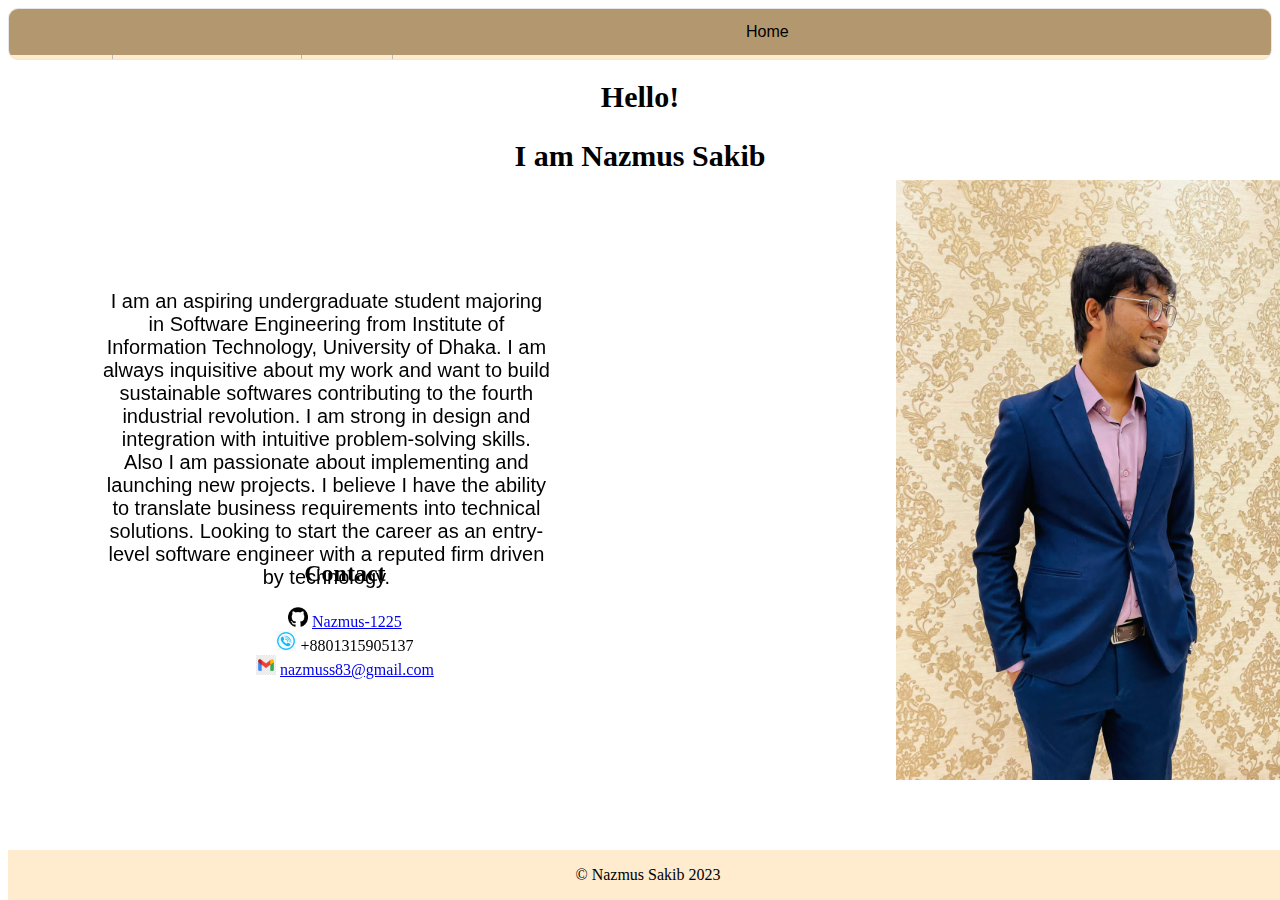
==== commit 6134f765: "Update and rename index1.html to index.html" ====
--- a/index.html
+++ b/index.html
@@ -1,21 +1,69 @@
-<!DOCTYPE html><html lang="en"><head>
-  <meta charset="utf-8">
-  <title>StockTech</title>
-  <base href="/">
-  <meta name="viewport" content="width=device-width, initial-scale=1">
-  <link rel="icon" type="image/png" href="/assets/logo6.png">
-  <!-- <script src="https://code.jquery.com/jquery-3.4.1.slim.min.js"
-  integrity="sha384-J6qa4849blE2+poT4WnyKhv5vZF5SrPo0iEjwBvKU7imGFAV0wwj1yYfoRSJoZ+n"
-  crossorigin="anonymous"></script>
-<script src="https://cdn.jsdelivr.net/npm/popper.js@1.16.0/dist/umd/popper.min.js"
-  integrity="sha384-Q6E9RHvbIyZFJoft+2mJbHaEWldlvI9IOYy5n3zV9zzTtmI3UksdQRVvoxMfooAo"
-  crossorigin="anonymous"></script>
-<script src="https://cdn.jsdelivr.net/npm/bootstrap@4.4.1/dist/js/bootstrap.min.js"
-  integrity="sha384-wfSDF2E50Y2D1uUdj0O3uMBJnjuUD4Ih7YwaYd1iqfktj0Uod8GCExl3Og8ifwB6"
-  crossorigin="anonymous"></script> -->
-<style>@charset "UTF-8";:root{--dt-row-selected:13, 110, 253;--dt-row-selected-text:255, 255, 255;--dt-row-selected-link:9, 10, 11;--dt-row-stripe:0, 0, 0;--dt-row-hover:0, 0, 0;--dt-column-ordering:0, 0, 0;--dt-html-background:white}@charset "UTF-8";:root{--bs-blue:#0d6efd;--bs-indigo:#6610f2;--bs-purple:#6f42c1;--bs-pink:#d63384;--bs-red:#dc3545;--bs-orange:#fd7e14;--bs-yellow:#ffc107;--bs-green:#198754;--bs-teal:#20c997;--bs-cyan:#0dcaf0;--bs-black:#000;--bs-white:#fff;--bs-gray:#6c757d;--bs-gray-dark:#343a40;--bs-gray-100:#f8f9fa;--bs-gray-200:#e9ecef;--bs-gray-300:#dee2e6;--bs-gray-400:#ced4da;--bs-gray-500:#adb5bd;--bs-gray-600:#6c757d;--bs-gray-700:#495057;--bs-gray-800:#343a40;--bs-gray-900:#212529;--bs-primary:#0d6efd;--bs-secondary:#6c757d;--bs-success:#198754;--bs-info:#0dcaf0;--bs-warning:#ffc107;--bs-danger:#dc3545;--bs-light:#f8f9fa;--bs-dark:#212529;--bs-primary-rgb:13,110,253;--bs-secondary-rgb:108,117,125;--bs-success-rgb:25,135,84;--bs-info-rgb:13,202,240;--bs-warning-rgb:255,193,7;--bs-danger-rgb:220,53,69;--bs-light-rgb:248,249,250;--bs-dark-rgb:33,37,41;--bs-primary-text-emphasis:#052c65;--bs-secondary-text-emphasis:#2b2f32;--bs-success-text-emphasis:#0a3622;--bs-info-text-emphasis:#055160;--bs-warning-text-emphasis:#664d03;--bs-danger-text-emphasis:#58151c;--bs-light-text-emphasis:#495057;--bs-dark-text-emphasis:#495057;--bs-primary-bg-subtle:#cfe2ff;--bs-secondary-bg-subtle:#e2e3e5;--bs-success-bg-subtle:#d1e7dd;--bs-info-bg-subtle:#cff4fc;--bs-warning-bg-subtle:#fff3cd;--bs-danger-bg-subtle:#f8d7da;--bs-light-bg-subtle:#fcfcfd;--bs-dark-bg-subtle:#ced4da;--bs-primary-border-subtle:#9ec5fe;--bs-secondary-border-subtle:#c4c8cb;--bs-success-border-subtle:#a3cfbb;--bs-info-border-subtle:#9eeaf9;--bs-warning-border-subtle:#ffe69c;--bs-danger-border-subtle:#f1aeb5;--bs-light-border-subtle:#e9ecef;--bs-dark-border-subtle:#adb5bd;--bs-white-rgb:255,255,255;--bs-black-rgb:0,0,0;--bs-font-sans-serif:system-ui,-apple-system,"Segoe UI",Roboto,"Helvetica Neue","Noto Sans","Liberation Sans",Arial,sans-serif,"Apple Color Emoji","Segoe UI Emoji","Segoe UI Symbol","Noto Color Emoji";--bs-font-monospace:SFMono-Regular,Menlo,Monaco,Consolas,"Liberation Mono","Courier New",monospace;--bs-gradient:linear-gradient(180deg, rgba(255, 255, 255, .15), rgba(255, 255, 255, 0));--bs-body-font-family:var(--bs-font-sans-serif);--bs-body-font-size:1rem;--bs-body-font-weight:400;--bs-body-line-height:1.5;--bs-body-color:#212529;--bs-body-color-rgb:33,37,41;--bs-body-bg:#fff;--bs-body-bg-rgb:255,255,255;--bs-emphasis-color:#000;--bs-emphasis-color-rgb:0,0,0;--bs-secondary-color:rgba(33, 37, 41, .75);--bs-secondary-color-rgb:33,37,41;--bs-secondary-bg:#e9ecef;--bs-secondary-bg-rgb:233,236,239;--bs-tertiary-color:rgba(33, 37, 41, .5);--bs-tertiary-color-rgb:33,37,41;--bs-tertiary-bg:#f8f9fa;--bs-tertiary-bg-rgb:248,249,250;--bs-heading-color:inherit;--bs-link-color:#0d6efd;--bs-link-color-rgb:13,110,253;--bs-link-decoration:underline;--bs-link-hover-color:#0a58ca;--bs-link-hover-color-rgb:10,88,202;--bs-code-color:#d63384;--bs-highlight-color:#212529;--bs-highlight-bg:#fff3cd;--bs-border-width:1px;--bs-border-style:solid;--bs-border-color:#dee2e6;--bs-border-color-translucent:rgba(0, 0, 0, .175);--bs-border-radius:.375rem;--bs-border-radius-sm:.25rem;--bs-border-radius-lg:.5rem;--bs-border-radius-xl:1rem;--bs-border-radius-xxl:2rem;--bs-border-radius-2xl:var(--bs-border-radius-xxl);--bs-border-radius-pill:50rem;--bs-box-shadow:0 .5rem 1rem rgba(0, 0, 0, .15);--bs-box-shadow-sm:0 .125rem .25rem rgba(0, 0, 0, .075);--bs-box-shadow-lg:0 1rem 3rem rgba(0, 0, 0, .175);--bs-box-shadow-inset:inset 0 1px 2px rgba(0, 0, 0, .075);--bs-focus-ring-width:.25rem;--bs-focus-ring-opacity:.25;--bs-focus-ring-color:rgba(13, 110, 253, .25);--bs-form-valid-color:#198754;--bs-form-valid-border-color:#198754;--bs-form-invalid-color:#dc3545;--bs-form-invalid-border-color:#dc3545}*,:after,:before{box-sizing:border-box}@media (prefers-reduced-motion:no-preference){:root{scroll-behavior:smooth}}body{margin:0;font-family:var(--bs-body-font-family);font-size:var(--bs-body-font-size);font-weight:var(--bs-body-font-weight);line-height:var(--bs-body-line-height);color:var(--bs-body-color);text-align:var(--bs-body-text-align);background-color:var(--bs-body-bg);-webkit-text-size-adjust:100%;-webkit-tap-highlight-color:transparent}:root{--bs-breakpoint-xs:0;--bs-breakpoint-sm:576px;--bs-breakpoint-md:768px;--bs-breakpoint-lg:992px;--bs-breakpoint-xl:1200px;--bs-breakpoint-xxl:1400px}:root{--fa-style-family-brands:"Font Awesome 6 Brands";--fa-font-brands:normal 400 1em/1 "Font Awesome 6 Brands"}@font-face{font-family:"Font Awesome 6 Brands";font-style:normal;font-weight:400;font-display:block;src:url(fa-brands-400.e465758e13df1d72.woff2) format("woff2"),url(fa-brands-400.8bf6ccf0176a7567.ttf) format("truetype")}:root{--fa-font-regular:normal 400 1em/1 "Font Awesome 6 Free"}@font-face{font-family:"Font Awesome 6 Free";font-style:normal;font-weight:400;font-display:block;src:url(fa-regular-400.f386b6b7c6bf65a5.woff2) format("woff2"),url(fa-regular-400.a937b755f79cb30d.ttf) format("truetype")}:root{--fa-style-family-classic:"Font Awesome 6 Free";--fa-font-solid:normal 900 1em/1 "Font Awesome 6 Free"}@font-face{font-family:"Font Awesome 6 Free";font-style:normal;font-weight:900;font-display:block;src:url(fa-solid-900.ce4938a30389d90a.woff2) format("woff2"),url(fa-solid-900.081655f2111aa667.ttf) format("truetype")}</style><link rel="stylesheet" href="styles.2871556e391a95d9.css" media="print" onload="this.media='all'"><noscript><link rel="stylesheet" href="styles.2871556e391a95d9.css"></noscript></head>
-<body>
-  <app-root></app-root>
-<script src="runtime.7c10dc3101f3eb74.js" type="module"></script><script src="polyfills.6be9bd1c66d67418.js" type="module"></script><script src="scripts.efec5966a4fb5d65.js" defer></script><script src="main.667b2365556cbdb7.js" type="module"></script>
-
-</body></html>+<!DOCTYPE html>
+<html>
+<head>
+	<title>Nazmus Sakib - Home</title>
+
+	<link rel="stylesheet" type="text/css" href="index.css">
+</head>
+<body>
+
+    <div>
+        <nav>
+            <a class="active" href="index.html">Home</a>
+            <a class="nonactive" href="education.html">Education</a>
+            <a class="nonactive" href="awards.html">Awards & Scolarships</a>
+            <a class="nonactive" href="hobbies.html">Hobbies</a>
+        </nav>
+    </div>
+
+	
+	<div class="main-container">
+		<div class="greeting-wrapper">
+            <h1 align="center" id="text_2"><b>Hello!</b></h1>
+            <h2 align="center" id="text_2"><b>I am Nazmus Sakib</b></h2>
+		</div>
+        <div class="intro-wrapper">
+				<div class="left-column">
+					<img id="profile_pic" src="sakib1.jpg" width="450px" height="600px">
+				
+				</div>
+
+				<div class="right-column">
+
+					
+                    <div id="body">
+                        <p align="center" id="text">I am an aspiring undergraduate student majoring in Software Engineering from Institute of Information Technology, University of Dhaka.
+                             I am always inquisitive about my work and want to build sustainable softwares contributing to the fourth industrial revolution.
+                             I am strong in design and integration with intuitive problem-solving skills. Also I am passionate about implementing and launching new projects.
+                             I believe I have the ability to translate business requirements into technical solutions. Looking to start the career as an entry-level software engineer with a reputed firm driven by technology.</p>
+                    </div>
+							
+					
+				</div>
+        </div>
+           
+	</div>
+
+
+
+		<div class="main-container">
+			
+				<div class="social-links" >
+					
+					<h2 align="center">Contact</h2>
+                    <p align="center"><img src="github.png" width="20px" height="20px">
+					<a href="https://github.com/Nazmus-1225">Nazmus-1225</a><br>
+                    <img src="phone.png" width="20px" height="20px">
+					<a>+8801315905137</a><br>
+					<img src="email.png" width="20px" height="20px">
+					<a href="mailto:nazmuss83@gmail.com">nazmuss83@gmail.com</a><br></p>
+				</div>
+			</div>
+            <div id="cr">
+                <p>&#169; Nazmus Sakib 2023</p>
+            </div>
+
+		</div>
+
+</body>
+</html>
--- a/index.css
+++ b/index.css
@@ -0,0 +1,110 @@
+nav {
+    list-style-type: none;
+    margin: 0;
+    overflow: hidden;
+    background-color:blanchedalmond;
+    border: 1px solid #e7e7e7;
+    padding: 0;
+    border-radius: 10px;
+    height: 50px;
+    font-family: sans-serif, Arial, Helvetica;
+  }
+
+  .active {
+    display: block;
+    color: black;
+    text-align: center;
+    padding: 14px 737px;
+    text-decoration: none;
+    float: left;
+    border-right: 1px solid #bbb;
+    background-color:rgb(179, 152, 111);
+  }
+
+  .nonactive {
+    display: block;
+    color: black;
+    text-align: center;
+    padding: 14px 16px;
+    text-decoration: none;
+    float: left;
+    border-right: 1px solid #bbb;
+    background-color:blanchedalmond;
+  }
+
+
+  .left-column{
+    max-width: 300px;
+    max-height: 400px;
+
+    position: fixed;
+        left:70%;
+        top: 20%;
+  }
+
+  #text{
+    text-align: center;
+    color:black;
+    font-family: sans-serif, Arial, Helvetica;
+    font-size: 20px;
+}
+
+#text_2{
+  font-size: 30px;
+  font-family:fantasy;
+}
+
+.right-column{
+    max-width: 35%;
+    max-height: 50%;
+    position: fixed;
+        left:8%;
+        top: 30%;
+}
+
+.social-links{
+    position: fixed;
+    left:20%;
+    top: 60%;
+}
+
+#cr{
+    position: fixed;
+    width: 100%;
+    bottom: 0;
+    background-color:blanchedalmond; 
+    text-align: center;             
+}
+
+table{
+    border:2px solid black;
+    border-collapse: collapse;
+    padding: 3px;
+    width:70%;
+    height:50%;
+    position: fixed;
+    top: 25%;
+    left:15%;
+    font-family: sans-serif, Arial, Helvetica;
+    font-size: 20px;
+    
+    }
+    th,td{
+    border:1px solid black;
+    padding: 3 px;
+    font-size: large;
+    height:25%;
+    text-align: center;
+    }
+    th {
+    background-color:blanchedalmond ;
+    }
+
+    .hobby{
+        max-width: 50px;
+        max-height: 50px;
+    }
+ul{
+    font-family: sans-serif, Arial, Helvetica;
+    font-size: 20px;
+}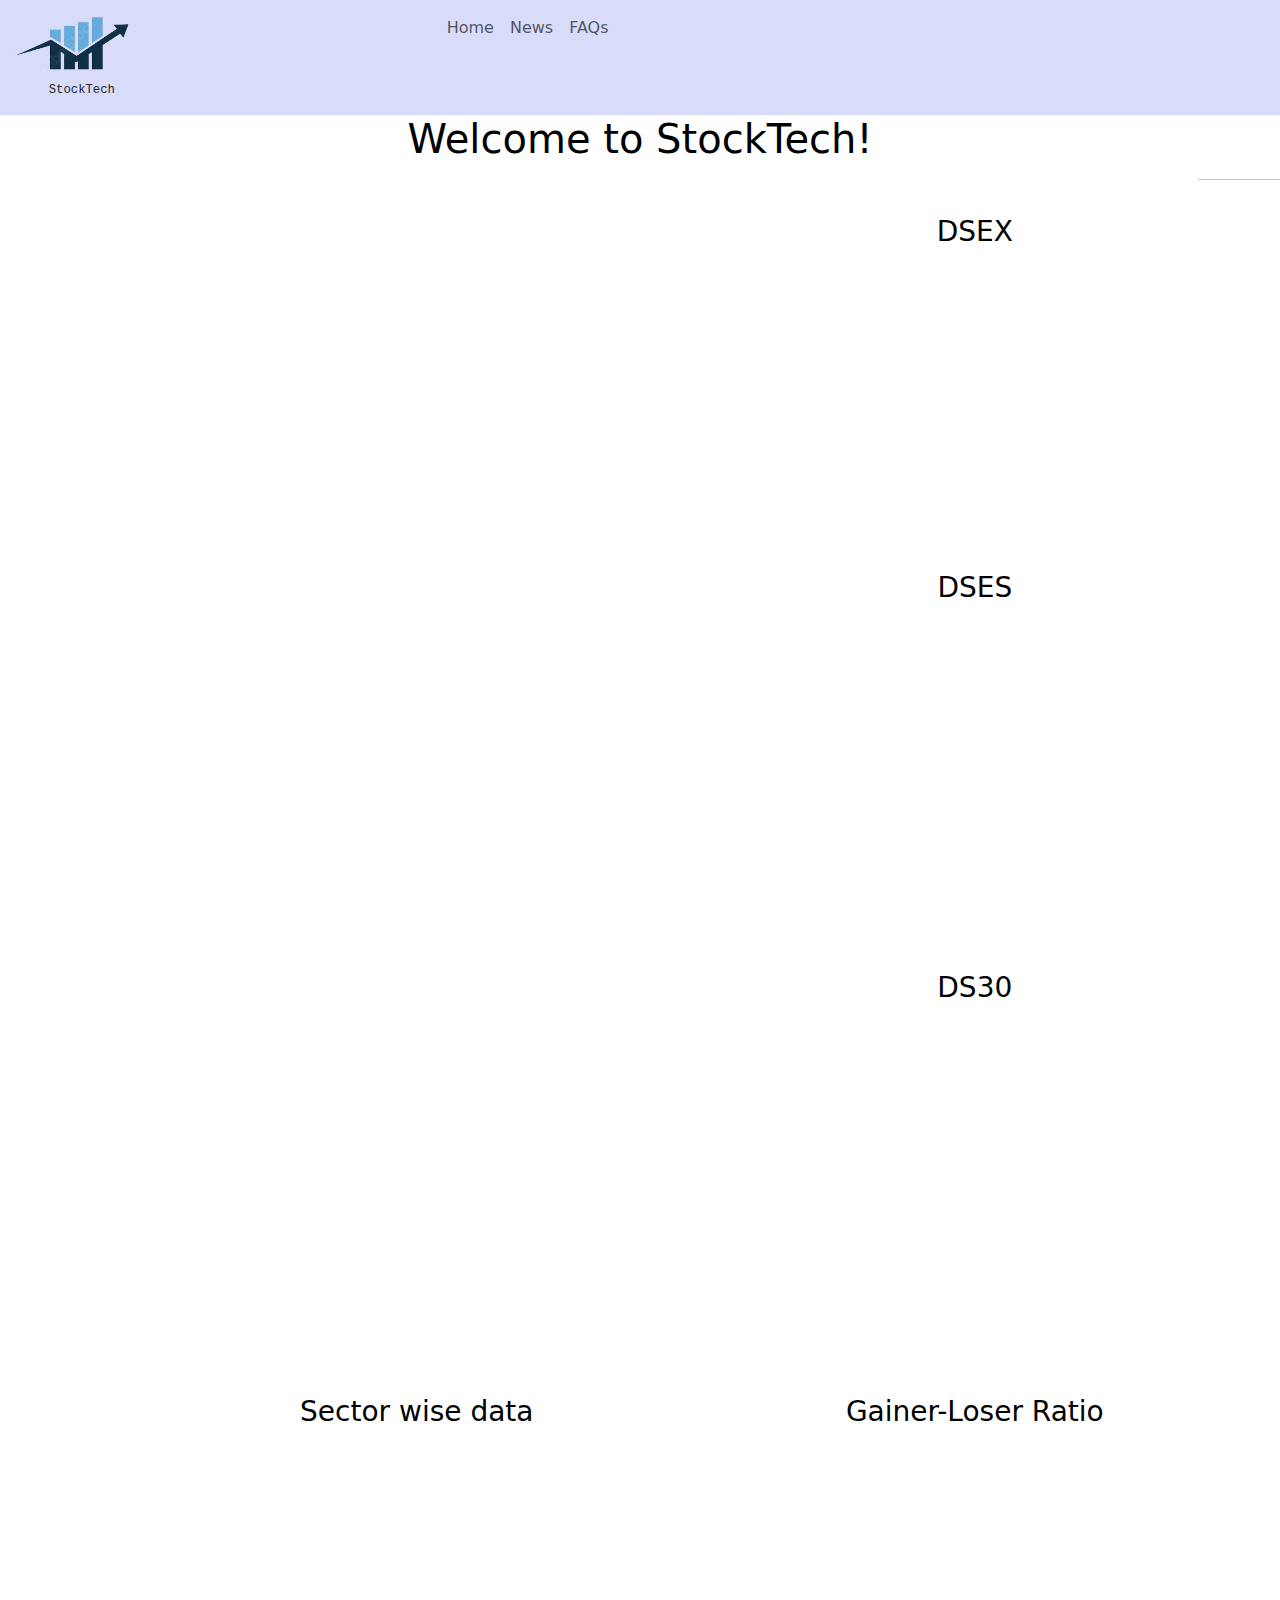
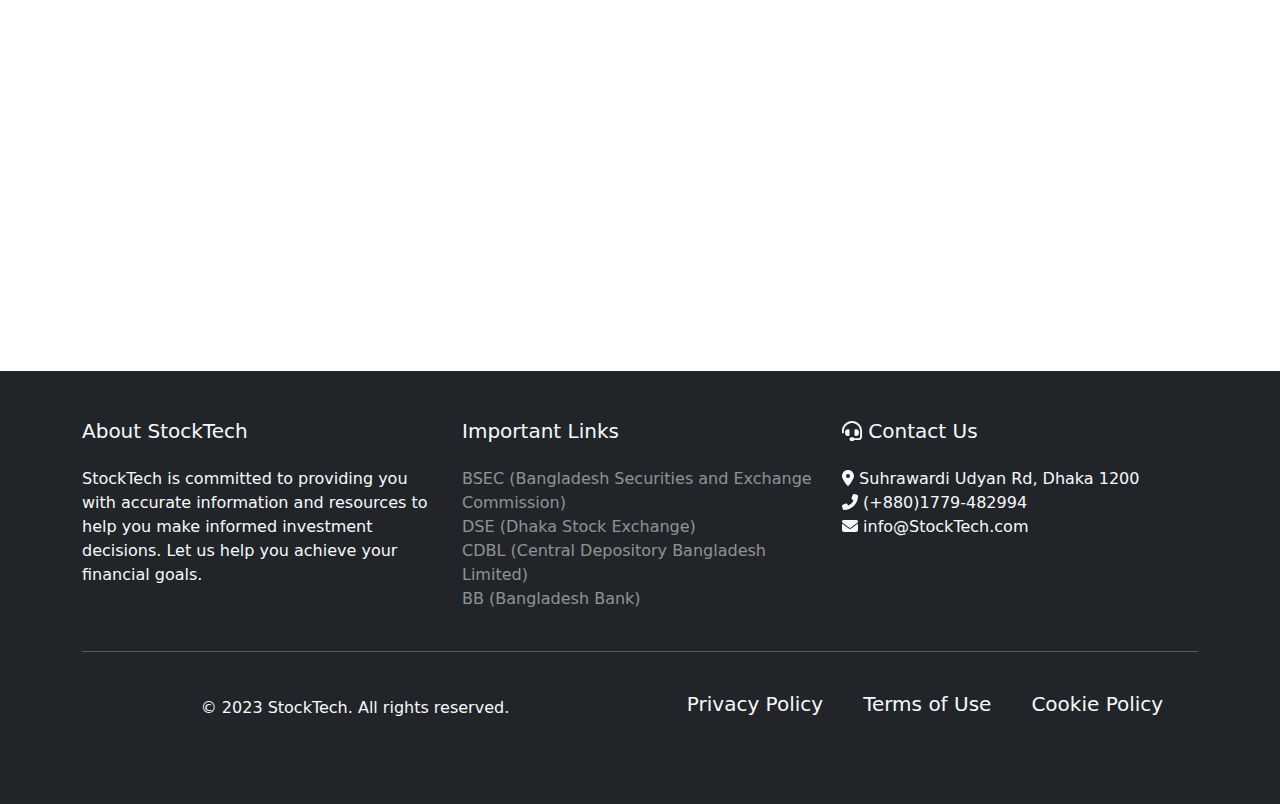
==== commit 3c762c47: "Rename index2.html to index.html" ====
--- a/index.html
+++ b/index.html
@@ -1,69 +1,21 @@
-<!DOCTYPE html>
-<html>
-<head>
-	<title>Nazmus Sakib - Home</title>
-
-	<link rel="stylesheet" type="text/css" href="index.css">
-</head>
-<body>
-
-    <div>
-        <nav>
-            <a class="active" href="index.html">Home</a>
-            <a class="nonactive" href="education.html">Education</a>
-            <a class="nonactive" href="awards.html">Awards & Scolarships</a>
-            <a class="nonactive" href="hobbies.html">Hobbies</a>
-        </nav>
-    </div>
-
-	
-	<div class="main-container">
-		<div class="greeting-wrapper">
-            <h1 align="center" id="text_2"><b>Hello!</b></h1>
-            <h2 align="center" id="text_2"><b>I am Nazmus Sakib</b></h2>
-		</div>
-        <div class="intro-wrapper">
-				<div class="left-column">
-					<img id="profile_pic" src="sakib1.jpg" width="450px" height="600px">
-				
-				</div>
-
-				<div class="right-column">
-
-					
-                    <div id="body">
-                        <p align="center" id="text">I am an aspiring undergraduate student majoring in Software Engineering from Institute of Information Technology, University of Dhaka.
-                             I am always inquisitive about my work and want to build sustainable softwares contributing to the fourth industrial revolution.
-                             I am strong in design and integration with intuitive problem-solving skills. Also I am passionate about implementing and launching new projects.
-                             I believe I have the ability to translate business requirements into technical solutions. Looking to start the career as an entry-level software engineer with a reputed firm driven by technology.</p>
-                    </div>
-							
-					
-				</div>
-        </div>
-           
-	</div>
-
-
-
-		<div class="main-container">
-			
-				<div class="social-links" >
-					
-					<h2 align="center">Contact</h2>
-                    <p align="center"><img src="github.png" width="20px" height="20px">
-					<a href="https://github.com/Nazmus-1225">Nazmus-1225</a><br>
-                    <img src="phone.png" width="20px" height="20px">
-					<a>+8801315905137</a><br>
-					<img src="email.png" width="20px" height="20px">
-					<a href="mailto:nazmuss83@gmail.com">nazmuss83@gmail.com</a><br></p>
-				</div>
-			</div>
-            <div id="cr">
-                <p>&#169; Nazmus Sakib 2023</p>
-            </div>
-
-		</div>
-
-</body>
-</html>
+<!DOCTYPE html><html lang="en"><head>
+  <meta charset="utf-8">
+  <title>StockTech</title>
+  <base href="/">
+  <meta name="viewport" content="width=device-width, initial-scale=1">
+  <link rel="icon" type="image/png" href="/assets/logo6.png">
+  <!-- <script src="https://code.jquery.com/jquery-3.4.1.slim.min.js"
+  integrity="sha384-J6qa4849blE2+poT4WnyKhv5vZF5SrPo0iEjwBvKU7imGFAV0wwj1yYfoRSJoZ+n"
+  crossorigin="anonymous"></script>
+<script src="https://cdn.jsdelivr.net/npm/popper.js@1.16.0/dist/umd/popper.min.js"
+  integrity="sha384-Q6E9RHvbIyZFJoft+2mJbHaEWldlvI9IOYy5n3zV9zzTtmI3UksdQRVvoxMfooAo"
+  crossorigin="anonymous"></script>
+<script src="https://cdn.jsdelivr.net/npm/bootstrap@4.4.1/dist/js/bootstrap.min.js"
+  integrity="sha384-wfSDF2E50Y2D1uUdj0O3uMBJnjuUD4Ih7YwaYd1iqfktj0Uod8GCExl3Og8ifwB6"
+  crossorigin="anonymous"></script> -->
+<style>@charset "UTF-8";:root{--dt-row-selected:13, 110, 253;--dt-row-selected-text:255, 255, 255;--dt-row-selected-link:9, 10, 11;--dt-row-stripe:0, 0, 0;--dt-row-hover:0, 0, 0;--dt-column-ordering:0, 0, 0;--dt-html-background:white}@charset "UTF-8";:root{--bs-blue:#0d6efd;--bs-indigo:#6610f2;--bs-purple:#6f42c1;--bs-pink:#d63384;--bs-red:#dc3545;--bs-orange:#fd7e14;--bs-yellow:#ffc107;--bs-green:#198754;--bs-teal:#20c997;--bs-cyan:#0dcaf0;--bs-black:#000;--bs-white:#fff;--bs-gray:#6c757d;--bs-gray-dark:#343a40;--bs-gray-100:#f8f9fa;--bs-gray-200:#e9ecef;--bs-gray-300:#dee2e6;--bs-gray-400:#ced4da;--bs-gray-500:#adb5bd;--bs-gray-600:#6c757d;--bs-gray-700:#495057;--bs-gray-800:#343a40;--bs-gray-900:#212529;--bs-primary:#0d6efd;--bs-secondary:#6c757d;--bs-success:#198754;--bs-info:#0dcaf0;--bs-warning:#ffc107;--bs-danger:#dc3545;--bs-light:#f8f9fa;--bs-dark:#212529;--bs-primary-rgb:13,110,253;--bs-secondary-rgb:108,117,125;--bs-success-rgb:25,135,84;--bs-info-rgb:13,202,240;--bs-warning-rgb:255,193,7;--bs-danger-rgb:220,53,69;--bs-light-rgb:248,249,250;--bs-dark-rgb:33,37,41;--bs-primary-text-emphasis:#052c65;--bs-secondary-text-emphasis:#2b2f32;--bs-success-text-emphasis:#0a3622;--bs-info-text-emphasis:#055160;--bs-warning-text-emphasis:#664d03;--bs-danger-text-emphasis:#58151c;--bs-light-text-emphasis:#495057;--bs-dark-text-emphasis:#495057;--bs-primary-bg-subtle:#cfe2ff;--bs-secondary-bg-subtle:#e2e3e5;--bs-success-bg-subtle:#d1e7dd;--bs-info-bg-subtle:#cff4fc;--bs-warning-bg-subtle:#fff3cd;--bs-danger-bg-subtle:#f8d7da;--bs-light-bg-subtle:#fcfcfd;--bs-dark-bg-subtle:#ced4da;--bs-primary-border-subtle:#9ec5fe;--bs-secondary-border-subtle:#c4c8cb;--bs-success-border-subtle:#a3cfbb;--bs-info-border-subtle:#9eeaf9;--bs-warning-border-subtle:#ffe69c;--bs-danger-border-subtle:#f1aeb5;--bs-light-border-subtle:#e9ecef;--bs-dark-border-subtle:#adb5bd;--bs-white-rgb:255,255,255;--bs-black-rgb:0,0,0;--bs-font-sans-serif:system-ui,-apple-system,"Segoe UI",Roboto,"Helvetica Neue","Noto Sans","Liberation Sans",Arial,sans-serif,"Apple Color Emoji","Segoe UI Emoji","Segoe UI Symbol","Noto Color Emoji";--bs-font-monospace:SFMono-Regular,Menlo,Monaco,Consolas,"Liberation Mono","Courier New",monospace;--bs-gradient:linear-gradient(180deg, rgba(255, 255, 255, .15), rgba(255, 255, 255, 0));--bs-body-font-family:var(--bs-font-sans-serif);--bs-body-font-size:1rem;--bs-body-font-weight:400;--bs-body-line-height:1.5;--bs-body-color:#212529;--bs-body-color-rgb:33,37,41;--bs-body-bg:#fff;--bs-body-bg-rgb:255,255,255;--bs-emphasis-color:#000;--bs-emphasis-color-rgb:0,0,0;--bs-secondary-color:rgba(33, 37, 41, .75);--bs-secondary-color-rgb:33,37,41;--bs-secondary-bg:#e9ecef;--bs-secondary-bg-rgb:233,236,239;--bs-tertiary-color:rgba(33, 37, 41, .5);--bs-tertiary-color-rgb:33,37,41;--bs-tertiary-bg:#f8f9fa;--bs-tertiary-bg-rgb:248,249,250;--bs-heading-color:inherit;--bs-link-color:#0d6efd;--bs-link-color-rgb:13,110,253;--bs-link-decoration:underline;--bs-link-hover-color:#0a58ca;--bs-link-hover-color-rgb:10,88,202;--bs-code-color:#d63384;--bs-highlight-color:#212529;--bs-highlight-bg:#fff3cd;--bs-border-width:1px;--bs-border-style:solid;--bs-border-color:#dee2e6;--bs-border-color-translucent:rgba(0, 0, 0, .175);--bs-border-radius:.375rem;--bs-border-radius-sm:.25rem;--bs-border-radius-lg:.5rem;--bs-border-radius-xl:1rem;--bs-border-radius-xxl:2rem;--bs-border-radius-2xl:var(--bs-border-radius-xxl);--bs-border-radius-pill:50rem;--bs-box-shadow:0 .5rem 1rem rgba(0, 0, 0, .15);--bs-box-shadow-sm:0 .125rem .25rem rgba(0, 0, 0, .075);--bs-box-shadow-lg:0 1rem 3rem rgba(0, 0, 0, .175);--bs-box-shadow-inset:inset 0 1px 2px rgba(0, 0, 0, .075);--bs-focus-ring-width:.25rem;--bs-focus-ring-opacity:.25;--bs-focus-ring-color:rgba(13, 110, 253, .25);--bs-form-valid-color:#198754;--bs-form-valid-border-color:#198754;--bs-form-invalid-color:#dc3545;--bs-form-invalid-border-color:#dc3545}*,:after,:before{box-sizing:border-box}@media (prefers-reduced-motion:no-preference){:root{scroll-behavior:smooth}}body{margin:0;font-family:var(--bs-body-font-family);font-size:var(--bs-body-font-size);font-weight:var(--bs-body-font-weight);line-height:var(--bs-body-line-height);color:var(--bs-body-color);text-align:var(--bs-body-text-align);background-color:var(--bs-body-bg);-webkit-text-size-adjust:100%;-webkit-tap-highlight-color:transparent}:root{--bs-breakpoint-xs:0;--bs-breakpoint-sm:576px;--bs-breakpoint-md:768px;--bs-breakpoint-lg:992px;--bs-breakpoint-xl:1200px;--bs-breakpoint-xxl:1400px}:root{--fa-style-family-brands:"Font Awesome 6 Brands";--fa-font-brands:normal 400 1em/1 "Font Awesome 6 Brands"}@font-face{font-family:"Font Awesome 6 Brands";font-style:normal;font-weight:400;font-display:block;src:url(fa-brands-400.e465758e13df1d72.woff2) format("woff2"),url(fa-brands-400.8bf6ccf0176a7567.ttf) format("truetype")}:root{--fa-font-regular:normal 400 1em/1 "Font Awesome 6 Free"}@font-face{font-family:"Font Awesome 6 Free";font-style:normal;font-weight:400;font-display:block;src:url(fa-regular-400.f386b6b7c6bf65a5.woff2) format("woff2"),url(fa-regular-400.a937b755f79cb30d.ttf) format("truetype")}:root{--fa-style-family-classic:"Font Awesome 6 Free";--fa-font-solid:normal 900 1em/1 "Font Awesome 6 Free"}@font-face{font-family:"Font Awesome 6 Free";font-style:normal;font-weight:900;font-display:block;src:url(fa-solid-900.ce4938a30389d90a.woff2) format("woff2"),url(fa-solid-900.081655f2111aa667.ttf) format("truetype")}</style><link rel="stylesheet" href="styles.2871556e391a95d9.css" media="print" onload="this.media='all'"><noscript><link rel="stylesheet" href="styles.2871556e391a95d9.css"></noscript></head>
+<body>
+  <app-root></app-root>
+<script src="runtime.7c10dc3101f3eb74.js" type="module"></script><script src="polyfills.6be9bd1c66d67418.js" type="module"></script><script src="scripts.efec5966a4fb5d65.js" defer></script><script src="main.667b2365556cbdb7.js" type="module"></script>
+
+</body></html>
--- a/styles.2871556e391a95d9.css
+++ b/styles.2871556e391a95d9.css
@@ -0,0 +1,9 @@
+@charset "UTF-8";:root{--dt-row-selected: 13, 110, 253;--dt-row-selected-text: 255, 255, 255;--dt-row-selected-link: 9, 10, 11;--dt-row-stripe: 0, 0, 0;--dt-row-hover: 0, 0, 0;--dt-column-ordering: 0, 0, 0;--dt-html-background: white}:root.dark{--dt-html-background: rgb(33, 37, 41)}table.dataTable td.dt-control{text-align:center;cursor:pointer}table.dataTable td.dt-control:before{display:inline-block;color:#00000080;content:"\25b6"}table.dataTable tr.dt-hasChild td.dt-control:before{content:"\25bc"}html.dark table.dataTable td.dt-control:before{color:#ffffff80}html.dark table.dataTable tr.dt-hasChild td.dt-control:before{color:#ffffff80}table.dataTable thead>tr>th.sorting,table.dataTable thead>tr>th.sorting_asc,table.dataTable thead>tr>th.sorting_desc,table.dataTable thead>tr>th.sorting_asc_disabled,table.dataTable thead>tr>th.sorting_desc_disabled,table.dataTable thead>tr>td.sorting,table.dataTable thead>tr>td.sorting_asc,table.dataTable thead>tr>td.sorting_desc,table.dataTable thead>tr>td.sorting_asc_disabled,table.dataTable thead>tr>td.sorting_desc_disabled{cursor:pointer;position:relative;padding-right:26px}table.dataTable thead>tr>th.sorting:before,table.dataTable thead>tr>th.sorting:after,table.dataTable thead>tr>th.sorting_asc:before,table.dataTable thead>tr>th.sorting_asc:after,table.dataTable thead>tr>th.sorting_desc:before,table.dataTable thead>tr>th.sorting_desc:after,table.dataTable thead>tr>th.sorting_asc_disabled:before,table.dataTable thead>tr>th.sorting_asc_disabled:after,table.dataTable thead>tr>th.sorting_desc_disabled:before,table.dataTable thead>tr>th.sorting_desc_disabled:after,table.dataTable thead>tr>td.sorting:before,table.dataTable thead>tr>td.sorting:after,table.dataTable thead>tr>td.sorting_asc:before,table.dataTable thead>tr>td.sorting_asc:after,table.dataTable thead>tr>td.sorting_desc:before,table.dataTable thead>tr>td.sorting_desc:after,table.dataTable thead>tr>td.sorting_asc_disabled:before,table.dataTable thead>tr>td.sorting_asc_disabled:after,table.dataTable thead>tr>td.sorting_desc_disabled:before,table.dataTable thead>tr>td.sorting_desc_disabled:after{position:absolute;display:block;opacity:.125;right:10px;line-height:9px;font-size:.8em}table.dataTable thead>tr>th.sorting:before,table.dataTable thead>tr>th.sorting_asc:before,table.dataTable thead>tr>th.sorting_desc:before,table.dataTable thead>tr>th.sorting_asc_disabled:before,table.dataTable thead>tr>th.sorting_desc_disabled:before,table.dataTable thead>tr>td.sorting:before,table.dataTable thead>tr>td.sorting_asc:before,table.dataTable thead>tr>td.sorting_desc:before,table.dataTable thead>tr>td.sorting_asc_disabled:before,table.dataTable thead>tr>td.sorting_desc_disabled:before{bottom:50%;content:"\25b2";content:"\25b2"/""}table.dataTable thead>tr>th.sorting:after,table.dataTable thead>tr>th.sorting_asc:after,table.dataTable thead>tr>th.sorting_desc:after,table.dataTable thead>tr>th.sorting_asc_disabled:after,table.dataTable thead>tr>th.sorting_desc_disabled:after,table.dataTable thead>tr>td.sorting:after,table.dataTable thead>tr>td.sorting_asc:after,table.dataTable thead>tr>td.sorting_desc:after,table.dataTable thead>tr>td.sorting_asc_disabled:after,table.dataTable thead>tr>td.sorting_desc_disabled:after{top:50%;content:"\25bc";content:"\25bc"/""}table.dataTable thead>tr>th.sorting_asc:before,table.dataTable thead>tr>th.sorting_desc:after,table.dataTable thead>tr>td.sorting_asc:before,table.dataTable thead>tr>td.sorting_desc:after{opacity:.6}table.dataTable thead>tr>th.sorting_desc_disabled:after,table.dataTable thead>tr>th.sorting_asc_disabled:before,table.dataTable thead>tr>td.sorting_desc_disabled:after,table.dataTable thead>tr>td.sorting_asc_disabled:before{display:none}table.dataTable thead>tr>th:active,table.dataTable thead>tr>td:active{outline:none}div.dataTables_scrollBody>table.dataTable>thead>tr>th:before,div.dataTables_scrollBody>table.dataTable>thead>tr>th:after,div.dataTables_scrollBody>table.dataTable>thead>tr>td:before,div.dataTables_scrollBody>table.dataTable>thead>tr>td:after{display:none}div.dataTables_processing{position:absolute;top:50%;left:50%;width:200px;margin-left:-100px;margin-top:-26px;text-align:center;padding:2px;z-index:10}div.dataTables_processing>div:last-child{position:relative;width:80px;height:15px;margin:1em auto}div.dataTables_processing>div:last-child>div{position:absolute;top:0;width:13px;height:13px;border-radius:50%;background:#0d6efd;background:rgb(var(--dt-row-selected));animation-timing-function:cubic-bezier(0,1,1,0)}div.dataTables_processing>div:last-child>div:nth-child(1){left:8px;animation:datatables-loader-1 .6s infinite}div.dataTables_processing>div:last-child>div:nth-child(2){left:8px;animation:datatables-loader-2 .6s infinite}div.dataTables_processing>div:last-child>div:nth-child(3){left:32px;animation:datatables-loader-2 .6s infinite}div.dataTables_processing>div:last-child>div:nth-child(4){left:56px;animation:datatables-loader-3 .6s infinite}@keyframes datatables-loader-1{0%{transform:scale(0)}to{transform:scale(1)}}@keyframes datatables-loader-3{0%{transform:scale(1)}to{transform:scale(0)}}@keyframes datatables-loader-2{0%{transform:translate(0)}to{transform:translate(24px)}}table.dataTable.nowrap th,table.dataTable.nowrap td{white-space:nowrap}table.dataTable th.dt-left,table.dataTable td.dt-left{text-align:left}table.dataTable th.dt-center,table.dataTable td.dt-center,table.dataTable td.dataTables_empty{text-align:center}table.dataTable th.dt-right,table.dataTable td.dt-right{text-align:right}table.dataTable th.dt-justify,table.dataTable td.dt-justify{text-align:justify}table.dataTable th.dt-nowrap,table.dataTable td.dt-nowrap{white-space:nowrap}table.dataTable thead th,table.dataTable thead td,table.dataTable tfoot th,table.dataTable tfoot td,table.dataTable thead th.dt-head-left,table.dataTable thead td.dt-head-left,table.dataTable tfoot th.dt-head-left,table.dataTable tfoot td.dt-head-left{text-align:left}table.dataTable thead th.dt-head-center,table.dataTable thead td.dt-head-center,table.dataTable tfoot th.dt-head-center,table.dataTable tfoot td.dt-head-center{text-align:center}table.dataTable thead th.dt-head-right,table.dataTable thead td.dt-head-right,table.dataTable tfoot th.dt-head-right,table.dataTable tfoot td.dt-head-right{text-align:right}table.dataTable thead th.dt-head-justify,table.dataTable thead td.dt-head-justify,table.dataTable tfoot th.dt-head-justify,table.dataTable tfoot td.dt-head-justify{text-align:justify}table.dataTable thead th.dt-head-nowrap,table.dataTable thead td.dt-head-nowrap,table.dataTable tfoot th.dt-head-nowrap,table.dataTable tfoot td.dt-head-nowrap{white-space:nowrap}table.dataTable tbody th.dt-body-left,table.dataTable tbody td.dt-body-left{text-align:left}table.dataTable tbody th.dt-body-center,table.dataTable tbody td.dt-body-center{text-align:center}table.dataTable tbody th.dt-body-right,table.dataTable tbody td.dt-body-right{text-align:right}table.dataTable tbody th.dt-body-justify,table.dataTable tbody td.dt-body-justify{text-align:justify}table.dataTable tbody th.dt-body-nowrap,table.dataTable tbody td.dt-body-nowrap{white-space:nowrap}table.dataTable{width:100%;margin:0 auto;clear:both;border-collapse:separate;border-spacing:0}table.dataTable thead th,table.dataTable tfoot th{font-weight:700}table.dataTable>thead>tr>th,table.dataTable>thead>tr>td{padding:10px;border-bottom:1px solid rgba(0,0,0,.3)}table.dataTable>thead>tr>th:active,table.dataTable>thead>tr>td:active{outline:none}table.dataTable>tfoot>tr>th,table.dataTable>tfoot>tr>td{padding:10px 10px 6px;border-top:1px solid rgba(0,0,0,.3)}table.dataTable tbody tr{background-color:transparent}table.dataTable tbody tr.selected>*{box-shadow:inset 0 0 0 9999px #0d6efde6;box-shadow:inset 0 0 0 9999px rgba(var(--dt-row-selected),.9);color:#fff;color:rgb(var(--dt-row-selected-text))}table.dataTable tbody tr.selected a{color:#090a0b;color:rgb(var(--dt-row-selected-link))}table.dataTable tbody th,table.dataTable tbody td{padding:8px 10px}table.dataTable.row-border>tbody>tr>th,table.dataTable.row-border>tbody>tr>td,table.dataTable.display>tbody>tr>th,table.dataTable.display>tbody>tr>td{border-top:1px solid rgba(0,0,0,.15)}table.dataTable.row-border>tbody>tr:first-child>th,table.dataTable.row-border>tbody>tr:first-child>td,table.dataTable.display>tbody>tr:first-child>th,table.dataTable.display>tbody>tr:first-child>td{border-top:none}table.dataTable.row-border>tbody>tr.selected+tr.selected>td,table.dataTable.display>tbody>tr.selected+tr.selected>td{border-top-color:#0262ef}table.dataTable.cell-border>tbody>tr>th,table.dataTable.cell-border>tbody>tr>td{border-top:1px solid rgba(0,0,0,.15);border-right:1px solid rgba(0,0,0,.15)}table.dataTable.cell-border>tbody>tr>th:first-child,table.dataTable.cell-border>tbody>tr>td:first-child{border-left:1px solid rgba(0,0,0,.15)}table.dataTable.cell-border>tbody>tr:first-child>th,table.dataTable.cell-border>tbody>tr:first-child>td{border-top:none}table.dataTable.stripe>tbody>tr.odd>*,table.dataTable.display>tbody>tr.odd>*{box-shadow:inset 0 0 0 9999px #00000006;box-shadow:inset 0 0 0 9999px rgba(var(--dt-row-stripe),.023)}table.dataTable.stripe>tbody>tr.odd.selected>*,table.dataTable.display>tbody>tr.odd.selected>*{box-shadow:inset 0 0 0 9999px #0d6efdeb;box-shadow:inset 0 0 0 9999px rgba(var(--dt-row-selected),.923)}table.dataTable.hover>tbody>tr:hover>*,table.dataTable.display>tbody>tr:hover>*{box-shadow:inset 0 0 0 9999px #00000009;box-shadow:inset 0 0 0 9999px rgba(var(--dt-row-hover),.035)}table.dataTable.hover>tbody>tr.selected:hover>*,table.dataTable.display>tbody>tr.selected:hover>*{box-shadow:inset 0 0 0 9999px #0d6efd!important;box-shadow:inset 0 0 0 9999px rgba(var(--dt-row-selected),1)!important}table.dataTable.order-column>tbody tr>.sorting_1,table.dataTable.order-column>tbody tr>.sorting_2,table.dataTable.order-column>tbody tr>.sorting_3,table.dataTable.display>tbody tr>.sorting_1,table.dataTable.display>tbody tr>.sorting_2,table.dataTable.display>tbody tr>.sorting_3{box-shadow:inset 0 0 0 9999px #00000005;box-shadow:inset 0 0 0 9999px rgba(var(--dt-column-ordering),.019)}table.dataTable.order-column>tbody tr.selected>.sorting_1,table.dataTable.order-column>tbody tr.selected>.sorting_2,table.dataTable.order-column>tbody tr.selected>.sorting_3,table.dataTable.display>tbody tr.selected>.sorting_1,table.dataTable.display>tbody tr.selected>.sorting_2,table.dataTable.display>tbody tr.selected>.sorting_3{box-shadow:inset 0 0 0 9999px #0d6efdea;box-shadow:inset 0 0 0 9999px rgba(var(--dt-row-selected),.919)}table.dataTable.display>tbody>tr.odd>.sorting_1,table.dataTable.order-column.stripe>tbody>tr.odd>.sorting_1{box-shadow:inset 0 0 0 9999px #0000000e;box-shadow:inset 0 0 0 9999px rgba(var(--dt-column-ordering),.054)}table.dataTable.display>tbody>tr.odd>.sorting_2,table.dataTable.order-column.stripe>tbody>tr.odd>.sorting_2{box-shadow:inset 0 0 0 9999px #0000000c;box-shadow:inset 0 0 0 9999px rgba(var(--dt-column-ordering),.047)}table.dataTable.display>tbody>tr.odd>.sorting_3,table.dataTable.order-column.stripe>tbody>tr.odd>.sorting_3{box-shadow:inset 0 0 0 9999px #0000000a;box-shadow:inset 0 0 0 9999px rgba(var(--dt-column-ordering),.039)}table.dataTable.display>tbody>tr.odd.selected>.sorting_1,table.dataTable.order-column.stripe>tbody>tr.odd.selected>.sorting_1{box-shadow:inset 0 0 0 9999px #0d6efdf3;box-shadow:inset 0 0 0 9999px rgba(var(--dt-row-selected),.954)}table.dataTable.display>tbody>tr.odd.selected>.sorting_2,table.dataTable.order-column.stripe>tbody>tr.odd.selected>.sorting_2{box-shadow:inset 0 0 0 9999px #0d6efdf1;box-shadow:inset 0 0 0 9999px rgba(var(--dt-row-selected),.947)}table.dataTable.display>tbody>tr.odd.selected>.sorting_3,table.dataTable.order-column.stripe>tbody>tr.odd.selected>.sorting_3{box-shadow:inset 0 0 0 9999px #0d6efdef;box-shadow:inset 0 0 0 9999px rgba(var(--dt-row-selected),.939)}table.dataTable.display>tbody>tr.even>.sorting_1,table.dataTable.order-column.stripe>tbody>tr.even>.sorting_1{box-shadow:inset 0 0 0 9999px #00000005;box-shadow:inset 0 0 0 9999px rgba(var(--dt-row-selected),.019)}table.dataTable.display>tbody>tr.even>.sorting_2,table.dataTable.order-column.stripe>tbody>tr.even>.sorting_2{box-shadow:inset 0 0 0 9999px #00000003;box-shadow:inset 0 0 0 9999px rgba(var(--dt-row-selected),.011)}table.dataTable.display>tbody>tr.even>.sorting_3,table.dataTable.order-column.stripe>tbody>tr.even>.sorting_3{box-shadow:inset 0 0 0 9999px #00000001;box-shadow:inset 0 0 0 9999px rgba(var(--dt-row-selected),.003)}table.dataTable.display>tbody>tr.even.selected>.sorting_1,table.dataTable.order-column.stripe>tbody>tr.even.selected>.sorting_1{box-shadow:inset 0 0 0 9999px #0d6efdea;box-shadow:inset 0 0 0 9999px rgba(var(--dt-row-selected),.919)}table.dataTable.display>tbody>tr.even.selected>.sorting_2,table.dataTable.order-column.stripe>tbody>tr.even.selected>.sorting_2{box-shadow:inset 0 0 0 9999px #0d6efde8;box-shadow:inset 0 0 0 9999px rgba(var(--dt-row-selected),.911)}table.dataTable.display>tbody>tr.even.selected>.sorting_3,table.dataTable.order-column.stripe>tbody>tr.even.selected>.sorting_3{box-shadow:inset 0 0 0 9999px #0d6efde6;box-shadow:inset 0 0 0 9999px rgba(var(--dt-row-selected),.903)}table.dataTable.display tbody tr:hover>.sorting_1,table.dataTable.order-column.hover tbody tr:hover>.sorting_1{box-shadow:inset 0 0 0 9999px #00000015;box-shadow:inset 0 0 0 9999px rgba(var(--dt-row-hover),.082)}table.dataTable.display tbody tr:hover>.sorting_2,table.dataTable.order-column.hover tbody tr:hover>.sorting_2{box-shadow:inset 0 0 0 9999px #00000013;box-shadow:inset 0 0 0 9999px rgba(var(--dt-row-hover),.074)}table.dataTable.display tbody tr:hover>.sorting_3,table.dataTable.order-column.hover tbody tr:hover>.sorting_3{box-shadow:inset 0 0 0 9999px #00000010;box-shadow:inset 0 0 0 9999px rgba(var(--dt-row-hover),.062)}table.dataTable.display tbody tr:hover.selected>.sorting_1,table.dataTable.order-column.hover tbody tr:hover.selected>.sorting_1{box-shadow:inset 0 0 0 9999px #0d6efdfa;box-shadow:inset 0 0 0 9999px rgba(var(--dt-row-selected),.982)}table.dataTable.display tbody tr:hover.selected>.sorting_2,table.dataTable.order-column.hover tbody tr:hover.selected>.sorting_2{box-shadow:inset 0 0 0 9999px #0d6efdf8;box-shadow:inset 0 0 0 9999px rgba(var(--dt-row-selected),.974)}table.dataTable.display tbody tr:hover.selected>.sorting_3,table.dataTable.order-column.hover tbody tr:hover.selected>.sorting_3{box-shadow:inset 0 0 0 9999px #0d6efdf5;box-shadow:inset 0 0 0 9999px rgba(var(--dt-row-selected),.962)}table.dataTable.no-footer{border-bottom:1px solid rgba(0,0,0,.3)}table.dataTable.compact thead th,table.dataTable.compact thead td,table.dataTable.compact tfoot th,table.dataTable.compact tfoot td,table.dataTable.compact tbody th,table.dataTable.compact tbody td{padding:4px}table.dataTable th,table.dataTable td{box-sizing:content-box}.dataTables_wrapper{position:relative;clear:both}.dataTables_wrapper .dataTables_length{float:left}.dataTables_wrapper .dataTables_length select{border:1px solid #aaa;border-radius:3px;background-color:transparent;color:inherit;padding:4px}.dataTables_wrapper .dataTables_filter{float:right;text-align:right}.dataTables_wrapper .dataTables_filter input{border:1px solid #aaa;border-radius:3px;padding:5px;background-color:transparent;color:inherit;margin-left:3px}.dataTables_wrapper .dataTables_info{clear:both;float:left;padding-top:.755em}.dataTables_wrapper .dataTables_paginate{float:right;text-align:right;padding-top:.25em}.dataTables_wrapper .dataTables_paginate .paginate_button{box-sizing:border-box;display:inline-block;min-width:1.5em;padding:.5em 1em;margin-left:2px;text-align:center;text-decoration:none!important;cursor:pointer;color:inherit!important;border:1px solid transparent;border-radius:2px;background:transparent}.dataTables_wrapper .dataTables_paginate .paginate_button.current,.dataTables_wrapper .dataTables_paginate .paginate_button.current:hover{color:inherit!important;border:1px solid rgba(0,0,0,.3);background-color:#0000000d;background:linear-gradient(to bottom,rgba(230,230,230,.05) 0%,rgba(0,0,0,.05) 100%)}.dataTables_wrapper .dataTables_paginate .paginate_button.disabled,.dataTables_wrapper .dataTables_paginate .paginate_button.disabled:hover,.dataTables_wrapper .dataTables_paginate .paginate_button.disabled:active{cursor:default;color:#666!important;border:1px solid transparent;background:transparent;box-shadow:none}.dataTables_wrapper .dataTables_paginate .paginate_button:hover{color:#fff!important;border:1px solid #111;background-color:#111;background:linear-gradient(to bottom,#585858 0%,#111 100%)}.dataTables_wrapper .dataTables_paginate .paginate_button:active{outline:none;background-color:#0c0c0c;background:linear-gradient(to bottom,#2b2b2b 0%,#0c0c0c 100%);box-shadow:inset 0 0 3px #111}.dataTables_wrapper .dataTables_paginate .ellipsis{padding:0 1em}.dataTables_wrapper .dataTables_length,.dataTables_wrapper .dataTables_filter,.dataTables_wrapper .dataTables_info,.dataTables_wrapper .dataTables_processing,.dataTables_wrapper .dataTables_paginate{color:inherit}.dataTables_wrapper .dataTables_scroll{clear:both}.dataTables_wrapper .dataTables_scroll div.dataTables_scrollBody{-webkit-overflow-scrolling:touch}.dataTables_wrapper .dataTables_scroll div.dataTables_scrollBody>table>thead>tr>th,.dataTables_wrapper .dataTables_scroll div.dataTables_scrollBody>table>thead>tr>td,.dataTables_wrapper .dataTables_scroll div.dataTables_scrollBody>table>tbody>tr>th,.dataTables_wrapper .dataTables_scroll div.dataTables_scrollBody>table>tbody>tr>td{vertical-align:middle}.dataTables_wrapper .dataTables_scroll div.dataTables_scrollBody>table>thead>tr>th>div.dataTables_sizing,.dataTables_wrapper .dataTables_scroll div.dataTables_scrollBody>table>thead>tr>td>div.dataTables_sizing,.dataTables_wrapper .dataTables_scroll div.dataTables_scrollBody>table>tbody>tr>th>div.dataTables_sizing,.dataTables_wrapper .dataTables_scroll div.dataTables_scrollBody>table>tbody>tr>td>div.dataTables_sizing{height:0;overflow:hidden;margin:0!important;padding:0!important}.dataTables_wrapper.no-footer .dataTables_scrollBody{border-bottom:1px solid rgba(0,0,0,.3)}.dataTables_wrapper.no-footer div.dataTables_scrollHead table.dataTable,.dataTables_wrapper.no-footer div.dataTables_scrollBody>table{border-bottom:none}.dataTables_wrapper:after{visibility:hidden;display:block;content:"";clear:both;height:0}@media screen and (max-width: 767px){.dataTables_wrapper .dataTables_info,.dataTables_wrapper .dataTables_paginate{float:none;text-align:center}.dataTables_wrapper .dataTables_paginate{margin-top:.5em}}@media screen and (max-width: 640px){.dataTables_wrapper .dataTables_length,.dataTables_wrapper .dataTables_filter{float:none;text-align:center}.dataTables_wrapper .dataTables_filter{margin-top:.5em}}html.dark{--dt-row-hover: 255, 255, 255;--dt-row-stripe: 255, 255, 255;--dt-column-ordering: 255, 255, 255}html.dark table.dataTable>thead>tr>th,html.dark table.dataTable>thead>tr>td{border-bottom:1px solid #595b5e}html.dark table.dataTable>thead>tr>th:active,html.dark table.dataTable>thead>tr>td:active{outline:none}html.dark table.dataTable>tfoot>tr>th,html.dark table.dataTable>tfoot>tr>td{border-top:1px solid #595b5e}html.dark table.dataTable.row-border>tbody>tr>th,html.dark table.dataTable.row-border>tbody>tr>td,html.dark table.dataTable.display>tbody>tr>th,html.dark table.dataTable.display>tbody>tr>td{border-top:1px solid #404346}html.dark table.dataTable.row-border>tbody>tr.selected+tr.selected>td,html.dark table.dataTable.display>tbody>tr.selected+tr.selected>td{border-top-color:#0257d5}html.dark table.dataTable.cell-border>tbody>tr>th,html.dark table.dataTable.cell-border>tbody>tr>td{border-top:1px solid #404346;border-right:1px solid #404346}html.dark table.dataTable.cell-border>tbody>tr>th:first-child,html.dark table.dataTable.cell-border>tbody>tr>td:first-child{border-left:1px solid #404346}html.dark .dataTables_wrapper .dataTables_filter input,html.dark .dataTables_wrapper .dataTables_length select{border:1px solid rgba(255,255,255,.2);background-color:var(--dt-html-background)}html.dark .dataTables_wrapper .dataTables_paginate .paginate_button.current,html.dark .dataTables_wrapper .dataTables_paginate .paginate_button.current:hover{border:1px solid #595b5e;background:rgba(255,255,255,.15)}html.dark .dataTables_wrapper .dataTables_paginate .paginate_button.disabled,html.dark .dataTables_wrapper .dataTables_paginate .paginate_button.disabled:hover,html.dark .dataTables_wrapper .dataTables_paginate .paginate_button.disabled:active{color:#666!important}html.dark .dataTables_wrapper .dataTables_paginate .paginate_button:hover{border:1px solid #353535;background:#353535}html.dark .dataTables_wrapper .dataTables_paginate .paginate_button:active{background:#3a3a3a}@charset "UTF-8";/*!
+* Bootstrap  v5.3.2 (https://getbootstrap.com/)
+* Copyright 2011-2023 The Bootstrap Authors
+* Licensed under MIT (https://github.com/twbs/bootstrap/blob/main/LICENSE)
+*/:root,[data-bs-theme=light]{--bs-blue:#0d6efd;--bs-indigo:#6610f2;--bs-purple:#6f42c1;--bs-pink:#d63384;--bs-red:#dc3545;--bs-orange:#fd7e14;--bs-yellow:#ffc107;--bs-green:#198754;--bs-teal:#20c997;--bs-cyan:#0dcaf0;--bs-black:#000;--bs-white:#fff;--bs-gray:#6c757d;--bs-gray-dark:#343a40;--bs-gray-100:#f8f9fa;--bs-gray-200:#e9ecef;--bs-gray-300:#dee2e6;--bs-gray-400:#ced4da;--bs-gray-500:#adb5bd;--bs-gray-600:#6c757d;--bs-gray-700:#495057;--bs-gray-800:#343a40;--bs-gray-900:#212529;--bs-primary:#0d6efd;--bs-secondary:#6c757d;--bs-success:#198754;--bs-info:#0dcaf0;--bs-warning:#ffc107;--bs-danger:#dc3545;--bs-light:#f8f9fa;--bs-dark:#212529;--bs-primary-rgb:13,110,253;--bs-secondary-rgb:108,117,125;--bs-success-rgb:25,135,84;--bs-info-rgb:13,202,240;--bs-warning-rgb:255,193,7;--bs-danger-rgb:220,53,69;--bs-light-rgb:248,249,250;--bs-dark-rgb:33,37,41;--bs-primary-text-emphasis:#052c65;--bs-secondary-text-emphasis:#2b2f32;--bs-success-text-emphasis:#0a3622;--bs-info-text-emphasis:#055160;--bs-warning-text-emphasis:#664d03;--bs-danger-text-emphasis:#58151c;--bs-light-text-emphasis:#495057;--bs-dark-text-emphasis:#495057;--bs-primary-bg-subtle:#cfe2ff;--bs-secondary-bg-subtle:#e2e3e5;--bs-success-bg-subtle:#d1e7dd;--bs-info-bg-subtle:#cff4fc;--bs-warning-bg-subtle:#fff3cd;--bs-danger-bg-subtle:#f8d7da;--bs-light-bg-subtle:#fcfcfd;--bs-dark-bg-subtle:#ced4da;--bs-primary-border-subtle:#9ec5fe;--bs-secondary-border-subtle:#c4c8cb;--bs-success-border-subtle:#a3cfbb;--bs-info-border-subtle:#9eeaf9;--bs-warning-border-subtle:#ffe69c;--bs-danger-border-subtle:#f1aeb5;--bs-light-border-subtle:#e9ecef;--bs-dark-border-subtle:#adb5bd;--bs-white-rgb:255,255,255;--bs-black-rgb:0,0,0;--bs-font-sans-serif:system-ui,-apple-system,"Segoe UI",Roboto,"Helvetica Neue","Noto Sans","Liberation Sans",Arial,sans-serif,"Apple Color Emoji","Segoe UI Emoji","Segoe UI Symbol","Noto Color Emoji";--bs-font-monospace:SFMono-Regular,Menlo,Monaco,Consolas,"Liberation Mono","Courier New",monospace;--bs-gradient:linear-gradient(180deg, rgba(255, 255, 255, .15), rgba(255, 255, 255, 0));--bs-body-font-family:var(--bs-font-sans-serif);--bs-body-font-size:1rem;--bs-body-font-weight:400;--bs-body-line-height:1.5;--bs-body-color:#212529;--bs-body-color-rgb:33,37,41;--bs-body-bg:#fff;--bs-body-bg-rgb:255,255,255;--bs-emphasis-color:#000;--bs-emphasis-color-rgb:0,0,0;--bs-secondary-color:rgba(33, 37, 41, .75);--bs-secondary-color-rgb:33,37,41;--bs-secondary-bg:#e9ecef;--bs-secondary-bg-rgb:233,236,239;--bs-tertiary-color:rgba(33, 37, 41, .5);--bs-tertiary-color-rgb:33,37,41;--bs-tertiary-bg:#f8f9fa;--bs-tertiary-bg-rgb:248,249,250;--bs-heading-color:inherit;--bs-link-color:#0d6efd;--bs-link-color-rgb:13,110,253;--bs-link-decoration:underline;--bs-link-hover-color:#0a58ca;--bs-link-hover-color-rgb:10,88,202;--bs-code-color:#d63384;--bs-highlight-color:#212529;--bs-highlight-bg:#fff3cd;--bs-border-width:1px;--bs-border-style:solid;--bs-border-color:#dee2e6;--bs-border-color-translucent:rgba(0, 0, 0, .175);--bs-border-radius:.375rem;--bs-border-radius-sm:.25rem;--bs-border-radius-lg:.5rem;--bs-border-radius-xl:1rem;--bs-border-radius-xxl:2rem;--bs-border-radius-2xl:var(--bs-border-radius-xxl);--bs-border-radius-pill:50rem;--bs-box-shadow:0 .5rem 1rem rgba(0, 0, 0, .15);--bs-box-shadow-sm:0 .125rem .25rem rgba(0, 0, 0, .075);--bs-box-shadow-lg:0 1rem 3rem rgba(0, 0, 0, .175);--bs-box-shadow-inset:inset 0 1px 2px rgba(0, 0, 0, .075);--bs-focus-ring-width:.25rem;--bs-focus-ring-opacity:.25;--bs-focus-ring-color:rgba(13, 110, 253, .25);--bs-form-valid-color:#198754;--bs-form-valid-border-color:#198754;--bs-form-invalid-color:#dc3545;--bs-form-invalid-border-color:#dc3545}[data-bs-theme=dark]{color-scheme:dark;--bs-body-color:#dee2e6;--bs-body-color-rgb:222,226,230;--bs-body-bg:#212529;--bs-body-bg-rgb:33,37,41;--bs-emphasis-color:#fff;--bs-emphasis-color-rgb:255,255,255;--bs-secondary-color:rgba(222, 226, 230, .75);--bs-secondary-color-rgb:222,226,230;--bs-secondary-bg:#343a40;--bs-secondary-bg-rgb:52,58,64;--bs-tertiary-color:rgba(222, 226, 230, .5);--bs-tertiary-color-rgb:222,226,230;--bs-tertiary-bg:#2b3035;--bs-tertiary-bg-rgb:43,48,53;--bs-primary-text-emphasis:#6ea8fe;--bs-secondary-text-emphasis:#a7acb1;--bs-success-text-emphasis:#75b798;--bs-info-text-emphasis:#6edff6;--bs-warning-text-emphasis:#ffda6a;--bs-danger-text-emphasis:#ea868f;--bs-light-text-emphasis:#f8f9fa;--bs-dark-text-emphasis:#dee2e6;--bs-primary-bg-subtle:#031633;--bs-secondary-bg-subtle:#161719;--bs-success-bg-subtle:#051b11;--bs-info-bg-subtle:#032830;--bs-warning-bg-subtle:#332701;--bs-danger-bg-subtle:#2c0b0e;--bs-light-bg-subtle:#343a40;--bs-dark-bg-subtle:#1a1d20;--bs-primary-border-subtle:#084298;--bs-secondary-border-subtle:#41464b;--bs-success-border-subtle:#0f5132;--bs-info-border-subtle:#087990;--bs-warning-border-subtle:#997404;--bs-danger-border-subtle:#842029;--bs-light-border-subtle:#495057;--bs-dark-border-subtle:#343a40;--bs-heading-color:inherit;--bs-link-color:#6ea8fe;--bs-link-hover-color:#8bb9fe;--bs-link-color-rgb:110,168,254;--bs-link-hover-color-rgb:139,185,254;--bs-code-color:#e685b5;--bs-highlight-color:#dee2e6;--bs-highlight-bg:#664d03;--bs-border-color:#495057;--bs-border-color-translucent:rgba(255, 255, 255, .15);--bs-form-valid-color:#75b798;--bs-form-valid-border-color:#75b798;--bs-form-invalid-color:#ea868f;--bs-form-invalid-border-color:#ea868f}*,:after,:before{box-sizing:border-box}@media (prefers-reduced-motion:no-preference){:root{scroll-behavior:smooth}}body{margin:0;font-family:var(--bs-body-font-family);font-size:var(--bs-body-font-size);font-weight:var(--bs-body-font-weight);line-height:var(--bs-body-line-height);color:var(--bs-body-color);text-align:var(--bs-body-text-align);background-color:var(--bs-body-bg);-webkit-text-size-adjust:100%;-webkit-tap-highlight-color:transparent}hr{margin:1rem 0;color:inherit;border:0;border-top:var(--bs-border-width) solid;opacity:.25}.h1,.h2,.h3,.h4,.h5,.h6,h1,h2,h3,h4,h5,h6{margin-top:0;margin-bottom:.5rem;font-weight:500;line-height:1.2;color:var(--bs-heading-color)}.h1,h1{font-size:calc(1.375rem + 1.5vw)}@media (min-width:1200px){.h1,h1{font-size:2.5rem}}.h2,h2{font-size:calc(1.325rem + .9vw)}@media (min-width:1200px){.h2,h2{font-size:2rem}}.h3,h3{font-size:calc(1.3rem + .6vw)}@media (min-width:1200px){.h3,h3{font-size:1.75rem}}.h4,h4{font-size:calc(1.275rem + .3vw)}@media (min-width:1200px){.h4,h4{font-size:1.5rem}}.h5,h5{font-size:1.25rem}.h6,h6{font-size:1rem}p{margin-top:0;margin-bottom:1rem}abbr[title]{-webkit-text-decoration:underline dotted;text-decoration:underline dotted;cursor:help;-webkit-text-decoration-skip-ink:none;text-decoration-skip-ink:none}address{margin-bottom:1rem;font-style:normal;line-height:inherit}ol,ul{padding-left:2rem}dl,ol,ul{margin-top:0;margin-bottom:1rem}ol ol,ol ul,ul ol,ul ul{margin-bottom:0}dt{font-weight:700}dd{margin-bottom:.5rem;margin-left:0}blockquote{margin:0 0 1rem}b,strong{font-weight:bolder}.small,small{font-size:.875em}.mark,mark{padding:.1875em;color:var(--bs-highlight-color);background-color:var(--bs-highlight-bg)}sub,sup{position:relative;font-size:.75em;line-height:0;vertical-align:baseline}sub{bottom:-.25em}sup{top:-.5em}a{color:rgba(var(--bs-link-color-rgb),var(--bs-link-opacity,1));text-decoration:underline}a:hover{--bs-link-color-rgb:var(--bs-link-hover-color-rgb)}a:not([href]):not([class]),a:not([href]):not([class]):hover{color:inherit;text-decoration:none}code,kbd,pre,samp{font-family:var(--bs-font-monospace);font-size:1em}pre{display:block;margin-top:0;margin-bottom:1rem;overflow:auto;font-size:.875em}pre code{font-size:inherit;color:inherit;word-break:normal}code{font-size:.875em;color:var(--bs-code-color);word-wrap:break-word}a>code{color:inherit}kbd{padding:.1875rem .375rem;font-size:.875em;color:var(--bs-body-bg);background-color:var(--bs-body-color);border-radius:.25rem}kbd kbd{padding:0;font-size:1em}figure{margin:0 0 1rem}img,svg{vertical-align:middle}table{caption-side:bottom;border-collapse:collapse}caption{padding-top:.5rem;padding-bottom:.5rem;color:var(--bs-secondary-color);text-align:left}th{text-align:inherit;text-align:-webkit-match-parent}tbody,td,tfoot,th,thead,tr{border-color:inherit;border-style:solid;border-width:0}label{display:inline-block}button{border-radius:0}button:focus:not(:focus-visible){outline:0}button,input,optgroup,select,textarea{margin:0;font-family:inherit;font-size:inherit;line-height:inherit}button,select{text-transform:none}[role=button]{cursor:pointer}select{word-wrap:normal}select:disabled{opacity:1}[list]:not([type=date]):not([type=datetime-local]):not([type=month]):not([type=week]):not([type=time])::-webkit-calendar-picker-indicator{display:none!important}[type=button],[type=reset],[type=submit],button{-webkit-appearance:button}[type=button]:not(:disabled),[type=reset]:not(:disabled),[type=submit]:not(:disabled),button:not(:disabled){cursor:pointer}::-moz-focus-inner{padding:0;border-style:none}textarea{resize:vertical}fieldset{min-width:0;padding:0;margin:0;border:0}legend{float:left;width:100%;padding:0;margin-bottom:.5rem;font-size:calc(1.275rem + .3vw);line-height:inherit}@media (min-width:1200px){legend{font-size:1.5rem}}legend+*{clear:left}::-webkit-datetime-edit-day-field,::-webkit-datetime-edit-fields-wrapper,::-webkit-datetime-edit-hour-field,::-webkit-datetime-edit-minute,::-webkit-datetime-edit-month-field,::-webkit-datetime-edit-text,::-webkit-datetime-edit-year-field{padding:0}::-webkit-inner-spin-button{height:auto}[type=search]{-webkit-appearance:textfield;outline-offset:-2px}::-webkit-search-decoration{-webkit-appearance:none}::-webkit-color-swatch-wrapper{padding:0}::file-selector-button{font:inherit;-webkit-appearance:button}output{display:inline-block}iframe{border:0}summary{display:list-item;cursor:pointer}progress{vertical-align:baseline}[hidden]{display:none!important}.lead{font-size:1.25rem;font-weight:300}.display-1{font-size:calc(1.625rem + 4.5vw);font-weight:300;line-height:1.2}@media (min-width:1200px){.display-1{font-size:5rem}}.display-2{font-size:calc(1.575rem + 3.9vw);font-weight:300;line-height:1.2}@media (min-width:1200px){.display-2{font-size:4.5rem}}.display-3{font-size:calc(1.525rem + 3.3vw);font-weight:300;line-height:1.2}@media (min-width:1200px){.display-3{font-size:4rem}}.display-4{font-size:calc(1.475rem + 2.7vw);font-weight:300;line-height:1.2}@media (min-width:1200px){.display-4{font-size:3.5rem}}.display-5{font-size:calc(1.425rem + 2.1vw);font-weight:300;line-height:1.2}@media (min-width:1200px){.display-5{font-size:3rem}}.display-6{font-size:calc(1.375rem + 1.5vw);font-weight:300;line-height:1.2}@media (min-width:1200px){.display-6{font-size:2.5rem}}.list-unstyled,.list-inline{padding-left:0;list-style:none}.list-inline-item{display:inline-block}.list-inline-item:not(:last-child){margin-right:.5rem}.initialism{font-size:.875em;text-transform:uppercase}.blockquote{margin-bottom:1rem;font-size:1.25rem}.blockquote>:last-child{margin-bottom:0}.blockquote-footer{margin-top:-1rem;margin-bottom:1rem;font-size:.875em;color:#6c757d}.blockquote-footer:before{content:"\2014\a0"}.img-fluid{max-width:100%;height:auto}.img-thumbnail{padding:.25rem;background-color:var(--bs-body-bg);border:var(--bs-border-width) solid var(--bs-border-color);border-radius:var(--bs-border-radius);max-width:100%;height:auto}.figure{display:inline-block}.figure-img{margin-bottom:.5rem;line-height:1}.figure-caption{font-size:.875em;color:var(--bs-secondary-color)}.container,.container-fluid,.container-lg,.container-md,.container-sm,.container-xl,.container-xxl{--bs-gutter-x:1.5rem;--bs-gutter-y:0;width:100%;padding-right:calc(var(--bs-gutter-x) * .5);padding-left:calc(var(--bs-gutter-x) * .5);margin-right:auto;margin-left:auto}@media (min-width:576px){.container,.container-sm{max-width:540px}}@media (min-width:768px){.container,.container-md,.container-sm{max-width:720px}}@media (min-width:992px){.container,.container-lg,.container-md,.container-sm{max-width:960px}}@media (min-width:1200px){.container,.container-lg,.container-md,.container-sm,.container-xl{max-width:1140px}}@media (min-width:1400px){.container,.container-lg,.container-md,.container-sm,.container-xl,.container-xxl{max-width:1320px}}:root{--bs-breakpoint-xs:0;--bs-breakpoint-sm:576px;--bs-breakpoint-md:768px;--bs-breakpoint-lg:992px;--bs-breakpoint-xl:1200px;--bs-breakpoint-xxl:1400px}.row{--bs-gutter-x:1.5rem;--bs-gutter-y:0;display:flex;flex-wrap:wrap;margin-top:calc(-1 * var(--bs-gutter-y));margin-right:calc(-.5 * var(--bs-gutter-x));margin-left:calc(-.5 * var(--bs-gutter-x))}.row>*{flex-shrink:0;width:100%;max-width:100%;padding-right:calc(var(--bs-gutter-x) * .5);padding-left:calc(var(--bs-gutter-x) * .5);margin-top:var(--bs-gutter-y)}.col{flex:1 0 0%}.row-cols-auto>*{flex:0 0 auto;width:auto}.row-cols-1>*{flex:0 0 auto;width:100%}.row-cols-2>*{flex:0 0 auto;width:50%}.row-cols-3>*{flex:0 0 auto;width:33.33333333%}.row-cols-4>*{flex:0 0 auto;width:25%}.row-cols-5>*{flex:0 0 auto;width:20%}.row-cols-6>*{flex:0 0 auto;width:16.66666667%}.col-auto{flex:0 0 auto;width:auto}.col-1{flex:0 0 auto;width:8.33333333%}.col-2{flex:0 0 auto;width:16.66666667%}.col-3{flex:0 0 auto;width:25%}.col-4{flex:0 0 auto;width:33.33333333%}.col-5{flex:0 0 auto;width:41.66666667%}.col-6{flex:0 0 auto;width:50%}.col-7{flex:0 0 auto;width:58.33333333%}.col-8{flex:0 0 auto;width:66.66666667%}.col-9{flex:0 0 auto;width:75%}.col-10{flex:0 0 auto;width:83.33333333%}.col-11{flex:0 0 auto;width:91.66666667%}.col-12{flex:0 0 auto;width:100%}.offset-1{margin-left:8.33333333%}.offset-2{margin-left:16.66666667%}.offset-3{margin-left:25%}.offset-4{margin-left:33.33333333%}.offset-5{margin-left:41.66666667%}.offset-6{margin-left:50%}.offset-7{margin-left:58.33333333%}.offset-8{margin-left:66.66666667%}.offset-9{margin-left:75%}.offset-10{margin-left:83.33333333%}.offset-11{margin-left:91.66666667%}.g-0,.gx-0{--bs-gutter-x:0}.g-0,.gy-0{--bs-gutter-y:0}.g-1,.gx-1{--bs-gutter-x:.25rem}.g-1,.gy-1{--bs-gutter-y:.25rem}.g-2,.gx-2{--bs-gutter-x:.5rem}.g-2,.gy-2{--bs-gutter-y:.5rem}.g-3,.gx-3{--bs-gutter-x:1rem}.g-3,.gy-3{--bs-gutter-y:1rem}.g-4,.gx-4{--bs-gutter-x:1.5rem}.g-4,.gy-4{--bs-gutter-y:1.5rem}.g-5,.gx-5{--bs-gutter-x:3rem}.g-5,.gy-5{--bs-gutter-y:3rem}@media (min-width:576px){.col-sm{flex:1 0 0%}.row-cols-sm-auto>*{flex:0 0 auto;width:auto}.row-cols-sm-1>*{flex:0 0 auto;width:100%}.row-cols-sm-2>*{flex:0 0 auto;width:50%}.row-cols-sm-3>*{flex:0 0 auto;width:33.33333333%}.row-cols-sm-4>*{flex:0 0 auto;width:25%}.row-cols-sm-5>*{flex:0 0 auto;width:20%}.row-cols-sm-6>*{flex:0 0 auto;width:16.66666667%}.col-sm-auto{flex:0 0 auto;width:auto}.col-sm-1{flex:0 0 auto;width:8.33333333%}.col-sm-2{flex:0 0 auto;width:16.66666667%}.col-sm-3{flex:0 0 auto;width:25%}.col-sm-4{flex:0 0 auto;width:33.33333333%}.col-sm-5{flex:0 0 auto;width:41.66666667%}.col-sm-6{flex:0 0 auto;width:50%}.col-sm-7{flex:0 0 auto;width:58.33333333%}.col-sm-8{flex:0 0 auto;width:66.66666667%}.col-sm-9{flex:0 0 auto;width:75%}.col-sm-10{flex:0 0 auto;width:83.33333333%}.col-sm-11{flex:0 0 auto;width:91.66666667%}.col-sm-12{flex:0 0 auto;width:100%}.offset-sm-0{margin-left:0}.offset-sm-1{margin-left:8.33333333%}.offset-sm-2{margin-left:16.66666667%}.offset-sm-3{margin-left:25%}.offset-sm-4{margin-left:33.33333333%}.offset-sm-5{margin-left:41.66666667%}.offset-sm-6{margin-left:50%}.offset-sm-7{margin-left:58.33333333%}.offset-sm-8{margin-left:66.66666667%}.offset-sm-9{margin-left:75%}.offset-sm-10{margin-left:83.33333333%}.offset-sm-11{margin-left:91.66666667%}.g-sm-0,.gx-sm-0{--bs-gutter-x:0}.g-sm-0,.gy-sm-0{--bs-gutter-y:0}.g-sm-1,.gx-sm-1{--bs-gutter-x:.25rem}.g-sm-1,.gy-sm-1{--bs-gutter-y:.25rem}.g-sm-2,.gx-sm-2{--bs-gutter-x:.5rem}.g-sm-2,.gy-sm-2{--bs-gutter-y:.5rem}.g-sm-3,.gx-sm-3{--bs-gutter-x:1rem}.g-sm-3,.gy-sm-3{--bs-gutter-y:1rem}.g-sm-4,.gx-sm-4{--bs-gutter-x:1.5rem}.g-sm-4,.gy-sm-4{--bs-gutter-y:1.5rem}.g-sm-5,.gx-sm-5{--bs-gutter-x:3rem}.g-sm-5,.gy-sm-5{--bs-gutter-y:3rem}}@media (min-width:768px){.col-md{flex:1 0 0%}.row-cols-md-auto>*{flex:0 0 auto;width:auto}.row-cols-md-1>*{flex:0 0 auto;width:100%}.row-cols-md-2>*{flex:0 0 auto;width:50%}.row-cols-md-3>*{flex:0 0 auto;width:33.33333333%}.row-cols-md-4>*{flex:0 0 auto;width:25%}.row-cols-md-5>*{flex:0 0 auto;width:20%}.row-cols-md-6>*{flex:0 0 auto;width:16.66666667%}.col-md-auto{flex:0 0 auto;width:auto}.col-md-1{flex:0 0 auto;width:8.33333333%}.col-md-2{flex:0 0 auto;width:16.66666667%}.col-md-3{flex:0 0 auto;width:25%}.col-md-4{flex:0 0 auto;width:33.33333333%}.col-md-5{flex:0 0 auto;width:41.66666667%}.col-md-6{flex:0 0 auto;width:50%}.col-md-7{flex:0 0 auto;width:58.33333333%}.col-md-8{flex:0 0 auto;width:66.66666667%}.col-md-9{flex:0 0 auto;width:75%}.col-md-10{flex:0 0 auto;width:83.33333333%}.col-md-11{flex:0 0 auto;width:91.66666667%}.col-md-12{flex:0 0 auto;width:100%}.offset-md-0{margin-left:0}.offset-md-1{margin-left:8.33333333%}.offset-md-2{margin-left:16.66666667%}.offset-md-3{margin-left:25%}.offset-md-4{margin-left:33.33333333%}.offset-md-5{margin-left:41.66666667%}.offset-md-6{margin-left:50%}.offset-md-7{margin-left:58.33333333%}.offset-md-8{margin-left:66.66666667%}.offset-md-9{margin-left:75%}.offset-md-10{margin-left:83.33333333%}.offset-md-11{margin-left:91.66666667%}.g-md-0,.gx-md-0{--bs-gutter-x:0}.g-md-0,.gy-md-0{--bs-gutter-y:0}.g-md-1,.gx-md-1{--bs-gutter-x:.25rem}.g-md-1,.gy-md-1{--bs-gutter-y:.25rem}.g-md-2,.gx-md-2{--bs-gutter-x:.5rem}.g-md-2,.gy-md-2{--bs-gutter-y:.5rem}.g-md-3,.gx-md-3{--bs-gutter-x:1rem}.g-md-3,.gy-md-3{--bs-gutter-y:1rem}.g-md-4,.gx-md-4{--bs-gutter-x:1.5rem}.g-md-4,.gy-md-4{--bs-gutter-y:1.5rem}.g-md-5,.gx-md-5{--bs-gutter-x:3rem}.g-md-5,.gy-md-5{--bs-gutter-y:3rem}}@media (min-width:992px){.col-lg{flex:1 0 0%}.row-cols-lg-auto>*{flex:0 0 auto;width:auto}.row-cols-lg-1>*{flex:0 0 auto;width:100%}.row-cols-lg-2>*{flex:0 0 auto;width:50%}.row-cols-lg-3>*{flex:0 0 auto;width:33.33333333%}.row-cols-lg-4>*{flex:0 0 auto;width:25%}.row-cols-lg-5>*{flex:0 0 auto;width:20%}.row-cols-lg-6>*{flex:0 0 auto;width:16.66666667%}.col-lg-auto{flex:0 0 auto;width:auto}.col-lg-1{flex:0 0 auto;width:8.33333333%}.col-lg-2{flex:0 0 auto;width:16.66666667%}.col-lg-3{flex:0 0 auto;width:25%}.col-lg-4{flex:0 0 auto;width:33.33333333%}.col-lg-5{flex:0 0 auto;width:41.66666667%}.col-lg-6{flex:0 0 auto;width:50%}.col-lg-7{flex:0 0 auto;width:58.33333333%}.col-lg-8{flex:0 0 auto;width:66.66666667%}.col-lg-9{flex:0 0 auto;width:75%}.col-lg-10{flex:0 0 auto;width:83.33333333%}.col-lg-11{flex:0 0 auto;width:91.66666667%}.col-lg-12{flex:0 0 auto;width:100%}.offset-lg-0{margin-left:0}.offset-lg-1{margin-left:8.33333333%}.offset-lg-2{margin-left:16.66666667%}.offset-lg-3{margin-left:25%}.offset-lg-4{margin-left:33.33333333%}.offset-lg-5{margin-left:41.66666667%}.offset-lg-6{margin-left:50%}.offset-lg-7{margin-left:58.33333333%}.offset-lg-8{margin-left:66.66666667%}.offset-lg-9{margin-left:75%}.offset-lg-10{margin-left:83.33333333%}.offset-lg-11{margin-left:91.66666667%}.g-lg-0,.gx-lg-0{--bs-gutter-x:0}.g-lg-0,.gy-lg-0{--bs-gutter-y:0}.g-lg-1,.gx-lg-1{--bs-gutter-x:.25rem}.g-lg-1,.gy-lg-1{--bs-gutter-y:.25rem}.g-lg-2,.gx-lg-2{--bs-gutter-x:.5rem}.g-lg-2,.gy-lg-2{--bs-gutter-y:.5rem}.g-lg-3,.gx-lg-3{--bs-gutter-x:1rem}.g-lg-3,.gy-lg-3{--bs-gutter-y:1rem}.g-lg-4,.gx-lg-4{--bs-gutter-x:1.5rem}.g-lg-4,.gy-lg-4{--bs-gutter-y:1.5rem}.g-lg-5,.gx-lg-5{--bs-gutter-x:3rem}.g-lg-5,.gy-lg-5{--bs-gutter-y:3rem}}@media (min-width:1200px){.col-xl{flex:1 0 0%}.row-cols-xl-auto>*{flex:0 0 auto;width:auto}.row-cols-xl-1>*{flex:0 0 auto;width:100%}.row-cols-xl-2>*{flex:0 0 auto;width:50%}.row-cols-xl-3>*{flex:0 0 auto;width:33.33333333%}.row-cols-xl-4>*{flex:0 0 auto;width:25%}.row-cols-xl-5>*{flex:0 0 auto;width:20%}.row-cols-xl-6>*{flex:0 0 auto;width:16.66666667%}.col-xl-auto{flex:0 0 auto;width:auto}.col-xl-1{flex:0 0 auto;width:8.33333333%}.col-xl-2{flex:0 0 auto;width:16.66666667%}.col-xl-3{flex:0 0 auto;width:25%}.col-xl-4{flex:0 0 auto;width:33.33333333%}.col-xl-5{flex:0 0 auto;width:41.66666667%}.col-xl-6{flex:0 0 auto;width:50%}.col-xl-7{flex:0 0 auto;width:58.33333333%}.col-xl-8{flex:0 0 auto;width:66.66666667%}.col-xl-9{flex:0 0 auto;width:75%}.col-xl-10{flex:0 0 auto;width:83.33333333%}.col-xl-11{flex:0 0 auto;width:91.66666667%}.col-xl-12{flex:0 0 auto;width:100%}.offset-xl-0{margin-left:0}.offset-xl-1{margin-left:8.33333333%}.offset-xl-2{margin-left:16.66666667%}.offset-xl-3{margin-left:25%}.offset-xl-4{margin-left:33.33333333%}.offset-xl-5{margin-left:41.66666667%}.offset-xl-6{margin-left:50%}.offset-xl-7{margin-left:58.33333333%}.offset-xl-8{margin-left:66.66666667%}.offset-xl-9{margin-left:75%}.offset-xl-10{margin-left:83.33333333%}.offset-xl-11{margin-left:91.66666667%}.g-xl-0,.gx-xl-0{--bs-gutter-x:0}.g-xl-0,.gy-xl-0{--bs-gutter-y:0}.g-xl-1,.gx-xl-1{--bs-gutter-x:.25rem}.g-xl-1,.gy-xl-1{--bs-gutter-y:.25rem}.g-xl-2,.gx-xl-2{--bs-gutter-x:.5rem}.g-xl-2,.gy-xl-2{--bs-gutter-y:.5rem}.g-xl-3,.gx-xl-3{--bs-gutter-x:1rem}.g-xl-3,.gy-xl-3{--bs-gutter-y:1rem}.g-xl-4,.gx-xl-4{--bs-gutter-x:1.5rem}.g-xl-4,.gy-xl-4{--bs-gutter-y:1.5rem}.g-xl-5,.gx-xl-5{--bs-gutter-x:3rem}.g-xl-5,.gy-xl-5{--bs-gutter-y:3rem}}@media (min-width:1400px){.col-xxl{flex:1 0 0%}.row-cols-xxl-auto>*{flex:0 0 auto;width:auto}.row-cols-xxl-1>*{flex:0 0 auto;width:100%}.row-cols-xxl-2>*{flex:0 0 auto;width:50%}.row-cols-xxl-3>*{flex:0 0 auto;width:33.33333333%}.row-cols-xxl-4>*{flex:0 0 auto;width:25%}.row-cols-xxl-5>*{flex:0 0 auto;width:20%}.row-cols-xxl-6>*{flex:0 0 auto;width:16.66666667%}.col-xxl-auto{flex:0 0 auto;width:auto}.col-xxl-1{flex:0 0 auto;width:8.33333333%}.col-xxl-2{flex:0 0 auto;width:16.66666667%}.col-xxl-3{flex:0 0 auto;width:25%}.col-xxl-4{flex:0 0 auto;width:33.33333333%}.col-xxl-5{flex:0 0 auto;width:41.66666667%}.col-xxl-6{flex:0 0 auto;width:50%}.col-xxl-7{flex:0 0 auto;width:58.33333333%}.col-xxl-8{flex:0 0 auto;width:66.66666667%}.col-xxl-9{flex:0 0 auto;width:75%}.col-xxl-10{flex:0 0 auto;width:83.33333333%}.col-xxl-11{flex:0 0 auto;width:91.66666667%}.col-xxl-12{flex:0 0 auto;width:100%}.offset-xxl-0{margin-left:0}.offset-xxl-1{margin-left:8.33333333%}.offset-xxl-2{margin-left:16.66666667%}.offset-xxl-3{margin-left:25%}.offset-xxl-4{margin-left:33.33333333%}.offset-xxl-5{margin-left:41.66666667%}.offset-xxl-6{margin-left:50%}.offset-xxl-7{margin-left:58.33333333%}.offset-xxl-8{margin-left:66.66666667%}.offset-xxl-9{margin-left:75%}.offset-xxl-10{margin-left:83.33333333%}.offset-xxl-11{margin-left:91.66666667%}.g-xxl-0,.gx-xxl-0{--bs-gutter-x:0}.g-xxl-0,.gy-xxl-0{--bs-gutter-y:0}.g-xxl-1,.gx-xxl-1{--bs-gutter-x:.25rem}.g-xxl-1,.gy-xxl-1{--bs-gutter-y:.25rem}.g-xxl-2,.gx-xxl-2{--bs-gutter-x:.5rem}.g-xxl-2,.gy-xxl-2{--bs-gutter-y:.5rem}.g-xxl-3,.gx-xxl-3{--bs-gutter-x:1rem}.g-xxl-3,.gy-xxl-3{--bs-gutter-y:1rem}.g-xxl-4,.gx-xxl-4{--bs-gutter-x:1.5rem}.g-xxl-4,.gy-xxl-4{--bs-gutter-y:1.5rem}.g-xxl-5,.gx-xxl-5{--bs-gutter-x:3rem}.g-xxl-5,.gy-xxl-5{--bs-gutter-y:3rem}}.table{--bs-table-color-type:initial;--bs-table-bg-type:initial;--bs-table-color-state:initial;--bs-table-bg-state:initial;--bs-table-color:var(--bs-emphasis-color);--bs-table-bg:var(--bs-body-bg);--bs-table-border-color:var(--bs-border-color);--bs-table-accent-bg:transparent;--bs-table-striped-color:var(--bs-emphasis-color);--bs-table-striped-bg:rgba(var(--bs-emphasis-color-rgb), .05);--bs-table-active-color:var(--bs-emphasis-color);--bs-table-active-bg:rgba(var(--bs-emphasis-color-rgb), .1);--bs-table-hover-color:var(--bs-emphasis-color);--bs-table-hover-bg:rgba(var(--bs-emphasis-color-rgb), .075);width:100%;margin-bottom:1rem;vertical-align:top;border-color:var(--bs-table-border-color)}.table>:not(caption)>*>*{padding:.5rem;color:var(--bs-table-color-state,var(--bs-table-color-type,var(--bs-table-color)));background-color:var(--bs-table-bg);border-bottom-width:var(--bs-border-width);box-shadow:inset 0 0 0 9999px var(--bs-table-bg-state,var(--bs-table-bg-type,var(--bs-table-accent-bg)))}.table>tbody{vertical-align:inherit}.table>thead{vertical-align:bottom}.table-group-divider{border-top:calc(var(--bs-border-width) * 2) solid currentcolor}.caption-top{caption-side:top}.table-sm>:not(caption)>*>*{padding:.25rem}.table-bordered>:not(caption)>*{border-width:var(--bs-border-width) 0}.table-bordered>:not(caption)>*>*{border-width:0 var(--bs-border-width)}.table-borderless>:not(caption)>*>*{border-bottom-width:0}.table-borderless>:not(:first-child){border-top-width:0}.table-striped>tbody>tr:nth-of-type(odd)>*{--bs-table-color-type:var(--bs-table-striped-color);--bs-table-bg-type:var(--bs-table-striped-bg)}.table-striped-columns>:not(caption)>tr>:nth-child(2n){--bs-table-color-type:var(--bs-table-striped-color);--bs-table-bg-type:var(--bs-table-striped-bg)}.table-active{--bs-table-color-state:var(--bs-table-active-color);--bs-table-bg-state:var(--bs-table-active-bg)}.table-hover>tbody>tr:hover>*{--bs-table-color-state:var(--bs-table-hover-color);--bs-table-bg-state:var(--bs-table-hover-bg)}.table-primary{--bs-table-color:#000;--bs-table-bg:#cfe2ff;--bs-table-border-color:#a6b5cc;--bs-table-striped-bg:#c5d7f2;--bs-table-striped-color:#000;--bs-table-active-bg:#bacbe6;--bs-table-active-color:#000;--bs-table-hover-bg:#bfd1ec;--bs-table-hover-color:#000;color:var(--bs-table-color);border-color:var(--bs-table-border-color)}.table-secondary{--bs-table-color:#000;--bs-table-bg:#e2e3e5;--bs-table-border-color:#b5b6b7;--bs-table-striped-bg:#d7d8da;--bs-table-striped-color:#000;--bs-table-active-bg:#cbccce;--bs-table-active-color:#000;--bs-table-hover-bg:#d1d2d4;--bs-table-hover-color:#000;color:var(--bs-table-color);border-color:var(--bs-table-border-color)}.table-success{--bs-table-color:#000;--bs-table-bg:#d1e7dd;--bs-table-border-color:#a7b9b1;--bs-table-striped-bg:#c7dbd2;--bs-table-striped-color:#000;--bs-table-active-bg:#bcd0c7;--bs-table-active-color:#000;--bs-table-hover-bg:#c1d6cc;--bs-table-hover-color:#000;color:var(--bs-table-color);border-color:var(--bs-table-border-color)}.table-info{--bs-table-color:#000;--bs-table-bg:#cff4fc;--bs-table-border-color:#a6c3ca;--bs-table-striped-bg:#c5e8ef;--bs-table-striped-color:#000;--bs-table-active-bg:#badce3;--bs-table-active-color:#000;--bs-table-hover-bg:#bfe2e9;--bs-table-hover-color:#000;color:var(--bs-table-color);border-color:var(--bs-table-border-color)}.table-warning{--bs-table-color:#000;--bs-table-bg:#fff3cd;--bs-table-border-color:#ccc2a4;--bs-table-striped-bg:#f2e7c3;--bs-table-striped-color:#000;--bs-table-active-bg:#e6dbb9;--bs-table-active-color:#000;--bs-table-hover-bg:#ece1be;--bs-table-hover-color:#000;color:var(--bs-table-color);border-color:var(--bs-table-border-color)}.table-danger{--bs-table-color:#000;--bs-table-bg:#f8d7da;--bs-table-border-color:#c6acae;--bs-table-striped-bg:#eccccf;--bs-table-striped-color:#000;--bs-table-active-bg:#dfc2c4;--bs-table-active-color:#000;--bs-table-hover-bg:#e5c7ca;--bs-table-hover-color:#000;color:var(--bs-table-color);border-color:var(--bs-table-border-color)}.table-light{--bs-table-color:#000;--bs-table-bg:#f8f9fa;--bs-table-border-color:#c6c7c8;--bs-table-striped-bg:#ecedee;--bs-table-striped-color:#000;--bs-table-active-bg:#dfe0e1;--bs-table-active-color:#000;--bs-table-hover-bg:#e5e6e7;--bs-table-hover-color:#000;color:var(--bs-table-color);border-color:var(--bs-table-border-color)}.table-dark{--bs-table-color:#fff;--bs-table-bg:#212529;--bs-table-border-color:#4d5154;--bs-table-striped-bg:#2c3034;--bs-table-striped-color:#fff;--bs-table-active-bg:#373b3e;--bs-table-active-color:#fff;--bs-table-hover-bg:#323539;--bs-table-hover-color:#fff;color:var(--bs-table-color);border-color:var(--bs-table-border-color)}.table-responsive{overflow-x:auto;-webkit-overflow-scrolling:touch}@media (max-width:575.98px){.table-responsive-sm{overflow-x:auto;-webkit-overflow-scrolling:touch}}@media (max-width:767.98px){.table-responsive-md{overflow-x:auto;-webkit-overflow-scrolling:touch}}@media (max-width:991.98px){.table-responsive-lg{overflow-x:auto;-webkit-overflow-scrolling:touch}}@media (max-width:1199.98px){.table-responsive-xl{overflow-x:auto;-webkit-overflow-scrolling:touch}}@media (max-width:1399.98px){.table-responsive-xxl{overflow-x:auto;-webkit-overflow-scrolling:touch}}.form-label{margin-bottom:.5rem}.col-form-label{padding-top:calc(.375rem + var(--bs-border-width));padding-bottom:calc(.375rem + var(--bs-border-width));margin-bottom:0;font-size:inherit;line-height:1.5}.col-form-label-lg{padding-top:calc(.5rem + var(--bs-border-width));padding-bottom:calc(.5rem + var(--bs-border-width));font-size:1.25rem}.col-form-label-sm{padding-top:calc(.25rem + var(--bs-border-width));padding-bottom:calc(.25rem + var(--bs-border-width));font-size:.875rem}.form-text{margin-top:.25rem;font-size:.875em;color:var(--bs-secondary-color)}.form-control{display:block;width:100%;padding:.375rem .75rem;font-size:1rem;font-weight:400;line-height:1.5;color:var(--bs-body-color);appearance:none;background-color:var(--bs-body-bg);background-clip:padding-box;border:var(--bs-border-width) solid var(--bs-border-color);border-radius:var(--bs-border-radius);transition:border-color .15s ease-in-out,box-shadow .15s ease-in-out}@media (prefers-reduced-motion:reduce){.form-control{transition:none}}.form-control[type=file]{overflow:hidden}.form-control[type=file]:not(:disabled):not([readonly]){cursor:pointer}.form-control:focus{color:var(--bs-body-color);background-color:var(--bs-body-bg);border-color:#86b7fe;outline:0;box-shadow:0 0 0 .25rem #0d6efd40}.form-control::-webkit-date-and-time-value{min-width:85px;height:1.5em;margin:0}.form-control::-webkit-datetime-edit{display:block;padding:0}.form-control::placeholder{color:var(--bs-secondary-color);opacity:1}.form-control:disabled{background-color:var(--bs-secondary-bg);opacity:1}.form-control::file-selector-button{padding:.375rem .75rem;margin:-.375rem -.75rem;margin-inline-end:.75rem;color:var(--bs-body-color);background-color:var(--bs-tertiary-bg);pointer-events:none;border-color:inherit;border-style:solid;border-width:0;border-inline-end-width:var(--bs-border-width);border-radius:0;transition:color .15s ease-in-out,background-color .15s ease-in-out,border-color .15s ease-in-out,box-shadow .15s ease-in-out}@media (prefers-reduced-motion:reduce){.form-control::file-selector-button{transition:none}}.form-control:hover:not(:disabled):not([readonly])::file-selector-button{background-color:var(--bs-secondary-bg)}.form-control-plaintext{display:block;width:100%;padding:.375rem 0;margin-bottom:0;line-height:1.5;color:var(--bs-body-color);background-color:transparent;border:solid transparent;border-width:var(--bs-border-width) 0}.form-control-plaintext:focus{outline:0}.form-control-plaintext.form-control-lg,.form-control-plaintext.form-control-sm{padding-right:0;padding-left:0}.form-control-sm{min-height:calc(1.5em + .5rem + calc(var(--bs-border-width) * 2));padding:.25rem .5rem;font-size:.875rem;border-radius:var(--bs-border-radius-sm)}.form-control-sm::file-selector-button{padding:.25rem .5rem;margin:-.25rem -.5rem;margin-inline-end:.5rem}.form-control-lg{min-height:calc(1.5em + 1rem + calc(var(--bs-border-width) * 2));padding:.5rem 1rem;font-size:1.25rem;border-radius:var(--bs-border-radius-lg)}.form-control-lg::file-selector-button{padding:.5rem 1rem;margin:-.5rem -1rem;margin-inline-end:1rem}textarea.form-control{min-height:calc(1.5em + .75rem + calc(var(--bs-border-width) * 2))}textarea.form-control-sm{min-height:calc(1.5em + .5rem + calc(var(--bs-border-width) * 2))}textarea.form-control-lg{min-height:calc(1.5em + 1rem + calc(var(--bs-border-width) * 2))}.form-control-color{width:3rem;height:calc(1.5em + .75rem + calc(var(--bs-border-width) * 2));padding:.375rem}.form-control-color:not(:disabled):not([readonly]){cursor:pointer}.form-control-color::-moz-color-swatch{border:0!important;border-radius:var(--bs-border-radius)}.form-control-color::-webkit-color-swatch{border:0!important;border-radius:var(--bs-border-radius)}.form-control-color.form-control-sm{height:calc(1.5em + .5rem + calc(var(--bs-border-width) * 2))}.form-control-color.form-control-lg{height:calc(1.5em + 1rem + calc(var(--bs-border-width) * 2))}.form-select{--bs-form-select-bg-img:url("data:image/svg+xml,%3csvg xmlns='http://www.w3.org/2000/svg' viewBox='0 0 16 16'%3e%3cpath fill='none' stroke='%23343a40' stroke-linecap='round' stroke-linejoin='round' stroke-width='2' d='m2 5 6 6 6-6'/%3e%3c/svg%3e");display:block;width:100%;padding:.375rem 2.25rem .375rem .75rem;font-size:1rem;font-weight:400;line-height:1.5;color:var(--bs-body-color);appearance:none;background-color:var(--bs-body-bg);background-image:var(--bs-form-select-bg-img),var(--bs-form-select-bg-icon,none);background-repeat:no-repeat;background-position:right .75rem center;background-size:16px 12px;border:var(--bs-border-width) solid var(--bs-border-color);border-radius:var(--bs-border-radius);transition:border-color .15s ease-in-out,box-shadow .15s ease-in-out}@media (prefers-reduced-motion:reduce){.form-select{transition:none}}.form-select:focus{border-color:#86b7fe;outline:0;box-shadow:0 0 0 .25rem #0d6efd40}.form-select[multiple],.form-select[size]:not([size="1"]){padding-right:.75rem;background-image:none}.form-select:disabled{background-color:var(--bs-secondary-bg)}.form-select:-moz-focusring{color:transparent;text-shadow:0 0 0 var(--bs-body-color)}.form-select-sm{padding-top:.25rem;padding-bottom:.25rem;padding-left:.5rem;font-size:.875rem;border-radius:var(--bs-border-radius-sm)}.form-select-lg{padding-top:.5rem;padding-bottom:.5rem;padding-left:1rem;font-size:1.25rem;border-radius:var(--bs-border-radius-lg)}[data-bs-theme=dark] .form-select{--bs-form-select-bg-img:url("data:image/svg+xml,%3csvg xmlns='http://www.w3.org/2000/svg' viewBox='0 0 16 16'%3e%3cpath fill='none' stroke='%23dee2e6' stroke-linecap='round' stroke-linejoin='round' stroke-width='2' d='m2 5 6 6 6-6'/%3e%3c/svg%3e")}.form-check{display:block;min-height:1.5rem;padding-left:1.5em;margin-bottom:.125rem}.form-check .form-check-input{float:left;margin-left:-1.5em}.form-check-reverse{padding-right:1.5em;padding-left:0;text-align:right}.form-check-reverse .form-check-input{float:right;margin-right:-1.5em;margin-left:0}.form-check-input{--bs-form-check-bg:var(--bs-body-bg);flex-shrink:0;width:1em;height:1em;margin-top:.25em;vertical-align:top;appearance:none;background-color:var(--bs-form-check-bg);background-image:var(--bs-form-check-bg-image);background-repeat:no-repeat;background-position:center;background-size:contain;border:var(--bs-border-width) solid var(--bs-border-color);-webkit-print-color-adjust:exact;print-color-adjust:exact}.form-check-input[type=checkbox]{border-radius:.25em}.form-check-input[type=radio]{border-radius:50%}.form-check-input:active{filter:brightness(90%)}.form-check-input:focus{border-color:#86b7fe;outline:0;box-shadow:0 0 0 .25rem #0d6efd40}.form-check-input:checked{background-color:#0d6efd;border-color:#0d6efd}.form-check-input:checked[type=checkbox]{--bs-form-check-bg-image:url("data:image/svg+xml,%3csvg xmlns='http://www.w3.org/2000/svg' viewBox='0 0 20 20'%3e%3cpath fill='none' stroke='%23fff' stroke-linecap='round' stroke-linejoin='round' stroke-width='3' d='m6 10 3 3 6-6'/%3e%3c/svg%3e")}.form-check-input:checked[type=radio]{--bs-form-check-bg-image:url("data:image/svg+xml,%3csvg xmlns='http://www.w3.org/2000/svg' viewBox='-4 -4 8 8'%3e%3ccircle r='2' fill='%23fff'/%3e%3c/svg%3e")}.form-check-input[type=checkbox]:indeterminate{background-color:#0d6efd;border-color:#0d6efd;--bs-form-check-bg-image:url("data:image/svg+xml,%3csvg xmlns='http://www.w3.org/2000/svg' viewBox='0 0 20 20'%3e%3cpath fill='none' stroke='%23fff' stroke-linecap='round' stroke-linejoin='round' stroke-width='3' d='M6 10h8'/%3e%3c/svg%3e")}.form-check-input:disabled{pointer-events:none;filter:none;opacity:.5}.form-check-input:disabled~.form-check-label,.form-check-input[disabled]~.form-check-label{cursor:default;opacity:.5}.form-switch{padding-left:2.5em}.form-switch .form-check-input{--bs-form-switch-bg:url("data:image/svg+xml,%3csvg xmlns='http://www.w3.org/2000/svg' viewBox='-4 -4 8 8'%3e%3ccircle r='3' fill='rgba%280, 0, 0, 0.25%29'/%3e%3c/svg%3e");width:2em;margin-left:-2.5em;background-image:var(--bs-form-switch-bg);background-position:left center;border-radius:2em;transition:background-position .15s ease-in-out}@media (prefers-reduced-motion:reduce){.form-switch .form-check-input{transition:none}}.form-switch .form-check-input:focus{--bs-form-switch-bg:url("data:image/svg+xml,%3csvg xmlns='http://www.w3.org/2000/svg' viewBox='-4 -4 8 8'%3e%3ccircle r='3' fill='%2386b7fe'/%3e%3c/svg%3e")}.form-switch .form-check-input:checked{background-position:right center;--bs-form-switch-bg:url("data:image/svg+xml,%3csvg xmlns='http://www.w3.org/2000/svg' viewBox='-4 -4 8 8'%3e%3ccircle r='3' fill='%23fff'/%3e%3c/svg%3e")}.form-switch.form-check-reverse{padding-right:2.5em;padding-left:0}.form-switch.form-check-reverse .form-check-input{margin-right:-2.5em;margin-left:0}.form-check-inline{display:inline-block;margin-right:1rem}.btn-check{position:absolute;clip:rect(0,0,0,0);pointer-events:none}.btn-check:disabled+.btn,.btn-check[disabled]+.btn{pointer-events:none;filter:none;opacity:.65}[data-bs-theme=dark] .form-switch .form-check-input:not(:checked):not(:focus){--bs-form-switch-bg:url("data:image/svg+xml,%3csvg xmlns='http://www.w3.org/2000/svg' viewBox='-4 -4 8 8'%3e%3ccircle r='3' fill='rgba%28255, 255, 255, 0.25%29'/%3e%3c/svg%3e")}.form-range{width:100%;height:1.5rem;padding:0;appearance:none;background-color:transparent}.form-range:focus{outline:0}.form-range:focus::-webkit-slider-thumb{box-shadow:0 0 0 1px #fff,0 0 0 .25rem #0d6efd40}.form-range:focus::-moz-range-thumb{box-shadow:0 0 0 1px #fff,0 0 0 .25rem #0d6efd40}.form-range::-moz-focus-outer{border:0}.form-range::-webkit-slider-thumb{width:1rem;height:1rem;margin-top:-.25rem;appearance:none;background-color:#0d6efd;border:0;border-radius:1rem;-webkit-transition:background-color .15s ease-in-out,border-color .15s ease-in-out,box-shadow .15s ease-in-out;transition:background-color .15s ease-in-out,border-color .15s ease-in-out,box-shadow .15s ease-in-out}@media (prefers-reduced-motion:reduce){.form-range::-webkit-slider-thumb{-webkit-transition:none;transition:none}}.form-range::-webkit-slider-thumb:active{background-color:#b6d4fe}.form-range::-webkit-slider-runnable-track{width:100%;height:.5rem;color:transparent;cursor:pointer;background-color:var(--bs-secondary-bg);border-color:transparent;border-radius:1rem}.form-range::-moz-range-thumb{width:1rem;height:1rem;appearance:none;background-color:#0d6efd;border:0;border-radius:1rem;-moz-transition:background-color .15s ease-in-out,border-color .15s ease-in-out,box-shadow .15s ease-in-out;transition:background-color .15s ease-in-out,border-color .15s ease-in-out,box-shadow .15s ease-in-out}@media (prefers-reduced-motion:reduce){.form-range::-moz-range-thumb{-moz-transition:none;transition:none}}.form-range::-moz-range-thumb:active{background-color:#b6d4fe}.form-range::-moz-range-track{width:100%;height:.5rem;color:transparent;cursor:pointer;background-color:var(--bs-secondary-bg);border-color:transparent;border-radius:1rem}.form-range:disabled{pointer-events:none}.form-range:disabled::-webkit-slider-thumb{background-color:var(--bs-secondary-color)}.form-range:disabled::-moz-range-thumb{background-color:var(--bs-secondary-color)}.form-floating{position:relative}.form-floating>.form-control,.form-floating>.form-control-plaintext,.form-floating>.form-select{height:calc(3.5rem + calc(var(--bs-border-width) * 2));min-height:calc(3.5rem + calc(var(--bs-border-width) * 2));line-height:1.25}.form-floating>label{position:absolute;top:0;left:0;z-index:2;height:100%;padding:1rem .75rem;overflow:hidden;text-align:start;text-overflow:ellipsis;white-space:nowrap;pointer-events:none;border:var(--bs-border-width) solid transparent;transform-origin:0 0;transition:opacity .1s ease-in-out,transform .1s ease-in-out}@media (prefers-reduced-motion:reduce){.form-floating>label{transition:none}}.form-floating>.form-control,.form-floating>.form-control-plaintext{padding:1rem .75rem}.form-floating>.form-control-plaintext::placeholder,.form-floating>.form-control::placeholder{color:transparent}.form-floating>.form-control-plaintext:focus,.form-floating>.form-control-plaintext:not(:placeholder-shown),.form-floating>.form-control:focus,.form-floating>.form-control:not(:placeholder-shown){padding-top:1.625rem;padding-bottom:.625rem}.form-floating>.form-control-plaintext:-webkit-autofill,.form-floating>.form-control:-webkit-autofill{padding-top:1.625rem;padding-bottom:.625rem}.form-floating>.form-select{padding-top:1.625rem;padding-bottom:.625rem}.form-floating>.form-control-plaintext~label,.form-floating>.form-control:focus~label,.form-floating>.form-control:not(:placeholder-shown)~label,.form-floating>.form-select~label{color:rgba(var(--bs-body-color-rgb),.65);transform:scale(.85) translateY(-.5rem) translate(.15rem)}.form-floating>.form-control-plaintext~label:after,.form-floating>.form-control:focus~label:after,.form-floating>.form-control:not(:placeholder-shown)~label:after,.form-floating>.form-select~label:after{position:absolute;inset:1rem .375rem;z-index:-1;height:1.5em;content:"";background-color:var(--bs-body-bg);border-radius:var(--bs-border-radius)}.form-floating>.form-control:-webkit-autofill~label{color:rgba(var(--bs-body-color-rgb),.65);transform:scale(.85) translateY(-.5rem) translate(.15rem)}.form-floating>.form-control-plaintext~label{border-width:var(--bs-border-width) 0}.form-floating>.form-control:disabled~label,.form-floating>:disabled~label{color:#6c757d}.form-floating>.form-control:disabled~label:after,.form-floating>:disabled~label:after{background-color:var(--bs-secondary-bg)}.input-group{position:relative;display:flex;flex-wrap:wrap;align-items:stretch;width:100%}.input-group>.form-control,.input-group>.form-floating,.input-group>.form-select{position:relative;flex:1 1 auto;width:1%;min-width:0}.input-group>.form-control:focus,.input-group>.form-floating:focus-within,.input-group>.form-select:focus{z-index:5}.input-group .btn{position:relative;z-index:2}.input-group .btn:focus{z-index:5}.input-group-text{display:flex;align-items:center;padding:.375rem .75rem;font-size:1rem;font-weight:400;line-height:1.5;color:var(--bs-body-color);text-align:center;white-space:nowrap;background-color:var(--bs-tertiary-bg);border:var(--bs-border-width) solid var(--bs-border-color);border-radius:var(--bs-border-radius)}.input-group-lg>.btn,.input-group-lg>.form-control,.input-group-lg>.form-select,.input-group-lg>.input-group-text{padding:.5rem 1rem;font-size:1.25rem;border-radius:var(--bs-border-radius-lg)}.input-group-sm>.btn,.input-group-sm>.form-control,.input-group-sm>.form-select,.input-group-sm>.input-group-text{padding:.25rem .5rem;font-size:.875rem;border-radius:var(--bs-border-radius-sm)}.input-group-lg>.form-select,.input-group-sm>.form-select{padding-right:3rem}.input-group:not(.has-validation)>.dropdown-toggle:nth-last-child(n+3),.input-group:not(.has-validation)>.form-floating:not(:last-child)>.form-control,.input-group:not(.has-validation)>.form-floating:not(:last-child)>.form-select,.input-group:not(.has-validation)>:not(:last-child):not(.dropdown-toggle):not(.dropdown-menu):not(.form-floating){border-top-right-radius:0;border-bottom-right-radius:0}.input-group.has-validation>.dropdown-toggle:nth-last-child(n+4),.input-group.has-validation>.form-floating:nth-last-child(n+3)>.form-control,.input-group.has-validation>.form-floating:nth-last-child(n+3)>.form-select,.input-group.has-validation>:nth-last-child(n+3):not(.dropdown-toggle):not(.dropdown-menu):not(.form-floating){border-top-right-radius:0;border-bottom-right-radius:0}.input-group>:not(:first-child):not(.dropdown-menu):not(.valid-tooltip):not(.valid-feedback):not(.invalid-tooltip):not(.invalid-feedback){margin-left:calc(var(--bs-border-width) * -1);border-top-left-radius:0;border-bottom-left-radius:0}.input-group>.form-floating:not(:first-child)>.form-control,.input-group>.form-floating:not(:first-child)>.form-select{border-top-left-radius:0;border-bottom-left-radius:0}.valid-feedback{display:none;width:100%;margin-top:.25rem;font-size:.875em;color:var(--bs-form-valid-color)}.valid-tooltip{position:absolute;top:100%;z-index:5;display:none;max-width:100%;padding:.25rem .5rem;margin-top:.1rem;font-size:.875rem;color:#fff;background-color:var(--bs-success);border-radius:var(--bs-border-radius)}.is-valid~.valid-feedback,.is-valid~.valid-tooltip,.was-validated :valid~.valid-feedback,.was-validated :valid~.valid-tooltip{display:block}.form-control.is-valid,.was-validated .form-control:valid{border-color:var(--bs-form-valid-border-color);padding-right:calc(1.5em + .75rem);background-image:url("data:image/svg+xml,%3csvg xmlns='http://www.w3.org/2000/svg' viewBox='0 0 8 8'%3e%3cpath fill='%23198754' d='M2.3 6.73.6 4.53c-.4-1.04.46-1.4 1.1-.8l1.1 1.4 3.4-3.8c.6-.63 1.6-.27 1.2.7l-4 4.6c-.43.5-.8.4-1.1.1z'/%3e%3c/svg%3e");background-repeat:no-repeat;background-position:right calc(.375em + .1875rem) center;background-size:calc(.75em + .375rem) calc(.75em + .375rem)}.form-control.is-valid:focus,.was-validated .form-control:valid:focus{border-color:var(--bs-form-valid-border-color);box-shadow:0 0 0 .25rem rgba(var(--bs-success-rgb),.25)}.was-validated textarea.form-control:valid,textarea.form-control.is-valid{padding-right:calc(1.5em + .75rem);background-position:top calc(.375em + .1875rem) right calc(.375em + .1875rem)}.form-select.is-valid,.was-validated .form-select:valid{border-color:var(--bs-form-valid-border-color)}.form-select.is-valid:not([multiple]):not([size]),.form-select.is-valid:not([multiple])[size="1"],.was-validated .form-select:valid:not([multiple]):not([size]),.was-validated .form-select:valid:not([multiple])[size="1"]{--bs-form-select-bg-icon:url("data:image/svg+xml,%3csvg xmlns='http://www.w3.org/2000/svg' viewBox='0 0 8 8'%3e%3cpath fill='%23198754' d='M2.3 6.73.6 4.53c-.4-1.04.46-1.4 1.1-.8l1.1 1.4 3.4-3.8c.6-.63 1.6-.27 1.2.7l-4 4.6c-.43.5-.8.4-1.1.1z'/%3e%3c/svg%3e");padding-right:4.125rem;background-position:right .75rem center,center right 2.25rem;background-size:16px 12px,calc(.75em + .375rem) calc(.75em + .375rem)}.form-select.is-valid:focus,.was-validated .form-select:valid:focus{border-color:var(--bs-form-valid-border-color);box-shadow:0 0 0 .25rem rgba(var(--bs-success-rgb),.25)}.form-control-color.is-valid,.was-validated .form-control-color:valid{width:calc(3.75rem + 1.5em)}.form-check-input.is-valid,.was-validated .form-check-input:valid{border-color:var(--bs-form-valid-border-color)}.form-check-input.is-valid:checked,.was-validated .form-check-input:valid:checked{background-color:var(--bs-form-valid-color)}.form-check-input.is-valid:focus,.was-validated .form-check-input:valid:focus{box-shadow:0 0 0 .25rem rgba(var(--bs-success-rgb),.25)}.form-check-input.is-valid~.form-check-label,.was-validated .form-check-input:valid~.form-check-label{color:var(--bs-form-valid-color)}.form-check-inline .form-check-input~.valid-feedback{margin-left:.5em}.input-group>.form-control:not(:focus).is-valid,.input-group>.form-floating:not(:focus-within).is-valid,.input-group>.form-select:not(:focus).is-valid,.was-validated .input-group>.form-control:not(:focus):valid,.was-validated .input-group>.form-floating:not(:focus-within):valid,.was-validated .input-group>.form-select:not(:focus):valid{z-index:3}.invalid-feedback{display:none;width:100%;margin-top:.25rem;font-size:.875em;color:var(--bs-form-invalid-color)}.invalid-tooltip{position:absolute;top:100%;z-index:5;display:none;max-width:100%;padding:.25rem .5rem;margin-top:.1rem;font-size:.875rem;color:#fff;background-color:var(--bs-danger);border-radius:var(--bs-border-radius)}.is-invalid~.invalid-feedback,.is-invalid~.invalid-tooltip,.was-validated :invalid~.invalid-feedback,.was-validated :invalid~.invalid-tooltip{display:block}.form-control.is-invalid,.was-validated .form-control:invalid{border-color:var(--bs-form-invalid-border-color);padding-right:calc(1.5em + .75rem);background-image:url("data:image/svg+xml,%3csvg xmlns='http://www.w3.org/2000/svg' viewBox='0 0 12 12' width='12' height='12' fill='none' stroke='%23dc3545'%3e%3ccircle cx='6' cy='6' r='4.5'/%3e%3cpath stroke-linejoin='round' d='M5.8 3.6h.4L6 6.5z'/%3e%3ccircle cx='6' cy='8.2' r='.6' fill='%23dc3545' stroke='none'/%3e%3c/svg%3e");background-repeat:no-repeat;background-position:right calc(.375em + .1875rem) center;background-size:calc(.75em + .375rem) calc(.75em + .375rem)}.form-control.is-invalid:focus,.was-validated .form-control:invalid:focus{border-color:var(--bs-form-invalid-border-color);box-shadow:0 0 0 .25rem rgba(var(--bs-danger-rgb),.25)}.was-validated textarea.form-control:invalid,textarea.form-control.is-invalid{padding-right:calc(1.5em + .75rem);background-position:top calc(.375em + .1875rem) right calc(.375em + .1875rem)}.form-select.is-invalid,.was-validated .form-select:invalid{border-color:var(--bs-form-invalid-border-color)}.form-select.is-invalid:not([multiple]):not([size]),.form-select.is-invalid:not([multiple])[size="1"],.was-validated .form-select:invalid:not([multiple]):not([size]),.was-validated .form-select:invalid:not([multiple])[size="1"]{--bs-form-select-bg-icon:url("data:image/svg+xml,%3csvg xmlns='http://www.w3.org/2000/svg' viewBox='0 0 12 12' width='12' height='12' fill='none' stroke='%23dc3545'%3e%3ccircle cx='6' cy='6' r='4.5'/%3e%3cpath stroke-linejoin='round' d='M5.8 3.6h.4L6 6.5z'/%3e%3ccircle cx='6' cy='8.2' r='.6' fill='%23dc3545' stroke='none'/%3e%3c/svg%3e");padding-right:4.125rem;background-position:right .75rem center,center right 2.25rem;background-size:16px 12px,calc(.75em + .375rem) calc(.75em + .375rem)}.form-select.is-invalid:focus,.was-validated .form-select:invalid:focus{border-color:var(--bs-form-invalid-border-color);box-shadow:0 0 0 .25rem rgba(var(--bs-danger-rgb),.25)}.form-control-color.is-invalid,.was-validated .form-control-color:invalid{width:calc(3.75rem + 1.5em)}.form-check-input.is-invalid,.was-validated .form-check-input:invalid{border-color:var(--bs-form-invalid-border-color)}.form-check-input.is-invalid:checked,.was-validated .form-check-input:invalid:checked{background-color:var(--bs-form-invalid-color)}.form-check-input.is-invalid:focus,.was-validated .form-check-input:invalid:focus{box-shadow:0 0 0 .25rem rgba(var(--bs-danger-rgb),.25)}.form-check-input.is-invalid~.form-check-label,.was-validated .form-check-input:invalid~.form-check-label{color:var(--bs-form-invalid-color)}.form-check-inline .form-check-input~.invalid-feedback{margin-left:.5em}.input-group>.form-control:not(:focus).is-invalid,.input-group>.form-floating:not(:focus-within).is-invalid,.input-group>.form-select:not(:focus).is-invalid,.was-validated .input-group>.form-control:not(:focus):invalid,.was-validated .input-group>.form-floating:not(:focus-within):invalid,.was-validated .input-group>.form-select:not(:focus):invalid{z-index:4}.btn{--bs-btn-padding-x:.75rem;--bs-btn-padding-y:.375rem;--bs-btn-font-family: ;--bs-btn-font-size:1rem;--bs-btn-font-weight:400;--bs-btn-line-height:1.5;--bs-btn-color:var(--bs-body-color);--bs-btn-bg:transparent;--bs-btn-border-width:var(--bs-border-width);--bs-btn-border-color:transparent;--bs-btn-border-radius:var(--bs-border-radius);--bs-btn-hover-border-color:transparent;--bs-btn-box-shadow:inset 0 1px 0 rgba(255, 255, 255, .15),0 1px 1px rgba(0, 0, 0, .075);--bs-btn-disabled-opacity:.65;--bs-btn-focus-box-shadow:0 0 0 .25rem rgba(var(--bs-btn-focus-shadow-rgb), .5);display:inline-block;padding:var(--bs-btn-padding-y) var(--bs-btn-padding-x);font-family:var(--bs-btn-font-family);font-size:var(--bs-btn-font-size);font-weight:var(--bs-btn-font-weight);line-height:var(--bs-btn-line-height);color:var(--bs-btn-color);text-align:center;text-decoration:none;vertical-align:middle;cursor:pointer;-webkit-user-select:none;user-select:none;border:var(--bs-btn-border-width) solid var(--bs-btn-border-color);border-radius:var(--bs-btn-border-radius);background-color:var(--bs-btn-bg);transition:color .15s ease-in-out,background-color .15s ease-in-out,border-color .15s ease-in-out,box-shadow .15s ease-in-out}@media (prefers-reduced-motion:reduce){.btn{transition:none}}.btn:hover{color:var(--bs-btn-hover-color);background-color:var(--bs-btn-hover-bg);border-color:var(--bs-btn-hover-border-color)}.btn-check+.btn:hover{color:var(--bs-btn-color);background-color:var(--bs-btn-bg);border-color:var(--bs-btn-border-color)}.btn:focus-visible{color:var(--bs-btn-hover-color);background-color:var(--bs-btn-hover-bg);border-color:var(--bs-btn-hover-border-color);outline:0;box-shadow:var(--bs-btn-focus-box-shadow)}.btn-check:focus-visible+.btn{border-color:var(--bs-btn-hover-border-color);outline:0;box-shadow:var(--bs-btn-focus-box-shadow)}.btn-check:checked+.btn,.btn.active,.btn.show,.btn:first-child:active,:not(.btn-check)+.btn:active{color:var(--bs-btn-active-color);background-color:var(--bs-btn-active-bg);border-color:var(--bs-btn-active-border-color)}.btn-check:checked+.btn:focus-visible,.btn.active:focus-visible,.btn.show:focus-visible,.btn:first-child:active:focus-visible,:not(.btn-check)+.btn:active:focus-visible{box-shadow:var(--bs-btn-focus-box-shadow)}.btn.disabled,.btn:disabled,fieldset:disabled .btn{color:var(--bs-btn-disabled-color);pointer-events:none;background-color:var(--bs-btn-disabled-bg);border-color:var(--bs-btn-disabled-border-color);opacity:var(--bs-btn-disabled-opacity)}.btn-primary{--bs-btn-color:#fff;--bs-btn-bg:#0d6efd;--bs-btn-border-color:#0d6efd;--bs-btn-hover-color:#fff;--bs-btn-hover-bg:#0b5ed7;--bs-btn-hover-border-color:#0a58ca;--bs-btn-focus-shadow-rgb:49,132,253;--bs-btn-active-color:#fff;--bs-btn-active-bg:#0a58ca;--bs-btn-active-border-color:#0a53be;--bs-btn-active-shadow:inset 0 3px 5px rgba(0, 0, 0, .125);--bs-btn-disabled-color:#fff;--bs-btn-disabled-bg:#0d6efd;--bs-btn-disabled-border-color:#0d6efd}.btn-secondary{--bs-btn-color:#fff;--bs-btn-bg:#6c757d;--bs-btn-border-color:#6c757d;--bs-btn-hover-color:#fff;--bs-btn-hover-bg:#5c636a;--bs-btn-hover-border-color:#565e64;--bs-btn-focus-shadow-rgb:130,138,145;--bs-btn-active-color:#fff;--bs-btn-active-bg:#565e64;--bs-btn-active-border-color:#51585e;--bs-btn-active-shadow:inset 0 3px 5px rgba(0, 0, 0, .125);--bs-btn-disabled-color:#fff;--bs-btn-disabled-bg:#6c757d;--bs-btn-disabled-border-color:#6c757d}.btn-success{--bs-btn-color:#fff;--bs-btn-bg:#198754;--bs-btn-border-color:#198754;--bs-btn-hover-color:#fff;--bs-btn-hover-bg:#157347;--bs-btn-hover-border-color:#146c43;--bs-btn-focus-shadow-rgb:60,153,110;--bs-btn-active-color:#fff;--bs-btn-active-bg:#146c43;--bs-btn-active-border-color:#13653f;--bs-btn-active-shadow:inset 0 3px 5px rgba(0, 0, 0, .125);--bs-btn-disabled-color:#fff;--bs-btn-disabled-bg:#198754;--bs-btn-disabled-border-color:#198754}.btn-info{--bs-btn-color:#000;--bs-btn-bg:#0dcaf0;--bs-btn-border-color:#0dcaf0;--bs-btn-hover-color:#000;--bs-btn-hover-bg:#31d2f2;--bs-btn-hover-border-color:#25cff2;--bs-btn-focus-shadow-rgb:11,172,204;--bs-btn-active-color:#000;--bs-btn-active-bg:#3dd5f3;--bs-btn-active-border-color:#25cff2;--bs-btn-active-shadow:inset 0 3px 5px rgba(0, 0, 0, .125);--bs-btn-disabled-color:#000;--bs-btn-disabled-bg:#0dcaf0;--bs-btn-disabled-border-color:#0dcaf0}.btn-warning{--bs-btn-color:#000;--bs-btn-bg:#ffc107;--bs-btn-border-color:#ffc107;--bs-btn-hover-color:#000;--bs-btn-hover-bg:#ffca2c;--bs-btn-hover-border-color:#ffc720;--bs-btn-focus-shadow-rgb:217,164,6;--bs-btn-active-color:#000;--bs-btn-active-bg:#ffcd39;--bs-btn-active-border-color:#ffc720;--bs-btn-active-shadow:inset 0 3px 5px rgba(0, 0, 0, .125);--bs-btn-disabled-color:#000;--bs-btn-disabled-bg:#ffc107;--bs-btn-disabled-border-color:#ffc107}.btn-danger{--bs-btn-color:#fff;--bs-btn-bg:#dc3545;--bs-btn-border-color:#dc3545;--bs-btn-hover-color:#fff;--bs-btn-hover-bg:#bb2d3b;--bs-btn-hover-border-color:#b02a37;--bs-btn-focus-shadow-rgb:225,83,97;--bs-btn-active-color:#fff;--bs-btn-active-bg:#b02a37;--bs-btn-active-border-color:#a52834;--bs-btn-active-shadow:inset 0 3px 5px rgba(0, 0, 0, .125);--bs-btn-disabled-color:#fff;--bs-btn-disabled-bg:#dc3545;--bs-btn-disabled-border-color:#dc3545}.btn-light{--bs-btn-color:#000;--bs-btn-bg:#f8f9fa;--bs-btn-border-color:#f8f9fa;--bs-btn-hover-color:#000;--bs-btn-hover-bg:#d3d4d5;--bs-btn-hover-border-color:#c6c7c8;--bs-btn-focus-shadow-rgb:211,212,213;--bs-btn-active-color:#000;--bs-btn-active-bg:#c6c7c8;--bs-btn-active-border-color:#babbbc;--bs-btn-active-shadow:inset 0 3px 5px rgba(0, 0, 0, .125);--bs-btn-disabled-color:#000;--bs-btn-disabled-bg:#f8f9fa;--bs-btn-disabled-border-color:#f8f9fa}.btn-dark{--bs-btn-color:#fff;--bs-btn-bg:#212529;--bs-btn-border-color:#212529;--bs-btn-hover-color:#fff;--bs-btn-hover-bg:#424649;--bs-btn-hover-border-color:#373b3e;--bs-btn-focus-shadow-rgb:66,70,73;--bs-btn-active-color:#fff;--bs-btn-active-bg:#4d5154;--bs-btn-active-border-color:#373b3e;--bs-btn-active-shadow:inset 0 3px 5px rgba(0, 0, 0, .125);--bs-btn-disabled-color:#fff;--bs-btn-disabled-bg:#212529;--bs-btn-disabled-border-color:#212529}.btn-outline-primary{--bs-btn-color:#0d6efd;--bs-btn-border-color:#0d6efd;--bs-btn-hover-color:#fff;--bs-btn-hover-bg:#0d6efd;--bs-btn-hover-border-color:#0d6efd;--bs-btn-focus-shadow-rgb:13,110,253;--bs-btn-active-color:#fff;--bs-btn-active-bg:#0d6efd;--bs-btn-active-border-color:#0d6efd;--bs-btn-active-shadow:inset 0 3px 5px rgba(0, 0, 0, .125);--bs-btn-disabled-color:#0d6efd;--bs-btn-disabled-bg:transparent;--bs-btn-disabled-border-color:#0d6efd;--bs-gradient:none}.btn-outline-secondary{--bs-btn-color:#6c757d;--bs-btn-border-color:#6c757d;--bs-btn-hover-color:#fff;--bs-btn-hover-bg:#6c757d;--bs-btn-hover-border-color:#6c757d;--bs-btn-focus-shadow-rgb:108,117,125;--bs-btn-active-color:#fff;--bs-btn-active-bg:#6c757d;--bs-btn-active-border-color:#6c757d;--bs-btn-active-shadow:inset 0 3px 5px rgba(0, 0, 0, .125);--bs-btn-disabled-color:#6c757d;--bs-btn-disabled-bg:transparent;--bs-btn-disabled-border-color:#6c757d;--bs-gradient:none}.btn-outline-success{--bs-btn-color:#198754;--bs-btn-border-color:#198754;--bs-btn-hover-color:#fff;--bs-btn-hover-bg:#198754;--bs-btn-hover-border-color:#198754;--bs-btn-focus-shadow-rgb:25,135,84;--bs-btn-active-color:#fff;--bs-btn-active-bg:#198754;--bs-btn-active-border-color:#198754;--bs-btn-active-shadow:inset 0 3px 5px rgba(0, 0, 0, .125);--bs-btn-disabled-color:#198754;--bs-btn-disabled-bg:transparent;--bs-btn-disabled-border-color:#198754;--bs-gradient:none}.btn-outline-info{--bs-btn-color:#0dcaf0;--bs-btn-border-color:#0dcaf0;--bs-btn-hover-color:#000;--bs-btn-hover-bg:#0dcaf0;--bs-btn-hover-border-color:#0dcaf0;--bs-btn-focus-shadow-rgb:13,202,240;--bs-btn-active-color:#000;--bs-btn-active-bg:#0dcaf0;--bs-btn-active-border-color:#0dcaf0;--bs-btn-active-shadow:inset 0 3px 5px rgba(0, 0, 0, .125);--bs-btn-disabled-color:#0dcaf0;--bs-btn-disabled-bg:transparent;--bs-btn-disabled-border-color:#0dcaf0;--bs-gradient:none}.btn-outline-warning{--bs-btn-color:#ffc107;--bs-btn-border-color:#ffc107;--bs-btn-hover-color:#000;--bs-btn-hover-bg:#ffc107;--bs-btn-hover-border-color:#ffc107;--bs-btn-focus-shadow-rgb:255,193,7;--bs-btn-active-color:#000;--bs-btn-active-bg:#ffc107;--bs-btn-active-border-color:#ffc107;--bs-btn-active-shadow:inset 0 3px 5px rgba(0, 0, 0, .125);--bs-btn-disabled-color:#ffc107;--bs-btn-disabled-bg:transparent;--bs-btn-disabled-border-color:#ffc107;--bs-gradient:none}.btn-outline-danger{--bs-btn-color:#dc3545;--bs-btn-border-color:#dc3545;--bs-btn-hover-color:#fff;--bs-btn-hover-bg:#dc3545;--bs-btn-hover-border-color:#dc3545;--bs-btn-focus-shadow-rgb:220,53,69;--bs-btn-active-color:#fff;--bs-btn-active-bg:#dc3545;--bs-btn-active-border-color:#dc3545;--bs-btn-active-shadow:inset 0 3px 5px rgba(0, 0, 0, .125);--bs-btn-disabled-color:#dc3545;--bs-btn-disabled-bg:transparent;--bs-btn-disabled-border-color:#dc3545;--bs-gradient:none}.btn-outline-light{--bs-btn-color:#f8f9fa;--bs-btn-border-color:#f8f9fa;--bs-btn-hover-color:#000;--bs-btn-hover-bg:#f8f9fa;--bs-btn-hover-border-color:#f8f9fa;--bs-btn-focus-shadow-rgb:248,249,250;--bs-btn-active-color:#000;--bs-btn-active-bg:#f8f9fa;--bs-btn-active-border-color:#f8f9fa;--bs-btn-active-shadow:inset 0 3px 5px rgba(0, 0, 0, .125);--bs-btn-disabled-color:#f8f9fa;--bs-btn-disabled-bg:transparent;--bs-btn-disabled-border-color:#f8f9fa;--bs-gradient:none}.btn-outline-dark{--bs-btn-color:#212529;--bs-btn-border-color:#212529;--bs-btn-hover-color:#fff;--bs-btn-hover-bg:#212529;--bs-btn-hover-border-color:#212529;--bs-btn-focus-shadow-rgb:33,37,41;--bs-btn-active-color:#fff;--bs-btn-active-bg:#212529;--bs-btn-active-border-color:#212529;--bs-btn-active-shadow:inset 0 3px 5px rgba(0, 0, 0, .125);--bs-btn-disabled-color:#212529;--bs-btn-disabled-bg:transparent;--bs-btn-disabled-border-color:#212529;--bs-gradient:none}.btn-link{--bs-btn-font-weight:400;--bs-btn-color:var(--bs-link-color);--bs-btn-bg:transparent;--bs-btn-border-color:transparent;--bs-btn-hover-color:var(--bs-link-hover-color);--bs-btn-hover-border-color:transparent;--bs-btn-active-color:var(--bs-link-hover-color);--bs-btn-active-border-color:transparent;--bs-btn-disabled-color:#6c757d;--bs-btn-disabled-border-color:transparent;--bs-btn-box-shadow:0 0 0 #000;--bs-btn-focus-shadow-rgb:49,132,253;text-decoration:underline}.btn-link:focus-visible{color:var(--bs-btn-color)}.btn-link:hover{color:var(--bs-btn-hover-color)}.btn-group-lg>.btn,.btn-lg{--bs-btn-padding-y:.5rem;--bs-btn-padding-x:1rem;--bs-btn-font-size:1.25rem;--bs-btn-border-radius:var(--bs-border-radius-lg)}.btn-group-sm>.btn,.btn-sm{--bs-btn-padding-y:.25rem;--bs-btn-padding-x:.5rem;--bs-btn-font-size:.875rem;--bs-btn-border-radius:var(--bs-border-radius-sm)}.fade{transition:opacity .15s linear}@media (prefers-reduced-motion:reduce){.fade{transition:none}}.fade:not(.show){opacity:0}.collapse:not(.show){display:none}.collapsing{height:0;overflow:hidden;transition:height .35s ease}@media (prefers-reduced-motion:reduce){.collapsing{transition:none}}.collapsing.collapse-horizontal{width:0;height:auto;transition:width .35s ease}@media (prefers-reduced-motion:reduce){.collapsing.collapse-horizontal{transition:none}}.dropdown,.dropdown-center,.dropend,.dropstart,.dropup,.dropup-center{position:relative}.dropdown-toggle{white-space:nowrap}.dropdown-toggle:after{display:inline-block;margin-left:.255em;vertical-align:.255em;content:"";border-top:.3em solid;border-right:.3em solid transparent;border-bottom:0;border-left:.3em solid transparent}.dropdown-toggle:empty:after{margin-left:0}.dropdown-menu{--bs-dropdown-zindex:1000;--bs-dropdown-min-width:10rem;--bs-dropdown-padding-x:0;--bs-dropdown-padding-y:.5rem;--bs-dropdown-spacer:.125rem;--bs-dropdown-font-size:1rem;--bs-dropdown-color:var(--bs-body-color);--bs-dropdown-bg:var(--bs-body-bg);--bs-dropdown-border-color:var(--bs-border-color-translucent);--bs-dropdown-border-radius:var(--bs-border-radius);--bs-dropdown-border-width:var(--bs-border-width);--bs-dropdown-inner-border-radius:calc(var(--bs-border-radius) - var(--bs-border-width));--bs-dropdown-divider-bg:var(--bs-border-color-translucent);--bs-dropdown-divider-margin-y:.5rem;--bs-dropdown-box-shadow:var(--bs-box-shadow);--bs-dropdown-link-color:var(--bs-body-color);--bs-dropdown-link-hover-color:var(--bs-body-color);--bs-dropdown-link-hover-bg:var(--bs-tertiary-bg);--bs-dropdown-link-active-color:#fff;--bs-dropdown-link-active-bg:#0d6efd;--bs-dropdown-link-disabled-color:var(--bs-tertiary-color);--bs-dropdown-item-padding-x:1rem;--bs-dropdown-item-padding-y:.25rem;--bs-dropdown-header-color:#6c757d;--bs-dropdown-header-padding-x:1rem;--bs-dropdown-header-padding-y:.5rem;position:absolute;z-index:var(--bs-dropdown-zindex);display:none;min-width:var(--bs-dropdown-min-width);padding:var(--bs-dropdown-padding-y) var(--bs-dropdown-padding-x);margin:0;font-size:var(--bs-dropdown-font-size);color:var(--bs-dropdown-color);text-align:left;list-style:none;background-color:var(--bs-dropdown-bg);background-clip:padding-box;border:var(--bs-dropdown-border-width) solid var(--bs-dropdown-border-color);border-radius:var(--bs-dropdown-border-radius)}.dropdown-menu[data-bs-popper]{top:100%;left:0;margin-top:var(--bs-dropdown-spacer)}.dropdown-menu-start{--bs-position:start}.dropdown-menu-start[data-bs-popper]{right:auto;left:0}.dropdown-menu-end{--bs-position:end}.dropdown-menu-end[data-bs-popper]{right:0;left:auto}@media (min-width:576px){.dropdown-menu-sm-start{--bs-position:start}.dropdown-menu-sm-start[data-bs-popper]{right:auto;left:0}.dropdown-menu-sm-end{--bs-position:end}.dropdown-menu-sm-end[data-bs-popper]{right:0;left:auto}}@media (min-width:768px){.dropdown-menu-md-start{--bs-position:start}.dropdown-menu-md-start[data-bs-popper]{right:auto;left:0}.dropdown-menu-md-end{--bs-position:end}.dropdown-menu-md-end[data-bs-popper]{right:0;left:auto}}@media (min-width:992px){.dropdown-menu-lg-start{--bs-position:start}.dropdown-menu-lg-start[data-bs-popper]{right:auto;left:0}.dropdown-menu-lg-end{--bs-position:end}.dropdown-menu-lg-end[data-bs-popper]{right:0;left:auto}}@media (min-width:1200px){.dropdown-menu-xl-start{--bs-position:start}.dropdown-menu-xl-start[data-bs-popper]{right:auto;left:0}.dropdown-menu-xl-end{--bs-position:end}.dropdown-menu-xl-end[data-bs-popper]{right:0;left:auto}}@media (min-width:1400px){.dropdown-menu-xxl-start{--bs-position:start}.dropdown-menu-xxl-start[data-bs-popper]{right:auto;left:0}.dropdown-menu-xxl-end{--bs-position:end}.dropdown-menu-xxl-end[data-bs-popper]{right:0;left:auto}}.dropup .dropdown-menu[data-bs-popper]{top:auto;bottom:100%;margin-top:0;margin-bottom:var(--bs-dropdown-spacer)}.dropup .dropdown-toggle:after{display:inline-block;margin-left:.255em;vertical-align:.255em;content:"";border-top:0;border-right:.3em solid transparent;border-bottom:.3em solid;border-left:.3em solid transparent}.dropup .dropdown-toggle:empty:after{margin-left:0}.dropend .dropdown-menu[data-bs-popper]{top:0;right:auto;left:100%;margin-top:0;margin-left:var(--bs-dropdown-spacer)}.dropend .dropdown-toggle:after{display:inline-block;margin-left:.255em;vertical-align:.255em;content:"";border-top:.3em solid transparent;border-right:0;border-bottom:.3em solid transparent;border-left:.3em solid}.dropend .dropdown-toggle:empty:after{margin-left:0}.dropend .dropdown-toggle:after{vertical-align:0}.dropstart .dropdown-menu[data-bs-popper]{top:0;right:100%;left:auto;margin-top:0;margin-right:var(--bs-dropdown-spacer)}.dropstart .dropdown-toggle:after{display:inline-block;margin-left:.255em;vertical-align:.255em;content:""}.dropstart .dropdown-toggle:after{display:none}.dropstart .dropdown-toggle:before{display:inline-block;margin-right:.255em;vertical-align:.255em;content:"";border-top:.3em solid transparent;border-right:.3em solid;border-bottom:.3em solid transparent}.dropstart .dropdown-toggle:empty:after{margin-left:0}.dropstart .dropdown-toggle:before{vertical-align:0}.dropdown-divider{height:0;margin:var(--bs-dropdown-divider-margin-y) 0;overflow:hidden;border-top:1px solid var(--bs-dropdown-divider-bg);opacity:1}.dropdown-item{display:block;width:100%;padding:var(--bs-dropdown-item-padding-y) var(--bs-dropdown-item-padding-x);clear:both;font-weight:400;color:var(--bs-dropdown-link-color);text-align:inherit;text-decoration:none;white-space:nowrap;background-color:transparent;border:0;border-radius:var(--bs-dropdown-item-border-radius,0)}.dropdown-item:focus,.dropdown-item:hover{color:var(--bs-dropdown-link-hover-color);background-color:var(--bs-dropdown-link-hover-bg)}.dropdown-item.active,.dropdown-item:active{color:var(--bs-dropdown-link-active-color);text-decoration:none;background-color:var(--bs-dropdown-link-active-bg)}.dropdown-item.disabled,.dropdown-item:disabled{color:var(--bs-dropdown-link-disabled-color);pointer-events:none;background-color:transparent}.dropdown-menu.show{display:block}.dropdown-header{display:block;padding:var(--bs-dropdown-header-padding-y) var(--bs-dropdown-header-padding-x);margin-bottom:0;font-size:.875rem;color:var(--bs-dropdown-header-color);white-space:nowrap}.dropdown-item-text{display:block;padding:var(--bs-dropdown-item-padding-y) var(--bs-dropdown-item-padding-x);color:var(--bs-dropdown-link-color)}.dropdown-menu-dark{--bs-dropdown-color:#dee2e6;--bs-dropdown-bg:#343a40;--bs-dropdown-border-color:var(--bs-border-color-translucent);--bs-dropdown-box-shadow: ;--bs-dropdown-link-color:#dee2e6;--bs-dropdown-link-hover-color:#fff;--bs-dropdown-divider-bg:var(--bs-border-color-translucent);--bs-dropdown-link-hover-bg:rgba(255, 255, 255, .15);--bs-dropdown-link-active-color:#fff;--bs-dropdown-link-active-bg:#0d6efd;--bs-dropdown-link-disabled-color:#adb5bd;--bs-dropdown-header-color:#adb5bd}.btn-group,.btn-group-vertical{position:relative;display:inline-flex;vertical-align:middle}.btn-group-vertical>.btn,.btn-group>.btn{position:relative;flex:1 1 auto}.btn-group-vertical>.btn-check:checked+.btn,.btn-group-vertical>.btn-check:focus+.btn,.btn-group-vertical>.btn.active,.btn-group-vertical>.btn:active,.btn-group-vertical>.btn:focus,.btn-group-vertical>.btn:hover,.btn-group>.btn-check:checked+.btn,.btn-group>.btn-check:focus+.btn,.btn-group>.btn.active,.btn-group>.btn:active,.btn-group>.btn:focus,.btn-group>.btn:hover{z-index:1}.btn-toolbar{display:flex;flex-wrap:wrap;justify-content:flex-start}.btn-toolbar .input-group{width:auto}.btn-group{border-radius:var(--bs-border-radius)}.btn-group>.btn-group:not(:first-child),.btn-group>:not(.btn-check:first-child)+.btn{margin-left:calc(var(--bs-border-width) * -1)}.btn-group>.btn-group:not(:last-child)>.btn,.btn-group>.btn.dropdown-toggle-split:first-child,.btn-group>.btn:not(:last-child):not(.dropdown-toggle){border-top-right-radius:0;border-bottom-right-radius:0}.btn-group>.btn-group:not(:first-child)>.btn,.btn-group>.btn:nth-child(n+3),.btn-group>:not(.btn-check)+.btn{border-top-left-radius:0;border-bottom-left-radius:0}.dropdown-toggle-split{padding-right:.5625rem;padding-left:.5625rem}.dropdown-toggle-split:after,.dropend .dropdown-toggle-split:after,.dropup .dropdown-toggle-split:after{margin-left:0}.dropstart .dropdown-toggle-split:before{margin-right:0}.btn-group-sm>.btn+.dropdown-toggle-split,.btn-sm+.dropdown-toggle-split{padding-right:.375rem;padding-left:.375rem}.btn-group-lg>.btn+.dropdown-toggle-split,.btn-lg+.dropdown-toggle-split{padding-right:.75rem;padding-left:.75rem}.btn-group-vertical{flex-direction:column;align-items:flex-start;justify-content:center}.btn-group-vertical>.btn,.btn-group-vertical>.btn-group{width:100%}.btn-group-vertical>.btn-group:not(:first-child),.btn-group-vertical>.btn:not(:first-child){margin-top:calc(var(--bs-border-width) * -1)}.btn-group-vertical>.btn-group:not(:last-child)>.btn,.btn-group-vertical>.btn:not(:last-child):not(.dropdown-toggle){border-bottom-right-radius:0;border-bottom-left-radius:0}.btn-group-vertical>.btn-group:not(:first-child)>.btn,.btn-group-vertical>.btn~.btn{border-top-left-radius:0;border-top-right-radius:0}.nav{--bs-nav-link-padding-x:1rem;--bs-nav-link-padding-y:.5rem;--bs-nav-link-font-weight: ;--bs-nav-link-color:var(--bs-link-color);--bs-nav-link-hover-color:var(--bs-link-hover-color);--bs-nav-link-disabled-color:var(--bs-secondary-color);display:flex;flex-wrap:wrap;padding-left:0;margin-bottom:0;list-style:none}.nav-link{display:block;padding:var(--bs-nav-link-padding-y) var(--bs-nav-link-padding-x);font-size:var(--bs-nav-link-font-size);font-weight:var(--bs-nav-link-font-weight);color:var(--bs-nav-link-color);text-decoration:none;background:0 0;border:0;transition:color .15s ease-in-out,background-color .15s ease-in-out,border-color .15s ease-in-out}@media (prefers-reduced-motion:reduce){.nav-link{transition:none}}.nav-link:focus,.nav-link:hover{color:var(--bs-nav-link-hover-color)}.nav-link:focus-visible{outline:0;box-shadow:0 0 0 .25rem #0d6efd40}.nav-link.disabled,.nav-link:disabled{color:var(--bs-nav-link-disabled-color);pointer-events:none;cursor:default}.nav-tabs{--bs-nav-tabs-border-width:var(--bs-border-width);--bs-nav-tabs-border-color:var(--bs-border-color);--bs-nav-tabs-border-radius:var(--bs-border-radius);--bs-nav-tabs-link-hover-border-color:var(--bs-secondary-bg) var(--bs-secondary-bg) var(--bs-border-color);--bs-nav-tabs-link-active-color:var(--bs-emphasis-color);--bs-nav-tabs-link-active-bg:var(--bs-body-bg);--bs-nav-tabs-link-active-border-color:var(--bs-border-color) var(--bs-border-color) var(--bs-body-bg);border-bottom:var(--bs-nav-tabs-border-width) solid var(--bs-nav-tabs-border-color)}.nav-tabs .nav-link{margin-bottom:calc(-1 * var(--bs-nav-tabs-border-width));border:var(--bs-nav-tabs-border-width) solid transparent;border-top-left-radius:var(--bs-nav-tabs-border-radius);border-top-right-radius:var(--bs-nav-tabs-border-radius)}.nav-tabs .nav-link:focus,.nav-tabs .nav-link:hover{isolation:isolate;border-color:var(--bs-nav-tabs-link-hover-border-color)}.nav-tabs .nav-item.show .nav-link,.nav-tabs .nav-link.active{color:var(--bs-nav-tabs-link-active-color);background-color:var(--bs-nav-tabs-link-active-bg);border-color:var(--bs-nav-tabs-link-active-border-color)}.nav-tabs .dropdown-menu{margin-top:calc(-1 * var(--bs-nav-tabs-border-width));border-top-left-radius:0;border-top-right-radius:0}.nav-pills{--bs-nav-pills-border-radius:var(--bs-border-radius);--bs-nav-pills-link-active-color:#fff;--bs-nav-pills-link-active-bg:#0d6efd}.nav-pills .nav-link{border-radius:var(--bs-nav-pills-border-radius)}.nav-pills .nav-link.active,.nav-pills .show>.nav-link{color:var(--bs-nav-pills-link-active-color);background-color:var(--bs-nav-pills-link-active-bg)}.nav-underline{--bs-nav-underline-gap:1rem;--bs-nav-underline-border-width:.125rem;--bs-nav-underline-link-active-color:var(--bs-emphasis-color);gap:var(--bs-nav-underline-gap)}.nav-underline .nav-link{padding-right:0;padding-left:0;border-bottom:var(--bs-nav-underline-border-width) solid transparent}.nav-underline .nav-link:focus,.nav-underline .nav-link:hover{border-bottom-color:currentcolor}.nav-underline .nav-link.active,.nav-underline .show>.nav-link{font-weight:700;color:var(--bs-nav-underline-link-active-color);border-bottom-color:currentcolor}.nav-fill .nav-item,.nav-fill>.nav-link{flex:1 1 auto;text-align:center}.nav-justified .nav-item,.nav-justified>.nav-link{flex-basis:0;flex-grow:1;text-align:center}.nav-fill .nav-item .nav-link,.nav-justified .nav-item .nav-link{width:100%}.tab-content>.tab-pane{display:none}.tab-content>.active{display:block}.navbar{--bs-navbar-padding-x:0;--bs-navbar-padding-y:.5rem;--bs-navbar-color:rgba(var(--bs-emphasis-color-rgb), .65);--bs-navbar-hover-color:rgba(var(--bs-emphasis-color-rgb), .8);--bs-navbar-disabled-color:rgba(var(--bs-emphasis-color-rgb), .3);--bs-navbar-active-color:rgba(var(--bs-emphasis-color-rgb), 1);--bs-navbar-brand-padding-y:.3125rem;--bs-navbar-brand-margin-end:1rem;--bs-navbar-brand-font-size:1.25rem;--bs-navbar-brand-color:rgba(var(--bs-emphasis-color-rgb), 1);--bs-navbar-brand-hover-color:rgba(var(--bs-emphasis-color-rgb), 1);--bs-navbar-nav-link-padding-x:.5rem;--bs-navbar-toggler-padding-y:.25rem;--bs-navbar-toggler-padding-x:.75rem;--bs-navbar-toggler-font-size:1.25rem;--bs-navbar-toggler-icon-bg:url("data:image/svg+xml,%3csvg xmlns='http://www.w3.org/2000/svg' viewBox='0 0 30 30'%3e%3cpath stroke='rgba%2833, 37, 41, 0.75%29' stroke-linecap='round' stroke-miterlimit='10' stroke-width='2' d='M4 7h22M4 15h22M4 23h22'/%3e%3c/svg%3e");--bs-navbar-toggler-border-color:rgba(var(--bs-emphasis-color-rgb), .15);--bs-navbar-toggler-border-radius:var(--bs-border-radius);--bs-navbar-toggler-focus-width:.25rem;--bs-navbar-toggler-transition:box-shadow .15s ease-in-out;position:relative;display:flex;flex-wrap:wrap;align-items:center;justify-content:space-between;padding:var(--bs-navbar-padding-y) var(--bs-navbar-padding-x)}.navbar>.container,.navbar>.container-fluid,.navbar>.container-lg,.navbar>.container-md,.navbar>.container-sm,.navbar>.container-xl,.navbar>.container-xxl{display:flex;flex-wrap:inherit;align-items:center;justify-content:space-between}.navbar-brand{padding-top:var(--bs-navbar-brand-padding-y);padding-bottom:var(--bs-navbar-brand-padding-y);margin-right:var(--bs-navbar-brand-margin-end);font-size:var(--bs-navbar-brand-font-size);color:var(--bs-navbar-brand-color);text-decoration:none;white-space:nowrap}.navbar-brand:focus,.navbar-brand:hover{color:var(--bs-navbar-brand-hover-color)}.navbar-nav{--bs-nav-link-padding-x:0;--bs-nav-link-padding-y:.5rem;--bs-nav-link-font-weight: ;--bs-nav-link-color:var(--bs-navbar-color);--bs-nav-link-hover-color:var(--bs-navbar-hover-color);--bs-nav-link-disabled-color:var(--bs-navbar-disabled-color);display:flex;flex-direction:column;padding-left:0;margin-bottom:0;list-style:none}.navbar-nav .nav-link.active,.navbar-nav .nav-link.show{color:var(--bs-navbar-active-color)}.navbar-nav .dropdown-menu{position:static}.navbar-text{padding-top:.5rem;padding-bottom:.5rem;color:var(--bs-navbar-color)}.navbar-text a,.navbar-text a:focus,.navbar-text a:hover{color:var(--bs-navbar-active-color)}.navbar-collapse{flex-basis:100%;flex-grow:1;align-items:center}.navbar-toggler{padding:var(--bs-navbar-toggler-padding-y) var(--bs-navbar-toggler-padding-x);font-size:var(--bs-navbar-toggler-font-size);line-height:1;color:var(--bs-navbar-color);background-color:transparent;border:var(--bs-border-width) solid var(--bs-navbar-toggler-border-color);border-radius:var(--bs-navbar-toggler-border-radius);transition:var(--bs-navbar-toggler-transition)}@media (prefers-reduced-motion:reduce){.navbar-toggler{transition:none}}.navbar-toggler:hover{text-decoration:none}.navbar-toggler:focus{text-decoration:none;outline:0;box-shadow:0 0 0 var(--bs-navbar-toggler-focus-width)}.navbar-toggler-icon{display:inline-block;width:1.5em;height:1.5em;vertical-align:middle;background-image:var(--bs-navbar-toggler-icon-bg);background-repeat:no-repeat;background-position:center;background-size:100%}.navbar-nav-scroll{max-height:var(--bs-scroll-height,75vh);overflow-y:auto}@media (min-width:576px){.navbar-expand-sm{flex-wrap:nowrap;justify-content:flex-start}.navbar-expand-sm .navbar-nav{flex-direction:row}.navbar-expand-sm .navbar-nav .dropdown-menu{position:absolute}.navbar-expand-sm .navbar-nav .nav-link{padding-right:var(--bs-navbar-nav-link-padding-x);padding-left:var(--bs-navbar-nav-link-padding-x)}.navbar-expand-sm .navbar-nav-scroll{overflow:visible}.navbar-expand-sm .navbar-collapse{display:flex!important;flex-basis:auto}.navbar-expand-sm .navbar-toggler{display:none}.navbar-expand-sm .offcanvas{position:static;z-index:auto;flex-grow:1;width:auto!important;height:auto!important;visibility:visible!important;background-color:transparent!important;border:0!important;transform:none!important;transition:none}.navbar-expand-sm .offcanvas .offcanvas-header{display:none}.navbar-expand-sm .offcanvas .offcanvas-body{display:flex;flex-grow:0;padding:0;overflow-y:visible}}@media (min-width:768px){.navbar-expand-md{flex-wrap:nowrap;justify-content:flex-start}.navbar-expand-md .navbar-nav{flex-direction:row}.navbar-expand-md .navbar-nav .dropdown-menu{position:absolute}.navbar-expand-md .navbar-nav .nav-link{padding-right:var(--bs-navbar-nav-link-padding-x);padding-left:var(--bs-navbar-nav-link-padding-x)}.navbar-expand-md .navbar-nav-scroll{overflow:visible}.navbar-expand-md .navbar-collapse{display:flex!important;flex-basis:auto}.navbar-expand-md .navbar-toggler{display:none}.navbar-expand-md .offcanvas{position:static;z-index:auto;flex-grow:1;width:auto!important;height:auto!important;visibility:visible!important;background-color:transparent!important;border:0!important;transform:none!important;transition:none}.navbar-expand-md .offcanvas .offcanvas-header{display:none}.navbar-expand-md .offcanvas .offcanvas-body{display:flex;flex-grow:0;padding:0;overflow-y:visible}}@media (min-width:992px){.navbar-expand-lg{flex-wrap:nowrap;justify-content:flex-start}.navbar-expand-lg .navbar-nav{flex-direction:row}.navbar-expand-lg .navbar-nav .dropdown-menu{position:absolute}.navbar-expand-lg .navbar-nav .nav-link{padding-right:var(--bs-navbar-nav-link-padding-x);padding-left:var(--bs-navbar-nav-link-padding-x)}.navbar-expand-lg .navbar-nav-scroll{overflow:visible}.navbar-expand-lg .navbar-collapse{display:flex!important;flex-basis:auto}.navbar-expand-lg .navbar-toggler{display:none}.navbar-expand-lg .offcanvas{position:static;z-index:auto;flex-grow:1;width:auto!important;height:auto!important;visibility:visible!important;background-color:transparent!important;border:0!important;transform:none!important;transition:none}.navbar-expand-lg .offcanvas .offcanvas-header{display:none}.navbar-expand-lg .offcanvas .offcanvas-body{display:flex;flex-grow:0;padding:0;overflow-y:visible}}@media (min-width:1200px){.navbar-expand-xl{flex-wrap:nowrap;justify-content:flex-start}.navbar-expand-xl .navbar-nav{flex-direction:row}.navbar-expand-xl .navbar-nav .dropdown-menu{position:absolute}.navbar-expand-xl .navbar-nav .nav-link{padding-right:var(--bs-navbar-nav-link-padding-x);padding-left:var(--bs-navbar-nav-link-padding-x)}.navbar-expand-xl .navbar-nav-scroll{overflow:visible}.navbar-expand-xl .navbar-collapse{display:flex!important;flex-basis:auto}.navbar-expand-xl .navbar-toggler{display:none}.navbar-expand-xl .offcanvas{position:static;z-index:auto;flex-grow:1;width:auto!important;height:auto!important;visibility:visible!important;background-color:transparent!important;border:0!important;transform:none!important;transition:none}.navbar-expand-xl .offcanvas .offcanvas-header{display:none}.navbar-expand-xl .offcanvas .offcanvas-body{display:flex;flex-grow:0;padding:0;overflow-y:visible}}@media (min-width:1400px){.navbar-expand-xxl{flex-wrap:nowrap;justify-content:flex-start}.navbar-expand-xxl .navbar-nav{flex-direction:row}.navbar-expand-xxl .navbar-nav .dropdown-menu{position:absolute}.navbar-expand-xxl .navbar-nav .nav-link{padding-right:var(--bs-navbar-nav-link-padding-x);padding-left:var(--bs-navbar-nav-link-padding-x)}.navbar-expand-xxl .navbar-nav-scroll{overflow:visible}.navbar-expand-xxl .navbar-collapse{display:flex!important;flex-basis:auto}.navbar-expand-xxl .navbar-toggler{display:none}.navbar-expand-xxl .offcanvas{position:static;z-index:auto;flex-grow:1;width:auto!important;height:auto!important;visibility:visible!important;background-color:transparent!important;border:0!important;transform:none!important;transition:none}.navbar-expand-xxl .offcanvas .offcanvas-header{display:none}.navbar-expand-xxl .offcanvas .offcanvas-body{display:flex;flex-grow:0;padding:0;overflow-y:visible}}.navbar-expand{flex-wrap:nowrap;justify-content:flex-start}.navbar-expand .navbar-nav{flex-direction:row}.navbar-expand .navbar-nav .dropdown-menu{position:absolute}.navbar-expand .navbar-nav .nav-link{padding-right:var(--bs-navbar-nav-link-padding-x);padding-left:var(--bs-navbar-nav-link-padding-x)}.navbar-expand .navbar-nav-scroll{overflow:visible}.navbar-expand .navbar-collapse{display:flex!important;flex-basis:auto}.navbar-expand .navbar-toggler{display:none}.navbar-expand .offcanvas{position:static;z-index:auto;flex-grow:1;width:auto!important;height:auto!important;visibility:visible!important;background-color:transparent!important;border:0!important;transform:none!important;transition:none}.navbar-expand .offcanvas .offcanvas-header{display:none}.navbar-expand .offcanvas .offcanvas-body{display:flex;flex-grow:0;padding:0;overflow-y:visible}.navbar-dark,.navbar[data-bs-theme=dark]{--bs-navbar-color:rgba(255, 255, 255, .55);--bs-navbar-hover-color:rgba(255, 255, 255, .75);--bs-navbar-disabled-color:rgba(255, 255, 255, .25);--bs-navbar-active-color:#fff;--bs-navbar-brand-color:#fff;--bs-navbar-brand-hover-color:#fff;--bs-navbar-toggler-border-color:rgba(255, 255, 255, .1);--bs-navbar-toggler-icon-bg:url("data:image/svg+xml,%3csvg xmlns='http://www.w3.org/2000/svg' viewBox='0 0 30 30'%3e%3cpath stroke='rgba%28255, 255, 255, 0.55%29' stroke-linecap='round' stroke-miterlimit='10' stroke-width='2' d='M4 7h22M4 15h22M4 23h22'/%3e%3c/svg%3e")}[data-bs-theme=dark] .navbar-toggler-icon{--bs-navbar-toggler-icon-bg:url("data:image/svg+xml,%3csvg xmlns='http://www.w3.org/2000/svg' viewBox='0 0 30 30'%3e%3cpath stroke='rgba%28255, 255, 255, 0.55%29' stroke-linecap='round' stroke-miterlimit='10' stroke-width='2' d='M4 7h22M4 15h22M4 23h22'/%3e%3c/svg%3e")}.card{--bs-card-spacer-y:1rem;--bs-card-spacer-x:1rem;--bs-card-title-spacer-y:.5rem;--bs-card-title-color: ;--bs-card-subtitle-color: ;--bs-card-border-width:var(--bs-border-width);--bs-card-border-color:var(--bs-border-color-translucent);--bs-card-border-radius:var(--bs-border-radius);--bs-card-box-shadow: ;--bs-card-inner-border-radius:calc(var(--bs-border-radius) - (var(--bs-border-width)));--bs-card-cap-padding-y:.5rem;--bs-card-cap-padding-x:1rem;--bs-card-cap-bg:rgba(var(--bs-body-color-rgb), .03);--bs-card-cap-color: ;--bs-card-height: ;--bs-card-color: ;--bs-card-bg:var(--bs-body-bg);--bs-card-img-overlay-padding:1rem;--bs-card-group-margin:.75rem;position:relative;display:flex;flex-direction:column;min-width:0;height:var(--bs-card-height);color:var(--bs-body-color);word-wrap:break-word;background-color:var(--bs-card-bg);background-clip:border-box;border:var(--bs-card-border-width) solid var(--bs-card-border-color);border-radius:var(--bs-card-border-radius)}.card>hr{margin-right:0;margin-left:0}.card>.list-group{border-top:inherit;border-bottom:inherit}.card>.list-group:first-child{border-top-width:0;border-top-left-radius:var(--bs-card-inner-border-radius);border-top-right-radius:var(--bs-card-inner-border-radius)}.card>.list-group:last-child{border-bottom-width:0;border-bottom-right-radius:var(--bs-card-inner-border-radius);border-bottom-left-radius:var(--bs-card-inner-border-radius)}.card>.card-header+.list-group,.card>.list-group+.card-footer{border-top:0}.card-body{flex:1 1 auto;padding:var(--bs-card-spacer-y) var(--bs-card-spacer-x);color:var(--bs-card-color)}.card-title{margin-bottom:var(--bs-card-title-spacer-y);color:var(--bs-card-title-color)}.card-subtitle{margin-top:calc(-.5 * var(--bs-card-title-spacer-y));margin-bottom:0;color:var(--bs-card-subtitle-color)}.card-text:last-child{margin-bottom:0}.card-link+.card-link{margin-left:var(--bs-card-spacer-x)}.card-header{padding:var(--bs-card-cap-padding-y) var(--bs-card-cap-padding-x);margin-bottom:0;color:var(--bs-card-cap-color);background-color:var(--bs-card-cap-bg);border-bottom:var(--bs-card-border-width) solid var(--bs-card-border-color)}.card-header:first-child{border-radius:var(--bs-card-inner-border-radius) var(--bs-card-inner-border-radius) 0 0}.card-footer{padding:var(--bs-card-cap-padding-y) var(--bs-card-cap-padding-x);color:var(--bs-card-cap-color);background-color:var(--bs-card-cap-bg);border-top:var(--bs-card-border-width) solid var(--bs-card-border-color)}.card-footer:last-child{border-radius:0 0 var(--bs-card-inner-border-radius) var(--bs-card-inner-border-radius)}.card-header-tabs{margin-right:calc(-.5 * var(--bs-card-cap-padding-x));margin-bottom:calc(-1 * var(--bs-card-cap-padding-y));margin-left:calc(-.5 * var(--bs-card-cap-padding-x));border-bottom:0}.card-header-tabs .nav-link.active{background-color:var(--bs-card-bg);border-bottom-color:var(--bs-card-bg)}.card-header-pills{margin-right:calc(-.5 * var(--bs-card-cap-padding-x));margin-left:calc(-.5 * var(--bs-card-cap-padding-x))}.card-img-overlay{position:absolute;inset:0;padding:var(--bs-card-img-overlay-padding);border-radius:var(--bs-card-inner-border-radius)}.card-img,.card-img-bottom,.card-img-top{width:100%}.card-img,.card-img-top{border-top-left-radius:var(--bs-card-inner-border-radius);border-top-right-radius:var(--bs-card-inner-border-radius)}.card-img,.card-img-bottom{border-bottom-right-radius:var(--bs-card-inner-border-radius);border-bottom-left-radius:var(--bs-card-inner-border-radius)}.card-group>.card{margin-bottom:var(--bs-card-group-margin)}@media (min-width:576px){.card-group{display:flex;flex-flow:row wrap}.card-group>.card{flex:1 0 0%;margin-bottom:0}.card-group>.card+.card{margin-left:0;border-left:0}.card-group>.card:not(:last-child){border-top-right-radius:0;border-bottom-right-radius:0}.card-group>.card:not(:last-child) .card-header,.card-group>.card:not(:last-child) .card-img-top{border-top-right-radius:0}.card-group>.card:not(:last-child) .card-footer,.card-group>.card:not(:last-child) .card-img-bottom{border-bottom-right-radius:0}.card-group>.card:not(:first-child){border-top-left-radius:0;border-bottom-left-radius:0}.card-group>.card:not(:first-child) .card-header,.card-group>.card:not(:first-child) .card-img-top{border-top-left-radius:0}.card-group>.card:not(:first-child) .card-footer,.card-group>.card:not(:first-child) .card-img-bottom{border-bottom-left-radius:0}}.accordion{--bs-accordion-color:var(--bs-body-color);--bs-accordion-bg:var(--bs-body-bg);--bs-accordion-transition:color .15s ease-in-out,background-color .15s ease-in-out,border-color .15s ease-in-out,box-shadow .15s ease-in-out,border-radius .15s ease;--bs-accordion-border-color:var(--bs-border-color);--bs-accordion-border-width:var(--bs-border-width);--bs-accordion-border-radius:var(--bs-border-radius);--bs-accordion-inner-border-radius:calc(var(--bs-border-radius) - (var(--bs-border-width)));--bs-accordion-btn-padding-x:1.25rem;--bs-accordion-btn-padding-y:1rem;--bs-accordion-btn-color:var(--bs-body-color);--bs-accordion-btn-bg:var(--bs-accordion-bg);--bs-accordion-btn-icon:url("data:image/svg+xml,%3csvg xmlns='http://www.w3.org/2000/svg' viewBox='0 0 16 16' fill='%23212529'%3e%3cpath fill-rule='evenodd' d='M1.646 4.646a.5.5 0 0 1 .708 0L8 10.293l5.646-5.647a.5.5 0 0 1 .708.708l-6 6a.5.5 0 0 1-.708 0l-6-6a.5.5 0 0 1 0-.708z'/%3e%3c/svg%3e");--bs-accordion-btn-icon-width:1.25rem;--bs-accordion-btn-icon-transform:rotate(-180deg);--bs-accordion-btn-icon-transition:transform .2s ease-in-out;--bs-accordion-btn-active-icon:url("data:image/svg+xml,%3csvg xmlns='http://www.w3.org/2000/svg' viewBox='0 0 16 16' fill='%23052c65'%3e%3cpath fill-rule='evenodd' d='M1.646 4.646a.5.5 0 0 1 .708 0L8 10.293l5.646-5.647a.5.5 0 0 1 .708.708l-6 6a.5.5 0 0 1-.708 0l-6-6a.5.5 0 0 1 0-.708z'/%3e%3c/svg%3e");--bs-accordion-btn-focus-border-color:#86b7fe;--bs-accordion-btn-focus-box-shadow:0 0 0 .25rem rgba(13, 110, 253, .25);--bs-accordion-body-padding-x:1.25rem;--bs-accordion-body-padding-y:1rem;--bs-accordion-active-color:var(--bs-primary-text-emphasis);--bs-accordion-active-bg:var(--bs-primary-bg-subtle)}.accordion-button{position:relative;display:flex;align-items:center;width:100%;padding:var(--bs-accordion-btn-padding-y) var(--bs-accordion-btn-padding-x);font-size:1rem;color:var(--bs-accordion-btn-color);text-align:left;background-color:var(--bs-accordion-btn-bg);border:0;border-radius:0;overflow-anchor:none;transition:var(--bs-accordion-transition)}@media (prefers-reduced-motion:reduce){.accordion-button{transition:none}}.accordion-button:not(.collapsed){color:var(--bs-accordion-active-color);background-color:var(--bs-accordion-active-bg);box-shadow:inset 0 calc(-1 * var(--bs-accordion-border-width)) 0 var(--bs-accordion-border-color)}.accordion-button:not(.collapsed):after{background-image:var(--bs-accordion-btn-active-icon);transform:var(--bs-accordion-btn-icon-transform)}.accordion-button:after{flex-shrink:0;width:var(--bs-accordion-btn-icon-width);height:var(--bs-accordion-btn-icon-width);margin-left:auto;content:"";background-image:var(--bs-accordion-btn-icon);background-repeat:no-repeat;background-size:var(--bs-accordion-btn-icon-width);transition:var(--bs-accordion-btn-icon-transition)}@media (prefers-reduced-motion:reduce){.accordion-button:after{transition:none}}.accordion-button:hover{z-index:2}.accordion-button:focus{z-index:3;border-color:var(--bs-accordion-btn-focus-border-color);outline:0;box-shadow:var(--bs-accordion-btn-focus-box-shadow)}.accordion-header{margin-bottom:0}.accordion-item{color:var(--bs-accordion-color);background-color:var(--bs-accordion-bg);border:var(--bs-accordion-border-width) solid var(--bs-accordion-border-color)}.accordion-item:first-of-type{border-top-left-radius:var(--bs-accordion-border-radius);border-top-right-radius:var(--bs-accordion-border-radius)}.accordion-item:first-of-type .accordion-button{border-top-left-radius:var(--bs-accordion-inner-border-radius);border-top-right-radius:var(--bs-accordion-inner-border-radius)}.accordion-item:not(:first-of-type){border-top:0}.accordion-item:last-of-type{border-bottom-right-radius:var(--bs-accordion-border-radius);border-bottom-left-radius:var(--bs-accordion-border-radius)}.accordion-item:last-of-type .accordion-button.collapsed{border-bottom-right-radius:var(--bs-accordion-inner-border-radius);border-bottom-left-radius:var(--bs-accordion-inner-border-radius)}.accordion-item:last-of-type .accordion-collapse{border-bottom-right-radius:var(--bs-accordion-border-radius);border-bottom-left-radius:var(--bs-accordion-border-radius)}.accordion-body{padding:var(--bs-accordion-body-padding-y) var(--bs-accordion-body-padding-x)}.accordion-flush .accordion-collapse{border-width:0}.accordion-flush .accordion-item{border-right:0;border-left:0;border-radius:0}.accordion-flush .accordion-item:first-child{border-top:0}.accordion-flush .accordion-item:last-child{border-bottom:0}.accordion-flush .accordion-item .accordion-button,.accordion-flush .accordion-item .accordion-button.collapsed{border-radius:0}[data-bs-theme=dark] .accordion-button:after{--bs-accordion-btn-icon:url("data:image/svg+xml,%3csvg xmlns='http://www.w3.org/2000/svg' viewBox='0 0 16 16' fill='%236ea8fe'%3e%3cpath fill-rule='evenodd' d='M1.646 4.646a.5.5 0 0 1 .708 0L8 10.293l5.646-5.647a.5.5 0 0 1 .708.708l-6 6a.5.5 0 0 1-.708 0l-6-6a.5.5 0 0 1 0-.708z'/%3e%3c/svg%3e");--bs-accordion-btn-active-icon:url("data:image/svg+xml,%3csvg xmlns='http://www.w3.org/2000/svg' viewBox='0 0 16 16' fill='%236ea8fe'%3e%3cpath fill-rule='evenodd' d='M1.646 4.646a.5.5 0 0 1 .708 0L8 10.293l5.646-5.647a.5.5 0 0 1 .708.708l-6 6a.5.5 0 0 1-.708 0l-6-6a.5.5 0 0 1 0-.708z'/%3e%3c/svg%3e")}.breadcrumb{--bs-breadcrumb-padding-x:0;--bs-breadcrumb-padding-y:0;--bs-breadcrumb-margin-bottom:1rem;--bs-breadcrumb-bg: ;--bs-breadcrumb-border-radius: ;--bs-breadcrumb-divider-color:var(--bs-secondary-color);--bs-breadcrumb-item-padding-x:.5rem;--bs-breadcrumb-item-active-color:var(--bs-secondary-color);display:flex;flex-wrap:wrap;padding:var(--bs-breadcrumb-padding-y) var(--bs-breadcrumb-padding-x);margin-bottom:var(--bs-breadcrumb-margin-bottom);font-size:var(--bs-breadcrumb-font-size);list-style:none;background-color:var(--bs-breadcrumb-bg);border-radius:var(--bs-breadcrumb-border-radius)}.breadcrumb-item+.breadcrumb-item{padding-left:var(--bs-breadcrumb-item-padding-x)}.breadcrumb-item+.breadcrumb-item:before{float:left;padding-right:var(--bs-breadcrumb-item-padding-x);color:var(--bs-breadcrumb-divider-color);content:var(--bs-breadcrumb-divider, "/")}.breadcrumb-item.active{color:var(--bs-breadcrumb-item-active-color)}.pagination{--bs-pagination-padding-x:.75rem;--bs-pagination-padding-y:.375rem;--bs-pagination-font-size:1rem;--bs-pagination-color:var(--bs-link-color);--bs-pagination-bg:var(--bs-body-bg);--bs-pagination-border-width:var(--bs-border-width);--bs-pagination-border-color:var(--bs-border-color);--bs-pagination-border-radius:var(--bs-border-radius);--bs-pagination-hover-color:var(--bs-link-hover-color);--bs-pagination-hover-bg:var(--bs-tertiary-bg);--bs-pagination-hover-border-color:var(--bs-border-color);--bs-pagination-focus-color:var(--bs-link-hover-color);--bs-pagination-focus-bg:var(--bs-secondary-bg);--bs-pagination-focus-box-shadow:0 0 0 .25rem rgba(13, 110, 253, .25);--bs-pagination-active-color:#fff;--bs-pagination-active-bg:#0d6efd;--bs-pagination-active-border-color:#0d6efd;--bs-pagination-disabled-color:var(--bs-secondary-color);--bs-pagination-disabled-bg:var(--bs-secondary-bg);--bs-pagination-disabled-border-color:var(--bs-border-color);display:flex;padding-left:0;list-style:none}.page-link{position:relative;display:block;padding:var(--bs-pagination-padding-y) var(--bs-pagination-padding-x);font-size:var(--bs-pagination-font-size);color:var(--bs-pagination-color);text-decoration:none;background-color:var(--bs-pagination-bg);border:var(--bs-pagination-border-width) solid var(--bs-pagination-border-color);transition:color .15s ease-in-out,background-color .15s ease-in-out,border-color .15s ease-in-out,box-shadow .15s ease-in-out}@media (prefers-reduced-motion:reduce){.page-link{transition:none}}.page-link:hover{z-index:2;color:var(--bs-pagination-hover-color);background-color:var(--bs-pagination-hover-bg);border-color:var(--bs-pagination-hover-border-color)}.page-link:focus{z-index:3;color:var(--bs-pagination-focus-color);background-color:var(--bs-pagination-focus-bg);outline:0;box-shadow:var(--bs-pagination-focus-box-shadow)}.active>.page-link,.page-link.active{z-index:3;color:var(--bs-pagination-active-color);background-color:var(--bs-pagination-active-bg);border-color:var(--bs-pagination-active-border-color)}.disabled>.page-link,.page-link.disabled{color:var(--bs-pagination-disabled-color);pointer-events:none;background-color:var(--bs-pagination-disabled-bg);border-color:var(--bs-pagination-disabled-border-color)}.page-item:not(:first-child) .page-link{margin-left:calc(var(--bs-border-width) * -1)}.page-item:first-child .page-link{border-top-left-radius:var(--bs-pagination-border-radius);border-bottom-left-radius:var(--bs-pagination-border-radius)}.page-item:last-child .page-link{border-top-right-radius:var(--bs-pagination-border-radius);border-bottom-right-radius:var(--bs-pagination-border-radius)}.pagination-lg{--bs-pagination-padding-x:1.5rem;--bs-pagination-padding-y:.75rem;--bs-pagination-font-size:1.25rem;--bs-pagination-border-radius:var(--bs-border-radius-lg)}.pagination-sm{--bs-pagination-padding-x:.5rem;--bs-pagination-padding-y:.25rem;--bs-pagination-font-size:.875rem;--bs-pagination-border-radius:var(--bs-border-radius-sm)}.badge{--bs-badge-padding-x:.65em;--bs-badge-padding-y:.35em;--bs-badge-font-size:.75em;--bs-badge-font-weight:700;--bs-badge-color:#fff;--bs-badge-border-radius:var(--bs-border-radius);display:inline-block;padding:var(--bs-badge-padding-y) var(--bs-badge-padding-x);font-size:var(--bs-badge-font-size);font-weight:var(--bs-badge-font-weight);line-height:1;color:var(--bs-badge-color);text-align:center;white-space:nowrap;vertical-align:baseline;border-radius:var(--bs-badge-border-radius)}.badge:empty{display:none}.btn .badge{position:relative;top:-1px}.alert{--bs-alert-bg:transparent;--bs-alert-padding-x:1rem;--bs-alert-padding-y:1rem;--bs-alert-margin-bottom:1rem;--bs-alert-color:inherit;--bs-alert-border-color:transparent;--bs-alert-border:var(--bs-border-width) solid var(--bs-alert-border-color);--bs-alert-border-radius:var(--bs-border-radius);--bs-alert-link-color:inherit;position:relative;padding:var(--bs-alert-padding-y) var(--bs-alert-padding-x);margin-bottom:var(--bs-alert-margin-bottom);color:var(--bs-alert-color);background-color:var(--bs-alert-bg);border:var(--bs-alert-border);border-radius:var(--bs-alert-border-radius)}.alert-heading{color:inherit}.alert-link{font-weight:700;color:var(--bs-alert-link-color)}.alert-dismissible{padding-right:3rem}.alert-dismissible .btn-close{position:absolute;top:0;right:0;z-index:2;padding:1.25rem 1rem}.alert-primary{--bs-alert-color:var(--bs-primary-text-emphasis);--bs-alert-bg:var(--bs-primary-bg-subtle);--bs-alert-border-color:var(--bs-primary-border-subtle);--bs-alert-link-color:var(--bs-primary-text-emphasis)}.alert-secondary{--bs-alert-color:var(--bs-secondary-text-emphasis);--bs-alert-bg:var(--bs-secondary-bg-subtle);--bs-alert-border-color:var(--bs-secondary-border-subtle);--bs-alert-link-color:var(--bs-secondary-text-emphasis)}.alert-success{--bs-alert-color:var(--bs-success-text-emphasis);--bs-alert-bg:var(--bs-success-bg-subtle);--bs-alert-border-color:var(--bs-success-border-subtle);--bs-alert-link-color:var(--bs-success-text-emphasis)}.alert-info{--bs-alert-color:var(--bs-info-text-emphasis);--bs-alert-bg:var(--bs-info-bg-subtle);--bs-alert-border-color:var(--bs-info-border-subtle);--bs-alert-link-color:var(--bs-info-text-emphasis)}.alert-warning{--bs-alert-color:var(--bs-warning-text-emphasis);--bs-alert-bg:var(--bs-warning-bg-subtle);--bs-alert-border-color:var(--bs-warning-border-subtle);--bs-alert-link-color:var(--bs-warning-text-emphasis)}.alert-danger{--bs-alert-color:var(--bs-danger-text-emphasis);--bs-alert-bg:var(--bs-danger-bg-subtle);--bs-alert-border-color:var(--bs-danger-border-subtle);--bs-alert-link-color:var(--bs-danger-text-emphasis)}.alert-light{--bs-alert-color:var(--bs-light-text-emphasis);--bs-alert-bg:var(--bs-light-bg-subtle);--bs-alert-border-color:var(--bs-light-border-subtle);--bs-alert-link-color:var(--bs-light-text-emphasis)}.alert-dark{--bs-alert-color:var(--bs-dark-text-emphasis);--bs-alert-bg:var(--bs-dark-bg-subtle);--bs-alert-border-color:var(--bs-dark-border-subtle);--bs-alert-link-color:var(--bs-dark-text-emphasis)}@keyframes progress-bar-stripes{0%{background-position-x:1rem}}.progress,.progress-stacked{--bs-progress-height:1rem;--bs-progress-font-size:.75rem;--bs-progress-bg:var(--bs-secondary-bg);--bs-progress-border-radius:var(--bs-border-radius);--bs-progress-box-shadow:var(--bs-box-shadow-inset);--bs-progress-bar-color:#fff;--bs-progress-bar-bg:#0d6efd;--bs-progress-bar-transition:width .6s ease;display:flex;height:var(--bs-progress-height);overflow:hidden;font-size:var(--bs-progress-font-size);background-color:var(--bs-progress-bg);border-radius:var(--bs-progress-border-radius)}.progress-bar{display:flex;flex-direction:column;justify-content:center;overflow:hidden;color:var(--bs-progress-bar-color);text-align:center;white-space:nowrap;background-color:var(--bs-progress-bar-bg);transition:var(--bs-progress-bar-transition)}@media (prefers-reduced-motion:reduce){.progress-bar{transition:none}}.progress-bar-striped{background-image:linear-gradient(45deg,rgba(255,255,255,.15) 25%,transparent 25%,transparent 50%,rgba(255,255,255,.15) 50%,rgba(255,255,255,.15) 75%,transparent 75%,transparent);background-size:var(--bs-progress-height) var(--bs-progress-height)}.progress-stacked>.progress{overflow:visible}.progress-stacked>.progress>.progress-bar{width:100%}.progress-bar-animated{animation:1s linear infinite progress-bar-stripes}@media (prefers-reduced-motion:reduce){.progress-bar-animated{animation:none}}.list-group{--bs-list-group-color:var(--bs-body-color);--bs-list-group-bg:var(--bs-body-bg);--bs-list-group-border-color:var(--bs-border-color);--bs-list-group-border-width:var(--bs-border-width);--bs-list-group-border-radius:var(--bs-border-radius);--bs-list-group-item-padding-x:1rem;--bs-list-group-item-padding-y:.5rem;--bs-list-group-action-color:var(--bs-secondary-color);--bs-list-group-action-hover-color:var(--bs-emphasis-color);--bs-list-group-action-hover-bg:var(--bs-tertiary-bg);--bs-list-group-action-active-color:var(--bs-body-color);--bs-list-group-action-active-bg:var(--bs-secondary-bg);--bs-list-group-disabled-color:var(--bs-secondary-color);--bs-list-group-disabled-bg:var(--bs-body-bg);--bs-list-group-active-color:#fff;--bs-list-group-active-bg:#0d6efd;--bs-list-group-active-border-color:#0d6efd;display:flex;flex-direction:column;padding-left:0;margin-bottom:0;border-radius:var(--bs-list-group-border-radius)}.list-group-numbered{list-style-type:none;counter-reset:section}.list-group-numbered>.list-group-item:before{content:counters(section,".") ". ";counter-increment:section}.list-group-item-action{width:100%;color:var(--bs-list-group-action-color);text-align:inherit}.list-group-item-action:focus,.list-group-item-action:hover{z-index:1;color:var(--bs-list-group-action-hover-color);text-decoration:none;background-color:var(--bs-list-group-action-hover-bg)}.list-group-item-action:active{color:var(--bs-list-group-action-active-color);background-color:var(--bs-list-group-action-active-bg)}.list-group-item{position:relative;display:block;padding:var(--bs-list-group-item-padding-y) var(--bs-list-group-item-padding-x);color:var(--bs-list-group-color);text-decoration:none;background-color:var(--bs-list-group-bg);border:var(--bs-list-group-border-width) solid var(--bs-list-group-border-color)}.list-group-item:first-child{border-top-left-radius:inherit;border-top-right-radius:inherit}.list-group-item:last-child{border-bottom-right-radius:inherit;border-bottom-left-radius:inherit}.list-group-item.disabled,.list-group-item:disabled{color:var(--bs-list-group-disabled-color);pointer-events:none;background-color:var(--bs-list-group-disabled-bg)}.list-group-item.active{z-index:2;color:var(--bs-list-group-active-color);background-color:var(--bs-list-group-active-bg);border-color:var(--bs-list-group-active-border-color)}.list-group-item+.list-group-item{border-top-width:0}.list-group-item+.list-group-item.active{margin-top:calc(-1 * var(--bs-list-group-border-width));border-top-width:var(--bs-list-group-border-width)}.list-group-horizontal{flex-direction:row}.list-group-horizontal>.list-group-item:first-child:not(:last-child){border-bottom-left-radius:var(--bs-list-group-border-radius);border-top-right-radius:0}.list-group-horizontal>.list-group-item:last-child:not(:first-child){border-top-right-radius:var(--bs-list-group-border-radius);border-bottom-left-radius:0}.list-group-horizontal>.list-group-item.active{margin-top:0}.list-group-horizontal>.list-group-item+.list-group-item{border-top-width:var(--bs-list-group-border-width);border-left-width:0}.list-group-horizontal>.list-group-item+.list-group-item.active{margin-left:calc(-1 * var(--bs-list-group-border-width));border-left-width:var(--bs-list-group-border-width)}@media (min-width:576px){.list-group-horizontal-sm{flex-direction:row}.list-group-horizontal-sm>.list-group-item:first-child:not(:last-child){border-bottom-left-radius:var(--bs-list-group-border-radius);border-top-right-radius:0}.list-group-horizontal-sm>.list-group-item:last-child:not(:first-child){border-top-right-radius:var(--bs-list-group-border-radius);border-bottom-left-radius:0}.list-group-horizontal-sm>.list-group-item.active{margin-top:0}.list-group-horizontal-sm>.list-group-item+.list-group-item{border-top-width:var(--bs-list-group-border-width);border-left-width:0}.list-group-horizontal-sm>.list-group-item+.list-group-item.active{margin-left:calc(-1 * var(--bs-list-group-border-width));border-left-width:var(--bs-list-group-border-width)}}@media (min-width:768px){.list-group-horizontal-md{flex-direction:row}.list-group-horizontal-md>.list-group-item:first-child:not(:last-child){border-bottom-left-radius:var(--bs-list-group-border-radius);border-top-right-radius:0}.list-group-horizontal-md>.list-group-item:last-child:not(:first-child){border-top-right-radius:var(--bs-list-group-border-radius);border-bottom-left-radius:0}.list-group-horizontal-md>.list-group-item.active{margin-top:0}.list-group-horizontal-md>.list-group-item+.list-group-item{border-top-width:var(--bs-list-group-border-width);border-left-width:0}.list-group-horizontal-md>.list-group-item+.list-group-item.active{margin-left:calc(-1 * var(--bs-list-group-border-width));border-left-width:var(--bs-list-group-border-width)}}@media (min-width:992px){.list-group-horizontal-lg{flex-direction:row}.list-group-horizontal-lg>.list-group-item:first-child:not(:last-child){border-bottom-left-radius:var(--bs-list-group-border-radius);border-top-right-radius:0}.list-group-horizontal-lg>.list-group-item:last-child:not(:first-child){border-top-right-radius:var(--bs-list-group-border-radius);border-bottom-left-radius:0}.list-group-horizontal-lg>.list-group-item.active{margin-top:0}.list-group-horizontal-lg>.list-group-item+.list-group-item{border-top-width:var(--bs-list-group-border-width);border-left-width:0}.list-group-horizontal-lg>.list-group-item+.list-group-item.active{margin-left:calc(-1 * var(--bs-list-group-border-width));border-left-width:var(--bs-list-group-border-width)}}@media (min-width:1200px){.list-group-horizontal-xl{flex-direction:row}.list-group-horizontal-xl>.list-group-item:first-child:not(:last-child){border-bottom-left-radius:var(--bs-list-group-border-radius);border-top-right-radius:0}.list-group-horizontal-xl>.list-group-item:last-child:not(:first-child){border-top-right-radius:var(--bs-list-group-border-radius);border-bottom-left-radius:0}.list-group-horizontal-xl>.list-group-item.active{margin-top:0}.list-group-horizontal-xl>.list-group-item+.list-group-item{border-top-width:var(--bs-list-group-border-width);border-left-width:0}.list-group-horizontal-xl>.list-group-item+.list-group-item.active{margin-left:calc(-1 * var(--bs-list-group-border-width));border-left-width:var(--bs-list-group-border-width)}}@media (min-width:1400px){.list-group-horizontal-xxl{flex-direction:row}.list-group-horizontal-xxl>.list-group-item:first-child:not(:last-child){border-bottom-left-radius:var(--bs-list-group-border-radius);border-top-right-radius:0}.list-group-horizontal-xxl>.list-group-item:last-child:not(:first-child){border-top-right-radius:var(--bs-list-group-border-radius);border-bottom-left-radius:0}.list-group-horizontal-xxl>.list-group-item.active{margin-top:0}.list-group-horizontal-xxl>.list-group-item+.list-group-item{border-top-width:var(--bs-list-group-border-width);border-left-width:0}.list-group-horizontal-xxl>.list-group-item+.list-group-item.active{margin-left:calc(-1 * var(--bs-list-group-border-width));border-left-width:var(--bs-list-group-border-width)}}.list-group-flush{border-radius:0}.list-group-flush>.list-group-item{border-width:0 0 var(--bs-list-group-border-width)}.list-group-flush>.list-group-item:last-child{border-bottom-width:0}.list-group-item-primary{--bs-list-group-color:var(--bs-primary-text-emphasis);--bs-list-group-bg:var(--bs-primary-bg-subtle);--bs-list-group-border-color:var(--bs-primary-border-subtle);--bs-list-group-action-hover-color:var(--bs-emphasis-color);--bs-list-group-action-hover-bg:var(--bs-primary-border-subtle);--bs-list-group-action-active-color:var(--bs-emphasis-color);--bs-list-group-action-active-bg:var(--bs-primary-border-subtle);--bs-list-group-active-color:var(--bs-primary-bg-subtle);--bs-list-group-active-bg:var(--bs-primary-text-emphasis);--bs-list-group-active-border-color:var(--bs-primary-text-emphasis)}.list-group-item-secondary{--bs-list-group-color:var(--bs-secondary-text-emphasis);--bs-list-group-bg:var(--bs-secondary-bg-subtle);--bs-list-group-border-color:var(--bs-secondary-border-subtle);--bs-list-group-action-hover-color:var(--bs-emphasis-color);--bs-list-group-action-hover-bg:var(--bs-secondary-border-subtle);--bs-list-group-action-active-color:var(--bs-emphasis-color);--bs-list-group-action-active-bg:var(--bs-secondary-border-subtle);--bs-list-group-active-color:var(--bs-secondary-bg-subtle);--bs-list-group-active-bg:var(--bs-secondary-text-emphasis);--bs-list-group-active-border-color:var(--bs-secondary-text-emphasis)}.list-group-item-success{--bs-list-group-color:var(--bs-success-text-emphasis);--bs-list-group-bg:var(--bs-success-bg-subtle);--bs-list-group-border-color:var(--bs-success-border-subtle);--bs-list-group-action-hover-color:var(--bs-emphasis-color);--bs-list-group-action-hover-bg:var(--bs-success-border-subtle);--bs-list-group-action-active-color:var(--bs-emphasis-color);--bs-list-group-action-active-bg:var(--bs-success-border-subtle);--bs-list-group-active-color:var(--bs-success-bg-subtle);--bs-list-group-active-bg:var(--bs-success-text-emphasis);--bs-list-group-active-border-color:var(--bs-success-text-emphasis)}.list-group-item-info{--bs-list-group-color:var(--bs-info-text-emphasis);--bs-list-group-bg:var(--bs-info-bg-subtle);--bs-list-group-border-color:var(--bs-info-border-subtle);--bs-list-group-action-hover-color:var(--bs-emphasis-color);--bs-list-group-action-hover-bg:var(--bs-info-border-subtle);--bs-list-group-action-active-color:var(--bs-emphasis-color);--bs-list-group-action-active-bg:var(--bs-info-border-subtle);--bs-list-group-active-color:var(--bs-info-bg-subtle);--bs-list-group-active-bg:var(--bs-info-text-emphasis);--bs-list-group-active-border-color:var(--bs-info-text-emphasis)}.list-group-item-warning{--bs-list-group-color:var(--bs-warning-text-emphasis);--bs-list-group-bg:var(--bs-warning-bg-subtle);--bs-list-group-border-color:var(--bs-warning-border-subtle);--bs-list-group-action-hover-color:var(--bs-emphasis-color);--bs-list-group-action-hover-bg:var(--bs-warning-border-subtle);--bs-list-group-action-active-color:var(--bs-emphasis-color);--bs-list-group-action-active-bg:var(--bs-warning-border-subtle);--bs-list-group-active-color:var(--bs-warning-bg-subtle);--bs-list-group-active-bg:var(--bs-warning-text-emphasis);--bs-list-group-active-border-color:var(--bs-warning-text-emphasis)}.list-group-item-danger{--bs-list-group-color:var(--bs-danger-text-emphasis);--bs-list-group-bg:var(--bs-danger-bg-subtle);--bs-list-group-border-color:var(--bs-danger-border-subtle);--bs-list-group-action-hover-color:var(--bs-emphasis-color);--bs-list-group-action-hover-bg:var(--bs-danger-border-subtle);--bs-list-group-action-active-color:var(--bs-emphasis-color);--bs-list-group-action-active-bg:var(--bs-danger-border-subtle);--bs-list-group-active-color:var(--bs-danger-bg-subtle);--bs-list-group-active-bg:var(--bs-danger-text-emphasis);--bs-list-group-active-border-color:var(--bs-danger-text-emphasis)}.list-group-item-light{--bs-list-group-color:var(--bs-light-text-emphasis);--bs-list-group-bg:var(--bs-light-bg-subtle);--bs-list-group-border-color:var(--bs-light-border-subtle);--bs-list-group-action-hover-color:var(--bs-emphasis-color);--bs-list-group-action-hover-bg:var(--bs-light-border-subtle);--bs-list-group-action-active-color:var(--bs-emphasis-color);--bs-list-group-action-active-bg:var(--bs-light-border-subtle);--bs-list-group-active-color:var(--bs-light-bg-subtle);--bs-list-group-active-bg:var(--bs-light-text-emphasis);--bs-list-group-active-border-color:var(--bs-light-text-emphasis)}.list-group-item-dark{--bs-list-group-color:var(--bs-dark-text-emphasis);--bs-list-group-bg:var(--bs-dark-bg-subtle);--bs-list-group-border-color:var(--bs-dark-border-subtle);--bs-list-group-action-hover-color:var(--bs-emphasis-color);--bs-list-group-action-hover-bg:var(--bs-dark-border-subtle);--bs-list-group-action-active-color:var(--bs-emphasis-color);--bs-list-group-action-active-bg:var(--bs-dark-border-subtle);--bs-list-group-active-color:var(--bs-dark-bg-subtle);--bs-list-group-active-bg:var(--bs-dark-text-emphasis);--bs-list-group-active-border-color:var(--bs-dark-text-emphasis)}.btn-close{--bs-btn-close-color:#000;--bs-btn-close-bg:url("data:image/svg+xml,%3csvg xmlns='http://www.w3.org/2000/svg' viewBox='0 0 16 16' fill='%23000'%3e%3cpath d='M.293.293a1 1 0 0 1 1.414 0L8 6.586 14.293.293a1 1 0 1 1 1.414 1.414L9.414 8l6.293 6.293a1 1 0 0 1-1.414 1.414L8 9.414l-6.293 6.293a1 1 0 0 1-1.414-1.414L6.586 8 .293 1.707a1 1 0 0 1 0-1.414z'/%3e%3c/svg%3e");--bs-btn-close-opacity:.5;--bs-btn-close-hover-opacity:.75;--bs-btn-close-focus-shadow:0 0 0 .25rem rgba(13, 110, 253, .25);--bs-btn-close-focus-opacity:1;--bs-btn-close-disabled-opacity:.25;--bs-btn-close-white-filter:invert(1) grayscale(100%) brightness(200%);box-sizing:content-box;width:1em;height:1em;padding:.25em;color:var(--bs-btn-close-color);background:transparent var(--bs-btn-close-bg) center/1em auto no-repeat;border:0;border-radius:.375rem;opacity:var(--bs-btn-close-opacity)}.btn-close:hover{color:var(--bs-btn-close-color);text-decoration:none;opacity:var(--bs-btn-close-hover-opacity)}.btn-close:focus{outline:0;box-shadow:var(--bs-btn-close-focus-shadow);opacity:var(--bs-btn-close-focus-opacity)}.btn-close.disabled,.btn-close:disabled{pointer-events:none;-webkit-user-select:none;user-select:none;opacity:var(--bs-btn-close-disabled-opacity)}.btn-close-white,[data-bs-theme=dark] .btn-close{filter:var(--bs-btn-close-white-filter)}.toast{--bs-toast-zindex:1090;--bs-toast-padding-x:.75rem;--bs-toast-padding-y:.5rem;--bs-toast-spacing:1.5rem;--bs-toast-max-width:350px;--bs-toast-font-size:.875rem;--bs-toast-color: ;--bs-toast-bg:rgba(var(--bs-body-bg-rgb), .85);--bs-toast-border-width:var(--bs-border-width);--bs-toast-border-color:var(--bs-border-color-translucent);--bs-toast-border-radius:var(--bs-border-radius);--bs-toast-box-shadow:var(--bs-box-shadow);--bs-toast-header-color:var(--bs-secondary-color);--bs-toast-header-bg:rgba(var(--bs-body-bg-rgb), .85);--bs-toast-header-border-color:var(--bs-border-color-translucent);width:var(--bs-toast-max-width);max-width:100%;font-size:var(--bs-toast-font-size);color:var(--bs-toast-color);pointer-events:auto;background-color:var(--bs-toast-bg);background-clip:padding-box;border:var(--bs-toast-border-width) solid var(--bs-toast-border-color);box-shadow:var(--bs-toast-box-shadow);border-radius:var(--bs-toast-border-radius)}.toast.showing{opacity:0}.toast:not(.show){display:none}.toast-container{--bs-toast-zindex:1090;position:absolute;z-index:var(--bs-toast-zindex);width:max-content;max-width:100%;pointer-events:none}.toast-container>:not(:last-child){margin-bottom:var(--bs-toast-spacing)}.toast-header{display:flex;align-items:center;padding:var(--bs-toast-padding-y) var(--bs-toast-padding-x);color:var(--bs-toast-header-color);background-color:var(--bs-toast-header-bg);background-clip:padding-box;border-bottom:var(--bs-toast-border-width) solid var(--bs-toast-header-border-color);border-top-left-radius:calc(var(--bs-toast-border-radius) - var(--bs-toast-border-width));border-top-right-radius:calc(var(--bs-toast-border-radius) - var(--bs-toast-border-width))}.toast-header .btn-close{margin-right:calc(-.5 * var(--bs-toast-padding-x));margin-left:var(--bs-toast-padding-x)}.toast-body{padding:var(--bs-toast-padding-x);word-wrap:break-word}.modal{--bs-modal-zindex:1055;--bs-modal-width:500px;--bs-modal-padding:1rem;--bs-modal-margin:.5rem;--bs-modal-color: ;--bs-modal-bg:var(--bs-body-bg);--bs-modal-border-color:var(--bs-border-color-translucent);--bs-modal-border-width:var(--bs-border-width);--bs-modal-border-radius:var(--bs-border-radius-lg);--bs-modal-box-shadow:var(--bs-box-shadow-sm);--bs-modal-inner-border-radius:calc(var(--bs-border-radius-lg) - (var(--bs-border-width)));--bs-modal-header-padding-x:1rem;--bs-modal-header-padding-y:1rem;--bs-modal-header-padding:1rem 1rem;--bs-modal-header-border-color:var(--bs-border-color);--bs-modal-header-border-width:var(--bs-border-width);--bs-modal-title-line-height:1.5;--bs-modal-footer-gap:.5rem;--bs-modal-footer-bg: ;--bs-modal-footer-border-color:var(--bs-border-color);--bs-modal-footer-border-width:var(--bs-border-width);position:fixed;top:0;left:0;z-index:var(--bs-modal-zindex);display:none;width:100%;height:100%;overflow-x:hidden;overflow-y:auto;outline:0}.modal-dialog{position:relative;width:auto;margin:var(--bs-modal-margin);pointer-events:none}.modal.fade .modal-dialog{transition:transform .3s ease-out;transform:translateY(-50px)}@media (prefers-reduced-motion:reduce){.modal.fade .modal-dialog{transition:none}}.modal.show .modal-dialog{transform:none}.modal.modal-static .modal-dialog{transform:scale(1.02)}.modal-dialog-scrollable{height:calc(100% - var(--bs-modal-margin) * 2)}.modal-dialog-scrollable .modal-content{max-height:100%;overflow:hidden}.modal-dialog-scrollable .modal-body{overflow-y:auto}.modal-dialog-centered{display:flex;align-items:center;min-height:calc(100% - var(--bs-modal-margin) * 2)}.modal-content{position:relative;display:flex;flex-direction:column;width:100%;color:var(--bs-modal-color);pointer-events:auto;background-color:var(--bs-modal-bg);background-clip:padding-box;border:var(--bs-modal-border-width) solid var(--bs-modal-border-color);border-radius:var(--bs-modal-border-radius);outline:0}.modal-backdrop{--bs-backdrop-zindex:1050;--bs-backdrop-bg:#000;--bs-backdrop-opacity:.5;position:fixed;top:0;left:0;z-index:var(--bs-backdrop-zindex);width:100vw;height:100vh;background-color:var(--bs-backdrop-bg)}.modal-backdrop.fade{opacity:0}.modal-backdrop.show{opacity:var(--bs-backdrop-opacity)}.modal-header{display:flex;flex-shrink:0;align-items:center;justify-content:space-between;padding:var(--bs-modal-header-padding);border-bottom:var(--bs-modal-header-border-width) solid var(--bs-modal-header-border-color);border-top-left-radius:var(--bs-modal-inner-border-radius);border-top-right-radius:var(--bs-modal-inner-border-radius)}.modal-header .btn-close{padding:calc(var(--bs-modal-header-padding-y) * .5) calc(var(--bs-modal-header-padding-x) * .5);margin:calc(-.5 * var(--bs-modal-header-padding-y)) calc(-.5 * var(--bs-modal-header-padding-x)) calc(-.5 * var(--bs-modal-header-padding-y)) auto}.modal-title{margin-bottom:0;line-height:var(--bs-modal-title-line-height)}.modal-body{position:relative;flex:1 1 auto;padding:var(--bs-modal-padding)}.modal-footer{display:flex;flex-shrink:0;flex-wrap:wrap;align-items:center;justify-content:flex-end;padding:calc(var(--bs-modal-padding) - var(--bs-modal-footer-gap) * .5);background-color:var(--bs-modal-footer-bg);border-top:var(--bs-modal-footer-border-width) solid var(--bs-modal-footer-border-color);border-bottom-right-radius:var(--bs-modal-inner-border-radius);border-bottom-left-radius:var(--bs-modal-inner-border-radius)}.modal-footer>*{margin:calc(var(--bs-modal-footer-gap) * .5)}@media (min-width:576px){.modal{--bs-modal-margin:1.75rem;--bs-modal-box-shadow:var(--bs-box-shadow)}.modal-dialog{max-width:var(--bs-modal-width);margin-right:auto;margin-left:auto}.modal-sm{--bs-modal-width:300px}}@media (min-width:992px){.modal-lg,.modal-xl{--bs-modal-width:800px}}@media (min-width:1200px){.modal-xl{--bs-modal-width:1140px}}.modal-fullscreen{width:100vw;max-width:none;height:100%;margin:0}.modal-fullscreen .modal-content{height:100%;border:0;border-radius:0}.modal-fullscreen .modal-footer,.modal-fullscreen .modal-header{border-radius:0}.modal-fullscreen .modal-body{overflow-y:auto}@media (max-width:575.98px){.modal-fullscreen-sm-down{width:100vw;max-width:none;height:100%;margin:0}.modal-fullscreen-sm-down .modal-content{height:100%;border:0;border-radius:0}.modal-fullscreen-sm-down .modal-footer,.modal-fullscreen-sm-down .modal-header{border-radius:0}.modal-fullscreen-sm-down .modal-body{overflow-y:auto}}@media (max-width:767.98px){.modal-fullscreen-md-down{width:100vw;max-width:none;height:100%;margin:0}.modal-fullscreen-md-down .modal-content{height:100%;border:0;border-radius:0}.modal-fullscreen-md-down .modal-footer,.modal-fullscreen-md-down .modal-header{border-radius:0}.modal-fullscreen-md-down .modal-body{overflow-y:auto}}@media (max-width:991.98px){.modal-fullscreen-lg-down{width:100vw;max-width:none;height:100%;margin:0}.modal-fullscreen-lg-down .modal-content{height:100%;border:0;border-radius:0}.modal-fullscreen-lg-down .modal-footer,.modal-fullscreen-lg-down .modal-header{border-radius:0}.modal-fullscreen-lg-down .modal-body{overflow-y:auto}}@media (max-width:1199.98px){.modal-fullscreen-xl-down{width:100vw;max-width:none;height:100%;margin:0}.modal-fullscreen-xl-down .modal-content{height:100%;border:0;border-radius:0}.modal-fullscreen-xl-down .modal-footer,.modal-fullscreen-xl-down .modal-header{border-radius:0}.modal-fullscreen-xl-down .modal-body{overflow-y:auto}}@media (max-width:1399.98px){.modal-fullscreen-xxl-down{width:100vw;max-width:none;height:100%;margin:0}.modal-fullscreen-xxl-down .modal-content{height:100%;border:0;border-radius:0}.modal-fullscreen-xxl-down .modal-footer,.modal-fullscreen-xxl-down .modal-header{border-radius:0}.modal-fullscreen-xxl-down .modal-body{overflow-y:auto}}.tooltip{--bs-tooltip-zindex:1080;--bs-tooltip-max-width:200px;--bs-tooltip-padding-x:.5rem;--bs-tooltip-padding-y:.25rem;--bs-tooltip-margin: ;--bs-tooltip-font-size:.875rem;--bs-tooltip-color:var(--bs-body-bg);--bs-tooltip-bg:var(--bs-emphasis-color);--bs-tooltip-border-radius:var(--bs-border-radius);--bs-tooltip-opacity:.9;--bs-tooltip-arrow-width:.8rem;--bs-tooltip-arrow-height:.4rem;z-index:var(--bs-tooltip-zindex);display:block;margin:var(--bs-tooltip-margin);font-family:var(--bs-font-sans-serif);font-style:normal;font-weight:400;line-height:1.5;text-align:left;text-align:start;text-decoration:none;text-shadow:none;text-transform:none;letter-spacing:normal;word-break:normal;white-space:normal;word-spacing:normal;line-break:auto;font-size:var(--bs-tooltip-font-size);word-wrap:break-word;opacity:0}.tooltip.show{opacity:var(--bs-tooltip-opacity)}.tooltip .tooltip-arrow{display:block;width:var(--bs-tooltip-arrow-width);height:var(--bs-tooltip-arrow-height)}.tooltip .tooltip-arrow:before{position:absolute;content:"";border-color:transparent;border-style:solid}.bs-tooltip-auto[data-popper-placement^=top] .tooltip-arrow,.bs-tooltip-top .tooltip-arrow{bottom:calc(-1 * var(--bs-tooltip-arrow-height))}.bs-tooltip-auto[data-popper-placement^=top] .tooltip-arrow:before,.bs-tooltip-top .tooltip-arrow:before{top:-1px;border-width:var(--bs-tooltip-arrow-height) calc(var(--bs-tooltip-arrow-width) * .5) 0;border-top-color:var(--bs-tooltip-bg)}.bs-tooltip-auto[data-popper-placement^=right] .tooltip-arrow,.bs-tooltip-end .tooltip-arrow{left:calc(-1 * var(--bs-tooltip-arrow-height));width:var(--bs-tooltip-arrow-height);height:var(--bs-tooltip-arrow-width)}.bs-tooltip-auto[data-popper-placement^=right] .tooltip-arrow:before,.bs-tooltip-end .tooltip-arrow:before{right:-1px;border-width:calc(var(--bs-tooltip-arrow-width) * .5) var(--bs-tooltip-arrow-height) calc(var(--bs-tooltip-arrow-width) * .5) 0;border-right-color:var(--bs-tooltip-bg)}.bs-tooltip-auto[data-popper-placement^=bottom] .tooltip-arrow,.bs-tooltip-bottom .tooltip-arrow{top:calc(-1 * var(--bs-tooltip-arrow-height))}.bs-tooltip-auto[data-popper-placement^=bottom] .tooltip-arrow:before,.bs-tooltip-bottom .tooltip-arrow:before{bottom:-1px;border-width:0 calc(var(--bs-tooltip-arrow-width) * .5) var(--bs-tooltip-arrow-height);border-bottom-color:var(--bs-tooltip-bg)}.bs-tooltip-auto[data-popper-placement^=left] .tooltip-arrow,.bs-tooltip-start .tooltip-arrow{right:calc(-1 * var(--bs-tooltip-arrow-height));width:var(--bs-tooltip-arrow-height);height:var(--bs-tooltip-arrow-width)}.bs-tooltip-auto[data-popper-placement^=left] .tooltip-arrow:before,.bs-tooltip-start .tooltip-arrow:before{left:-1px;border-width:calc(var(--bs-tooltip-arrow-width) * .5) 0 calc(var(--bs-tooltip-arrow-width) * .5) var(--bs-tooltip-arrow-height);border-left-color:var(--bs-tooltip-bg)}.tooltip-inner{max-width:var(--bs-tooltip-max-width);padding:var(--bs-tooltip-padding-y) var(--bs-tooltip-padding-x);color:var(--bs-tooltip-color);text-align:center;background-color:var(--bs-tooltip-bg);border-radius:var(--bs-tooltip-border-radius)}.popover{--bs-popover-zindex:1070;--bs-popover-max-width:276px;--bs-popover-font-size:.875rem;--bs-popover-bg:var(--bs-body-bg);--bs-popover-border-width:var(--bs-border-width);--bs-popover-border-color:var(--bs-border-color-translucent);--bs-popover-border-radius:var(--bs-border-radius-lg);--bs-popover-inner-border-radius:calc(var(--bs-border-radius-lg) - var(--bs-border-width));--bs-popover-box-shadow:var(--bs-box-shadow);--bs-popover-header-padding-x:1rem;--bs-popover-header-padding-y:.5rem;--bs-popover-header-font-size:1rem;--bs-popover-header-color:inherit;--bs-popover-header-bg:var(--bs-secondary-bg);--bs-popover-body-padding-x:1rem;--bs-popover-body-padding-y:1rem;--bs-popover-body-color:var(--bs-body-color);--bs-popover-arrow-width:1rem;--bs-popover-arrow-height:.5rem;--bs-popover-arrow-border:var(--bs-popover-border-color);z-index:var(--bs-popover-zindex);display:block;max-width:var(--bs-popover-max-width);font-family:var(--bs-font-sans-serif);font-style:normal;font-weight:400;line-height:1.5;text-align:left;text-align:start;text-decoration:none;text-shadow:none;text-transform:none;letter-spacing:normal;word-break:normal;white-space:normal;word-spacing:normal;line-break:auto;font-size:var(--bs-popover-font-size);word-wrap:break-word;background-color:var(--bs-popover-bg);background-clip:padding-box;border:var(--bs-popover-border-width) solid var(--bs-popover-border-color);border-radius:var(--bs-popover-border-radius)}.popover .popover-arrow{display:block;width:var(--bs-popover-arrow-width);height:var(--bs-popover-arrow-height)}.popover .popover-arrow:after,.popover .popover-arrow:before{position:absolute;display:block;content:"";border-color:transparent;border-style:solid;border-width:0}.bs-popover-auto[data-popper-placement^=top]>.popover-arrow,.bs-popover-top>.popover-arrow{bottom:calc(-1 * (var(--bs-popover-arrow-height)) - var(--bs-popover-border-width))}.bs-popover-auto[data-popper-placement^=top]>.popover-arrow:after,.bs-popover-auto[data-popper-placement^=top]>.popover-arrow:before,.bs-popover-top>.popover-arrow:after,.bs-popover-top>.popover-arrow:before{border-width:var(--bs-popover-arrow-height) calc(var(--bs-popover-arrow-width) * .5) 0}.bs-popover-auto[data-popper-placement^=top]>.popover-arrow:before,.bs-popover-top>.popover-arrow:before{bottom:0;border-top-color:var(--bs-popover-arrow-border)}.bs-popover-auto[data-popper-placement^=top]>.popover-arrow:after,.bs-popover-top>.popover-arrow:after{bottom:var(--bs-popover-border-width);border-top-color:var(--bs-popover-bg)}.bs-popover-auto[data-popper-placement^=right]>.popover-arrow,.bs-popover-end>.popover-arrow{left:calc(-1 * (var(--bs-popover-arrow-height)) - var(--bs-popover-border-width));width:var(--bs-popover-arrow-height);height:var(--bs-popover-arrow-width)}.bs-popover-auto[data-popper-placement^=right]>.popover-arrow:after,.bs-popover-auto[data-popper-placement^=right]>.popover-arrow:before,.bs-popover-end>.popover-arrow:after,.bs-popover-end>.popover-arrow:before{border-width:calc(var(--bs-popover-arrow-width) * .5) var(--bs-popover-arrow-height) calc(var(--bs-popover-arrow-width) * .5) 0}.bs-popover-auto[data-popper-placement^=right]>.popover-arrow:before,.bs-popover-end>.popover-arrow:before{left:0;border-right-color:var(--bs-popover-arrow-border)}.bs-popover-auto[data-popper-placement^=right]>.popover-arrow:after,.bs-popover-end>.popover-arrow:after{left:var(--bs-popover-border-width);border-right-color:var(--bs-popover-bg)}.bs-popover-auto[data-popper-placement^=bottom]>.popover-arrow,.bs-popover-bottom>.popover-arrow{top:calc(-1 * (var(--bs-popover-arrow-height)) - var(--bs-popover-border-width))}.bs-popover-auto[data-popper-placement^=bottom]>.popover-arrow:after,.bs-popover-auto[data-popper-placement^=bottom]>.popover-arrow:before,.bs-popover-bottom>.popover-arrow:after,.bs-popover-bottom>.popover-arrow:before{border-width:0 calc(var(--bs-popover-arrow-width) * .5) var(--bs-popover-arrow-height)}.bs-popover-auto[data-popper-placement^=bottom]>.popover-arrow:before,.bs-popover-bottom>.popover-arrow:before{top:0;border-bottom-color:var(--bs-popover-arrow-border)}.bs-popover-auto[data-popper-placement^=bottom]>.popover-arrow:after,.bs-popover-bottom>.popover-arrow:after{top:var(--bs-popover-border-width);border-bottom-color:var(--bs-popover-bg)}.bs-popover-auto[data-popper-placement^=bottom] .popover-header:before,.bs-popover-bottom .popover-header:before{position:absolute;top:0;left:50%;display:block;width:var(--bs-popover-arrow-width);margin-left:calc(-.5 * var(--bs-popover-arrow-width));content:"";border-bottom:var(--bs-popover-border-width) solid var(--bs-popover-header-bg)}.bs-popover-auto[data-popper-placement^=left]>.popover-arrow,.bs-popover-start>.popover-arrow{right:calc(-1 * (var(--bs-popover-arrow-height)) - var(--bs-popover-border-width));width:var(--bs-popover-arrow-height);height:var(--bs-popover-arrow-width)}.bs-popover-auto[data-popper-placement^=left]>.popover-arrow:after,.bs-popover-auto[data-popper-placement^=left]>.popover-arrow:before,.bs-popover-start>.popover-arrow:after,.bs-popover-start>.popover-arrow:before{border-width:calc(var(--bs-popover-arrow-width) * .5) 0 calc(var(--bs-popover-arrow-width) * .5) var(--bs-popover-arrow-height)}.bs-popover-auto[data-popper-placement^=left]>.popover-arrow:before,.bs-popover-start>.popover-arrow:before{right:0;border-left-color:var(--bs-popover-arrow-border)}.bs-popover-auto[data-popper-placement^=left]>.popover-arrow:after,.bs-popover-start>.popover-arrow:after{right:var(--bs-popover-border-width);border-left-color:var(--bs-popover-bg)}.popover-header{padding:var(--bs-popover-header-padding-y) var(--bs-popover-header-padding-x);margin-bottom:0;font-size:var(--bs-popover-header-font-size);color:var(--bs-popover-header-color);background-color:var(--bs-popover-header-bg);border-bottom:var(--bs-popover-border-width) solid var(--bs-popover-border-color);border-top-left-radius:var(--bs-popover-inner-border-radius);border-top-right-radius:var(--bs-popover-inner-border-radius)}.popover-header:empty{display:none}.popover-body{padding:var(--bs-popover-body-padding-y) var(--bs-popover-body-padding-x);color:var(--bs-popover-body-color)}.carousel{position:relative}.carousel.pointer-event{touch-action:pan-y}.carousel-inner{position:relative;width:100%;overflow:hidden}.carousel-inner:after{display:block;clear:both;content:""}.carousel-item{position:relative;display:none;float:left;width:100%;margin-right:-100%;backface-visibility:hidden;transition:transform .6s ease-in-out}@media (prefers-reduced-motion:reduce){.carousel-item{transition:none}}.carousel-item-next,.carousel-item-prev,.carousel-item.active{display:block}.active.carousel-item-end,.carousel-item-next:not(.carousel-item-start){transform:translate(100%)}.active.carousel-item-start,.carousel-item-prev:not(.carousel-item-end){transform:translate(-100%)}.carousel-fade .carousel-item{opacity:0;transition-property:opacity;transform:none}.carousel-fade .carousel-item-next.carousel-item-start,.carousel-fade .carousel-item-prev.carousel-item-end,.carousel-fade .carousel-item.active{z-index:1;opacity:1}.carousel-fade .active.carousel-item-end,.carousel-fade .active.carousel-item-start{z-index:0;opacity:0;transition:opacity 0s .6s}@media (prefers-reduced-motion:reduce){.carousel-fade .active.carousel-item-end,.carousel-fade .active.carousel-item-start{transition:none}}.carousel-control-next,.carousel-control-prev{position:absolute;top:0;bottom:0;z-index:1;display:flex;align-items:center;justify-content:center;width:15%;padding:0;color:#fff;text-align:center;background:0 0;border:0;opacity:.5;transition:opacity .15s ease}@media (prefers-reduced-motion:reduce){.carousel-control-next,.carousel-control-prev{transition:none}}.carousel-control-next:focus,.carousel-control-next:hover,.carousel-control-prev:focus,.carousel-control-prev:hover{color:#fff;text-decoration:none;outline:0;opacity:.9}.carousel-control-prev{left:0}.carousel-control-next{right:0}.carousel-control-next-icon,.carousel-control-prev-icon{display:inline-block;width:2rem;height:2rem;background-repeat:no-repeat;background-position:50%;background-size:100% 100%}.carousel-control-prev-icon{background-image:url("data:image/svg+xml,%3csvg xmlns='http://www.w3.org/2000/svg' viewBox='0 0 16 16' fill='%23fff'%3e%3cpath d='M11.354 1.646a.5.5 0 0 1 0 .708L5.707 8l5.647 5.646a.5.5 0 0 1-.708.708l-6-6a.5.5 0 0 1 0-.708l6-6a.5.5 0 0 1 .708 0z'/%3e%3c/svg%3e")}.carousel-control-next-icon{background-image:url("data:image/svg+xml,%3csvg xmlns='http://www.w3.org/2000/svg' viewBox='0 0 16 16' fill='%23fff'%3e%3cpath d='M4.646 1.646a.5.5 0 0 1 .708 0l6 6a.5.5 0 0 1 0 .708l-6 6a.5.5 0 0 1-.708-.708L10.293 8 4.646 2.354a.5.5 0 0 1 0-.708z'/%3e%3c/svg%3e")}.carousel-indicators{position:absolute;right:0;bottom:0;left:0;z-index:2;display:flex;justify-content:center;padding:0;margin-right:15%;margin-bottom:1rem;margin-left:15%}.carousel-indicators [data-bs-target]{box-sizing:content-box;flex:0 1 auto;width:30px;height:3px;padding:0;margin-right:3px;margin-left:3px;text-indent:-999px;cursor:pointer;background-color:#fff;background-clip:padding-box;border:0;border-top:10px solid transparent;border-bottom:10px solid transparent;opacity:.5;transition:opacity .6s ease}@media (prefers-reduced-motion:reduce){.carousel-indicators [data-bs-target]{transition:none}}.carousel-indicators .active{opacity:1}.carousel-caption{position:absolute;right:15%;bottom:1.25rem;left:15%;padding-top:1.25rem;padding-bottom:1.25rem;color:#fff;text-align:center}.carousel-dark .carousel-control-next-icon,.carousel-dark .carousel-control-prev-icon{filter:invert(1) grayscale(100)}.carousel-dark .carousel-indicators [data-bs-target]{background-color:#000}.carousel-dark .carousel-caption{color:#000}[data-bs-theme=dark] .carousel .carousel-control-next-icon,[data-bs-theme=dark] .carousel .carousel-control-prev-icon,[data-bs-theme=dark].carousel .carousel-control-next-icon,[data-bs-theme=dark].carousel .carousel-control-prev-icon{filter:invert(1) grayscale(100)}[data-bs-theme=dark] .carousel .carousel-indicators [data-bs-target],[data-bs-theme=dark].carousel .carousel-indicators [data-bs-target]{background-color:#000}[data-bs-theme=dark] .carousel .carousel-caption,[data-bs-theme=dark].carousel .carousel-caption{color:#000}.spinner-border,.spinner-grow{display:inline-block;width:var(--bs-spinner-width);height:var(--bs-spinner-height);vertical-align:var(--bs-spinner-vertical-align);border-radius:50%;animation:var(--bs-spinner-animation-speed) linear infinite var(--bs-spinner-animation-name)}@keyframes spinner-border{to{transform:rotate(360deg)}}.spinner-border{--bs-spinner-width:2rem;--bs-spinner-height:2rem;--bs-spinner-vertical-align:-.125em;--bs-spinner-border-width:.25em;--bs-spinner-animation-speed:.75s;--bs-spinner-animation-name:spinner-border;border:var(--bs-spinner-border-width) solid currentcolor;border-right-color:transparent}.spinner-border-sm{--bs-spinner-width:1rem;--bs-spinner-height:1rem;--bs-spinner-border-width:.2em}@keyframes spinner-grow{0%{transform:scale(0)}50%{opacity:1;transform:none}}.spinner-grow{--bs-spinner-width:2rem;--bs-spinner-height:2rem;--bs-spinner-vertical-align:-.125em;--bs-spinner-animation-speed:.75s;--bs-spinner-animation-name:spinner-grow;background-color:currentcolor;opacity:0}.spinner-grow-sm{--bs-spinner-width:1rem;--bs-spinner-height:1rem}@media (prefers-reduced-motion:reduce){.spinner-border,.spinner-grow{--bs-spinner-animation-speed:1.5s}}.offcanvas,.offcanvas-lg,.offcanvas-md,.offcanvas-sm,.offcanvas-xl,.offcanvas-xxl{--bs-offcanvas-zindex:1045;--bs-offcanvas-width:400px;--bs-offcanvas-height:30vh;--bs-offcanvas-padding-x:1rem;--bs-offcanvas-padding-y:1rem;--bs-offcanvas-color:var(--bs-body-color);--bs-offcanvas-bg:var(--bs-body-bg);--bs-offcanvas-border-width:var(--bs-border-width);--bs-offcanvas-border-color:var(--bs-border-color-translucent);--bs-offcanvas-box-shadow:var(--bs-box-shadow-sm);--bs-offcanvas-transition:transform .3s ease-in-out;--bs-offcanvas-title-line-height:1.5}@media (max-width:575.98px){.offcanvas-sm{position:fixed;bottom:0;z-index:var(--bs-offcanvas-zindex);display:flex;flex-direction:column;max-width:100%;color:var(--bs-offcanvas-color);visibility:hidden;background-color:var(--bs-offcanvas-bg);background-clip:padding-box;outline:0;transition:var(--bs-offcanvas-transition)}}@media (max-width:575.98px) and (prefers-reduced-motion:reduce){.offcanvas-sm{transition:none}}@media (max-width:575.98px){.offcanvas-sm.offcanvas-start{top:0;left:0;width:var(--bs-offcanvas-width);border-right:var(--bs-offcanvas-border-width) solid var(--bs-offcanvas-border-color);transform:translate(-100%)}.offcanvas-sm.offcanvas-end{top:0;right:0;width:var(--bs-offcanvas-width);border-left:var(--bs-offcanvas-border-width) solid var(--bs-offcanvas-border-color);transform:translate(100%)}.offcanvas-sm.offcanvas-top{top:0;right:0;left:0;height:var(--bs-offcanvas-height);max-height:100%;border-bottom:var(--bs-offcanvas-border-width) solid var(--bs-offcanvas-border-color);transform:translateY(-100%)}.offcanvas-sm.offcanvas-bottom{right:0;left:0;height:var(--bs-offcanvas-height);max-height:100%;border-top:var(--bs-offcanvas-border-width) solid var(--bs-offcanvas-border-color);transform:translateY(100%)}.offcanvas-sm.show:not(.hiding),.offcanvas-sm.showing{transform:none}.offcanvas-sm.hiding,.offcanvas-sm.show,.offcanvas-sm.showing{visibility:visible}}@media (min-width:576px){.offcanvas-sm{--bs-offcanvas-height:auto;--bs-offcanvas-border-width:0;background-color:transparent!important}.offcanvas-sm .offcanvas-header{display:none}.offcanvas-sm .offcanvas-body{display:flex;flex-grow:0;padding:0;overflow-y:visible;background-color:transparent!important}}@media (max-width:767.98px){.offcanvas-md{position:fixed;bottom:0;z-index:var(--bs-offcanvas-zindex);display:flex;flex-direction:column;max-width:100%;color:var(--bs-offcanvas-color);visibility:hidden;background-color:var(--bs-offcanvas-bg);background-clip:padding-box;outline:0;transition:var(--bs-offcanvas-transition)}}@media (max-width:767.98px) and (prefers-reduced-motion:reduce){.offcanvas-md{transition:none}}@media (max-width:767.98px){.offcanvas-md.offcanvas-start{top:0;left:0;width:var(--bs-offcanvas-width);border-right:var(--bs-offcanvas-border-width) solid var(--bs-offcanvas-border-color);transform:translate(-100%)}.offcanvas-md.offcanvas-end{top:0;right:0;width:var(--bs-offcanvas-width);border-left:var(--bs-offcanvas-border-width) solid var(--bs-offcanvas-border-color);transform:translate(100%)}.offcanvas-md.offcanvas-top{top:0;right:0;left:0;height:var(--bs-offcanvas-height);max-height:100%;border-bottom:var(--bs-offcanvas-border-width) solid var(--bs-offcanvas-border-color);transform:translateY(-100%)}.offcanvas-md.offcanvas-bottom{right:0;left:0;height:var(--bs-offcanvas-height);max-height:100%;border-top:var(--bs-offcanvas-border-width) solid var(--bs-offcanvas-border-color);transform:translateY(100%)}.offcanvas-md.show:not(.hiding),.offcanvas-md.showing{transform:none}.offcanvas-md.hiding,.offcanvas-md.show,.offcanvas-md.showing{visibility:visible}}@media (min-width:768px){.offcanvas-md{--bs-offcanvas-height:auto;--bs-offcanvas-border-width:0;background-color:transparent!important}.offcanvas-md .offcanvas-header{display:none}.offcanvas-md .offcanvas-body{display:flex;flex-grow:0;padding:0;overflow-y:visible;background-color:transparent!important}}@media (max-width:991.98px){.offcanvas-lg{position:fixed;bottom:0;z-index:var(--bs-offcanvas-zindex);display:flex;flex-direction:column;max-width:100%;color:var(--bs-offcanvas-color);visibility:hidden;background-color:var(--bs-offcanvas-bg);background-clip:padding-box;outline:0;transition:var(--bs-offcanvas-transition)}}@media (max-width:991.98px) and (prefers-reduced-motion:reduce){.offcanvas-lg{transition:none}}@media (max-width:991.98px){.offcanvas-lg.offcanvas-start{top:0;left:0;width:var(--bs-offcanvas-width);border-right:var(--bs-offcanvas-border-width) solid var(--bs-offcanvas-border-color);transform:translate(-100%)}.offcanvas-lg.offcanvas-end{top:0;right:0;width:var(--bs-offcanvas-width);border-left:var(--bs-offcanvas-border-width) solid var(--bs-offcanvas-border-color);transform:translate(100%)}.offcanvas-lg.offcanvas-top{top:0;right:0;left:0;height:var(--bs-offcanvas-height);max-height:100%;border-bottom:var(--bs-offcanvas-border-width) solid var(--bs-offcanvas-border-color);transform:translateY(-100%)}.offcanvas-lg.offcanvas-bottom{right:0;left:0;height:var(--bs-offcanvas-height);max-height:100%;border-top:var(--bs-offcanvas-border-width) solid var(--bs-offcanvas-border-color);transform:translateY(100%)}.offcanvas-lg.show:not(.hiding),.offcanvas-lg.showing{transform:none}.offcanvas-lg.hiding,.offcanvas-lg.show,.offcanvas-lg.showing{visibility:visible}}@media (min-width:992px){.offcanvas-lg{--bs-offcanvas-height:auto;--bs-offcanvas-border-width:0;background-color:transparent!important}.offcanvas-lg .offcanvas-header{display:none}.offcanvas-lg .offcanvas-body{display:flex;flex-grow:0;padding:0;overflow-y:visible;background-color:transparent!important}}@media (max-width:1199.98px){.offcanvas-xl{position:fixed;bottom:0;z-index:var(--bs-offcanvas-zindex);display:flex;flex-direction:column;max-width:100%;color:var(--bs-offcanvas-color);visibility:hidden;background-color:var(--bs-offcanvas-bg);background-clip:padding-box;outline:0;transition:var(--bs-offcanvas-transition)}}@media (max-width:1199.98px) and (prefers-reduced-motion:reduce){.offcanvas-xl{transition:none}}@media (max-width:1199.98px){.offcanvas-xl.offcanvas-start{top:0;left:0;width:var(--bs-offcanvas-width);border-right:var(--bs-offcanvas-border-width) solid var(--bs-offcanvas-border-color);transform:translate(-100%)}.offcanvas-xl.offcanvas-end{top:0;right:0;width:var(--bs-offcanvas-width);border-left:var(--bs-offcanvas-border-width) solid var(--bs-offcanvas-border-color);transform:translate(100%)}.offcanvas-xl.offcanvas-top{top:0;right:0;left:0;height:var(--bs-offcanvas-height);max-height:100%;border-bottom:var(--bs-offcanvas-border-width) solid var(--bs-offcanvas-border-color);transform:translateY(-100%)}.offcanvas-xl.offcanvas-bottom{right:0;left:0;height:var(--bs-offcanvas-height);max-height:100%;border-top:var(--bs-offcanvas-border-width) solid var(--bs-offcanvas-border-color);transform:translateY(100%)}.offcanvas-xl.show:not(.hiding),.offcanvas-xl.showing{transform:none}.offcanvas-xl.hiding,.offcanvas-xl.show,.offcanvas-xl.showing{visibility:visible}}@media (min-width:1200px){.offcanvas-xl{--bs-offcanvas-height:auto;--bs-offcanvas-border-width:0;background-color:transparent!important}.offcanvas-xl .offcanvas-header{display:none}.offcanvas-xl .offcanvas-body{display:flex;flex-grow:0;padding:0;overflow-y:visible;background-color:transparent!important}}@media (max-width:1399.98px){.offcanvas-xxl{position:fixed;bottom:0;z-index:var(--bs-offcanvas-zindex);display:flex;flex-direction:column;max-width:100%;color:var(--bs-offcanvas-color);visibility:hidden;background-color:var(--bs-offcanvas-bg);background-clip:padding-box;outline:0;transition:var(--bs-offcanvas-transition)}}@media (max-width:1399.98px) and (prefers-reduced-motion:reduce){.offcanvas-xxl{transition:none}}@media (max-width:1399.98px){.offcanvas-xxl.offcanvas-start{top:0;left:0;width:var(--bs-offcanvas-width);border-right:var(--bs-offcanvas-border-width) solid var(--bs-offcanvas-border-color);transform:translate(-100%)}.offcanvas-xxl.offcanvas-end{top:0;right:0;width:var(--bs-offcanvas-width);border-left:var(--bs-offcanvas-border-width) solid var(--bs-offcanvas-border-color);transform:translate(100%)}.offcanvas-xxl.offcanvas-top{top:0;right:0;left:0;height:var(--bs-offcanvas-height);max-height:100%;border-bottom:var(--bs-offcanvas-border-width) solid var(--bs-offcanvas-border-color);transform:translateY(-100%)}.offcanvas-xxl.offcanvas-bottom{right:0;left:0;height:var(--bs-offcanvas-height);max-height:100%;border-top:var(--bs-offcanvas-border-width) solid var(--bs-offcanvas-border-color);transform:translateY(100%)}.offcanvas-xxl.show:not(.hiding),.offcanvas-xxl.showing{transform:none}.offcanvas-xxl.hiding,.offcanvas-xxl.show,.offcanvas-xxl.showing{visibility:visible}}@media (min-width:1400px){.offcanvas-xxl{--bs-offcanvas-height:auto;--bs-offcanvas-border-width:0;background-color:transparent!important}.offcanvas-xxl .offcanvas-header{display:none}.offcanvas-xxl .offcanvas-body{display:flex;flex-grow:0;padding:0;overflow-y:visible;background-color:transparent!important}}.offcanvas{position:fixed;bottom:0;z-index:var(--bs-offcanvas-zindex);display:flex;flex-direction:column;max-width:100%;color:var(--bs-offcanvas-color);visibility:hidden;background-color:var(--bs-offcanvas-bg);background-clip:padding-box;outline:0;transition:var(--bs-offcanvas-transition)}@media (prefers-reduced-motion:reduce){.offcanvas{transition:none}}.offcanvas.offcanvas-start{top:0;left:0;width:var(--bs-offcanvas-width);border-right:var(--bs-offcanvas-border-width) solid var(--bs-offcanvas-border-color);transform:translate(-100%)}.offcanvas.offcanvas-end{top:0;right:0;width:var(--bs-offcanvas-width);border-left:var(--bs-offcanvas-border-width) solid var(--bs-offcanvas-border-color);transform:translate(100%)}.offcanvas.offcanvas-top{top:0;right:0;left:0;height:var(--bs-offcanvas-height);max-height:100%;border-bottom:var(--bs-offcanvas-border-width) solid var(--bs-offcanvas-border-color);transform:translateY(-100%)}.offcanvas.offcanvas-bottom{right:0;left:0;height:var(--bs-offcanvas-height);max-height:100%;border-top:var(--bs-offcanvas-border-width) solid var(--bs-offcanvas-border-color);transform:translateY(100%)}.offcanvas.show:not(.hiding),.offcanvas.showing{transform:none}.offcanvas.hiding,.offcanvas.show,.offcanvas.showing{visibility:visible}.offcanvas-backdrop{position:fixed;top:0;left:0;z-index:1040;width:100vw;height:100vh;background-color:#000}.offcanvas-backdrop.fade{opacity:0}.offcanvas-backdrop.show{opacity:.5}.offcanvas-header{display:flex;align-items:center;justify-content:space-between;padding:var(--bs-offcanvas-padding-y) var(--bs-offcanvas-padding-x)}.offcanvas-header .btn-close{padding:calc(var(--bs-offcanvas-padding-y) * .5) calc(var(--bs-offcanvas-padding-x) * .5);margin-top:calc(-.5 * var(--bs-offcanvas-padding-y));margin-right:calc(-.5 * var(--bs-offcanvas-padding-x));margin-bottom:calc(-.5 * var(--bs-offcanvas-padding-y))}.offcanvas-title{margin-bottom:0;line-height:var(--bs-offcanvas-title-line-height)}.offcanvas-body{flex-grow:1;padding:var(--bs-offcanvas-padding-y) var(--bs-offcanvas-padding-x);overflow-y:auto}.placeholder{display:inline-block;min-height:1em;vertical-align:middle;cursor:wait;background-color:currentcolor;opacity:.5}.placeholder.btn:before{display:inline-block;content:""}.placeholder-xs{min-height:.6em}.placeholder-sm{min-height:.8em}.placeholder-lg{min-height:1.2em}.placeholder-glow .placeholder{animation:placeholder-glow 2s ease-in-out infinite}@keyframes placeholder-glow{50%{opacity:.2}}.placeholder-wave{mask-image:linear-gradient(130deg,#000 55%,rgba(0,0,0,.8) 75%,#000 95%);mask-size:200% 100%;animation:placeholder-wave 2s linear infinite}@keyframes placeholder-wave{to{mask-position:-200% 0%}}.clearfix:after{display:block;clear:both;content:""}.text-bg-primary{color:#fff!important;background-color:RGBA(var(--bs-primary-rgb),var(--bs-bg-opacity,1))!important}.text-bg-secondary{color:#fff!important;background-color:RGBA(var(--bs-secondary-rgb),var(--bs-bg-opacity,1))!important}.text-bg-success{color:#fff!important;background-color:RGBA(var(--bs-success-rgb),var(--bs-bg-opacity,1))!important}.text-bg-info{color:#000!important;background-color:RGBA(var(--bs-info-rgb),var(--bs-bg-opacity,1))!important}.text-bg-warning{color:#000!important;background-color:RGBA(var(--bs-warning-rgb),var(--bs-bg-opacity,1))!important}.text-bg-danger{color:#fff!important;background-color:RGBA(var(--bs-danger-rgb),var(--bs-bg-opacity,1))!important}.text-bg-light{color:#000!important;background-color:RGBA(var(--bs-light-rgb),var(--bs-bg-opacity,1))!important}.text-bg-dark{color:#fff!important;background-color:RGBA(var(--bs-dark-rgb),var(--bs-bg-opacity,1))!important}.link-primary{color:RGBA(var(--bs-primary-rgb),var(--bs-link-opacity,1))!important;text-decoration-color:RGBA(var(--bs-primary-rgb),var(--bs-link-underline-opacity,1))!important}.link-primary:focus,.link-primary:hover{color:RGBA(10,88,202,var(--bs-link-opacity,1))!important;text-decoration-color:RGBA(10,88,202,var(--bs-link-underline-opacity,1))!important}.link-secondary{color:RGBA(var(--bs-secondary-rgb),var(--bs-link-opacity,1))!important;text-decoration-color:RGBA(var(--bs-secondary-rgb),var(--bs-link-underline-opacity,1))!important}.link-secondary:focus,.link-secondary:hover{color:RGBA(86,94,100,var(--bs-link-opacity,1))!important;text-decoration-color:RGBA(86,94,100,var(--bs-link-underline-opacity,1))!important}.link-success{color:RGBA(var(--bs-success-rgb),var(--bs-link-opacity,1))!important;text-decoration-color:RGBA(var(--bs-success-rgb),var(--bs-link-underline-opacity,1))!important}.link-success:focus,.link-success:hover{color:RGBA(20,108,67,var(--bs-link-opacity,1))!important;text-decoration-color:RGBA(20,108,67,var(--bs-link-underline-opacity,1))!important}.link-info{color:RGBA(var(--bs-info-rgb),var(--bs-link-opacity,1))!important;text-decoration-color:RGBA(var(--bs-info-rgb),var(--bs-link-underline-opacity,1))!important}.link-info:focus,.link-info:hover{color:RGBA(61,213,243,var(--bs-link-opacity,1))!important;text-decoration-color:RGBA(61,213,243,var(--bs-link-underline-opacity,1))!important}.link-warning{color:RGBA(var(--bs-warning-rgb),var(--bs-link-opacity,1))!important;text-decoration-color:RGBA(var(--bs-warning-rgb),var(--bs-link-underline-opacity,1))!important}.link-warning:focus,.link-warning:hover{color:RGBA(255,205,57,var(--bs-link-opacity,1))!important;text-decoration-color:RGBA(255,205,57,var(--bs-link-underline-opacity,1))!important}.link-danger{color:RGBA(var(--bs-danger-rgb),var(--bs-link-opacity,1))!important;text-decoration-color:RGBA(var(--bs-danger-rgb),var(--bs-link-underline-opacity,1))!important}.link-danger:focus,.link-danger:hover{color:RGBA(176,42,55,var(--bs-link-opacity,1))!important;text-decoration-color:RGBA(176,42,55,var(--bs-link-underline-opacity,1))!important}.link-light{color:RGBA(var(--bs-light-rgb),var(--bs-link-opacity,1))!important;text-decoration-color:RGBA(var(--bs-light-rgb),var(--bs-link-underline-opacity,1))!important}.link-light:focus,.link-light:hover{color:RGBA(249,250,251,var(--bs-link-opacity,1))!important;text-decoration-color:RGBA(249,250,251,var(--bs-link-underline-opacity,1))!important}.link-dark{color:RGBA(var(--bs-dark-rgb),var(--bs-link-opacity,1))!important;text-decoration-color:RGBA(var(--bs-dark-rgb),var(--bs-link-underline-opacity,1))!important}.link-dark:focus,.link-dark:hover{color:RGBA(26,30,33,var(--bs-link-opacity,1))!important;text-decoration-color:RGBA(26,30,33,var(--bs-link-underline-opacity,1))!important}.link-body-emphasis{color:RGBA(var(--bs-emphasis-color-rgb),var(--bs-link-opacity,1))!important;text-decoration-color:RGBA(var(--bs-emphasis-color-rgb),var(--bs-link-underline-opacity,1))!important}.link-body-emphasis:focus,.link-body-emphasis:hover{color:RGBA(var(--bs-emphasis-color-rgb),var(--bs-link-opacity,.75))!important;text-decoration-color:RGBA(var(--bs-emphasis-color-rgb),var(--bs-link-underline-opacity,.75))!important}.focus-ring:focus{outline:0;box-shadow:var(--bs-focus-ring-x,0) var(--bs-focus-ring-y,0) var(--bs-focus-ring-blur,0) var(--bs-focus-ring-width) var(--bs-focus-ring-color)}.icon-link{display:inline-flex;gap:.375rem;align-items:center;text-decoration-color:rgba(var(--bs-link-color-rgb),var(--bs-link-opacity,.5));text-underline-offset:.25em;backface-visibility:hidden}.icon-link>.bi{flex-shrink:0;width:1em;height:1em;fill:currentcolor;transition:.2s ease-in-out transform}@media (prefers-reduced-motion:reduce){.icon-link>.bi{transition:none}}.icon-link-hover:focus-visible>.bi,.icon-link-hover:hover>.bi{transform:var(--bs-icon-link-transform,translate3d(.25em,0,0))}.ratio{position:relative;width:100%}.ratio:before{display:block;padding-top:var(--bs-aspect-ratio);content:""}.ratio>*{position:absolute;top:0;left:0;width:100%;height:100%}.ratio-1x1{--bs-aspect-ratio:100%}.ratio-4x3{--bs-aspect-ratio:75%}.ratio-16x9{--bs-aspect-ratio:56.25%}.ratio-21x9{--bs-aspect-ratio:42.8571428571%}.fixed-top{position:fixed;top:0;right:0;left:0;z-index:1030}.fixed-bottom{position:fixed;right:0;bottom:0;left:0;z-index:1030}.sticky-top{position:sticky;top:0;z-index:1020}.sticky-bottom{position:sticky;bottom:0;z-index:1020}@media (min-width:576px){.sticky-sm-top{position:sticky;top:0;z-index:1020}.sticky-sm-bottom{position:sticky;bottom:0;z-index:1020}}@media (min-width:768px){.sticky-md-top{position:sticky;top:0;z-index:1020}.sticky-md-bottom{position:sticky;bottom:0;z-index:1020}}@media (min-width:992px){.sticky-lg-top{position:sticky;top:0;z-index:1020}.sticky-lg-bottom{position:sticky;bottom:0;z-index:1020}}@media (min-width:1200px){.sticky-xl-top{position:sticky;top:0;z-index:1020}.sticky-xl-bottom{position:sticky;bottom:0;z-index:1020}}@media (min-width:1400px){.sticky-xxl-top{position:sticky;top:0;z-index:1020}.sticky-xxl-bottom{position:sticky;bottom:0;z-index:1020}}.hstack{display:flex;flex-direction:row;align-items:center;align-self:stretch}.vstack{display:flex;flex:1 1 auto;flex-direction:column;align-self:stretch}.visually-hidden,.visually-hidden-focusable:not(:focus):not(:focus-within){width:1px!important;height:1px!important;padding:0!important;margin:-1px!important;overflow:hidden!important;clip:rect(0,0,0,0)!important;white-space:nowrap!important;border:0!important}.visually-hidden-focusable:not(:focus):not(:focus-within):not(caption),.visually-hidden:not(caption){position:absolute!important}.stretched-link:after{position:absolute;inset:0;z-index:1;content:""}.text-truncate{overflow:hidden;text-overflow:ellipsis;white-space:nowrap}.vr{display:inline-block;align-self:stretch;width:var(--bs-border-width);min-height:1em;background-color:currentcolor;opacity:.25}.align-baseline{vertical-align:baseline!important}.align-top{vertical-align:top!important}.align-middle{vertical-align:middle!important}.align-bottom{vertical-align:bottom!important}.align-text-bottom{vertical-align:text-bottom!important}.align-text-top{vertical-align:text-top!important}.float-start{float:left!important}.float-end{float:right!important}.float-none{float:none!important}.object-fit-contain{object-fit:contain!important}.object-fit-cover{object-fit:cover!important}.object-fit-fill{object-fit:fill!important}.object-fit-scale{object-fit:scale-down!important}.object-fit-none{object-fit:none!important}.opacity-0{opacity:0!important}.opacity-25{opacity:.25!important}.opacity-50{opacity:.5!important}.opacity-75{opacity:.75!important}.opacity-100{opacity:1!important}.overflow-auto{overflow:auto!important}.overflow-hidden{overflow:hidden!important}.overflow-visible{overflow:visible!important}.overflow-scroll{overflow:scroll!important}.overflow-x-auto{overflow-x:auto!important}.overflow-x-hidden{overflow-x:hidden!important}.overflow-x-visible{overflow-x:visible!important}.overflow-x-scroll{overflow-x:scroll!important}.overflow-y-auto{overflow-y:auto!important}.overflow-y-hidden{overflow-y:hidden!important}.overflow-y-visible{overflow-y:visible!important}.overflow-y-scroll{overflow-y:scroll!important}.d-inline{display:inline!important}.d-inline-block{display:inline-block!important}.d-block{display:block!important}.d-grid{display:grid!important}.d-inline-grid{display:inline-grid!important}.d-table{display:table!important}.d-table-row{display:table-row!important}.d-table-cell{display:table-cell!important}.d-flex{display:flex!important}.d-inline-flex{display:inline-flex!important}.d-none{display:none!important}.shadow{box-shadow:var(--bs-box-shadow)!important}.shadow-sm{box-shadow:var(--bs-box-shadow-sm)!important}.shadow-lg{box-shadow:var(--bs-box-shadow-lg)!important}.shadow-none{box-shadow:none!important}.focus-ring-primary{--bs-focus-ring-color:rgba(var(--bs-primary-rgb), var(--bs-focus-ring-opacity))}.focus-ring-secondary{--bs-focus-ring-color:rgba(var(--bs-secondary-rgb), var(--bs-focus-ring-opacity))}.focus-ring-success{--bs-focus-ring-color:rgba(var(--bs-success-rgb), var(--bs-focus-ring-opacity))}.focus-ring-info{--bs-focus-ring-color:rgba(var(--bs-info-rgb), var(--bs-focus-ring-opacity))}.focus-ring-warning{--bs-focus-ring-color:rgba(var(--bs-warning-rgb), var(--bs-focus-ring-opacity))}.focus-ring-danger{--bs-focus-ring-color:rgba(var(--bs-danger-rgb), var(--bs-focus-ring-opacity))}.focus-ring-light{--bs-focus-ring-color:rgba(var(--bs-light-rgb), var(--bs-focus-ring-opacity))}.focus-ring-dark{--bs-focus-ring-color:rgba(var(--bs-dark-rgb), var(--bs-focus-ring-opacity))}.position-static{position:static!important}.position-relative{position:relative!important}.position-absolute{position:absolute!important}.position-fixed{position:fixed!important}.position-sticky{position:sticky!important}.top-0{top:0!important}.top-50{top:50%!important}.top-100{top:100%!important}.bottom-0{bottom:0!important}.bottom-50{bottom:50%!important}.bottom-100{bottom:100%!important}.start-0{left:0!important}.start-50{left:50%!important}.start-100{left:100%!important}.end-0{right:0!important}.end-50{right:50%!important}.end-100{right:100%!important}.translate-middle{transform:translate(-50%,-50%)!important}.translate-middle-x{transform:translate(-50%)!important}.translate-middle-y{transform:translateY(-50%)!important}.border{border:var(--bs-border-width) var(--bs-border-style) var(--bs-border-color)!important}.border-0{border:0!important}.border-top{border-top:var(--bs-border-width) var(--bs-border-style) var(--bs-border-color)!important}.border-top-0{border-top:0!important}.border-end{border-right:var(--bs-border-width) var(--bs-border-style) var(--bs-border-color)!important}.border-end-0{border-right:0!important}.border-bottom{border-bottom:var(--bs-border-width) var(--bs-border-style) var(--bs-border-color)!important}.border-bottom-0{border-bottom:0!important}.border-start{border-left:var(--bs-border-width) var(--bs-border-style) var(--bs-border-color)!important}.border-start-0{border-left:0!important}.border-primary{--bs-border-opacity:1;border-color:rgba(var(--bs-primary-rgb),var(--bs-border-opacity))!important}.border-secondary{--bs-border-opacity:1;border-color:rgba(var(--bs-secondary-rgb),var(--bs-border-opacity))!important}.border-success{--bs-border-opacity:1;border-color:rgba(var(--bs-success-rgb),var(--bs-border-opacity))!important}.border-info{--bs-border-opacity:1;border-color:rgba(var(--bs-info-rgb),var(--bs-border-opacity))!important}.border-warning{--bs-border-opacity:1;border-color:rgba(var(--bs-warning-rgb),var(--bs-border-opacity))!important}.border-danger{--bs-border-opacity:1;border-color:rgba(var(--bs-danger-rgb),var(--bs-border-opacity))!important}.border-light{--bs-border-opacity:1;border-color:rgba(var(--bs-light-rgb),var(--bs-border-opacity))!important}.border-dark{--bs-border-opacity:1;border-color:rgba(var(--bs-dark-rgb),var(--bs-border-opacity))!important}.border-black{--bs-border-opacity:1;border-color:rgba(var(--bs-black-rgb),var(--bs-border-opacity))!important}.border-white{--bs-border-opacity:1;border-color:rgba(var(--bs-white-rgb),var(--bs-border-opacity))!important}.border-primary-subtle{border-color:var(--bs-primary-border-subtle)!important}.border-secondary-subtle{border-color:var(--bs-secondary-border-subtle)!important}.border-success-subtle{border-color:var(--bs-success-border-subtle)!important}.border-info-subtle{border-color:var(--bs-info-border-subtle)!important}.border-warning-subtle{border-color:var(--bs-warning-border-subtle)!important}.border-danger-subtle{border-color:var(--bs-danger-border-subtle)!important}.border-light-subtle{border-color:var(--bs-light-border-subtle)!important}.border-dark-subtle{border-color:var(--bs-dark-border-subtle)!important}.border-1{border-width:1px!important}.border-2{border-width:2px!important}.border-3{border-width:3px!important}.border-4{border-width:4px!important}.border-5{border-width:5px!important}.border-opacity-10{--bs-border-opacity:.1}.border-opacity-25{--bs-border-opacity:.25}.border-opacity-50{--bs-border-opacity:.5}.border-opacity-75{--bs-border-opacity:.75}.border-opacity-100{--bs-border-opacity:1}.w-25{width:25%!important}.w-50{width:50%!important}.w-75{width:75%!important}.w-100{width:100%!important}.w-auto{width:auto!important}.mw-100{max-width:100%!important}.vw-100{width:100vw!important}.min-vw-100{min-width:100vw!important}.h-25{height:25%!important}.h-50{height:50%!important}.h-75{height:75%!important}.h-100{height:100%!important}.h-auto{height:auto!important}.mh-100{max-height:100%!important}.vh-100{height:100vh!important}.min-vh-100{min-height:100vh!important}.flex-fill{flex:1 1 auto!important}.flex-row{flex-direction:row!important}.flex-column{flex-direction:column!important}.flex-row-reverse{flex-direction:row-reverse!important}.flex-column-reverse{flex-direction:column-reverse!important}.flex-grow-0{flex-grow:0!important}.flex-grow-1{flex-grow:1!important}.flex-shrink-0{flex-shrink:0!important}.flex-shrink-1{flex-shrink:1!important}.flex-wrap{flex-wrap:wrap!important}.flex-nowrap{flex-wrap:nowrap!important}.flex-wrap-reverse{flex-wrap:wrap-reverse!important}.justify-content-start{justify-content:flex-start!important}.justify-content-end{justify-content:flex-end!important}.justify-content-center{justify-content:center!important}.justify-content-between{justify-content:space-between!important}.justify-content-around{justify-content:space-around!important}.justify-content-evenly{justify-content:space-evenly!important}.align-items-start{align-items:flex-start!important}.align-items-end{align-items:flex-end!important}.align-items-center{align-items:center!important}.align-items-baseline{align-items:baseline!important}.align-items-stretch{align-items:stretch!important}.align-content-start{align-content:flex-start!important}.align-content-end{align-content:flex-end!important}.align-content-center{align-content:center!important}.align-content-between{align-content:space-between!important}.align-content-around{align-content:space-around!important}.align-content-stretch{align-content:stretch!important}.align-self-auto{align-self:auto!important}.align-self-start{align-self:flex-start!important}.align-self-end{align-self:flex-end!important}.align-self-center{align-self:center!important}.align-self-baseline{align-self:baseline!important}.align-self-stretch{align-self:stretch!important}.order-first{order:-1!important}.order-0{order:0!important}.order-1{order:1!important}.order-2{order:2!important}.order-3{order:3!important}.order-4{order:4!important}.order-5{order:5!important}.order-last{order:6!important}.m-0{margin:0!important}.m-1{margin:.25rem!important}.m-2{margin:.5rem!important}.m-3{margin:1rem!important}.m-4{margin:1.5rem!important}.m-5{margin:3rem!important}.m-auto{margin:auto!important}.mx-0{margin-right:0!important;margin-left:0!important}.mx-1{margin-right:.25rem!important;margin-left:.25rem!important}.mx-2{margin-right:.5rem!important;margin-left:.5rem!important}.mx-3{margin-right:1rem!important;margin-left:1rem!important}.mx-4{margin-right:1.5rem!important;margin-left:1.5rem!important}.mx-5{margin-right:3rem!important;margin-left:3rem!important}.mx-auto{margin-right:auto!important;margin-left:auto!important}.my-0{margin-top:0!important;margin-bottom:0!important}.my-1{margin-top:.25rem!important;margin-bottom:.25rem!important}.my-2{margin-top:.5rem!important;margin-bottom:.5rem!important}.my-3{margin-top:1rem!important;margin-bottom:1rem!important}.my-4{margin-top:1.5rem!important;margin-bottom:1.5rem!important}.my-5{margin-top:3rem!important;margin-bottom:3rem!important}.my-auto{margin-top:auto!important;margin-bottom:auto!important}.mt-0{margin-top:0!important}.mt-1{margin-top:.25rem!important}.mt-2{margin-top:.5rem!important}.mt-3{margin-top:1rem!important}.mt-4{margin-top:1.5rem!important}.mt-5{margin-top:3rem!important}.mt-auto{margin-top:auto!important}.me-0{margin-right:0!important}.me-1{margin-right:.25rem!important}.me-2{margin-right:.5rem!important}.me-3{margin-right:1rem!important}.me-4{margin-right:1.5rem!important}.me-5{margin-right:3rem!important}.me-auto{margin-right:auto!important}.mb-0{margin-bottom:0!important}.mb-1{margin-bottom:.25rem!important}.mb-2{margin-bottom:.5rem!important}.mb-3{margin-bottom:1rem!important}.mb-4{margin-bottom:1.5rem!important}.mb-5{margin-bottom:3rem!important}.mb-auto{margin-bottom:auto!important}.ms-0{margin-left:0!important}.ms-1{margin-left:.25rem!important}.ms-2{margin-left:.5rem!important}.ms-3{margin-left:1rem!important}.ms-4{margin-left:1.5rem!important}.ms-5{margin-left:3rem!important}.ms-auto{margin-left:auto!important}.p-0{padding:0!important}.p-1{padding:.25rem!important}.p-2{padding:.5rem!important}.p-3{padding:1rem!important}.p-4{padding:1.5rem!important}.p-5{padding:3rem!important}.px-0{padding-right:0!important;padding-left:0!important}.px-1{padding-right:.25rem!important;padding-left:.25rem!important}.px-2{padding-right:.5rem!important;padding-left:.5rem!important}.px-3{padding-right:1rem!important;padding-left:1rem!important}.px-4{padding-right:1.5rem!important;padding-left:1.5rem!important}.px-5{padding-right:3rem!important;padding-left:3rem!important}.py-0{padding-top:0!important;padding-bottom:0!important}.py-1{padding-top:.25rem!important;padding-bottom:.25rem!important}.py-2{padding-top:.5rem!important;padding-bottom:.5rem!important}.py-3{padding-top:1rem!important;padding-bottom:1rem!important}.py-4{padding-top:1.5rem!important;padding-bottom:1.5rem!important}.py-5{padding-top:3rem!important;padding-bottom:3rem!important}.pt-0{padding-top:0!important}.pt-1{padding-top:.25rem!important}.pt-2{padding-top:.5rem!important}.pt-3{padding-top:1rem!important}.pt-4{padding-top:1.5rem!important}.pt-5{padding-top:3rem!important}.pe-0{padding-right:0!important}.pe-1{padding-right:.25rem!important}.pe-2{padding-right:.5rem!important}.pe-3{padding-right:1rem!important}.pe-4{padding-right:1.5rem!important}.pe-5{padding-right:3rem!important}.pb-0{padding-bottom:0!important}.pb-1{padding-bottom:.25rem!important}.pb-2{padding-bottom:.5rem!important}.pb-3{padding-bottom:1rem!important}.pb-4{padding-bottom:1.5rem!important}.pb-5{padding-bottom:3rem!important}.ps-0{padding-left:0!important}.ps-1{padding-left:.25rem!important}.ps-2{padding-left:.5rem!important}.ps-3{padding-left:1rem!important}.ps-4{padding-left:1.5rem!important}.ps-5{padding-left:3rem!important}.gap-0{gap:0!important}.gap-1{gap:.25rem!important}.gap-2{gap:.5rem!important}.gap-3{gap:1rem!important}.gap-4{gap:1.5rem!important}.gap-5{gap:3rem!important}.row-gap-0{row-gap:0!important}.row-gap-1{row-gap:.25rem!important}.row-gap-2{row-gap:.5rem!important}.row-gap-3{row-gap:1rem!important}.row-gap-4{row-gap:1.5rem!important}.row-gap-5{row-gap:3rem!important}.column-gap-0{column-gap:0!important}.column-gap-1{column-gap:.25rem!important}.column-gap-2{column-gap:.5rem!important}.column-gap-3{column-gap:1rem!important}.column-gap-4{column-gap:1.5rem!important}.column-gap-5{column-gap:3rem!important}.font-monospace{font-family:var(--bs-font-monospace)!important}.fs-1{font-size:calc(1.375rem + 1.5vw)!important}.fs-2{font-size:calc(1.325rem + .9vw)!important}.fs-3{font-size:calc(1.3rem + .6vw)!important}.fs-4{font-size:calc(1.275rem + .3vw)!important}.fs-5{font-size:1.25rem!important}.fs-6{font-size:1rem!important}.fst-italic{font-style:italic!important}.fst-normal{font-style:normal!important}.fw-lighter{font-weight:lighter!important}.fw-light{font-weight:300!important}.fw-normal{font-weight:400!important}.fw-medium{font-weight:500!important}.fw-semibold{font-weight:600!important}.fw-bold{font-weight:700!important}.fw-bolder{font-weight:bolder!important}.lh-1{line-height:1!important}.lh-sm{line-height:1.25!important}.lh-base{line-height:1.5!important}.lh-lg{line-height:2!important}.text-start{text-align:left!important}.text-end{text-align:right!important}.text-center{text-align:center!important}.text-decoration-none{text-decoration:none!important}.text-decoration-underline{text-decoration:underline!important}.text-decoration-line-through{text-decoration:line-through!important}.text-lowercase{text-transform:lowercase!important}.text-uppercase{text-transform:uppercase!important}.text-capitalize{text-transform:capitalize!important}.text-wrap{white-space:normal!important}.text-nowrap{white-space:nowrap!important}.text-break{word-wrap:break-word!important;word-break:break-word!important}.text-primary{--bs-text-opacity:1;color:rgba(var(--bs-primary-rgb),var(--bs-text-opacity))!important}.text-secondary{--bs-text-opacity:1;color:rgba(var(--bs-secondary-rgb),var(--bs-text-opacity))!important}.text-success{--bs-text-opacity:1;color:rgba(var(--bs-success-rgb),var(--bs-text-opacity))!important}.text-info{--bs-text-opacity:1;color:rgba(var(--bs-info-rgb),var(--bs-text-opacity))!important}.text-warning{--bs-text-opacity:1;color:rgba(var(--bs-warning-rgb),var(--bs-text-opacity))!important}.text-danger{--bs-text-opacity:1;color:rgba(var(--bs-danger-rgb),var(--bs-text-opacity))!important}.text-light{--bs-text-opacity:1;color:rgba(var(--bs-light-rgb),var(--bs-text-opacity))!important}.text-dark{--bs-text-opacity:1;color:rgba(var(--bs-dark-rgb),var(--bs-text-opacity))!important}.text-black{--bs-text-opacity:1;color:rgba(var(--bs-black-rgb),var(--bs-text-opacity))!important}.text-white{--bs-text-opacity:1;color:rgba(var(--bs-white-rgb),var(--bs-text-opacity))!important}.text-body{--bs-text-opacity:1;color:rgba(var(--bs-body-color-rgb),var(--bs-text-opacity))!important}.text-muted{--bs-text-opacity:1;color:var(--bs-secondary-color)!important}.text-black-50{--bs-text-opacity:1;color:#00000080!important}.text-white-50{--bs-text-opacity:1;color:#ffffff80!important}.text-body-secondary{--bs-text-opacity:1;color:var(--bs-secondary-color)!important}.text-body-tertiary{--bs-text-opacity:1;color:var(--bs-tertiary-color)!important}.text-body-emphasis{--bs-text-opacity:1;color:var(--bs-emphasis-color)!important}.text-reset{--bs-text-opacity:1;color:inherit!important}.text-opacity-25{--bs-text-opacity:.25}.text-opacity-50{--bs-text-opacity:.5}.text-opacity-75{--bs-text-opacity:.75}.text-opacity-100{--bs-text-opacity:1}.text-primary-emphasis{color:var(--bs-primary-text-emphasis)!important}.text-secondary-emphasis{color:var(--bs-secondary-text-emphasis)!important}.text-success-emphasis{color:var(--bs-success-text-emphasis)!important}.text-info-emphasis{color:var(--bs-info-text-emphasis)!important}.text-warning-emphasis{color:var(--bs-warning-text-emphasis)!important}.text-danger-emphasis{color:var(--bs-danger-text-emphasis)!important}.text-light-emphasis{color:var(--bs-light-text-emphasis)!important}.text-dark-emphasis{color:var(--bs-dark-text-emphasis)!important}.link-opacity-10,.link-opacity-10-hover:hover{--bs-link-opacity:.1}.link-opacity-25,.link-opacity-25-hover:hover{--bs-link-opacity:.25}.link-opacity-50,.link-opacity-50-hover:hover{--bs-link-opacity:.5}.link-opacity-75,.link-opacity-75-hover:hover{--bs-link-opacity:.75}.link-opacity-100,.link-opacity-100-hover:hover{--bs-link-opacity:1}.link-offset-1,.link-offset-1-hover:hover{text-underline-offset:.125em!important}.link-offset-2,.link-offset-2-hover:hover{text-underline-offset:.25em!important}.link-offset-3,.link-offset-3-hover:hover{text-underline-offset:.375em!important}.link-underline-primary{--bs-link-underline-opacity:1;text-decoration-color:rgba(var(--bs-primary-rgb),var(--bs-link-underline-opacity))!important}.link-underline-secondary{--bs-link-underline-opacity:1;text-decoration-color:rgba(var(--bs-secondary-rgb),var(--bs-link-underline-opacity))!important}.link-underline-success{--bs-link-underline-opacity:1;text-decoration-color:rgba(var(--bs-success-rgb),var(--bs-link-underline-opacity))!important}.link-underline-info{--bs-link-underline-opacity:1;text-decoration-color:rgba(var(--bs-info-rgb),var(--bs-link-underline-opacity))!important}.link-underline-warning{--bs-link-underline-opacity:1;text-decoration-color:rgba(var(--bs-warning-rgb),var(--bs-link-underline-opacity))!important}.link-underline-danger{--bs-link-underline-opacity:1;text-decoration-color:rgba(var(--bs-danger-rgb),var(--bs-link-underline-opacity))!important}.link-underline-light{--bs-link-underline-opacity:1;text-decoration-color:rgba(var(--bs-light-rgb),var(--bs-link-underline-opacity))!important}.link-underline-dark{--bs-link-underline-opacity:1;text-decoration-color:rgba(var(--bs-dark-rgb),var(--bs-link-underline-opacity))!important}.link-underline{--bs-link-underline-opacity:1;text-decoration-color:rgba(var(--bs-link-color-rgb),var(--bs-link-underline-opacity,1))!important}.link-underline-opacity-0,.link-underline-opacity-0-hover:hover{--bs-link-underline-opacity:0}.link-underline-opacity-10,.link-underline-opacity-10-hover:hover{--bs-link-underline-opacity:.1}.link-underline-opacity-25,.link-underline-opacity-25-hover:hover{--bs-link-underline-opacity:.25}.link-underline-opacity-50,.link-underline-opacity-50-hover:hover{--bs-link-underline-opacity:.5}.link-underline-opacity-75,.link-underline-opacity-75-hover:hover{--bs-link-underline-opacity:.75}.link-underline-opacity-100,.link-underline-opacity-100-hover:hover{--bs-link-underline-opacity:1}.bg-primary{--bs-bg-opacity:1;background-color:rgba(var(--bs-primary-rgb),var(--bs-bg-opacity))!important}.bg-secondary{--bs-bg-opacity:1;background-color:rgba(var(--bs-secondary-rgb),var(--bs-bg-opacity))!important}.bg-success{--bs-bg-opacity:1;background-color:rgba(var(--bs-success-rgb),var(--bs-bg-opacity))!important}.bg-info{--bs-bg-opacity:1;background-color:rgba(var(--bs-info-rgb),var(--bs-bg-opacity))!important}.bg-warning{--bs-bg-opacity:1;background-color:rgba(var(--bs-warning-rgb),var(--bs-bg-opacity))!important}.bg-danger{--bs-bg-opacity:1;background-color:rgba(var(--bs-danger-rgb),var(--bs-bg-opacity))!important}.bg-light{--bs-bg-opacity:1;background-color:rgba(var(--bs-light-rgb),var(--bs-bg-opacity))!important}.bg-dark{--bs-bg-opacity:1;background-color:rgba(var(--bs-dark-rgb),var(--bs-bg-opacity))!important}.bg-black{--bs-bg-opacity:1;background-color:rgba(var(--bs-black-rgb),var(--bs-bg-opacity))!important}.bg-white{--bs-bg-opacity:1;background-color:rgba(var(--bs-white-rgb),var(--bs-bg-opacity))!important}.bg-body{--bs-bg-opacity:1;background-color:rgba(var(--bs-body-bg-rgb),var(--bs-bg-opacity))!important}.bg-transparent{--bs-bg-opacity:1;background-color:transparent!important}.bg-body-secondary{--bs-bg-opacity:1;background-color:rgba(var(--bs-secondary-bg-rgb),var(--bs-bg-opacity))!important}.bg-body-tertiary{--bs-bg-opacity:1;background-color:rgba(var(--bs-tertiary-bg-rgb),var(--bs-bg-opacity))!important}.bg-opacity-10{--bs-bg-opacity:.1}.bg-opacity-25{--bs-bg-opacity:.25}.bg-opacity-50{--bs-bg-opacity:.5}.bg-opacity-75{--bs-bg-opacity:.75}.bg-opacity-100{--bs-bg-opacity:1}.bg-primary-subtle{background-color:var(--bs-primary-bg-subtle)!important}.bg-secondary-subtle{background-color:var(--bs-secondary-bg-subtle)!important}.bg-success-subtle{background-color:var(--bs-success-bg-subtle)!important}.bg-info-subtle{background-color:var(--bs-info-bg-subtle)!important}.bg-warning-subtle{background-color:var(--bs-warning-bg-subtle)!important}.bg-danger-subtle{background-color:var(--bs-danger-bg-subtle)!important}.bg-light-subtle{background-color:var(--bs-light-bg-subtle)!important}.bg-dark-subtle{background-color:var(--bs-dark-bg-subtle)!important}.bg-gradient{background-image:var(--bs-gradient)!important}.user-select-all{-webkit-user-select:all!important;user-select:all!important}.user-select-auto{-webkit-user-select:auto!important;user-select:auto!important}.user-select-none{-webkit-user-select:none!important;user-select:none!important}.pe-none{pointer-events:none!important}.pe-auto{pointer-events:auto!important}.rounded{border-radius:var(--bs-border-radius)!important}.rounded-0{border-radius:0!important}.rounded-1{border-radius:var(--bs-border-radius-sm)!important}.rounded-2{border-radius:var(--bs-border-radius)!important}.rounded-3{border-radius:var(--bs-border-radius-lg)!important}.rounded-4{border-radius:var(--bs-border-radius-xl)!important}.rounded-5{border-radius:var(--bs-border-radius-xxl)!important}.rounded-circle{border-radius:50%!important}.rounded-pill{border-radius:var(--bs-border-radius-pill)!important}.rounded-top{border-top-left-radius:var(--bs-border-radius)!important;border-top-right-radius:var(--bs-border-radius)!important}.rounded-top-0{border-top-left-radius:0!important;border-top-right-radius:0!important}.rounded-top-1{border-top-left-radius:var(--bs-border-radius-sm)!important;border-top-right-radius:var(--bs-border-radius-sm)!important}.rounded-top-2{border-top-left-radius:var(--bs-border-radius)!important;border-top-right-radius:var(--bs-border-radius)!important}.rounded-top-3{border-top-left-radius:var(--bs-border-radius-lg)!important;border-top-right-radius:var(--bs-border-radius-lg)!important}.rounded-top-4{border-top-left-radius:var(--bs-border-radius-xl)!important;border-top-right-radius:var(--bs-border-radius-xl)!important}.rounded-top-5{border-top-left-radius:var(--bs-border-radius-xxl)!important;border-top-right-radius:var(--bs-border-radius-xxl)!important}.rounded-top-circle{border-top-left-radius:50%!important;border-top-right-radius:50%!important}.rounded-top-pill{border-top-left-radius:var(--bs-border-radius-pill)!important;border-top-right-radius:var(--bs-border-radius-pill)!important}.rounded-end{border-top-right-radius:var(--bs-border-radius)!important;border-bottom-right-radius:var(--bs-border-radius)!important}.rounded-end-0{border-top-right-radius:0!important;border-bottom-right-radius:0!important}.rounded-end-1{border-top-right-radius:var(--bs-border-radius-sm)!important;border-bottom-right-radius:var(--bs-border-radius-sm)!important}.rounded-end-2{border-top-right-radius:var(--bs-border-radius)!important;border-bottom-right-radius:var(--bs-border-radius)!important}.rounded-end-3{border-top-right-radius:var(--bs-border-radius-lg)!important;border-bottom-right-radius:var(--bs-border-radius-lg)!important}.rounded-end-4{border-top-right-radius:var(--bs-border-radius-xl)!important;border-bottom-right-radius:var(--bs-border-radius-xl)!important}.rounded-end-5{border-top-right-radius:var(--bs-border-radius-xxl)!important;border-bottom-right-radius:var(--bs-border-radius-xxl)!important}.rounded-end-circle{border-top-right-radius:50%!important;border-bottom-right-radius:50%!important}.rounded-end-pill{border-top-right-radius:var(--bs-border-radius-pill)!important;border-bottom-right-radius:var(--bs-border-radius-pill)!important}.rounded-bottom{border-bottom-right-radius:var(--bs-border-radius)!important;border-bottom-left-radius:var(--bs-border-radius)!important}.rounded-bottom-0{border-bottom-right-radius:0!important;border-bottom-left-radius:0!important}.rounded-bottom-1{border-bottom-right-radius:var(--bs-border-radius-sm)!important;border-bottom-left-radius:var(--bs-border-radius-sm)!important}.rounded-bottom-2{border-bottom-right-radius:var(--bs-border-radius)!important;border-bottom-left-radius:var(--bs-border-radius)!important}.rounded-bottom-3{border-bottom-right-radius:var(--bs-border-radius-lg)!important;border-bottom-left-radius:var(--bs-border-radius-lg)!important}.rounded-bottom-4{border-bottom-right-radius:var(--bs-border-radius-xl)!important;border-bottom-left-radius:var(--bs-border-radius-xl)!important}.rounded-bottom-5{border-bottom-right-radius:var(--bs-border-radius-xxl)!important;border-bottom-left-radius:var(--bs-border-radius-xxl)!important}.rounded-bottom-circle{border-bottom-right-radius:50%!important;border-bottom-left-radius:50%!important}.rounded-bottom-pill{border-bottom-right-radius:var(--bs-border-radius-pill)!important;border-bottom-left-radius:var(--bs-border-radius-pill)!important}.rounded-start{border-bottom-left-radius:var(--bs-border-radius)!important;border-top-left-radius:var(--bs-border-radius)!important}.rounded-start-0{border-bottom-left-radius:0!important;border-top-left-radius:0!important}.rounded-start-1{border-bottom-left-radius:var(--bs-border-radius-sm)!important;border-top-left-radius:var(--bs-border-radius-sm)!important}.rounded-start-2{border-bottom-left-radius:var(--bs-border-radius)!important;border-top-left-radius:var(--bs-border-radius)!important}.rounded-start-3{border-bottom-left-radius:var(--bs-border-radius-lg)!important;border-top-left-radius:var(--bs-border-radius-lg)!important}.rounded-start-4{border-bottom-left-radius:var(--bs-border-radius-xl)!important;border-top-left-radius:var(--bs-border-radius-xl)!important}.rounded-start-5{border-bottom-left-radius:var(--bs-border-radius-xxl)!important;border-top-left-radius:var(--bs-border-radius-xxl)!important}.rounded-start-circle{border-bottom-left-radius:50%!important;border-top-left-radius:50%!important}.rounded-start-pill{border-bottom-left-radius:var(--bs-border-radius-pill)!important;border-top-left-radius:var(--bs-border-radius-pill)!important}.visible{visibility:visible!important}.invisible{visibility:hidden!important}.z-n1{z-index:-1!important}.z-0{z-index:0!important}.z-1{z-index:1!important}.z-2{z-index:2!important}.z-3{z-index:3!important}@media (min-width:576px){.float-sm-start{float:left!important}.float-sm-end{float:right!important}.float-sm-none{float:none!important}.object-fit-sm-contain{object-fit:contain!important}.object-fit-sm-cover{object-fit:cover!important}.object-fit-sm-fill{object-fit:fill!important}.object-fit-sm-scale{object-fit:scale-down!important}.object-fit-sm-none{object-fit:none!important}.d-sm-inline{display:inline!important}.d-sm-inline-block{display:inline-block!important}.d-sm-block{display:block!important}.d-sm-grid{display:grid!important}.d-sm-inline-grid{display:inline-grid!important}.d-sm-table{display:table!important}.d-sm-table-row{display:table-row!important}.d-sm-table-cell{display:table-cell!important}.d-sm-flex{display:flex!important}.d-sm-inline-flex{display:inline-flex!important}.d-sm-none{display:none!important}.flex-sm-fill{flex:1 1 auto!important}.flex-sm-row{flex-direction:row!important}.flex-sm-column{flex-direction:column!important}.flex-sm-row-reverse{flex-direction:row-reverse!important}.flex-sm-column-reverse{flex-direction:column-reverse!important}.flex-sm-grow-0{flex-grow:0!important}.flex-sm-grow-1{flex-grow:1!important}.flex-sm-shrink-0{flex-shrink:0!important}.flex-sm-shrink-1{flex-shrink:1!important}.flex-sm-wrap{flex-wrap:wrap!important}.flex-sm-nowrap{flex-wrap:nowrap!important}.flex-sm-wrap-reverse{flex-wrap:wrap-reverse!important}.justify-content-sm-start{justify-content:flex-start!important}.justify-content-sm-end{justify-content:flex-end!important}.justify-content-sm-center{justify-content:center!important}.justify-content-sm-between{justify-content:space-between!important}.justify-content-sm-around{justify-content:space-around!important}.justify-content-sm-evenly{justify-content:space-evenly!important}.align-items-sm-start{align-items:flex-start!important}.align-items-sm-end{align-items:flex-end!important}.align-items-sm-center{align-items:center!important}.align-items-sm-baseline{align-items:baseline!important}.align-items-sm-stretch{align-items:stretch!important}.align-content-sm-start{align-content:flex-start!important}.align-content-sm-end{align-content:flex-end!important}.align-content-sm-center{align-content:center!important}.align-content-sm-between{align-content:space-between!important}.align-content-sm-around{align-content:space-around!important}.align-content-sm-stretch{align-content:stretch!important}.align-self-sm-auto{align-self:auto!important}.align-self-sm-start{align-self:flex-start!important}.align-self-sm-end{align-self:flex-end!important}.align-self-sm-center{align-self:center!important}.align-self-sm-baseline{align-self:baseline!important}.align-self-sm-stretch{align-self:stretch!important}.order-sm-first{order:-1!important}.order-sm-0{order:0!important}.order-sm-1{order:1!important}.order-sm-2{order:2!important}.order-sm-3{order:3!important}.order-sm-4{order:4!important}.order-sm-5{order:5!important}.order-sm-last{order:6!important}.m-sm-0{margin:0!important}.m-sm-1{margin:.25rem!important}.m-sm-2{margin:.5rem!important}.m-sm-3{margin:1rem!important}.m-sm-4{margin:1.5rem!important}.m-sm-5{margin:3rem!important}.m-sm-auto{margin:auto!important}.mx-sm-0{margin-right:0!important;margin-left:0!important}.mx-sm-1{margin-right:.25rem!important;margin-left:.25rem!important}.mx-sm-2{margin-right:.5rem!important;margin-left:.5rem!important}.mx-sm-3{margin-right:1rem!important;margin-left:1rem!important}.mx-sm-4{margin-right:1.5rem!important;margin-left:1.5rem!important}.mx-sm-5{margin-right:3rem!important;margin-left:3rem!important}.mx-sm-auto{margin-right:auto!important;margin-left:auto!important}.my-sm-0{margin-top:0!important;margin-bottom:0!important}.my-sm-1{margin-top:.25rem!important;margin-bottom:.25rem!important}.my-sm-2{margin-top:.5rem!important;margin-bottom:.5rem!important}.my-sm-3{margin-top:1rem!important;margin-bottom:1rem!important}.my-sm-4{margin-top:1.5rem!important;margin-bottom:1.5rem!important}.my-sm-5{margin-top:3rem!important;margin-bottom:3rem!important}.my-sm-auto{margin-top:auto!important;margin-bottom:auto!important}.mt-sm-0{margin-top:0!important}.mt-sm-1{margin-top:.25rem!important}.mt-sm-2{margin-top:.5rem!important}.mt-sm-3{margin-top:1rem!important}.mt-sm-4{margin-top:1.5rem!important}.mt-sm-5{margin-top:3rem!important}.mt-sm-auto{margin-top:auto!important}.me-sm-0{margin-right:0!important}.me-sm-1{margin-right:.25rem!important}.me-sm-2{margin-right:.5rem!important}.me-sm-3{margin-right:1rem!important}.me-sm-4{margin-right:1.5rem!important}.me-sm-5{margin-right:3rem!important}.me-sm-auto{margin-right:auto!important}.mb-sm-0{margin-bottom:0!important}.mb-sm-1{margin-bottom:.25rem!important}.mb-sm-2{margin-bottom:.5rem!important}.mb-sm-3{margin-bottom:1rem!important}.mb-sm-4{margin-bottom:1.5rem!important}.mb-sm-5{margin-bottom:3rem!important}.mb-sm-auto{margin-bottom:auto!important}.ms-sm-0{margin-left:0!important}.ms-sm-1{margin-left:.25rem!important}.ms-sm-2{margin-left:.5rem!important}.ms-sm-3{margin-left:1rem!important}.ms-sm-4{margin-left:1.5rem!important}.ms-sm-5{margin-left:3rem!important}.ms-sm-auto{margin-left:auto!important}.p-sm-0{padding:0!important}.p-sm-1{padding:.25rem!important}.p-sm-2{padding:.5rem!important}.p-sm-3{padding:1rem!important}.p-sm-4{padding:1.5rem!important}.p-sm-5{padding:3rem!important}.px-sm-0{padding-right:0!important;padding-left:0!important}.px-sm-1{padding-right:.25rem!important;padding-left:.25rem!important}.px-sm-2{padding-right:.5rem!important;padding-left:.5rem!important}.px-sm-3{padding-right:1rem!important;padding-left:1rem!important}.px-sm-4{padding-right:1.5rem!important;padding-left:1.5rem!important}.px-sm-5{padding-right:3rem!important;padding-left:3rem!important}.py-sm-0{padding-top:0!important;padding-bottom:0!important}.py-sm-1{padding-top:.25rem!important;padding-bottom:.25rem!important}.py-sm-2{padding-top:.5rem!important;padding-bottom:.5rem!important}.py-sm-3{padding-top:1rem!important;padding-bottom:1rem!important}.py-sm-4{padding-top:1.5rem!important;padding-bottom:1.5rem!important}.py-sm-5{padding-top:3rem!important;padding-bottom:3rem!important}.pt-sm-0{padding-top:0!important}.pt-sm-1{padding-top:.25rem!important}.pt-sm-2{padding-top:.5rem!important}.pt-sm-3{padding-top:1rem!important}.pt-sm-4{padding-top:1.5rem!important}.pt-sm-5{padding-top:3rem!important}.pe-sm-0{padding-right:0!important}.pe-sm-1{padding-right:.25rem!important}.pe-sm-2{padding-right:.5rem!important}.pe-sm-3{padding-right:1rem!important}.pe-sm-4{padding-right:1.5rem!important}.pe-sm-5{padding-right:3rem!important}.pb-sm-0{padding-bottom:0!important}.pb-sm-1{padding-bottom:.25rem!important}.pb-sm-2{padding-bottom:.5rem!important}.pb-sm-3{padding-bottom:1rem!important}.pb-sm-4{padding-bottom:1.5rem!important}.pb-sm-5{padding-bottom:3rem!important}.ps-sm-0{padding-left:0!important}.ps-sm-1{padding-left:.25rem!important}.ps-sm-2{padding-left:.5rem!important}.ps-sm-3{padding-left:1rem!important}.ps-sm-4{padding-left:1.5rem!important}.ps-sm-5{padding-left:3rem!important}.gap-sm-0{gap:0!important}.gap-sm-1{gap:.25rem!important}.gap-sm-2{gap:.5rem!important}.gap-sm-3{gap:1rem!important}.gap-sm-4{gap:1.5rem!important}.gap-sm-5{gap:3rem!important}.row-gap-sm-0{row-gap:0!important}.row-gap-sm-1{row-gap:.25rem!important}.row-gap-sm-2{row-gap:.5rem!important}.row-gap-sm-3{row-gap:1rem!important}.row-gap-sm-4{row-gap:1.5rem!important}.row-gap-sm-5{row-gap:3rem!important}.column-gap-sm-0{column-gap:0!important}.column-gap-sm-1{column-gap:.25rem!important}.column-gap-sm-2{column-gap:.5rem!important}.column-gap-sm-3{column-gap:1rem!important}.column-gap-sm-4{column-gap:1.5rem!important}.column-gap-sm-5{column-gap:3rem!important}.text-sm-start{text-align:left!important}.text-sm-end{text-align:right!important}.text-sm-center{text-align:center!important}}@media (min-width:768px){.float-md-start{float:left!important}.float-md-end{float:right!important}.float-md-none{float:none!important}.object-fit-md-contain{object-fit:contain!important}.object-fit-md-cover{object-fit:cover!important}.object-fit-md-fill{object-fit:fill!important}.object-fit-md-scale{object-fit:scale-down!important}.object-fit-md-none{object-fit:none!important}.d-md-inline{display:inline!important}.d-md-inline-block{display:inline-block!important}.d-md-block{display:block!important}.d-md-grid{display:grid!important}.d-md-inline-grid{display:inline-grid!important}.d-md-table{display:table!important}.d-md-table-row{display:table-row!important}.d-md-table-cell{display:table-cell!important}.d-md-flex{display:flex!important}.d-md-inline-flex{display:inline-flex!important}.d-md-none{display:none!important}.flex-md-fill{flex:1 1 auto!important}.flex-md-row{flex-direction:row!important}.flex-md-column{flex-direction:column!important}.flex-md-row-reverse{flex-direction:row-reverse!important}.flex-md-column-reverse{flex-direction:column-reverse!important}.flex-md-grow-0{flex-grow:0!important}.flex-md-grow-1{flex-grow:1!important}.flex-md-shrink-0{flex-shrink:0!important}.flex-md-shrink-1{flex-shrink:1!important}.flex-md-wrap{flex-wrap:wrap!important}.flex-md-nowrap{flex-wrap:nowrap!important}.flex-md-wrap-reverse{flex-wrap:wrap-reverse!important}.justify-content-md-start{justify-content:flex-start!important}.justify-content-md-end{justify-content:flex-end!important}.justify-content-md-center{justify-content:center!important}.justify-content-md-between{justify-content:space-between!important}.justify-content-md-around{justify-content:space-around!important}.justify-content-md-evenly{justify-content:space-evenly!important}.align-items-md-start{align-items:flex-start!important}.align-items-md-end{align-items:flex-end!important}.align-items-md-center{align-items:center!important}.align-items-md-baseline{align-items:baseline!important}.align-items-md-stretch{align-items:stretch!important}.align-content-md-start{align-content:flex-start!important}.align-content-md-end{align-content:flex-end!important}.align-content-md-center{align-content:center!important}.align-content-md-between{align-content:space-between!important}.align-content-md-around{align-content:space-around!important}.align-content-md-stretch{align-content:stretch!important}.align-self-md-auto{align-self:auto!important}.align-self-md-start{align-self:flex-start!important}.align-self-md-end{align-self:flex-end!important}.align-self-md-center{align-self:center!important}.align-self-md-baseline{align-self:baseline!important}.align-self-md-stretch{align-self:stretch!important}.order-md-first{order:-1!important}.order-md-0{order:0!important}.order-md-1{order:1!important}.order-md-2{order:2!important}.order-md-3{order:3!important}.order-md-4{order:4!important}.order-md-5{order:5!important}.order-md-last{order:6!important}.m-md-0{margin:0!important}.m-md-1{margin:.25rem!important}.m-md-2{margin:.5rem!important}.m-md-3{margin:1rem!important}.m-md-4{margin:1.5rem!important}.m-md-5{margin:3rem!important}.m-md-auto{margin:auto!important}.mx-md-0{margin-right:0!important;margin-left:0!important}.mx-md-1{margin-right:.25rem!important;margin-left:.25rem!important}.mx-md-2{margin-right:.5rem!important;margin-left:.5rem!important}.mx-md-3{margin-right:1rem!important;margin-left:1rem!important}.mx-md-4{margin-right:1.5rem!important;margin-left:1.5rem!important}.mx-md-5{margin-right:3rem!important;margin-left:3rem!important}.mx-md-auto{margin-right:auto!important;margin-left:auto!important}.my-md-0{margin-top:0!important;margin-bottom:0!important}.my-md-1{margin-top:.25rem!important;margin-bottom:.25rem!important}.my-md-2{margin-top:.5rem!important;margin-bottom:.5rem!important}.my-md-3{margin-top:1rem!important;margin-bottom:1rem!important}.my-md-4{margin-top:1.5rem!important;margin-bottom:1.5rem!important}.my-md-5{margin-top:3rem!important;margin-bottom:3rem!important}.my-md-auto{margin-top:auto!important;margin-bottom:auto!important}.mt-md-0{margin-top:0!important}.mt-md-1{margin-top:.25rem!important}.mt-md-2{margin-top:.5rem!important}.mt-md-3{margin-top:1rem!important}.mt-md-4{margin-top:1.5rem!important}.mt-md-5{margin-top:3rem!important}.mt-md-auto{margin-top:auto!important}.me-md-0{margin-right:0!important}.me-md-1{margin-right:.25rem!important}.me-md-2{margin-right:.5rem!important}.me-md-3{margin-right:1rem!important}.me-md-4{margin-right:1.5rem!important}.me-md-5{margin-right:3rem!important}.me-md-auto{margin-right:auto!important}.mb-md-0{margin-bottom:0!important}.mb-md-1{margin-bottom:.25rem!important}.mb-md-2{margin-bottom:.5rem!important}.mb-md-3{margin-bottom:1rem!important}.mb-md-4{margin-bottom:1.5rem!important}.mb-md-5{margin-bottom:3rem!important}.mb-md-auto{margin-bottom:auto!important}.ms-md-0{margin-left:0!important}.ms-md-1{margin-left:.25rem!important}.ms-md-2{margin-left:.5rem!important}.ms-md-3{margin-left:1rem!important}.ms-md-4{margin-left:1.5rem!important}.ms-md-5{margin-left:3rem!important}.ms-md-auto{margin-left:auto!important}.p-md-0{padding:0!important}.p-md-1{padding:.25rem!important}.p-md-2{padding:.5rem!important}.p-md-3{padding:1rem!important}.p-md-4{padding:1.5rem!important}.p-md-5{padding:3rem!important}.px-md-0{padding-right:0!important;padding-left:0!important}.px-md-1{padding-right:.25rem!important;padding-left:.25rem!important}.px-md-2{padding-right:.5rem!important;padding-left:.5rem!important}.px-md-3{padding-right:1rem!important;padding-left:1rem!important}.px-md-4{padding-right:1.5rem!important;padding-left:1.5rem!important}.px-md-5{padding-right:3rem!important;padding-left:3rem!important}.py-md-0{padding-top:0!important;padding-bottom:0!important}.py-md-1{padding-top:.25rem!important;padding-bottom:.25rem!important}.py-md-2{padding-top:.5rem!important;padding-bottom:.5rem!important}.py-md-3{padding-top:1rem!important;padding-bottom:1rem!important}.py-md-4{padding-top:1.5rem!important;padding-bottom:1.5rem!important}.py-md-5{padding-top:3rem!important;padding-bottom:3rem!important}.pt-md-0{padding-top:0!important}.pt-md-1{padding-top:.25rem!important}.pt-md-2{padding-top:.5rem!important}.pt-md-3{padding-top:1rem!important}.pt-md-4{padding-top:1.5rem!important}.pt-md-5{padding-top:3rem!important}.pe-md-0{padding-right:0!important}.pe-md-1{padding-right:.25rem!important}.pe-md-2{padding-right:.5rem!important}.pe-md-3{padding-right:1rem!important}.pe-md-4{padding-right:1.5rem!important}.pe-md-5{padding-right:3rem!important}.pb-md-0{padding-bottom:0!important}.pb-md-1{padding-bottom:.25rem!important}.pb-md-2{padding-bottom:.5rem!important}.pb-md-3{padding-bottom:1rem!important}.pb-md-4{padding-bottom:1.5rem!important}.pb-md-5{padding-bottom:3rem!important}.ps-md-0{padding-left:0!important}.ps-md-1{padding-left:.25rem!important}.ps-md-2{padding-left:.5rem!important}.ps-md-3{padding-left:1rem!important}.ps-md-4{padding-left:1.5rem!important}.ps-md-5{padding-left:3rem!important}.gap-md-0{gap:0!important}.gap-md-1{gap:.25rem!important}.gap-md-2{gap:.5rem!important}.gap-md-3{gap:1rem!important}.gap-md-4{gap:1.5rem!important}.gap-md-5{gap:3rem!important}.row-gap-md-0{row-gap:0!important}.row-gap-md-1{row-gap:.25rem!important}.row-gap-md-2{row-gap:.5rem!important}.row-gap-md-3{row-gap:1rem!important}.row-gap-md-4{row-gap:1.5rem!important}.row-gap-md-5{row-gap:3rem!important}.column-gap-md-0{column-gap:0!important}.column-gap-md-1{column-gap:.25rem!important}.column-gap-md-2{column-gap:.5rem!important}.column-gap-md-3{column-gap:1rem!important}.column-gap-md-4{column-gap:1.5rem!important}.column-gap-md-5{column-gap:3rem!important}.text-md-start{text-align:left!important}.text-md-end{text-align:right!important}.text-md-center{text-align:center!important}}@media (min-width:992px){.float-lg-start{float:left!important}.float-lg-end{float:right!important}.float-lg-none{float:none!important}.object-fit-lg-contain{object-fit:contain!important}.object-fit-lg-cover{object-fit:cover!important}.object-fit-lg-fill{object-fit:fill!important}.object-fit-lg-scale{object-fit:scale-down!important}.object-fit-lg-none{object-fit:none!important}.d-lg-inline{display:inline!important}.d-lg-inline-block{display:inline-block!important}.d-lg-block{display:block!important}.d-lg-grid{display:grid!important}.d-lg-inline-grid{display:inline-grid!important}.d-lg-table{display:table!important}.d-lg-table-row{display:table-row!important}.d-lg-table-cell{display:table-cell!important}.d-lg-flex{display:flex!important}.d-lg-inline-flex{display:inline-flex!important}.d-lg-none{display:none!important}.flex-lg-fill{flex:1 1 auto!important}.flex-lg-row{flex-direction:row!important}.flex-lg-column{flex-direction:column!important}.flex-lg-row-reverse{flex-direction:row-reverse!important}.flex-lg-column-reverse{flex-direction:column-reverse!important}.flex-lg-grow-0{flex-grow:0!important}.flex-lg-grow-1{flex-grow:1!important}.flex-lg-shrink-0{flex-shrink:0!important}.flex-lg-shrink-1{flex-shrink:1!important}.flex-lg-wrap{flex-wrap:wrap!important}.flex-lg-nowrap{flex-wrap:nowrap!important}.flex-lg-wrap-reverse{flex-wrap:wrap-reverse!important}.justify-content-lg-start{justify-content:flex-start!important}.justify-content-lg-end{justify-content:flex-end!important}.justify-content-lg-center{justify-content:center!important}.justify-content-lg-between{justify-content:space-between!important}.justify-content-lg-around{justify-content:space-around!important}.justify-content-lg-evenly{justify-content:space-evenly!important}.align-items-lg-start{align-items:flex-start!important}.align-items-lg-end{align-items:flex-end!important}.align-items-lg-center{align-items:center!important}.align-items-lg-baseline{align-items:baseline!important}.align-items-lg-stretch{align-items:stretch!important}.align-content-lg-start{align-content:flex-start!important}.align-content-lg-end{align-content:flex-end!important}.align-content-lg-center{align-content:center!important}.align-content-lg-between{align-content:space-between!important}.align-content-lg-around{align-content:space-around!important}.align-content-lg-stretch{align-content:stretch!important}.align-self-lg-auto{align-self:auto!important}.align-self-lg-start{align-self:flex-start!important}.align-self-lg-end{align-self:flex-end!important}.align-self-lg-center{align-self:center!important}.align-self-lg-baseline{align-self:baseline!important}.align-self-lg-stretch{align-self:stretch!important}.order-lg-first{order:-1!important}.order-lg-0{order:0!important}.order-lg-1{order:1!important}.order-lg-2{order:2!important}.order-lg-3{order:3!important}.order-lg-4{order:4!important}.order-lg-5{order:5!important}.order-lg-last{order:6!important}.m-lg-0{margin:0!important}.m-lg-1{margin:.25rem!important}.m-lg-2{margin:.5rem!important}.m-lg-3{margin:1rem!important}.m-lg-4{margin:1.5rem!important}.m-lg-5{margin:3rem!important}.m-lg-auto{margin:auto!important}.mx-lg-0{margin-right:0!important;margin-left:0!important}.mx-lg-1{margin-right:.25rem!important;margin-left:.25rem!important}.mx-lg-2{margin-right:.5rem!important;margin-left:.5rem!important}.mx-lg-3{margin-right:1rem!important;margin-left:1rem!important}.mx-lg-4{margin-right:1.5rem!important;margin-left:1.5rem!important}.mx-lg-5{margin-right:3rem!important;margin-left:3rem!important}.mx-lg-auto{margin-right:auto!important;margin-left:auto!important}.my-lg-0{margin-top:0!important;margin-bottom:0!important}.my-lg-1{margin-top:.25rem!important;margin-bottom:.25rem!important}.my-lg-2{margin-top:.5rem!important;margin-bottom:.5rem!important}.my-lg-3{margin-top:1rem!important;margin-bottom:1rem!important}.my-lg-4{margin-top:1.5rem!important;margin-bottom:1.5rem!important}.my-lg-5{margin-top:3rem!important;margin-bottom:3rem!important}.my-lg-auto{margin-top:auto!important;margin-bottom:auto!important}.mt-lg-0{margin-top:0!important}.mt-lg-1{margin-top:.25rem!important}.mt-lg-2{margin-top:.5rem!important}.mt-lg-3{margin-top:1rem!important}.mt-lg-4{margin-top:1.5rem!important}.mt-lg-5{margin-top:3rem!important}.mt-lg-auto{margin-top:auto!important}.me-lg-0{margin-right:0!important}.me-lg-1{margin-right:.25rem!important}.me-lg-2{margin-right:.5rem!important}.me-lg-3{margin-right:1rem!important}.me-lg-4{margin-right:1.5rem!important}.me-lg-5{margin-right:3rem!important}.me-lg-auto{margin-right:auto!important}.mb-lg-0{margin-bottom:0!important}.mb-lg-1{margin-bottom:.25rem!important}.mb-lg-2{margin-bottom:.5rem!important}.mb-lg-3{margin-bottom:1rem!important}.mb-lg-4{margin-bottom:1.5rem!important}.mb-lg-5{margin-bottom:3rem!important}.mb-lg-auto{margin-bottom:auto!important}.ms-lg-0{margin-left:0!important}.ms-lg-1{margin-left:.25rem!important}.ms-lg-2{margin-left:.5rem!important}.ms-lg-3{margin-left:1rem!important}.ms-lg-4{margin-left:1.5rem!important}.ms-lg-5{margin-left:3rem!important}.ms-lg-auto{margin-left:auto!important}.p-lg-0{padding:0!important}.p-lg-1{padding:.25rem!important}.p-lg-2{padding:.5rem!important}.p-lg-3{padding:1rem!important}.p-lg-4{padding:1.5rem!important}.p-lg-5{padding:3rem!important}.px-lg-0{padding-right:0!important;padding-left:0!important}.px-lg-1{padding-right:.25rem!important;padding-left:.25rem!important}.px-lg-2{padding-right:.5rem!important;padding-left:.5rem!important}.px-lg-3{padding-right:1rem!important;padding-left:1rem!important}.px-lg-4{padding-right:1.5rem!important;padding-left:1.5rem!important}.px-lg-5{padding-right:3rem!important;padding-left:3rem!important}.py-lg-0{padding-top:0!important;padding-bottom:0!important}.py-lg-1{padding-top:.25rem!important;padding-bottom:.25rem!important}.py-lg-2{padding-top:.5rem!important;padding-bottom:.5rem!important}.py-lg-3{padding-top:1rem!important;padding-bottom:1rem!important}.py-lg-4{padding-top:1.5rem!important;padding-bottom:1.5rem!important}.py-lg-5{padding-top:3rem!important;padding-bottom:3rem!important}.pt-lg-0{padding-top:0!important}.pt-lg-1{padding-top:.25rem!important}.pt-lg-2{padding-top:.5rem!important}.pt-lg-3{padding-top:1rem!important}.pt-lg-4{padding-top:1.5rem!important}.pt-lg-5{padding-top:3rem!important}.pe-lg-0{padding-right:0!important}.pe-lg-1{padding-right:.25rem!important}.pe-lg-2{padding-right:.5rem!important}.pe-lg-3{padding-right:1rem!important}.pe-lg-4{padding-right:1.5rem!important}.pe-lg-5{padding-right:3rem!important}.pb-lg-0{padding-bottom:0!important}.pb-lg-1{padding-bottom:.25rem!important}.pb-lg-2{padding-bottom:.5rem!important}.pb-lg-3{padding-bottom:1rem!important}.pb-lg-4{padding-bottom:1.5rem!important}.pb-lg-5{padding-bottom:3rem!important}.ps-lg-0{padding-left:0!important}.ps-lg-1{padding-left:.25rem!important}.ps-lg-2{padding-left:.5rem!important}.ps-lg-3{padding-left:1rem!important}.ps-lg-4{padding-left:1.5rem!important}.ps-lg-5{padding-left:3rem!important}.gap-lg-0{gap:0!important}.gap-lg-1{gap:.25rem!important}.gap-lg-2{gap:.5rem!important}.gap-lg-3{gap:1rem!important}.gap-lg-4{gap:1.5rem!important}.gap-lg-5{gap:3rem!important}.row-gap-lg-0{row-gap:0!important}.row-gap-lg-1{row-gap:.25rem!important}.row-gap-lg-2{row-gap:.5rem!important}.row-gap-lg-3{row-gap:1rem!important}.row-gap-lg-4{row-gap:1.5rem!important}.row-gap-lg-5{row-gap:3rem!important}.column-gap-lg-0{column-gap:0!important}.column-gap-lg-1{column-gap:.25rem!important}.column-gap-lg-2{column-gap:.5rem!important}.column-gap-lg-3{column-gap:1rem!important}.column-gap-lg-4{column-gap:1.5rem!important}.column-gap-lg-5{column-gap:3rem!important}.text-lg-start{text-align:left!important}.text-lg-end{text-align:right!important}.text-lg-center{text-align:center!important}}@media (min-width:1200px){.float-xl-start{float:left!important}.float-xl-end{float:right!important}.float-xl-none{float:none!important}.object-fit-xl-contain{object-fit:contain!important}.object-fit-xl-cover{object-fit:cover!important}.object-fit-xl-fill{object-fit:fill!important}.object-fit-xl-scale{object-fit:scale-down!important}.object-fit-xl-none{object-fit:none!important}.d-xl-inline{display:inline!important}.d-xl-inline-block{display:inline-block!important}.d-xl-block{display:block!important}.d-xl-grid{display:grid!important}.d-xl-inline-grid{display:inline-grid!important}.d-xl-table{display:table!important}.d-xl-table-row{display:table-row!important}.d-xl-table-cell{display:table-cell!important}.d-xl-flex{display:flex!important}.d-xl-inline-flex{display:inline-flex!important}.d-xl-none{display:none!important}.flex-xl-fill{flex:1 1 auto!important}.flex-xl-row{flex-direction:row!important}.flex-xl-column{flex-direction:column!important}.flex-xl-row-reverse{flex-direction:row-reverse!important}.flex-xl-column-reverse{flex-direction:column-reverse!important}.flex-xl-grow-0{flex-grow:0!important}.flex-xl-grow-1{flex-grow:1!important}.flex-xl-shrink-0{flex-shrink:0!important}.flex-xl-shrink-1{flex-shrink:1!important}.flex-xl-wrap{flex-wrap:wrap!important}.flex-xl-nowrap{flex-wrap:nowrap!important}.flex-xl-wrap-reverse{flex-wrap:wrap-reverse!important}.justify-content-xl-start{justify-content:flex-start!important}.justify-content-xl-end{justify-content:flex-end!important}.justify-content-xl-center{justify-content:center!important}.justify-content-xl-between{justify-content:space-between!important}.justify-content-xl-around{justify-content:space-around!important}.justify-content-xl-evenly{justify-content:space-evenly!important}.align-items-xl-start{align-items:flex-start!important}.align-items-xl-end{align-items:flex-end!important}.align-items-xl-center{align-items:center!important}.align-items-xl-baseline{align-items:baseline!important}.align-items-xl-stretch{align-items:stretch!important}.align-content-xl-start{align-content:flex-start!important}.align-content-xl-end{align-content:flex-end!important}.align-content-xl-center{align-content:center!important}.align-content-xl-between{align-content:space-between!important}.align-content-xl-around{align-content:space-around!important}.align-content-xl-stretch{align-content:stretch!important}.align-self-xl-auto{align-self:auto!important}.align-self-xl-start{align-self:flex-start!important}.align-self-xl-end{align-self:flex-end!important}.align-self-xl-center{align-self:center!important}.align-self-xl-baseline{align-self:baseline!important}.align-self-xl-stretch{align-self:stretch!important}.order-xl-first{order:-1!important}.order-xl-0{order:0!important}.order-xl-1{order:1!important}.order-xl-2{order:2!important}.order-xl-3{order:3!important}.order-xl-4{order:4!important}.order-xl-5{order:5!important}.order-xl-last{order:6!important}.m-xl-0{margin:0!important}.m-xl-1{margin:.25rem!important}.m-xl-2{margin:.5rem!important}.m-xl-3{margin:1rem!important}.m-xl-4{margin:1.5rem!important}.m-xl-5{margin:3rem!important}.m-xl-auto{margin:auto!important}.mx-xl-0{margin-right:0!important;margin-left:0!important}.mx-xl-1{margin-right:.25rem!important;margin-left:.25rem!important}.mx-xl-2{margin-right:.5rem!important;margin-left:.5rem!important}.mx-xl-3{margin-right:1rem!important;margin-left:1rem!important}.mx-xl-4{margin-right:1.5rem!important;margin-left:1.5rem!important}.mx-xl-5{margin-right:3rem!important;margin-left:3rem!important}.mx-xl-auto{margin-right:auto!important;margin-left:auto!important}.my-xl-0{margin-top:0!important;margin-bottom:0!important}.my-xl-1{margin-top:.25rem!important;margin-bottom:.25rem!important}.my-xl-2{margin-top:.5rem!important;margin-bottom:.5rem!important}.my-xl-3{margin-top:1rem!important;margin-bottom:1rem!important}.my-xl-4{margin-top:1.5rem!important;margin-bottom:1.5rem!important}.my-xl-5{margin-top:3rem!important;margin-bottom:3rem!important}.my-xl-auto{margin-top:auto!important;margin-bottom:auto!important}.mt-xl-0{margin-top:0!important}.mt-xl-1{margin-top:.25rem!important}.mt-xl-2{margin-top:.5rem!important}.mt-xl-3{margin-top:1rem!important}.mt-xl-4{margin-top:1.5rem!important}.mt-xl-5{margin-top:3rem!important}.mt-xl-auto{margin-top:auto!important}.me-xl-0{margin-right:0!important}.me-xl-1{margin-right:.25rem!important}.me-xl-2{margin-right:.5rem!important}.me-xl-3{margin-right:1rem!important}.me-xl-4{margin-right:1.5rem!important}.me-xl-5{margin-right:3rem!important}.me-xl-auto{margin-right:auto!important}.mb-xl-0{margin-bottom:0!important}.mb-xl-1{margin-bottom:.25rem!important}.mb-xl-2{margin-bottom:.5rem!important}.mb-xl-3{margin-bottom:1rem!important}.mb-xl-4{margin-bottom:1.5rem!important}.mb-xl-5{margin-bottom:3rem!important}.mb-xl-auto{margin-bottom:auto!important}.ms-xl-0{margin-left:0!important}.ms-xl-1{margin-left:.25rem!important}.ms-xl-2{margin-left:.5rem!important}.ms-xl-3{margin-left:1rem!important}.ms-xl-4{margin-left:1.5rem!important}.ms-xl-5{margin-left:3rem!important}.ms-xl-auto{margin-left:auto!important}.p-xl-0{padding:0!important}.p-xl-1{padding:.25rem!important}.p-xl-2{padding:.5rem!important}.p-xl-3{padding:1rem!important}.p-xl-4{padding:1.5rem!important}.p-xl-5{padding:3rem!important}.px-xl-0{padding-right:0!important;padding-left:0!important}.px-xl-1{padding-right:.25rem!important;padding-left:.25rem!important}.px-xl-2{padding-right:.5rem!important;padding-left:.5rem!important}.px-xl-3{padding-right:1rem!important;padding-left:1rem!important}.px-xl-4{padding-right:1.5rem!important;padding-left:1.5rem!important}.px-xl-5{padding-right:3rem!important;padding-left:3rem!important}.py-xl-0{padding-top:0!important;padding-bottom:0!important}.py-xl-1{padding-top:.25rem!important;padding-bottom:.25rem!important}.py-xl-2{padding-top:.5rem!important;padding-bottom:.5rem!important}.py-xl-3{padding-top:1rem!important;padding-bottom:1rem!important}.py-xl-4{padding-top:1.5rem!important;padding-bottom:1.5rem!important}.py-xl-5{padding-top:3rem!important;padding-bottom:3rem!important}.pt-xl-0{padding-top:0!important}.pt-xl-1{padding-top:.25rem!important}.pt-xl-2{padding-top:.5rem!important}.pt-xl-3{padding-top:1rem!important}.pt-xl-4{padding-top:1.5rem!important}.pt-xl-5{padding-top:3rem!important}.pe-xl-0{padding-right:0!important}.pe-xl-1{padding-right:.25rem!important}.pe-xl-2{padding-right:.5rem!important}.pe-xl-3{padding-right:1rem!important}.pe-xl-4{padding-right:1.5rem!important}.pe-xl-5{padding-right:3rem!important}.pb-xl-0{padding-bottom:0!important}.pb-xl-1{padding-bottom:.25rem!important}.pb-xl-2{padding-bottom:.5rem!important}.pb-xl-3{padding-bottom:1rem!important}.pb-xl-4{padding-bottom:1.5rem!important}.pb-xl-5{padding-bottom:3rem!important}.ps-xl-0{padding-left:0!important}.ps-xl-1{padding-left:.25rem!important}.ps-xl-2{padding-left:.5rem!important}.ps-xl-3{padding-left:1rem!important}.ps-xl-4{padding-left:1.5rem!important}.ps-xl-5{padding-left:3rem!important}.gap-xl-0{gap:0!important}.gap-xl-1{gap:.25rem!important}.gap-xl-2{gap:.5rem!important}.gap-xl-3{gap:1rem!important}.gap-xl-4{gap:1.5rem!important}.gap-xl-5{gap:3rem!important}.row-gap-xl-0{row-gap:0!important}.row-gap-xl-1{row-gap:.25rem!important}.row-gap-xl-2{row-gap:.5rem!important}.row-gap-xl-3{row-gap:1rem!important}.row-gap-xl-4{row-gap:1.5rem!important}.row-gap-xl-5{row-gap:3rem!important}.column-gap-xl-0{column-gap:0!important}.column-gap-xl-1{column-gap:.25rem!important}.column-gap-xl-2{column-gap:.5rem!important}.column-gap-xl-3{column-gap:1rem!important}.column-gap-xl-4{column-gap:1.5rem!important}.column-gap-xl-5{column-gap:3rem!important}.text-xl-start{text-align:left!important}.text-xl-end{text-align:right!important}.text-xl-center{text-align:center!important}}@media (min-width:1400px){.float-xxl-start{float:left!important}.float-xxl-end{float:right!important}.float-xxl-none{float:none!important}.object-fit-xxl-contain{object-fit:contain!important}.object-fit-xxl-cover{object-fit:cover!important}.object-fit-xxl-fill{object-fit:fill!important}.object-fit-xxl-scale{object-fit:scale-down!important}.object-fit-xxl-none{object-fit:none!important}.d-xxl-inline{display:inline!important}.d-xxl-inline-block{display:inline-block!important}.d-xxl-block{display:block!important}.d-xxl-grid{display:grid!important}.d-xxl-inline-grid{display:inline-grid!important}.d-xxl-table{display:table!important}.d-xxl-table-row{display:table-row!important}.d-xxl-table-cell{display:table-cell!important}.d-xxl-flex{display:flex!important}.d-xxl-inline-flex{display:inline-flex!important}.d-xxl-none{display:none!important}.flex-xxl-fill{flex:1 1 auto!important}.flex-xxl-row{flex-direction:row!important}.flex-xxl-column{flex-direction:column!important}.flex-xxl-row-reverse{flex-direction:row-reverse!important}.flex-xxl-column-reverse{flex-direction:column-reverse!important}.flex-xxl-grow-0{flex-grow:0!important}.flex-xxl-grow-1{flex-grow:1!important}.flex-xxl-shrink-0{flex-shrink:0!important}.flex-xxl-shrink-1{flex-shrink:1!important}.flex-xxl-wrap{flex-wrap:wrap!important}.flex-xxl-nowrap{flex-wrap:nowrap!important}.flex-xxl-wrap-reverse{flex-wrap:wrap-reverse!important}.justify-content-xxl-start{justify-content:flex-start!important}.justify-content-xxl-end{justify-content:flex-end!important}.justify-content-xxl-center{justify-content:center!important}.justify-content-xxl-between{justify-content:space-between!important}.justify-content-xxl-around{justify-content:space-around!important}.justify-content-xxl-evenly{justify-content:space-evenly!important}.align-items-xxl-start{align-items:flex-start!important}.align-items-xxl-end{align-items:flex-end!important}.align-items-xxl-center{align-items:center!important}.align-items-xxl-baseline{align-items:baseline!important}.align-items-xxl-stretch{align-items:stretch!important}.align-content-xxl-start{align-content:flex-start!important}.align-content-xxl-end{align-content:flex-end!important}.align-content-xxl-center{align-content:center!important}.align-content-xxl-between{align-content:space-between!important}.align-content-xxl-around{align-content:space-around!important}.align-content-xxl-stretch{align-content:stretch!important}.align-self-xxl-auto{align-self:auto!important}.align-self-xxl-start{align-self:flex-start!important}.align-self-xxl-end{align-self:flex-end!important}.align-self-xxl-center{align-self:center!important}.align-self-xxl-baseline{align-self:baseline!important}.align-self-xxl-stretch{align-self:stretch!important}.order-xxl-first{order:-1!important}.order-xxl-0{order:0!important}.order-xxl-1{order:1!important}.order-xxl-2{order:2!important}.order-xxl-3{order:3!important}.order-xxl-4{order:4!important}.order-xxl-5{order:5!important}.order-xxl-last{order:6!important}.m-xxl-0{margin:0!important}.m-xxl-1{margin:.25rem!important}.m-xxl-2{margin:.5rem!important}.m-xxl-3{margin:1rem!important}.m-xxl-4{margin:1.5rem!important}.m-xxl-5{margin:3rem!important}.m-xxl-auto{margin:auto!important}.mx-xxl-0{margin-right:0!important;margin-left:0!important}.mx-xxl-1{margin-right:.25rem!important;margin-left:.25rem!important}.mx-xxl-2{margin-right:.5rem!important;margin-left:.5rem!important}.mx-xxl-3{margin-right:1rem!important;margin-left:1rem!important}.mx-xxl-4{margin-right:1.5rem!important;margin-left:1.5rem!important}.mx-xxl-5{margin-right:3rem!important;margin-left:3rem!important}.mx-xxl-auto{margin-right:auto!important;margin-left:auto!important}.my-xxl-0{margin-top:0!important;margin-bottom:0!important}.my-xxl-1{margin-top:.25rem!important;margin-bottom:.25rem!important}.my-xxl-2{margin-top:.5rem!important;margin-bottom:.5rem!important}.my-xxl-3{margin-top:1rem!important;margin-bottom:1rem!important}.my-xxl-4{margin-top:1.5rem!important;margin-bottom:1.5rem!important}.my-xxl-5{margin-top:3rem!important;margin-bottom:3rem!important}.my-xxl-auto{margin-top:auto!important;margin-bottom:auto!important}.mt-xxl-0{margin-top:0!important}.mt-xxl-1{margin-top:.25rem!important}.mt-xxl-2{margin-top:.5rem!important}.mt-xxl-3{margin-top:1rem!important}.mt-xxl-4{margin-top:1.5rem!important}.mt-xxl-5{margin-top:3rem!important}.mt-xxl-auto{margin-top:auto!important}.me-xxl-0{margin-right:0!important}.me-xxl-1{margin-right:.25rem!important}.me-xxl-2{margin-right:.5rem!important}.me-xxl-3{margin-right:1rem!important}.me-xxl-4{margin-right:1.5rem!important}.me-xxl-5{margin-right:3rem!important}.me-xxl-auto{margin-right:auto!important}.mb-xxl-0{margin-bottom:0!important}.mb-xxl-1{margin-bottom:.25rem!important}.mb-xxl-2{margin-bottom:.5rem!important}.mb-xxl-3{margin-bottom:1rem!important}.mb-xxl-4{margin-bottom:1.5rem!important}.mb-xxl-5{margin-bottom:3rem!important}.mb-xxl-auto{margin-bottom:auto!important}.ms-xxl-0{margin-left:0!important}.ms-xxl-1{margin-left:.25rem!important}.ms-xxl-2{margin-left:.5rem!important}.ms-xxl-3{margin-left:1rem!important}.ms-xxl-4{margin-left:1.5rem!important}.ms-xxl-5{margin-left:3rem!important}.ms-xxl-auto{margin-left:auto!important}.p-xxl-0{padding:0!important}.p-xxl-1{padding:.25rem!important}.p-xxl-2{padding:.5rem!important}.p-xxl-3{padding:1rem!important}.p-xxl-4{padding:1.5rem!important}.p-xxl-5{padding:3rem!important}.px-xxl-0{padding-right:0!important;padding-left:0!important}.px-xxl-1{padding-right:.25rem!important;padding-left:.25rem!important}.px-xxl-2{padding-right:.5rem!important;padding-left:.5rem!important}.px-xxl-3{padding-right:1rem!important;padding-left:1rem!important}.px-xxl-4{padding-right:1.5rem!important;padding-left:1.5rem!important}.px-xxl-5{padding-right:3rem!important;padding-left:3rem!important}.py-xxl-0{padding-top:0!important;padding-bottom:0!important}.py-xxl-1{padding-top:.25rem!important;padding-bottom:.25rem!important}.py-xxl-2{padding-top:.5rem!important;padding-bottom:.5rem!important}.py-xxl-3{padding-top:1rem!important;padding-bottom:1rem!important}.py-xxl-4{padding-top:1.5rem!important;padding-bottom:1.5rem!important}.py-xxl-5{padding-top:3rem!important;padding-bottom:3rem!important}.pt-xxl-0{padding-top:0!important}.pt-xxl-1{padding-top:.25rem!important}.pt-xxl-2{padding-top:.5rem!important}.pt-xxl-3{padding-top:1rem!important}.pt-xxl-4{padding-top:1.5rem!important}.pt-xxl-5{padding-top:3rem!important}.pe-xxl-0{padding-right:0!important}.pe-xxl-1{padding-right:.25rem!important}.pe-xxl-2{padding-right:.5rem!important}.pe-xxl-3{padding-right:1rem!important}.pe-xxl-4{padding-right:1.5rem!important}.pe-xxl-5{padding-right:3rem!important}.pb-xxl-0{padding-bottom:0!important}.pb-xxl-1{padding-bottom:.25rem!important}.pb-xxl-2{padding-bottom:.5rem!important}.pb-xxl-3{padding-bottom:1rem!important}.pb-xxl-4{padding-bottom:1.5rem!important}.pb-xxl-5{padding-bottom:3rem!important}.ps-xxl-0{padding-left:0!important}.ps-xxl-1{padding-left:.25rem!important}.ps-xxl-2{padding-left:.5rem!important}.ps-xxl-3{padding-left:1rem!important}.ps-xxl-4{padding-left:1.5rem!important}.ps-xxl-5{padding-left:3rem!important}.gap-xxl-0{gap:0!important}.gap-xxl-1{gap:.25rem!important}.gap-xxl-2{gap:.5rem!important}.gap-xxl-3{gap:1rem!important}.gap-xxl-4{gap:1.5rem!important}.gap-xxl-5{gap:3rem!important}.row-gap-xxl-0{row-gap:0!important}.row-gap-xxl-1{row-gap:.25rem!important}.row-gap-xxl-2{row-gap:.5rem!important}.row-gap-xxl-3{row-gap:1rem!important}.row-gap-xxl-4{row-gap:1.5rem!important}.row-gap-xxl-5{row-gap:3rem!important}.column-gap-xxl-0{column-gap:0!important}.column-gap-xxl-1{column-gap:.25rem!important}.column-gap-xxl-2{column-gap:.5rem!important}.column-gap-xxl-3{column-gap:1rem!important}.column-gap-xxl-4{column-gap:1.5rem!important}.column-gap-xxl-5{column-gap:3rem!important}.text-xxl-start{text-align:left!important}.text-xxl-end{text-align:right!important}.text-xxl-center{text-align:center!important}}@media (min-width:1200px){.fs-1{font-size:2.5rem!important}.fs-2{font-size:2rem!important}.fs-3{font-size:1.75rem!important}.fs-4{font-size:1.5rem!important}}@media print{.d-print-inline{display:inline!important}.d-print-inline-block{display:inline-block!important}.d-print-block{display:block!important}.d-print-grid{display:grid!important}.d-print-inline-grid{display:inline-grid!important}.d-print-table{display:table!important}.d-print-table-row{display:table-row!important}.d-print-table-cell{display:table-cell!important}.d-print-flex{display:flex!important}.d-print-inline-flex{display:inline-flex!important}.d-print-none{display:none!important}}/*!
+ * Font Awesome Free 6.5.1 by @fontawesome - https://fontawesome.com
+ * License - https://fontawesome.com/license/free (Icons: CC BY 4.0, Fonts: SIL OFL 1.1, Code: MIT License)
+ * Copyright 2023 Fonticons, Inc.
+ */.fa{font-family:var(--fa-style-family,"Font Awesome 6 Free");font-weight:var(--fa-style,900)}.fa,.fa-brands,.fa-classic,.fa-regular,.fa-sharp,.fa-solid,.fab,.far,.fas{-moz-osx-font-smoothing:grayscale;-webkit-font-smoothing:antialiased;display:var(--fa-display,inline-block);font-style:normal;font-variant:normal;line-height:1;text-rendering:auto}.fa-classic,.fa-regular,.fa-solid,.far,.fas{font-family:"Font Awesome 6 Free"}.fa-brands,.fab{font-family:"Font Awesome 6 Brands"}.fa-1x{font-size:1em}.fa-2x{font-size:2em}.fa-3x{font-size:3em}.fa-4x{font-size:4em}.fa-5x{font-size:5em}.fa-6x{font-size:6em}.fa-7x{font-size:7em}.fa-8x{font-size:8em}.fa-9x{font-size:9em}.fa-10x{font-size:10em}.fa-2xs{font-size:.625em;line-height:.1em;vertical-align:.225em}.fa-xs{font-size:.75em;line-height:.08333em;vertical-align:.125em}.fa-sm{font-size:.875em;line-height:.07143em;vertical-align:.05357em}.fa-lg{font-size:1.25em;line-height:.05em;vertical-align:-.075em}.fa-xl{font-size:1.5em;line-height:.04167em;vertical-align:-.125em}.fa-2xl{font-size:2em;line-height:.03125em;vertical-align:-.1875em}.fa-fw{text-align:center;width:1.25em}.fa-ul{list-style-type:none;margin-left:var(--fa-li-margin,2.5em);padding-left:0}.fa-ul>li{position:relative}.fa-li{left:calc(var(--fa-li-width, 2em)*-1);position:absolute;text-align:center;width:var(--fa-li-width,2em);line-height:inherit}.fa-border{border-radius:var(--fa-border-radius,.1em);border:var(--fa-border-width,.08em) var(--fa-border-style,solid) var(--fa-border-color,#eee);padding:var(--fa-border-padding,.2em .25em .15em)}.fa-pull-left{float:left;margin-right:var(--fa-pull-margin,.3em)}.fa-pull-right{float:right;margin-left:var(--fa-pull-margin,.3em)}.fa-beat{animation-name:fa-beat;animation-delay:var(--fa-animation-delay,0s);animation-direction:var(--fa-animation-direction,normal);animation-duration:var(--fa-animation-duration,1s);animation-iteration-count:var(--fa-animation-iteration-count,infinite);animation-timing-function:var(--fa-animation-timing,ease-in-out)}.fa-bounce{animation-name:fa-bounce;animation-delay:var(--fa-animation-delay,0s);animation-direction:var(--fa-animation-direction,normal);animation-duration:var(--fa-animation-duration,1s);animation-iteration-count:var(--fa-animation-iteration-count,infinite);animation-timing-function:var(--fa-animation-timing,cubic-bezier(.28,.84,.42,1))}.fa-fade{animation-name:fa-fade;animation-iteration-count:var(--fa-animation-iteration-count,infinite);animation-timing-function:var(--fa-animation-timing,cubic-bezier(.4,0,.6,1))}.fa-beat-fade,.fa-fade{animation-delay:var(--fa-animation-delay,0s);animation-direction:var(--fa-animation-direction,normal);animation-duration:var(--fa-animation-duration,1s)}.fa-beat-fade{animation-name:fa-beat-fade;animation-iteration-count:var(--fa-animation-iteration-count,infinite);animation-timing-function:var(--fa-animation-timing,cubic-bezier(.4,0,.6,1))}.fa-flip{animation-name:fa-flip;animation-delay:var(--fa-animation-delay,0s);animation-direction:var(--fa-animation-direction,normal);animation-duration:var(--fa-animation-duration,1s);animation-iteration-count:var(--fa-animation-iteration-count,infinite);animation-timing-function:var(--fa-animation-timing,ease-in-out)}.fa-shake{animation-name:fa-shake;animation-duration:var(--fa-animation-duration,1s);animation-iteration-count:var(--fa-animation-iteration-count,infinite);animation-timing-function:var(--fa-animation-timing,linear)}.fa-shake,.fa-spin{animation-delay:var(--fa-animation-delay,0s);animation-direction:var(--fa-animation-direction,normal)}.fa-spin{animation-name:fa-spin;animation-duration:var(--fa-animation-duration,2s);animation-iteration-count:var(--fa-animation-iteration-count,infinite);animation-timing-function:var(--fa-animation-timing,linear)}.fa-spin-reverse{--fa-animation-direction:reverse}.fa-pulse,.fa-spin-pulse{animation-name:fa-spin;animation-direction:var(--fa-animation-direction,normal);animation-duration:var(--fa-animation-duration,1s);animation-iteration-count:var(--fa-animation-iteration-count,infinite);animation-timing-function:var(--fa-animation-timing,steps(8))}@media (prefers-reduced-motion:reduce){.fa-beat,.fa-beat-fade,.fa-bounce,.fa-fade,.fa-flip,.fa-pulse,.fa-shake,.fa-spin,.fa-spin-pulse{animation-delay:-1ms;animation-duration:1ms;animation-iteration-count:1;transition-delay:0s;transition-duration:0s}}@keyframes fa-beat{0%,90%{transform:scale(1)}45%{transform:scale(var(--fa-beat-scale,1.25))}}@keyframes fa-bounce{0%{transform:scale(1) translateY(0)}10%{transform:scale(var(--fa-bounce-start-scale-x,1.1),var(--fa-bounce-start-scale-y,.9)) translateY(0)}30%{transform:scale(var(--fa-bounce-jump-scale-x,.9),var(--fa-bounce-jump-scale-y,1.1)) translateY(var(--fa-bounce-height,-.5em))}50%{transform:scale(var(--fa-bounce-land-scale-x,1.05),var(--fa-bounce-land-scale-y,.95)) translateY(0)}57%{transform:scale(1) translateY(var(--fa-bounce-rebound,-.125em))}64%{transform:scale(1) translateY(0)}to{transform:scale(1) translateY(0)}}@keyframes fa-fade{50%{opacity:var(--fa-fade-opacity,.4)}}@keyframes fa-beat-fade{0%,to{opacity:var(--fa-beat-fade-opacity,.4);transform:scale(1)}50%{opacity:1;transform:scale(var(--fa-beat-fade-scale,1.125))}}@keyframes fa-flip{50%{transform:rotate3d(var(--fa-flip-x,0),var(--fa-flip-y,1),var(--fa-flip-z,0),var(--fa-flip-angle,-180deg))}}@keyframes fa-shake{0%{transform:rotate(-15deg)}4%{transform:rotate(15deg)}8%,24%{transform:rotate(-18deg)}12%,28%{transform:rotate(18deg)}16%{transform:rotate(-22deg)}20%{transform:rotate(22deg)}32%{transform:rotate(-12deg)}36%{transform:rotate(12deg)}40%,to{transform:rotate(0)}}@keyframes fa-spin{0%{transform:rotate(0)}to{transform:rotate(1turn)}}.fa-rotate-90{transform:rotate(90deg)}.fa-rotate-180{transform:rotate(180deg)}.fa-rotate-270{transform:rotate(270deg)}.fa-flip-horizontal{transform:scaleX(-1)}.fa-flip-vertical{transform:scaleY(-1)}.fa-flip-both,.fa-flip-horizontal.fa-flip-vertical{transform:scale(-1)}.fa-rotate-by{transform:rotate(var(--fa-rotate-angle,none))}.fa-stack{display:inline-block;height:2em;line-height:2em;position:relative;vertical-align:middle;width:2.5em}.fa-stack-1x,.fa-stack-2x{left:0;position:absolute;text-align:center;width:100%;z-index:var(--fa-stack-z-index,auto)}.fa-stack-1x{line-height:inherit}.fa-stack-2x{font-size:2em}.fa-inverse{color:var(--fa-inverse,#fff)}.fa-0:before{content:"0"}.fa-1:before{content:"1"}.fa-2:before{content:"2"}.fa-3:before{content:"3"}.fa-4:before{content:"4"}.fa-5:before{content:"5"}.fa-6:before{content:"6"}.fa-7:before{content:"7"}.fa-8:before{content:"8"}.fa-9:before{content:"9"}.fa-fill-drip:before{content:"\f576"}.fa-arrows-to-circle:before{content:"\e4bd"}.fa-chevron-circle-right:before,.fa-circle-chevron-right:before{content:"\f138"}.fa-at:before{content:"@"}.fa-trash-alt:before,.fa-trash-can:before{content:"\f2ed"}.fa-text-height:before{content:"\f034"}.fa-user-times:before,.fa-user-xmark:before{content:"\f235"}.fa-stethoscope:before{content:"\f0f1"}.fa-comment-alt:before,.fa-message:before{content:"\f27a"}.fa-info:before{content:"\f129"}.fa-compress-alt:before,.fa-down-left-and-up-right-to-center:before{content:"\f422"}.fa-explosion:before{content:"\e4e9"}.fa-file-alt:before,.fa-file-lines:before,.fa-file-text:before{content:"\f15c"}.fa-wave-square:before{content:"\f83e"}.fa-ring:before{content:"\f70b"}.fa-building-un:before{content:"\e4d9"}.fa-dice-three:before{content:"\f527"}.fa-calendar-alt:before,.fa-calendar-days:before{content:"\f073"}.fa-anchor-circle-check:before{content:"\e4aa"}.fa-building-circle-arrow-right:before{content:"\e4d1"}.fa-volleyball-ball:before,.fa-volleyball:before{content:"\f45f"}.fa-arrows-up-to-line:before{content:"\e4c2"}.fa-sort-desc:before,.fa-sort-down:before{content:"\f0dd"}.fa-circle-minus:before,.fa-minus-circle:before{content:"\f056"}.fa-door-open:before{content:"\f52b"}.fa-right-from-bracket:before,.fa-sign-out-alt:before{content:"\f2f5"}.fa-atom:before{content:"\f5d2"}.fa-soap:before{content:"\e06e"}.fa-heart-music-camera-bolt:before,.fa-icons:before{content:"\f86d"}.fa-microphone-alt-slash:before,.fa-microphone-lines-slash:before{content:"\f539"}.fa-bridge-circle-check:before{content:"\e4c9"}.fa-pump-medical:before{content:"\e06a"}.fa-fingerprint:before{content:"\f577"}.fa-hand-point-right:before{content:"\f0a4"}.fa-magnifying-glass-location:before,.fa-search-location:before{content:"\f689"}.fa-forward-step:before,.fa-step-forward:before{content:"\f051"}.fa-face-smile-beam:before,.fa-smile-beam:before{content:"\f5b8"}.fa-flag-checkered:before{content:"\f11e"}.fa-football-ball:before,.fa-football:before{content:"\f44e"}.fa-school-circle-exclamation:before{content:"\e56c"}.fa-crop:before{content:"\f125"}.fa-angle-double-down:before,.fa-angles-down:before{content:"\f103"}.fa-users-rectangle:before{content:"\e594"}.fa-people-roof:before{content:"\e537"}.fa-people-line:before{content:"\e534"}.fa-beer-mug-empty:before,.fa-beer:before{content:"\f0fc"}.fa-diagram-predecessor:before{content:"\e477"}.fa-arrow-up-long:before,.fa-long-arrow-up:before{content:"\f176"}.fa-burn:before,.fa-fire-flame-simple:before{content:"\f46a"}.fa-male:before,.fa-person:before{content:"\f183"}.fa-laptop:before{content:"\f109"}.fa-file-csv:before{content:"\f6dd"}.fa-menorah:before{content:"\f676"}.fa-truck-plane:before{content:"\e58f"}.fa-record-vinyl:before{content:"\f8d9"}.fa-face-grin-stars:before,.fa-grin-stars:before{content:"\f587"}.fa-bong:before{content:"\f55c"}.fa-pastafarianism:before,.fa-spaghetti-monster-flying:before{content:"\f67b"}.fa-arrow-down-up-across-line:before{content:"\e4af"}.fa-spoon:before,.fa-utensil-spoon:before{content:"\f2e5"}.fa-jar-wheat:before{content:"\e517"}.fa-envelopes-bulk:before,.fa-mail-bulk:before{content:"\f674"}.fa-file-circle-exclamation:before{content:"\e4eb"}.fa-circle-h:before,.fa-hospital-symbol:before{content:"\f47e"}.fa-pager:before{content:"\f815"}.fa-address-book:before,.fa-contact-book:before{content:"\f2b9"}.fa-strikethrough:before{content:"\f0cc"}.fa-k:before{content:"K"}.fa-landmark-flag:before{content:"\e51c"}.fa-pencil-alt:before,.fa-pencil:before{content:"\f303"}.fa-backward:before{content:"\f04a"}.fa-caret-right:before{content:"\f0da"}.fa-comments:before{content:"\f086"}.fa-file-clipboard:before,.fa-paste:before{content:"\f0ea"}.fa-code-pull-request:before{content:"\e13c"}.fa-clipboard-list:before{content:"\f46d"}.fa-truck-loading:before,.fa-truck-ramp-box:before{content:"\f4de"}.fa-user-check:before{content:"\f4fc"}.fa-vial-virus:before{content:"\e597"}.fa-sheet-plastic:before{content:"\e571"}.fa-blog:before{content:"\f781"}.fa-user-ninja:before{content:"\f504"}.fa-person-arrow-up-from-line:before{content:"\e539"}.fa-scroll-torah:before,.fa-torah:before{content:"\f6a0"}.fa-broom-ball:before,.fa-quidditch-broom-ball:before,.fa-quidditch:before{content:"\f458"}.fa-toggle-off:before{content:"\f204"}.fa-archive:before,.fa-box-archive:before{content:"\f187"}.fa-person-drowning:before{content:"\e545"}.fa-arrow-down-9-1:before,.fa-sort-numeric-desc:before,.fa-sort-numeric-down-alt:before{content:"\f886"}.fa-face-grin-tongue-squint:before,.fa-grin-tongue-squint:before{content:"\f58a"}.fa-spray-can:before{content:"\f5bd"}.fa-truck-monster:before{content:"\f63b"}.fa-w:before{content:"W"}.fa-earth-africa:before,.fa-globe-africa:before{content:"\f57c"}.fa-rainbow:before{content:"\f75b"}.fa-circle-notch:before{content:"\f1ce"}.fa-tablet-alt:before,.fa-tablet-screen-button:before{content:"\f3fa"}.fa-paw:before{content:"\f1b0"}.fa-cloud:before{content:"\f0c2"}.fa-trowel-bricks:before{content:"\e58a"}.fa-face-flushed:before,.fa-flushed:before{content:"\f579"}.fa-hospital-user:before{content:"\f80d"}.fa-tent-arrow-left-right:before{content:"\e57f"}.fa-gavel:before,.fa-legal:before{content:"\f0e3"}.fa-binoculars:before{content:"\f1e5"}.fa-microphone-slash:before{content:"\f131"}.fa-box-tissue:before{content:"\e05b"}.fa-motorcycle:before{content:"\f21c"}.fa-bell-concierge:before,.fa-concierge-bell:before{content:"\f562"}.fa-pen-ruler:before,.fa-pencil-ruler:before{content:"\f5ae"}.fa-people-arrows-left-right:before,.fa-people-arrows:before{content:"\e068"}.fa-mars-and-venus-burst:before{content:"\e523"}.fa-caret-square-right:before,.fa-square-caret-right:before{content:"\f152"}.fa-cut:before,.fa-scissors:before{content:"\f0c4"}.fa-sun-plant-wilt:before{content:"\e57a"}.fa-toilets-portable:before{content:"\e584"}.fa-hockey-puck:before{content:"\f453"}.fa-table:before{content:"\f0ce"}.fa-magnifying-glass-arrow-right:before{content:"\e521"}.fa-digital-tachograph:before,.fa-tachograph-digital:before{content:"\f566"}.fa-users-slash:before{content:"\e073"}.fa-clover:before{content:"\e139"}.fa-mail-reply:before,.fa-reply:before{content:"\f3e5"}.fa-star-and-crescent:before{content:"\f699"}.fa-house-fire:before{content:"\e50c"}.fa-minus-square:before,.fa-square-minus:before{content:"\f146"}.fa-helicopter:before{content:"\f533"}.fa-compass:before{content:"\f14e"}.fa-caret-square-down:before,.fa-square-caret-down:before{content:"\f150"}.fa-file-circle-question:before{content:"\e4ef"}.fa-laptop-code:before{content:"\f5fc"}.fa-swatchbook:before{content:"\f5c3"}.fa-prescription-bottle:before{content:"\f485"}.fa-bars:before,.fa-navicon:before{content:"\f0c9"}.fa-people-group:before{content:"\e533"}.fa-hourglass-3:before,.fa-hourglass-end:before{content:"\f253"}.fa-heart-broken:before,.fa-heart-crack:before{content:"\f7a9"}.fa-external-link-square-alt:before,.fa-square-up-right:before{content:"\f360"}.fa-face-kiss-beam:before,.fa-kiss-beam:before{content:"\f597"}.fa-film:before{content:"\f008"}.fa-ruler-horizontal:before{content:"\f547"}.fa-people-robbery:before{content:"\e536"}.fa-lightbulb:before{content:"\f0eb"}.fa-caret-left:before{content:"\f0d9"}.fa-circle-exclamation:before,.fa-exclamation-circle:before{content:"\f06a"}.fa-school-circle-xmark:before{content:"\e56d"}.fa-arrow-right-from-bracket:before,.fa-sign-out:before{content:"\f08b"}.fa-chevron-circle-down:before,.fa-circle-chevron-down:before{content:"\f13a"}.fa-unlock-alt:before,.fa-unlock-keyhole:before{content:"\f13e"}.fa-cloud-showers-heavy:before{content:"\f740"}.fa-headphones-alt:before,.fa-headphones-simple:before{content:"\f58f"}.fa-sitemap:before{content:"\f0e8"}.fa-circle-dollar-to-slot:before,.fa-donate:before{content:"\f4b9"}.fa-memory:before{content:"\f538"}.fa-road-spikes:before{content:"\e568"}.fa-fire-burner:before{content:"\e4f1"}.fa-flag:before{content:"\f024"}.fa-hanukiah:before{content:"\f6e6"}.fa-feather:before{content:"\f52d"}.fa-volume-down:before,.fa-volume-low:before{content:"\f027"}.fa-comment-slash:before{content:"\f4b3"}.fa-cloud-sun-rain:before{content:"\f743"}.fa-compress:before{content:"\f066"}.fa-wheat-alt:before,.fa-wheat-awn:before{content:"\e2cd"}.fa-ankh:before{content:"\f644"}.fa-hands-holding-child:before{content:"\e4fa"}.fa-asterisk:before{content:"*"}.fa-check-square:before,.fa-square-check:before{content:"\f14a"}.fa-peseta-sign:before{content:"\e221"}.fa-header:before,.fa-heading:before{content:"\f1dc"}.fa-ghost:before{content:"\f6e2"}.fa-list-squares:before,.fa-list:before{content:"\f03a"}.fa-phone-square-alt:before,.fa-square-phone-flip:before{content:"\f87b"}.fa-cart-plus:before{content:"\f217"}.fa-gamepad:before{content:"\f11b"}.fa-circle-dot:before,.fa-dot-circle:before{content:"\f192"}.fa-dizzy:before,.fa-face-dizzy:before{content:"\f567"}.fa-egg:before{content:"\f7fb"}.fa-house-medical-circle-xmark:before{content:"\e513"}.fa-campground:before{content:"\f6bb"}.fa-folder-plus:before{content:"\f65e"}.fa-futbol-ball:before,.fa-futbol:before,.fa-soccer-ball:before{content:"\f1e3"}.fa-paint-brush:before,.fa-paintbrush:before{content:"\f1fc"}.fa-lock:before{content:"\f023"}.fa-gas-pump:before{content:"\f52f"}.fa-hot-tub-person:before,.fa-hot-tub:before{content:"\f593"}.fa-map-location:before,.fa-map-marked:before{content:"\f59f"}.fa-house-flood-water:before{content:"\e50e"}.fa-tree:before{content:"\f1bb"}.fa-bridge-lock:before{content:"\e4cc"}.fa-sack-dollar:before{content:"\f81d"}.fa-edit:before,.fa-pen-to-square:before{content:"\f044"}.fa-car-side:before{content:"\f5e4"}.fa-share-alt:before,.fa-share-nodes:before{content:"\f1e0"}.fa-heart-circle-minus:before{content:"\e4ff"}.fa-hourglass-2:before,.fa-hourglass-half:before{content:"\f252"}.fa-microscope:before{content:"\f610"}.fa-sink:before{content:"\e06d"}.fa-bag-shopping:before,.fa-shopping-bag:before{content:"\f290"}.fa-arrow-down-z-a:before,.fa-sort-alpha-desc:before,.fa-sort-alpha-down-alt:before{content:"\f881"}.fa-mitten:before{content:"\f7b5"}.fa-person-rays:before{content:"\e54d"}.fa-users:before{content:"\f0c0"}.fa-eye-slash:before{content:"\f070"}.fa-flask-vial:before{content:"\e4f3"}.fa-hand-paper:before,.fa-hand:before{content:"\f256"}.fa-om:before{content:"\f679"}.fa-worm:before{content:"\e599"}.fa-house-circle-xmark:before{content:"\e50b"}.fa-plug:before{content:"\f1e6"}.fa-chevron-up:before{content:"\f077"}.fa-hand-spock:before{content:"\f259"}.fa-stopwatch:before{content:"\f2f2"}.fa-face-kiss:before,.fa-kiss:before{content:"\f596"}.fa-bridge-circle-xmark:before{content:"\e4cb"}.fa-face-grin-tongue:before,.fa-grin-tongue:before{content:"\f589"}.fa-chess-bishop:before{content:"\f43a"}.fa-face-grin-wink:before,.fa-grin-wink:before{content:"\f58c"}.fa-deaf:before,.fa-deafness:before,.fa-ear-deaf:before,.fa-hard-of-hearing:before{content:"\f2a4"}.fa-road-circle-check:before{content:"\e564"}.fa-dice-five:before{content:"\f523"}.fa-rss-square:before,.fa-square-rss:before{content:"\f143"}.fa-land-mine-on:before{content:"\e51b"}.fa-i-cursor:before{content:"\f246"}.fa-stamp:before{content:"\f5bf"}.fa-stairs:before{content:"\e289"}.fa-i:before{content:"I"}.fa-hryvnia-sign:before,.fa-hryvnia:before{content:"\f6f2"}.fa-pills:before{content:"\f484"}.fa-face-grin-wide:before,.fa-grin-alt:before{content:"\f581"}.fa-tooth:before{content:"\f5c9"}.fa-v:before{content:"V"}.fa-bangladeshi-taka-sign:before{content:"\e2e6"}.fa-bicycle:before{content:"\f206"}.fa-rod-asclepius:before,.fa-rod-snake:before,.fa-staff-aesculapius:before,.fa-staff-snake:before{content:"\e579"}.fa-head-side-cough-slash:before{content:"\e062"}.fa-ambulance:before,.fa-truck-medical:before{content:"\f0f9"}.fa-wheat-awn-circle-exclamation:before{content:"\e598"}.fa-snowman:before{content:"\f7d0"}.fa-mortar-pestle:before{content:"\f5a7"}.fa-road-barrier:before{content:"\e562"}.fa-school:before{content:"\f549"}.fa-igloo:before{content:"\f7ae"}.fa-joint:before{content:"\f595"}.fa-angle-right:before{content:"\f105"}.fa-horse:before{content:"\f6f0"}.fa-q:before{content:"Q"}.fa-g:before{content:"G"}.fa-notes-medical:before{content:"\f481"}.fa-temperature-2:before,.fa-temperature-half:before,.fa-thermometer-2:before,.fa-thermometer-half:before{content:"\f2c9"}.fa-dong-sign:before{content:"\e169"}.fa-capsules:before{content:"\f46b"}.fa-poo-bolt:before,.fa-poo-storm:before{content:"\f75a"}.fa-face-frown-open:before,.fa-frown-open:before{content:"\f57a"}.fa-hand-point-up:before{content:"\f0a6"}.fa-money-bill:before{content:"\f0d6"}.fa-bookmark:before{content:"\f02e"}.fa-align-justify:before{content:"\f039"}.fa-umbrella-beach:before{content:"\f5ca"}.fa-helmet-un:before{content:"\e503"}.fa-bullseye:before{content:"\f140"}.fa-bacon:before{content:"\f7e5"}.fa-hand-point-down:before{content:"\f0a7"}.fa-arrow-up-from-bracket:before{content:"\e09a"}.fa-folder-blank:before,.fa-folder:before{content:"\f07b"}.fa-file-medical-alt:before,.fa-file-waveform:before{content:"\f478"}.fa-radiation:before{content:"\f7b9"}.fa-chart-simple:before{content:"\e473"}.fa-mars-stroke:before{content:"\f229"}.fa-vial:before{content:"\f492"}.fa-dashboard:before,.fa-gauge-med:before,.fa-gauge:before,.fa-tachometer-alt-average:before{content:"\f624"}.fa-magic-wand-sparkles:before,.fa-wand-magic-sparkles:before{content:"\e2ca"}.fa-e:before{content:"E"}.fa-pen-alt:before,.fa-pen-clip:before{content:"\f305"}.fa-bridge-circle-exclamation:before{content:"\e4ca"}.fa-user:before{content:"\f007"}.fa-school-circle-check:before{content:"\e56b"}.fa-dumpster:before{content:"\f793"}.fa-shuttle-van:before,.fa-van-shuttle:before{content:"\f5b6"}.fa-building-user:before{content:"\e4da"}.fa-caret-square-left:before,.fa-square-caret-left:before{content:"\f191"}.fa-highlighter:before{content:"\f591"}.fa-key:before{content:"\f084"}.fa-bullhorn:before{content:"\f0a1"}.fa-globe:before{content:"\f0ac"}.fa-synagogue:before{content:"\f69b"}.fa-person-half-dress:before{content:"\e548"}.fa-road-bridge:before{content:"\e563"}.fa-location-arrow:before{content:"\f124"}.fa-c:before{content:"C"}.fa-tablet-button:before{content:"\f10a"}.fa-building-lock:before{content:"\e4d6"}.fa-pizza-slice:before{content:"\f818"}.fa-money-bill-wave:before{content:"\f53a"}.fa-area-chart:before,.fa-chart-area:before{content:"\f1fe"}.fa-house-flag:before{content:"\e50d"}.fa-person-circle-minus:before{content:"\e540"}.fa-ban:before,.fa-cancel:before{content:"\f05e"}.fa-camera-rotate:before{content:"\e0d8"}.fa-air-freshener:before,.fa-spray-can-sparkles:before{content:"\f5d0"}.fa-star:before{content:"\f005"}.fa-repeat:before{content:"\f363"}.fa-cross:before{content:"\f654"}.fa-box:before{content:"\f466"}.fa-venus-mars:before{content:"\f228"}.fa-arrow-pointer:before,.fa-mouse-pointer:before{content:"\f245"}.fa-expand-arrows-alt:before,.fa-maximize:before{content:"\f31e"}.fa-charging-station:before{content:"\f5e7"}.fa-shapes:before,.fa-triangle-circle-square:before{content:"\f61f"}.fa-random:before,.fa-shuffle:before{content:"\f074"}.fa-person-running:before,.fa-running:before{content:"\f70c"}.fa-mobile-retro:before{content:"\e527"}.fa-grip-lines-vertical:before{content:"\f7a5"}.fa-spider:before{content:"\f717"}.fa-hands-bound:before{content:"\e4f9"}.fa-file-invoice-dollar:before{content:"\f571"}.fa-plane-circle-exclamation:before{content:"\e556"}.fa-x-ray:before{content:"\f497"}.fa-spell-check:before{content:"\f891"}.fa-slash:before{content:"\f715"}.fa-computer-mouse:before,.fa-mouse:before{content:"\f8cc"}.fa-arrow-right-to-bracket:before,.fa-sign-in:before{content:"\f090"}.fa-shop-slash:before,.fa-store-alt-slash:before{content:"\e070"}.fa-server:before{content:"\f233"}.fa-virus-covid-slash:before{content:"\e4a9"}.fa-shop-lock:before{content:"\e4a5"}.fa-hourglass-1:before,.fa-hourglass-start:before{content:"\f251"}.fa-blender-phone:before{content:"\f6b6"}.fa-building-wheat:before{content:"\e4db"}.fa-person-breastfeeding:before{content:"\e53a"}.fa-right-to-bracket:before,.fa-sign-in-alt:before{content:"\f2f6"}.fa-venus:before{content:"\f221"}.fa-passport:before{content:"\f5ab"}.fa-heart-pulse:before,.fa-heartbeat:before{content:"\f21e"}.fa-people-carry-box:before,.fa-people-carry:before{content:"\f4ce"}.fa-temperature-high:before{content:"\f769"}.fa-microchip:before{content:"\f2db"}.fa-crown:before{content:"\f521"}.fa-weight-hanging:before{content:"\f5cd"}.fa-xmarks-lines:before{content:"\e59a"}.fa-file-prescription:before{content:"\f572"}.fa-weight-scale:before,.fa-weight:before{content:"\f496"}.fa-user-friends:before,.fa-user-group:before{content:"\f500"}.fa-arrow-up-a-z:before,.fa-sort-alpha-up:before{content:"\f15e"}.fa-chess-knight:before{content:"\f441"}.fa-face-laugh-squint:before,.fa-laugh-squint:before{content:"\f59b"}.fa-wheelchair:before{content:"\f193"}.fa-arrow-circle-up:before,.fa-circle-arrow-up:before{content:"\f0aa"}.fa-toggle-on:before{content:"\f205"}.fa-person-walking:before,.fa-walking:before{content:"\f554"}.fa-l:before{content:"L"}.fa-fire:before{content:"\f06d"}.fa-bed-pulse:before,.fa-procedures:before{content:"\f487"}.fa-shuttle-space:before,.fa-space-shuttle:before{content:"\f197"}.fa-face-laugh:before,.fa-laugh:before{content:"\f599"}.fa-folder-open:before{content:"\f07c"}.fa-heart-circle-plus:before{content:"\e500"}.fa-code-fork:before{content:"\e13b"}.fa-city:before{content:"\f64f"}.fa-microphone-alt:before,.fa-microphone-lines:before{content:"\f3c9"}.fa-pepper-hot:before{content:"\f816"}.fa-unlock:before{content:"\f09c"}.fa-colon-sign:before{content:"\e140"}.fa-headset:before{content:"\f590"}.fa-store-slash:before{content:"\e071"}.fa-road-circle-xmark:before{content:"\e566"}.fa-user-minus:before{content:"\f503"}.fa-mars-stroke-up:before,.fa-mars-stroke-v:before{content:"\f22a"}.fa-champagne-glasses:before,.fa-glass-cheers:before{content:"\f79f"}.fa-clipboard:before{content:"\f328"}.fa-house-circle-exclamation:before{content:"\e50a"}.fa-file-arrow-up:before,.fa-file-upload:before{content:"\f574"}.fa-wifi-3:before,.fa-wifi-strong:before,.fa-wifi:before{content:"\f1eb"}.fa-bath:before,.fa-bathtub:before{content:"\f2cd"}.fa-underline:before{content:"\f0cd"}.fa-user-edit:before,.fa-user-pen:before{content:"\f4ff"}.fa-signature:before{content:"\f5b7"}.fa-stroopwafel:before{content:"\f551"}.fa-bold:before{content:"\f032"}.fa-anchor-lock:before{content:"\e4ad"}.fa-building-ngo:before{content:"\e4d7"}.fa-manat-sign:before{content:"\e1d5"}.fa-not-equal:before{content:"\f53e"}.fa-border-style:before,.fa-border-top-left:before{content:"\f853"}.fa-map-location-dot:before,.fa-map-marked-alt:before{content:"\f5a0"}.fa-jedi:before{content:"\f669"}.fa-poll:before,.fa-square-poll-vertical:before{content:"\f681"}.fa-mug-hot:before{content:"\f7b6"}.fa-battery-car:before,.fa-car-battery:before{content:"\f5df"}.fa-gift:before{content:"\f06b"}.fa-dice-two:before{content:"\f528"}.fa-chess-queen:before{content:"\f445"}.fa-glasses:before{content:"\f530"}.fa-chess-board:before{content:"\f43c"}.fa-building-circle-check:before{content:"\e4d2"}.fa-person-chalkboard:before{content:"\e53d"}.fa-mars-stroke-h:before,.fa-mars-stroke-right:before{content:"\f22b"}.fa-hand-back-fist:before,.fa-hand-rock:before{content:"\f255"}.fa-caret-square-up:before,.fa-square-caret-up:before{content:"\f151"}.fa-cloud-showers-water:before{content:"\e4e4"}.fa-bar-chart:before,.fa-chart-bar:before{content:"\f080"}.fa-hands-bubbles:before,.fa-hands-wash:before{content:"\e05e"}.fa-less-than-equal:before{content:"\f537"}.fa-train:before{content:"\f238"}.fa-eye-low-vision:before,.fa-low-vision:before{content:"\f2a8"}.fa-crow:before{content:"\f520"}.fa-sailboat:before{content:"\e445"}.fa-window-restore:before{content:"\f2d2"}.fa-plus-square:before,.fa-square-plus:before{content:"\f0fe"}.fa-torii-gate:before{content:"\f6a1"}.fa-frog:before{content:"\f52e"}.fa-bucket:before{content:"\e4cf"}.fa-image:before{content:"\f03e"}.fa-microphone:before{content:"\f130"}.fa-cow:before{content:"\f6c8"}.fa-caret-up:before{content:"\f0d8"}.fa-screwdriver:before{content:"\f54a"}.fa-folder-closed:before{content:"\e185"}.fa-house-tsunami:before{content:"\e515"}.fa-square-nfi:before{content:"\e576"}.fa-arrow-up-from-ground-water:before{content:"\e4b5"}.fa-glass-martini-alt:before,.fa-martini-glass:before{content:"\f57b"}.fa-rotate-back:before,.fa-rotate-backward:before,.fa-rotate-left:before,.fa-undo-alt:before{content:"\f2ea"}.fa-columns:before,.fa-table-columns:before{content:"\f0db"}.fa-lemon:before{content:"\f094"}.fa-head-side-mask:before{content:"\e063"}.fa-handshake:before{content:"\f2b5"}.fa-gem:before{content:"\f3a5"}.fa-dolly-box:before,.fa-dolly:before{content:"\f472"}.fa-smoking:before{content:"\f48d"}.fa-compress-arrows-alt:before,.fa-minimize:before{content:"\f78c"}.fa-monument:before{content:"\f5a6"}.fa-snowplow:before{content:"\f7d2"}.fa-angle-double-right:before,.fa-angles-right:before{content:"\f101"}.fa-cannabis:before{content:"\f55f"}.fa-circle-play:before,.fa-play-circle:before{content:"\f144"}.fa-tablets:before{content:"\f490"}.fa-ethernet:before{content:"\f796"}.fa-eur:before,.fa-euro-sign:before,.fa-euro:before{content:"\f153"}.fa-chair:before{content:"\f6c0"}.fa-check-circle:before,.fa-circle-check:before{content:"\f058"}.fa-circle-stop:before,.fa-stop-circle:before{content:"\f28d"}.fa-compass-drafting:before,.fa-drafting-compass:before{content:"\f568"}.fa-plate-wheat:before{content:"\e55a"}.fa-icicles:before{content:"\f7ad"}.fa-person-shelter:before{content:"\e54f"}.fa-neuter:before{content:"\f22c"}.fa-id-badge:before{content:"\f2c1"}.fa-marker:before{content:"\f5a1"}.fa-face-laugh-beam:before,.fa-laugh-beam:before{content:"\f59a"}.fa-helicopter-symbol:before{content:"\e502"}.fa-universal-access:before{content:"\f29a"}.fa-chevron-circle-up:before,.fa-circle-chevron-up:before{content:"\f139"}.fa-lari-sign:before{content:"\e1c8"}.fa-volcano:before{content:"\f770"}.fa-person-walking-dashed-line-arrow-right:before{content:"\e553"}.fa-gbp:before,.fa-pound-sign:before,.fa-sterling-sign:before{content:"\f154"}.fa-viruses:before{content:"\e076"}.fa-square-person-confined:before{content:"\e577"}.fa-user-tie:before{content:"\f508"}.fa-arrow-down-long:before,.fa-long-arrow-down:before{content:"\f175"}.fa-tent-arrow-down-to-line:before{content:"\e57e"}.fa-certificate:before{content:"\f0a3"}.fa-mail-reply-all:before,.fa-reply-all:before{content:"\f122"}.fa-suitcase:before{content:"\f0f2"}.fa-person-skating:before,.fa-skating:before{content:"\f7c5"}.fa-filter-circle-dollar:before,.fa-funnel-dollar:before{content:"\f662"}.fa-camera-retro:before{content:"\f083"}.fa-arrow-circle-down:before,.fa-circle-arrow-down:before{content:"\f0ab"}.fa-arrow-right-to-file:before,.fa-file-import:before{content:"\f56f"}.fa-external-link-square:before,.fa-square-arrow-up-right:before{content:"\f14c"}.fa-box-open:before{content:"\f49e"}.fa-scroll:before{content:"\f70e"}.fa-spa:before{content:"\f5bb"}.fa-location-pin-lock:before{content:"\e51f"}.fa-pause:before{content:"\f04c"}.fa-hill-avalanche:before{content:"\e507"}.fa-temperature-0:before,.fa-temperature-empty:before,.fa-thermometer-0:before,.fa-thermometer-empty:before{content:"\f2cb"}.fa-bomb:before{content:"\f1e2"}.fa-registered:before{content:"\f25d"}.fa-address-card:before,.fa-contact-card:before,.fa-vcard:before{content:"\f2bb"}.fa-balance-scale-right:before,.fa-scale-unbalanced-flip:before{content:"\f516"}.fa-subscript:before{content:"\f12c"}.fa-diamond-turn-right:before,.fa-directions:before{content:"\f5eb"}.fa-burst:before{content:"\e4dc"}.fa-house-laptop:before,.fa-laptop-house:before{content:"\e066"}.fa-face-tired:before,.fa-tired:before{content:"\f5c8"}.fa-money-bills:before{content:"\e1f3"}.fa-smog:before{content:"\f75f"}.fa-crutch:before{content:"\f7f7"}.fa-cloud-arrow-up:before,.fa-cloud-upload-alt:before,.fa-cloud-upload:before{content:"\f0ee"}.fa-palette:before{content:"\f53f"}.fa-arrows-turn-right:before{content:"\e4c0"}.fa-vest:before{content:"\e085"}.fa-ferry:before{content:"\e4ea"}.fa-arrows-down-to-people:before{content:"\e4b9"}.fa-seedling:before,.fa-sprout:before{content:"\f4d8"}.fa-arrows-alt-h:before,.fa-left-right:before{content:"\f337"}.fa-boxes-packing:before{content:"\e4c7"}.fa-arrow-circle-left:before,.fa-circle-arrow-left:before{content:"\f0a8"}.fa-group-arrows-rotate:before{content:"\e4f6"}.fa-bowl-food:before{content:"\e4c6"}.fa-candy-cane:before{content:"\f786"}.fa-arrow-down-wide-short:before,.fa-sort-amount-asc:before,.fa-sort-amount-down:before{content:"\f160"}.fa-cloud-bolt:before,.fa-thunderstorm:before{content:"\f76c"}.fa-remove-format:before,.fa-text-slash:before{content:"\f87d"}.fa-face-smile-wink:before,.fa-smile-wink:before{content:"\f4da"}.fa-file-word:before{content:"\f1c2"}.fa-file-powerpoint:before{content:"\f1c4"}.fa-arrows-h:before,.fa-arrows-left-right:before{content:"\f07e"}.fa-house-lock:before{content:"\e510"}.fa-cloud-arrow-down:before,.fa-cloud-download-alt:before,.fa-cloud-download:before{content:"\f0ed"}.fa-children:before{content:"\e4e1"}.fa-blackboard:before,.fa-chalkboard:before{content:"\f51b"}.fa-user-alt-slash:before,.fa-user-large-slash:before{content:"\f4fa"}.fa-envelope-open:before{content:"\f2b6"}.fa-handshake-alt-slash:before,.fa-handshake-simple-slash:before{content:"\e05f"}.fa-mattress-pillow:before{content:"\e525"}.fa-guarani-sign:before{content:"\e19a"}.fa-arrows-rotate:before,.fa-refresh:before,.fa-sync:before{content:"\f021"}.fa-fire-extinguisher:before{content:"\f134"}.fa-cruzeiro-sign:before{content:"\e152"}.fa-greater-than-equal:before{content:"\f532"}.fa-shield-alt:before,.fa-shield-halved:before{content:"\f3ed"}.fa-atlas:before,.fa-book-atlas:before{content:"\f558"}.fa-virus:before{content:"\e074"}.fa-envelope-circle-check:before{content:"\e4e8"}.fa-layer-group:before{content:"\f5fd"}.fa-arrows-to-dot:before{content:"\e4be"}.fa-archway:before{content:"\f557"}.fa-heart-circle-check:before{content:"\e4fd"}.fa-house-chimney-crack:before,.fa-house-damage:before{content:"\f6f1"}.fa-file-archive:before,.fa-file-zipper:before{content:"\f1c6"}.fa-square:before{content:"\f0c8"}.fa-glass-martini:before,.fa-martini-glass-empty:before{content:"\f000"}.fa-couch:before{content:"\f4b8"}.fa-cedi-sign:before{content:"\e0df"}.fa-italic:before{content:"\f033"}.fa-church:before{content:"\f51d"}.fa-comments-dollar:before{content:"\f653"}.fa-democrat:before{content:"\f747"}.fa-z:before{content:"Z"}.fa-person-skiing:before,.fa-skiing:before{content:"\f7c9"}.fa-road-lock:before{content:"\e567"}.fa-a:before{content:"A"}.fa-temperature-arrow-down:before,.fa-temperature-down:before{content:"\e03f"}.fa-feather-alt:before,.fa-feather-pointed:before{content:"\f56b"}.fa-p:before{content:"P"}.fa-snowflake:before{content:"\f2dc"}.fa-newspaper:before{content:"\f1ea"}.fa-ad:before,.fa-rectangle-ad:before{content:"\f641"}.fa-arrow-circle-right:before,.fa-circle-arrow-right:before{content:"\f0a9"}.fa-filter-circle-xmark:before{content:"\e17b"}.fa-locust:before{content:"\e520"}.fa-sort:before,.fa-unsorted:before{content:"\f0dc"}.fa-list-1-2:before,.fa-list-numeric:before,.fa-list-ol:before{content:"\f0cb"}.fa-person-dress-burst:before{content:"\e544"}.fa-money-check-alt:before,.fa-money-check-dollar:before{content:"\f53d"}.fa-vector-square:before{content:"\f5cb"}.fa-bread-slice:before{content:"\f7ec"}.fa-language:before{content:"\f1ab"}.fa-face-kiss-wink-heart:before,.fa-kiss-wink-heart:before{content:"\f598"}.fa-filter:before{content:"\f0b0"}.fa-question:before{content:"?"}.fa-file-signature:before{content:"\f573"}.fa-arrows-alt:before,.fa-up-down-left-right:before{content:"\f0b2"}.fa-house-chimney-user:before{content:"\e065"}.fa-hand-holding-heart:before{content:"\f4be"}.fa-puzzle-piece:before{content:"\f12e"}.fa-money-check:before{content:"\f53c"}.fa-star-half-alt:before,.fa-star-half-stroke:before{content:"\f5c0"}.fa-code:before{content:"\f121"}.fa-glass-whiskey:before,.fa-whiskey-glass:before{content:"\f7a0"}.fa-building-circle-exclamation:before{content:"\e4d3"}.fa-magnifying-glass-chart:before{content:"\e522"}.fa-arrow-up-right-from-square:before,.fa-external-link:before{content:"\f08e"}.fa-cubes-stacked:before{content:"\e4e6"}.fa-krw:before,.fa-won-sign:before,.fa-won:before{content:"\f159"}.fa-virus-covid:before{content:"\e4a8"}.fa-austral-sign:before{content:"\e0a9"}.fa-f:before{content:"F"}.fa-leaf:before{content:"\f06c"}.fa-road:before{content:"\f018"}.fa-cab:before,.fa-taxi:before{content:"\f1ba"}.fa-person-circle-plus:before{content:"\e541"}.fa-chart-pie:before,.fa-pie-chart:before{content:"\f200"}.fa-bolt-lightning:before{content:"\e0b7"}.fa-sack-xmark:before{content:"\e56a"}.fa-file-excel:before{content:"\f1c3"}.fa-file-contract:before{content:"\f56c"}.fa-fish-fins:before{content:"\e4f2"}.fa-building-flag:before{content:"\e4d5"}.fa-face-grin-beam:before,.fa-grin-beam:before{content:"\f582"}.fa-object-ungroup:before{content:"\f248"}.fa-poop:before{content:"\f619"}.fa-location-pin:before,.fa-map-marker:before{content:"\f041"}.fa-kaaba:before{content:"\f66b"}.fa-toilet-paper:before{content:"\f71e"}.fa-hard-hat:before,.fa-hat-hard:before,.fa-helmet-safety:before{content:"\f807"}.fa-eject:before{content:"\f052"}.fa-arrow-alt-circle-right:before,.fa-circle-right:before{content:"\f35a"}.fa-plane-circle-check:before{content:"\e555"}.fa-face-rolling-eyes:before,.fa-meh-rolling-eyes:before{content:"\f5a5"}.fa-object-group:before{content:"\f247"}.fa-chart-line:before,.fa-line-chart:before{content:"\f201"}.fa-mask-ventilator:before{content:"\e524"}.fa-arrow-right:before{content:"\f061"}.fa-map-signs:before,.fa-signs-post:before{content:"\f277"}.fa-cash-register:before{content:"\f788"}.fa-person-circle-question:before{content:"\e542"}.fa-h:before{content:"H"}.fa-tarp:before{content:"\e57b"}.fa-screwdriver-wrench:before,.fa-tools:before{content:"\f7d9"}.fa-arrows-to-eye:before{content:"\e4bf"}.fa-plug-circle-bolt:before{content:"\e55b"}.fa-heart:before{content:"\f004"}.fa-mars-and-venus:before{content:"\f224"}.fa-home-user:before,.fa-house-user:before{content:"\e1b0"}.fa-dumpster-fire:before{content:"\f794"}.fa-house-crack:before{content:"\e3b1"}.fa-cocktail:before,.fa-martini-glass-citrus:before{content:"\f561"}.fa-face-surprise:before,.fa-surprise:before{content:"\f5c2"}.fa-bottle-water:before{content:"\e4c5"}.fa-circle-pause:before,.fa-pause-circle:before{content:"\f28b"}.fa-toilet-paper-slash:before{content:"\e072"}.fa-apple-alt:before,.fa-apple-whole:before{content:"\f5d1"}.fa-kitchen-set:before{content:"\e51a"}.fa-r:before{content:"R"}.fa-temperature-1:before,.fa-temperature-quarter:before,.fa-thermometer-1:before,.fa-thermometer-quarter:before{content:"\f2ca"}.fa-cube:before{content:"\f1b2"}.fa-bitcoin-sign:before{content:"\e0b4"}.fa-shield-dog:before{content:"\e573"}.fa-solar-panel:before{content:"\f5ba"}.fa-lock-open:before{content:"\f3c1"}.fa-elevator:before{content:"\e16d"}.fa-money-bill-transfer:before{content:"\e528"}.fa-money-bill-trend-up:before{content:"\e529"}.fa-house-flood-water-circle-arrow-right:before{content:"\e50f"}.fa-poll-h:before,.fa-square-poll-horizontal:before{content:"\f682"}.fa-circle:before{content:"\f111"}.fa-backward-fast:before,.fa-fast-backward:before{content:"\f049"}.fa-recycle:before{content:"\f1b8"}.fa-user-astronaut:before{content:"\f4fb"}.fa-plane-slash:before{content:"\e069"}.fa-trademark:before{content:"\f25c"}.fa-basketball-ball:before,.fa-basketball:before{content:"\f434"}.fa-satellite-dish:before{content:"\f7c0"}.fa-arrow-alt-circle-up:before,.fa-circle-up:before{content:"\f35b"}.fa-mobile-alt:before,.fa-mobile-screen-button:before{content:"\f3cd"}.fa-volume-high:before,.fa-volume-up:before{content:"\f028"}.fa-users-rays:before{content:"\e593"}.fa-wallet:before{content:"\f555"}.fa-clipboard-check:before{content:"\f46c"}.fa-file-audio:before{content:"\f1c7"}.fa-burger:before,.fa-hamburger:before{content:"\f805"}.fa-wrench:before{content:"\f0ad"}.fa-bugs:before{content:"\e4d0"}.fa-rupee-sign:before,.fa-rupee:before{content:"\f156"}.fa-file-image:before{content:"\f1c5"}.fa-circle-question:before,.fa-question-circle:before{content:"\f059"}.fa-plane-departure:before{content:"\f5b0"}.fa-handshake-slash:before{content:"\e060"}.fa-book-bookmark:before{content:"\e0bb"}.fa-code-branch:before{content:"\f126"}.fa-hat-cowboy:before{content:"\f8c0"}.fa-bridge:before{content:"\e4c8"}.fa-phone-alt:before,.fa-phone-flip:before{content:"\f879"}.fa-truck-front:before{content:"\e2b7"}.fa-cat:before{content:"\f6be"}.fa-anchor-circle-exclamation:before{content:"\e4ab"}.fa-truck-field:before{content:"\e58d"}.fa-route:before{content:"\f4d7"}.fa-clipboard-question:before{content:"\e4e3"}.fa-panorama:before{content:"\e209"}.fa-comment-medical:before{content:"\f7f5"}.fa-teeth-open:before{content:"\f62f"}.fa-file-circle-minus:before{content:"\e4ed"}.fa-tags:before{content:"\f02c"}.fa-wine-glass:before{content:"\f4e3"}.fa-fast-forward:before,.fa-forward-fast:before{content:"\f050"}.fa-face-meh-blank:before,.fa-meh-blank:before{content:"\f5a4"}.fa-parking:before,.fa-square-parking:before{content:"\f540"}.fa-house-signal:before{content:"\e012"}.fa-bars-progress:before,.fa-tasks-alt:before{content:"\f828"}.fa-faucet-drip:before{content:"\e006"}.fa-cart-flatbed:before,.fa-dolly-flatbed:before{content:"\f474"}.fa-ban-smoking:before,.fa-smoking-ban:before{content:"\f54d"}.fa-terminal:before{content:"\f120"}.fa-mobile-button:before{content:"\f10b"}.fa-house-medical-flag:before{content:"\e514"}.fa-basket-shopping:before,.fa-shopping-basket:before{content:"\f291"}.fa-tape:before{content:"\f4db"}.fa-bus-alt:before,.fa-bus-simple:before{content:"\f55e"}.fa-eye:before{content:"\f06e"}.fa-face-sad-cry:before,.fa-sad-cry:before{content:"\f5b3"}.fa-audio-description:before{content:"\f29e"}.fa-person-military-to-person:before{content:"\e54c"}.fa-file-shield:before{content:"\e4f0"}.fa-user-slash:before{content:"\f506"}.fa-pen:before{content:"\f304"}.fa-tower-observation:before{content:"\e586"}.fa-file-code:before{content:"\f1c9"}.fa-signal-5:before,.fa-signal-perfect:before,.fa-signal:before{content:"\f012"}.fa-bus:before{content:"\f207"}.fa-heart-circle-xmark:before{content:"\e501"}.fa-home-lg:before,.fa-house-chimney:before{content:"\e3af"}.fa-window-maximize:before{content:"\f2d0"}.fa-face-frown:before,.fa-frown:before{content:"\f119"}.fa-prescription:before{content:"\f5b1"}.fa-shop:before,.fa-store-alt:before{content:"\f54f"}.fa-floppy-disk:before,.fa-save:before{content:"\f0c7"}.fa-vihara:before{content:"\f6a7"}.fa-balance-scale-left:before,.fa-scale-unbalanced:before{content:"\f515"}.fa-sort-asc:before,.fa-sort-up:before{content:"\f0de"}.fa-comment-dots:before,.fa-commenting:before{content:"\f4ad"}.fa-plant-wilt:before{content:"\e5aa"}.fa-diamond:before{content:"\f219"}.fa-face-grin-squint:before,.fa-grin-squint:before{content:"\f585"}.fa-hand-holding-dollar:before,.fa-hand-holding-usd:before{content:"\f4c0"}.fa-bacterium:before{content:"\e05a"}.fa-hand-pointer:before{content:"\f25a"}.fa-drum-steelpan:before{content:"\f56a"}.fa-hand-scissors:before{content:"\f257"}.fa-hands-praying:before,.fa-praying-hands:before{content:"\f684"}.fa-arrow-right-rotate:before,.fa-arrow-rotate-forward:before,.fa-arrow-rotate-right:before,.fa-redo:before{content:"\f01e"}.fa-biohazard:before{content:"\f780"}.fa-location-crosshairs:before,.fa-location:before{content:"\f601"}.fa-mars-double:before{content:"\f227"}.fa-child-dress:before{content:"\e59c"}.fa-users-between-lines:before{content:"\e591"}.fa-lungs-virus:before{content:"\e067"}.fa-face-grin-tears:before,.fa-grin-tears:before{content:"\f588"}.fa-phone:before{content:"\f095"}.fa-calendar-times:before,.fa-calendar-xmark:before{content:"\f273"}.fa-child-reaching:before{content:"\e59d"}.fa-head-side-virus:before{content:"\e064"}.fa-user-cog:before,.fa-user-gear:before{content:"\f4fe"}.fa-arrow-up-1-9:before,.fa-sort-numeric-up:before{content:"\f163"}.fa-door-closed:before{content:"\f52a"}.fa-shield-virus:before{content:"\e06c"}.fa-dice-six:before{content:"\f526"}.fa-mosquito-net:before{content:"\e52c"}.fa-bridge-water:before{content:"\e4ce"}.fa-person-booth:before{content:"\f756"}.fa-text-width:before{content:"\f035"}.fa-hat-wizard:before{content:"\f6e8"}.fa-pen-fancy:before{content:"\f5ac"}.fa-digging:before,.fa-person-digging:before{content:"\f85e"}.fa-trash:before{content:"\f1f8"}.fa-gauge-simple-med:before,.fa-gauge-simple:before,.fa-tachometer-average:before{content:"\f629"}.fa-book-medical:before{content:"\f7e6"}.fa-poo:before{content:"\f2fe"}.fa-quote-right-alt:before,.fa-quote-right:before{content:"\f10e"}.fa-shirt:before,.fa-t-shirt:before,.fa-tshirt:before{content:"\f553"}.fa-cubes:before{content:"\f1b3"}.fa-divide:before{content:"\f529"}.fa-tenge-sign:before,.fa-tenge:before{content:"\f7d7"}.fa-headphones:before{content:"\f025"}.fa-hands-holding:before{content:"\f4c2"}.fa-hands-clapping:before{content:"\e1a8"}.fa-republican:before{content:"\f75e"}.fa-arrow-left:before{content:"\f060"}.fa-person-circle-xmark:before{content:"\e543"}.fa-ruler:before{content:"\f545"}.fa-align-left:before{content:"\f036"}.fa-dice-d6:before{content:"\f6d1"}.fa-restroom:before{content:"\f7bd"}.fa-j:before{content:"J"}.fa-users-viewfinder:before{content:"\e595"}.fa-file-video:before{content:"\f1c8"}.fa-external-link-alt:before,.fa-up-right-from-square:before{content:"\f35d"}.fa-table-cells:before,.fa-th:before{content:"\f00a"}.fa-file-pdf:before{content:"\f1c1"}.fa-bible:before,.fa-book-bible:before{content:"\f647"}.fa-o:before{content:"O"}.fa-medkit:before,.fa-suitcase-medical:before{content:"\f0fa"}.fa-user-secret:before{content:"\f21b"}.fa-otter:before{content:"\f700"}.fa-female:before,.fa-person-dress:before{content:"\f182"}.fa-comment-dollar:before{content:"\f651"}.fa-briefcase-clock:before,.fa-business-time:before{content:"\f64a"}.fa-table-cells-large:before,.fa-th-large:before{content:"\f009"}.fa-book-tanakh:before,.fa-tanakh:before{content:"\f827"}.fa-phone-volume:before,.fa-volume-control-phone:before{content:"\f2a0"}.fa-hat-cowboy-side:before{content:"\f8c1"}.fa-clipboard-user:before{content:"\f7f3"}.fa-child:before{content:"\f1ae"}.fa-lira-sign:before{content:"\f195"}.fa-satellite:before{content:"\f7bf"}.fa-plane-lock:before{content:"\e558"}.fa-tag:before{content:"\f02b"}.fa-comment:before{content:"\f075"}.fa-birthday-cake:before,.fa-cake-candles:before,.fa-cake:before{content:"\f1fd"}.fa-envelope:before{content:"\f0e0"}.fa-angle-double-up:before,.fa-angles-up:before{content:"\f102"}.fa-paperclip:before{content:"\f0c6"}.fa-arrow-right-to-city:before{content:"\e4b3"}.fa-ribbon:before{content:"\f4d6"}.fa-lungs:before{content:"\f604"}.fa-arrow-up-9-1:before,.fa-sort-numeric-up-alt:before{content:"\f887"}.fa-litecoin-sign:before{content:"\e1d3"}.fa-border-none:before{content:"\f850"}.fa-circle-nodes:before{content:"\e4e2"}.fa-